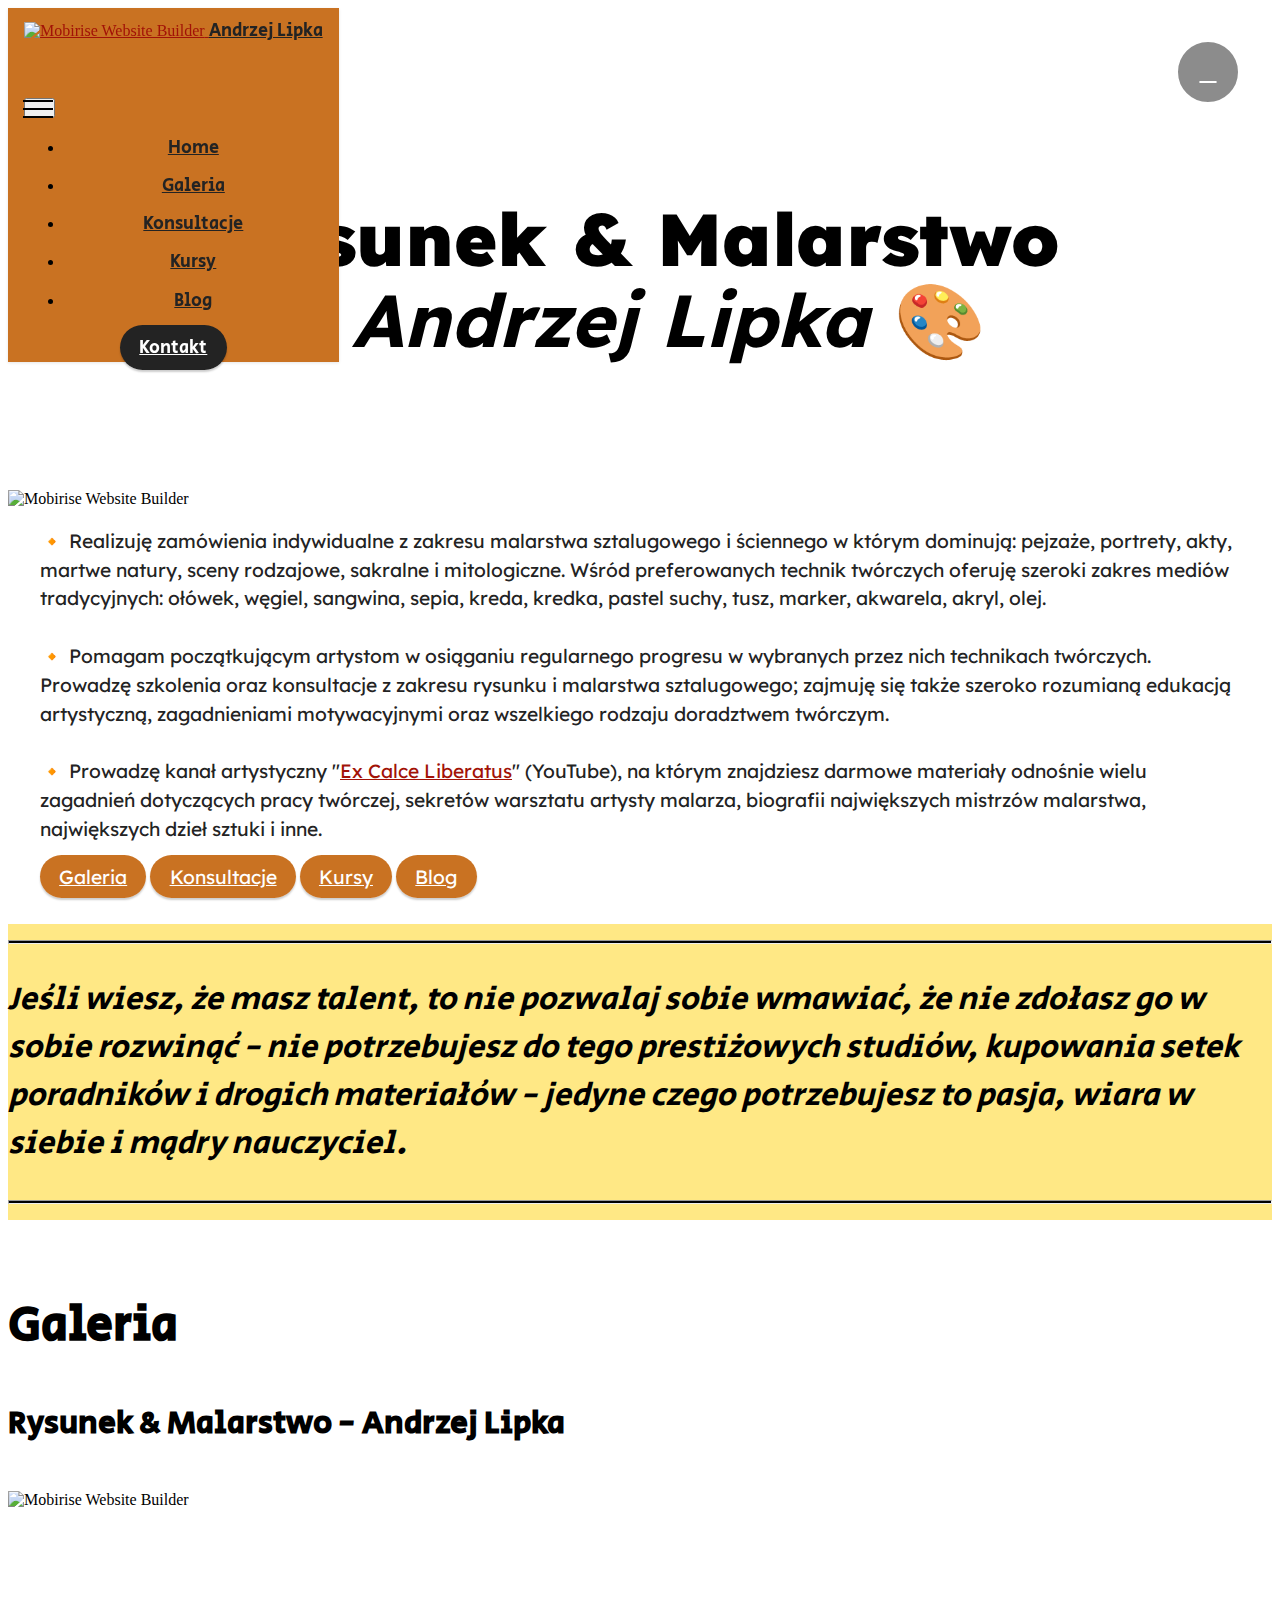
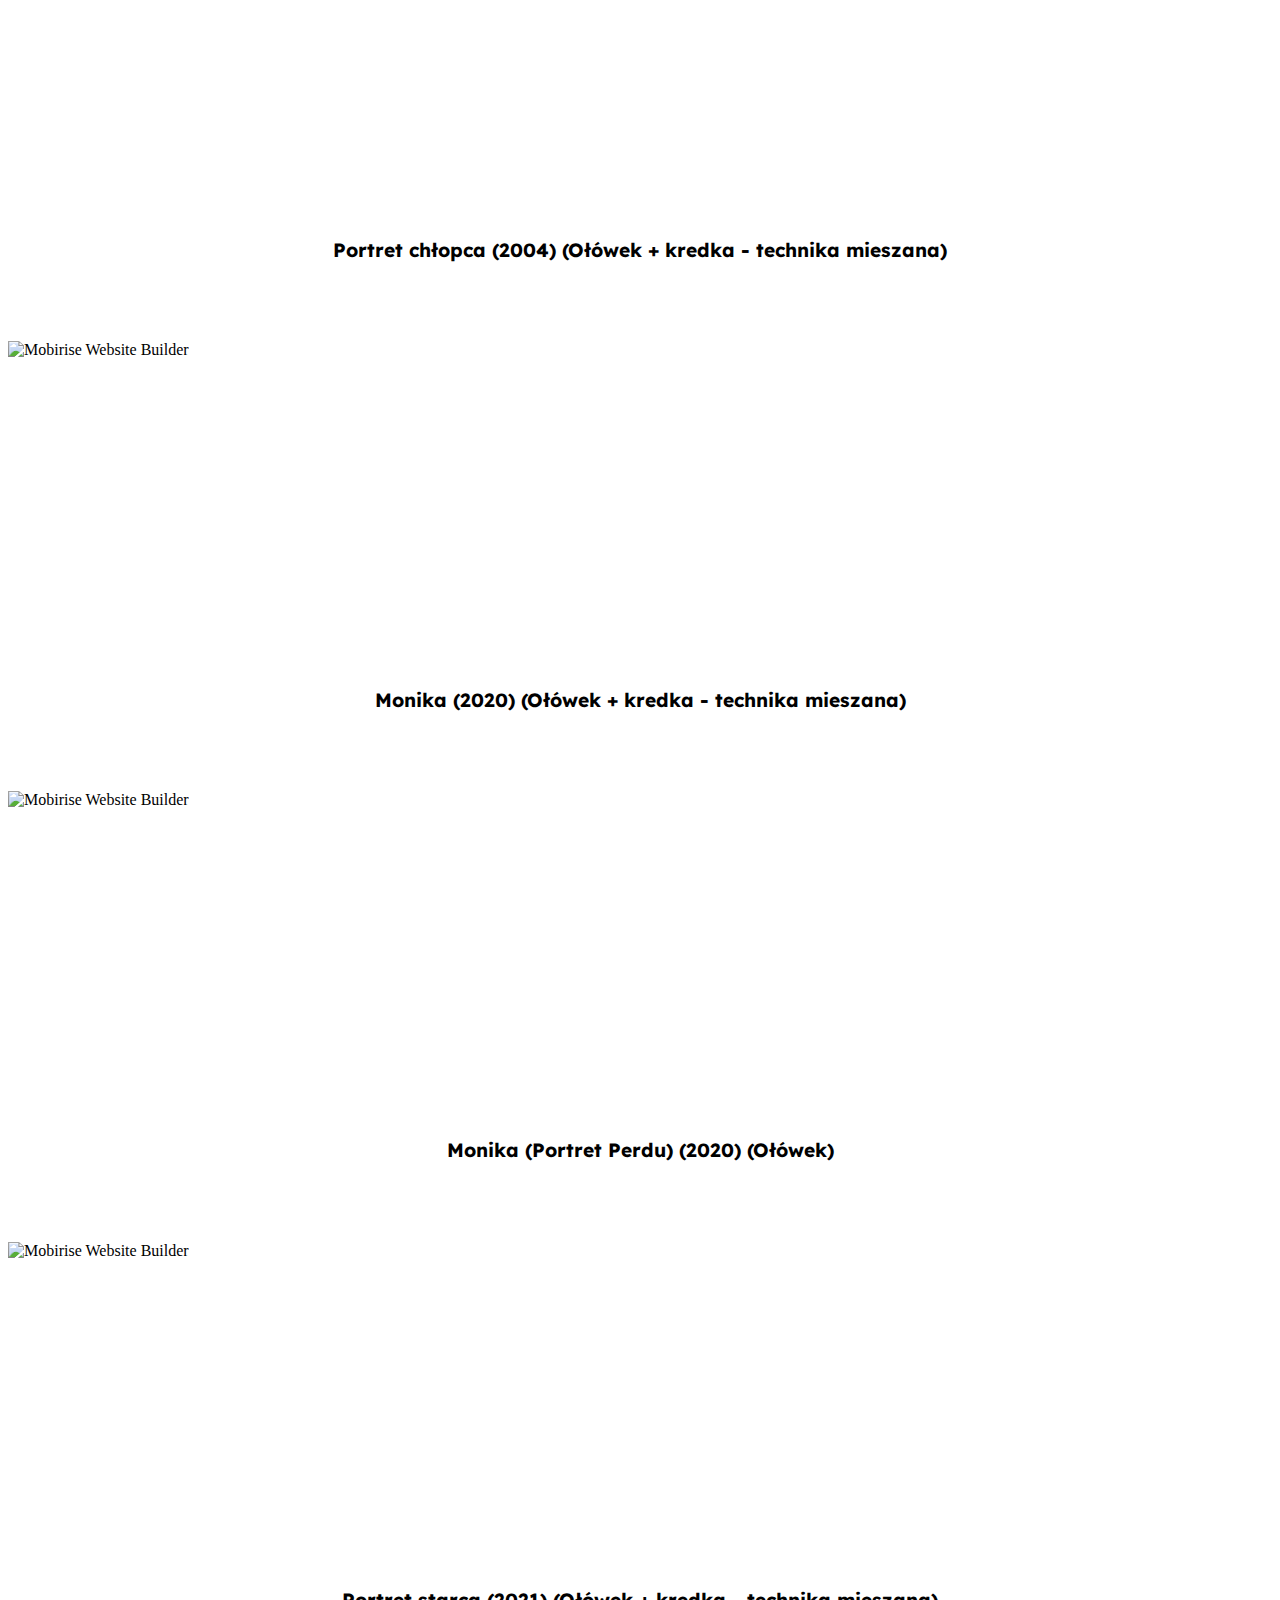
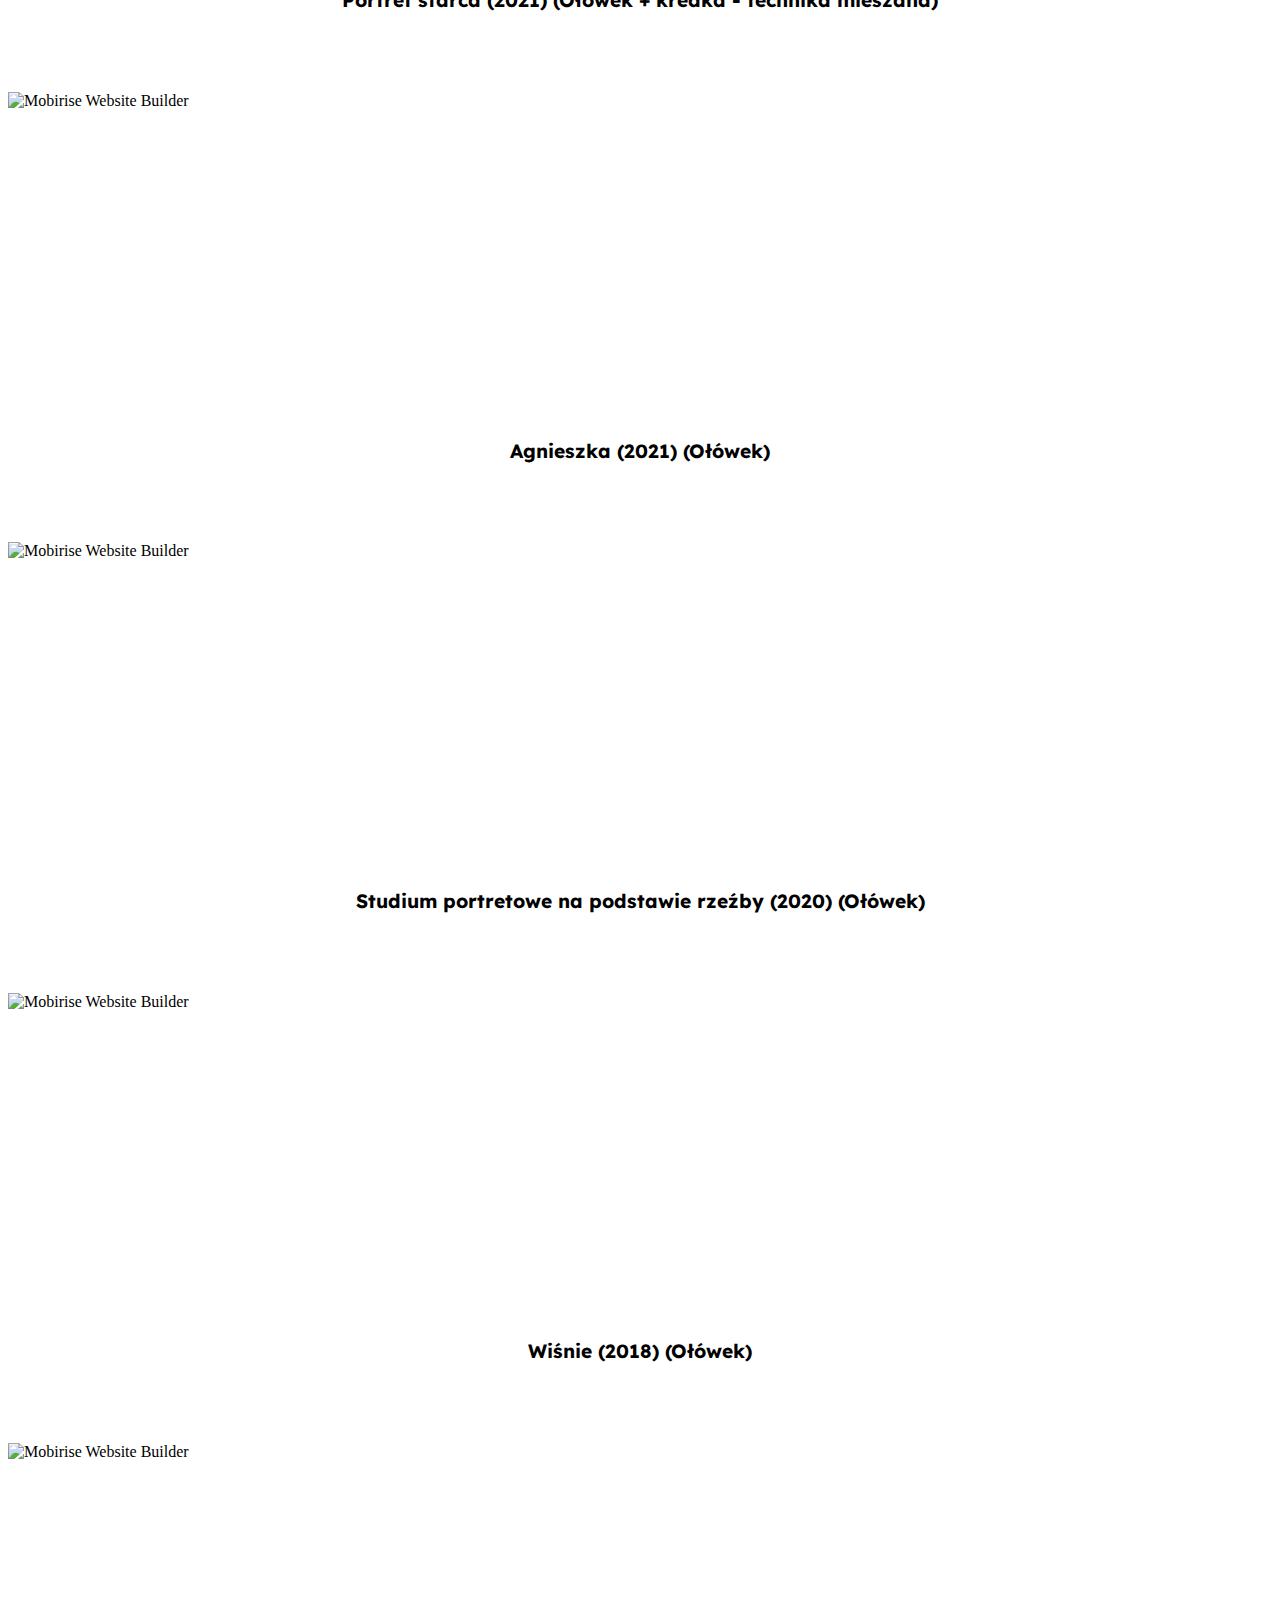
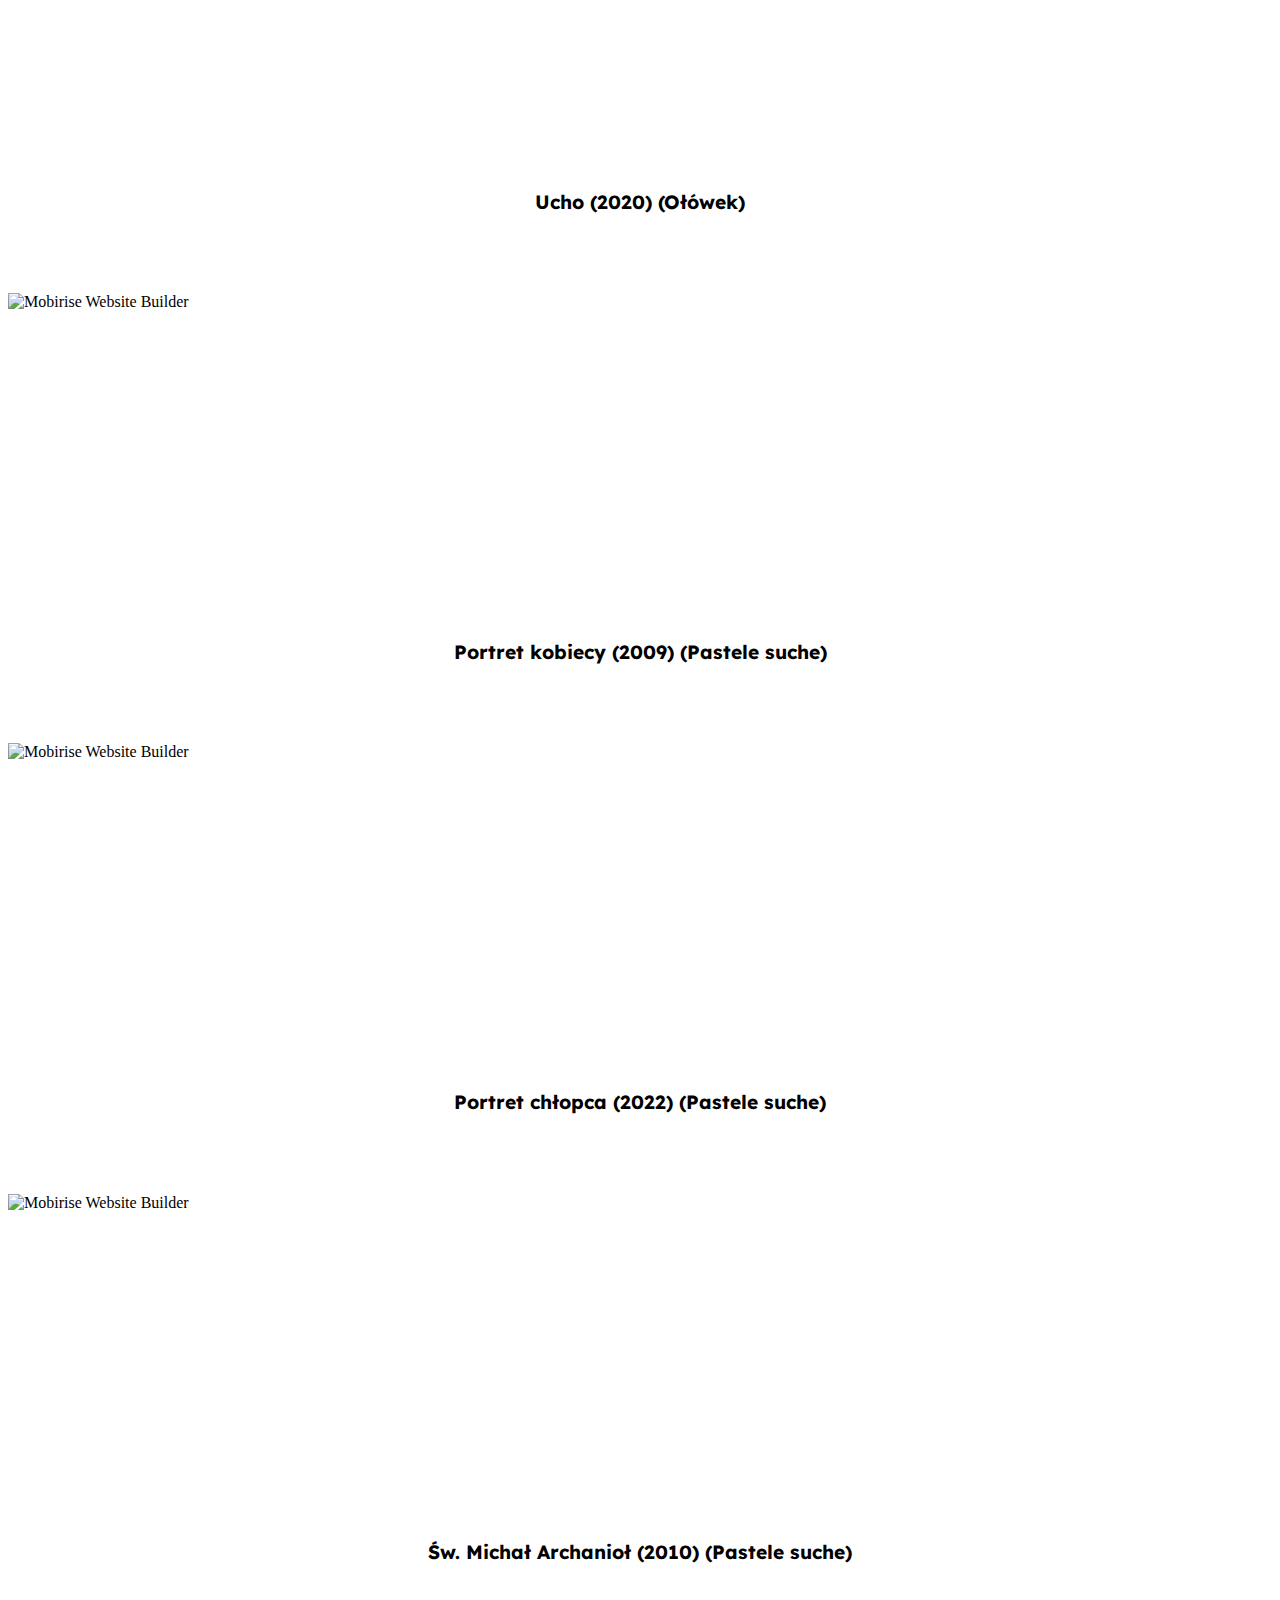
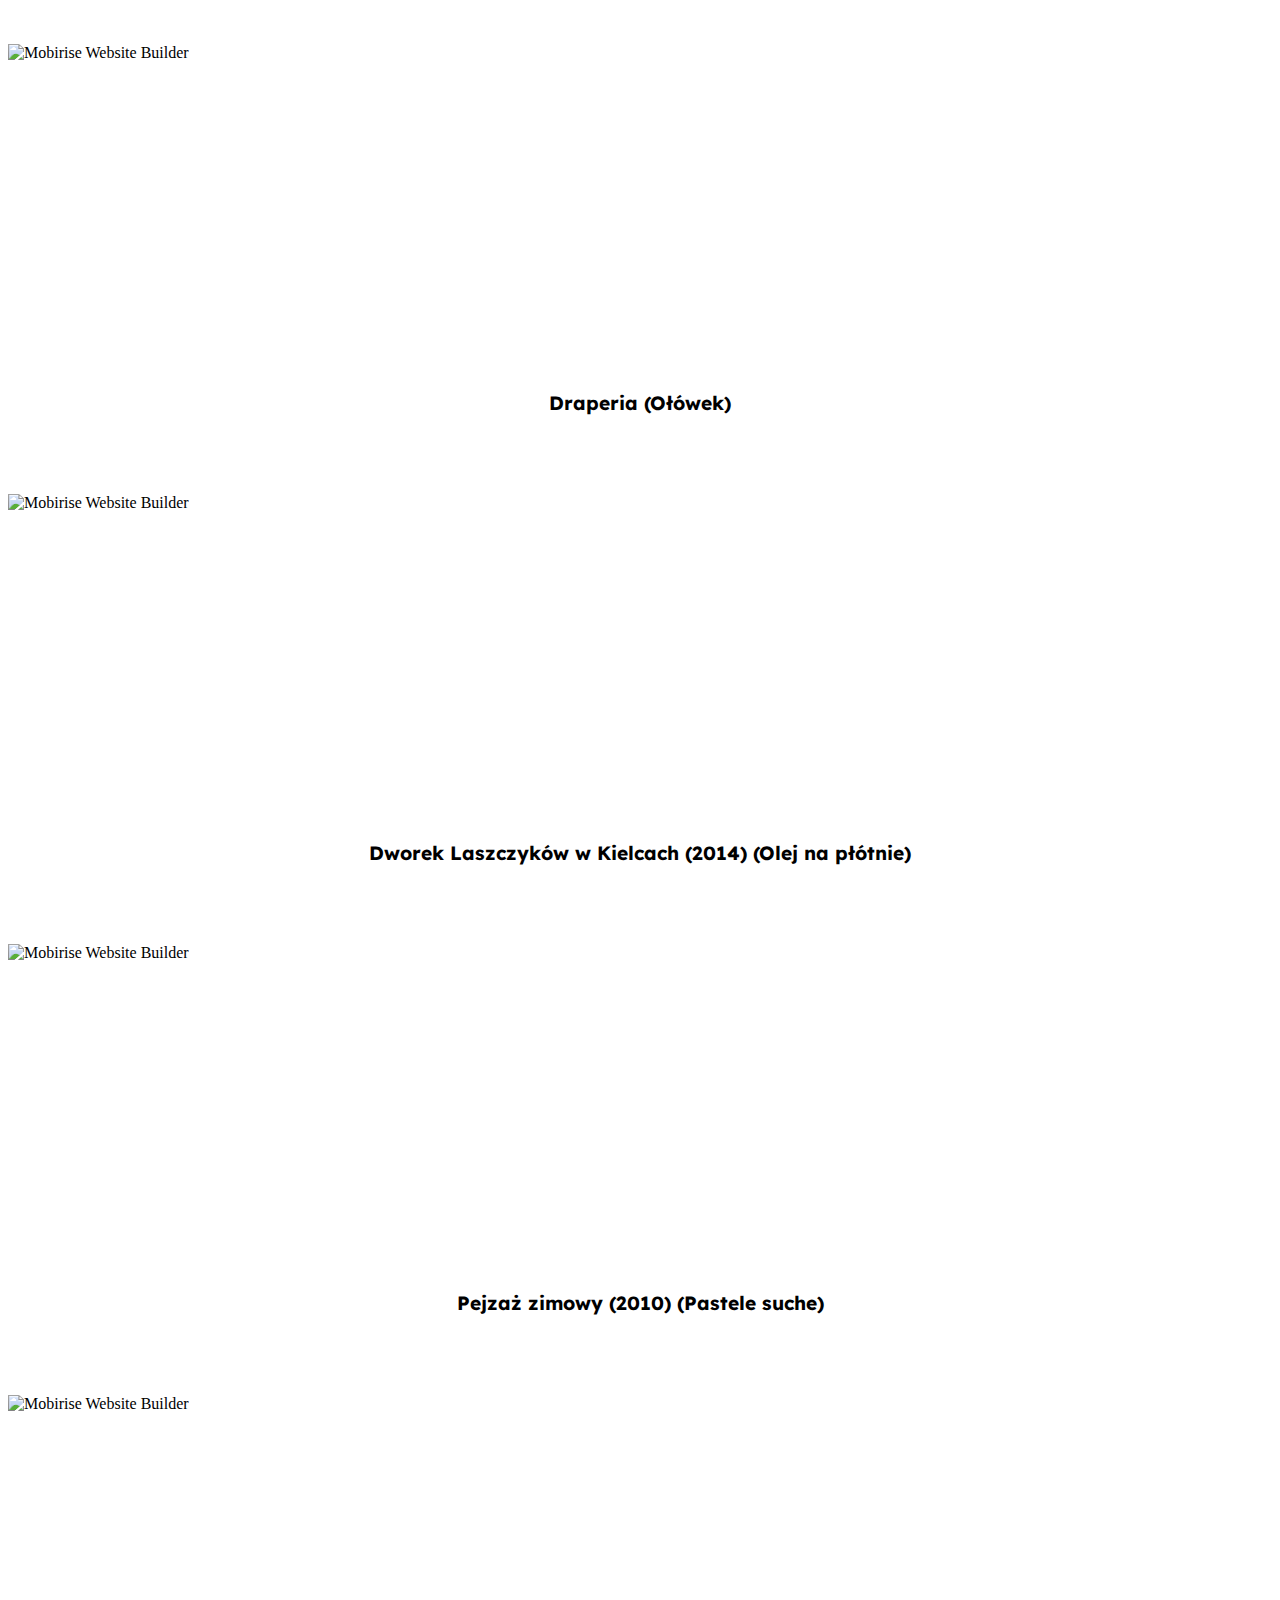
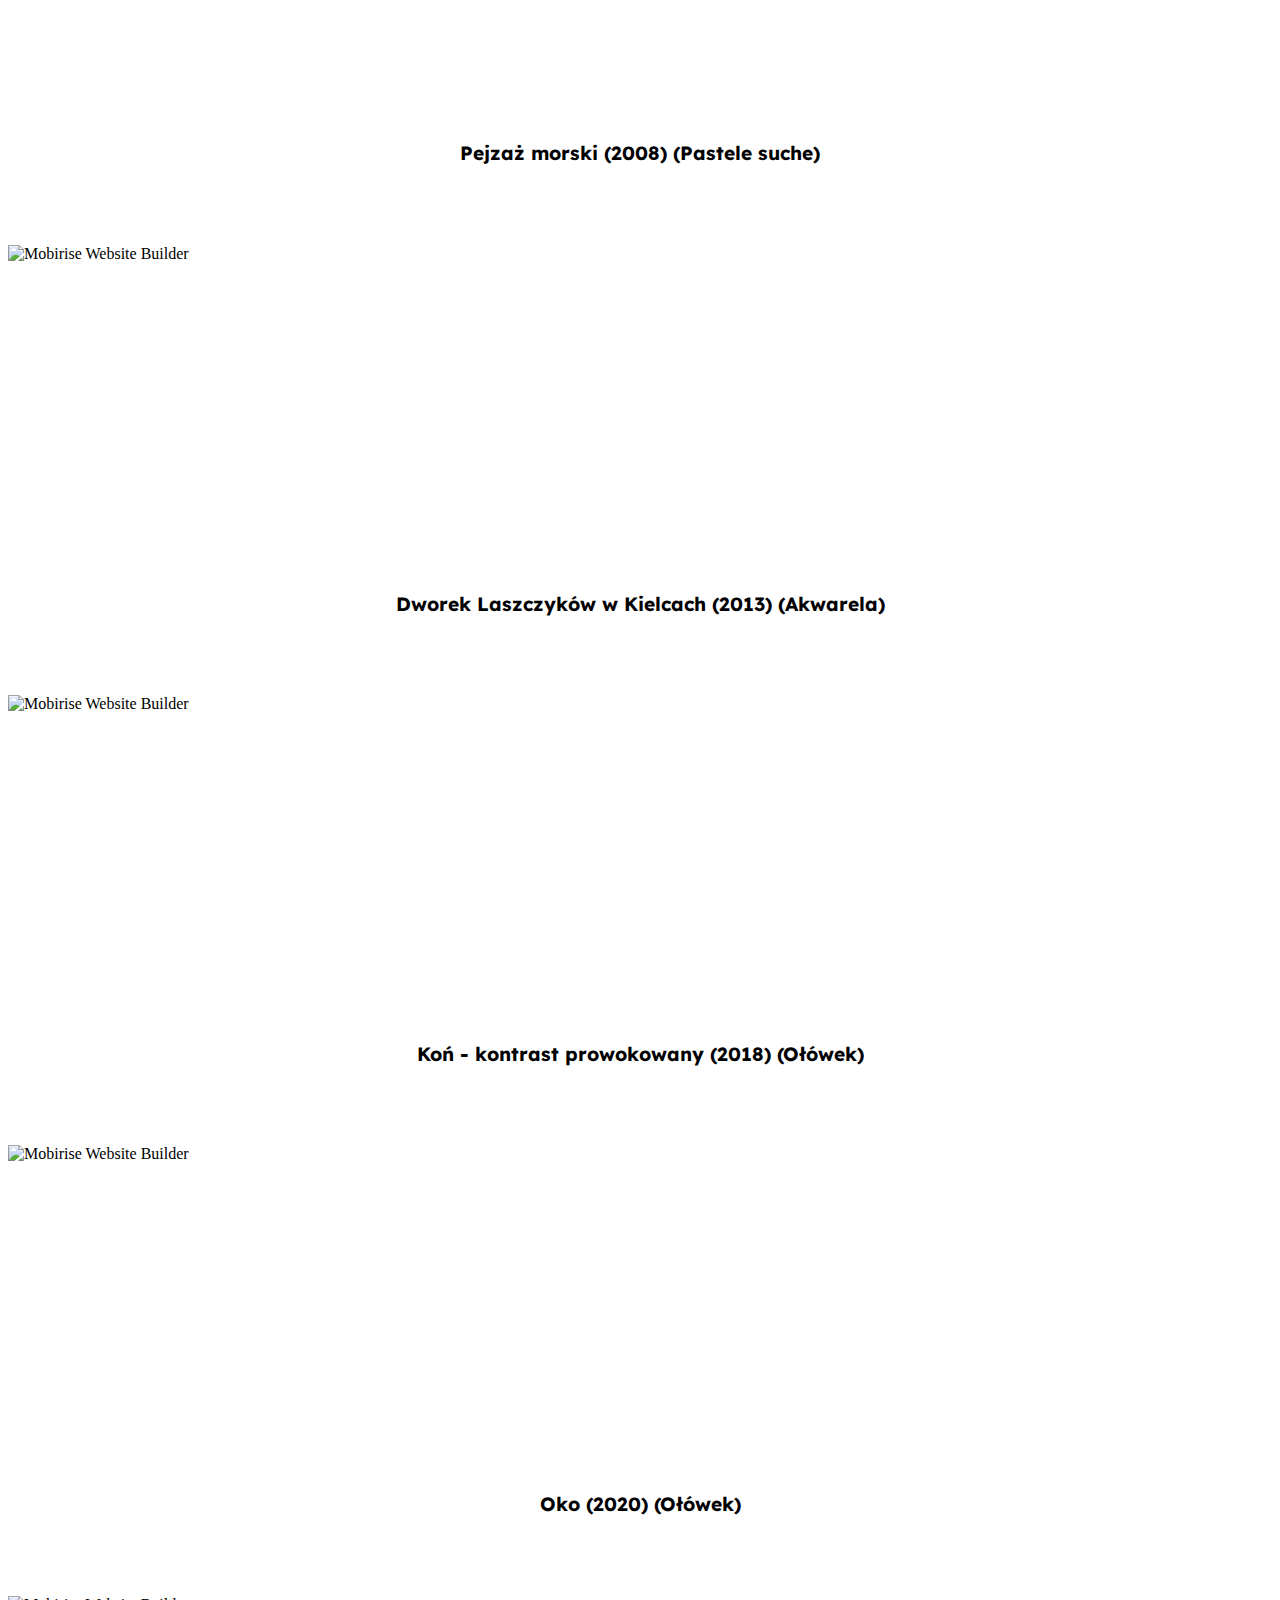
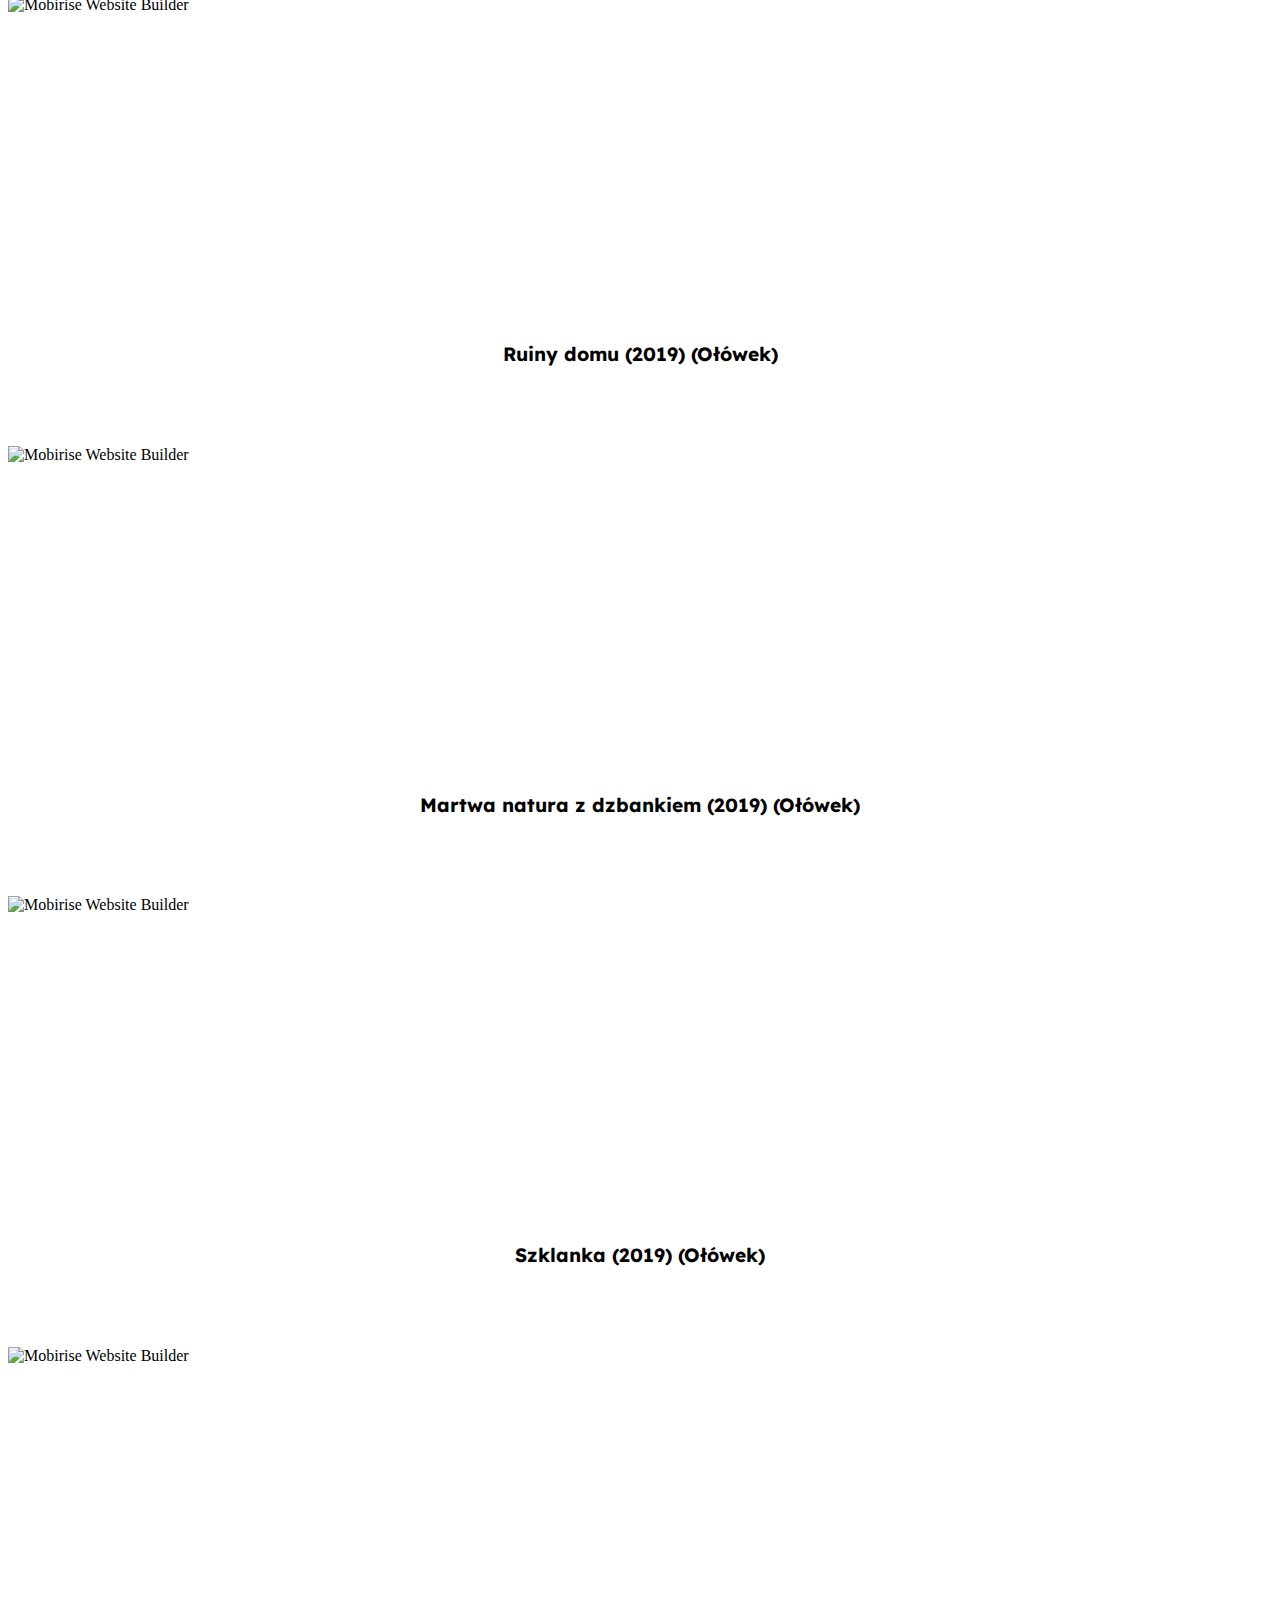
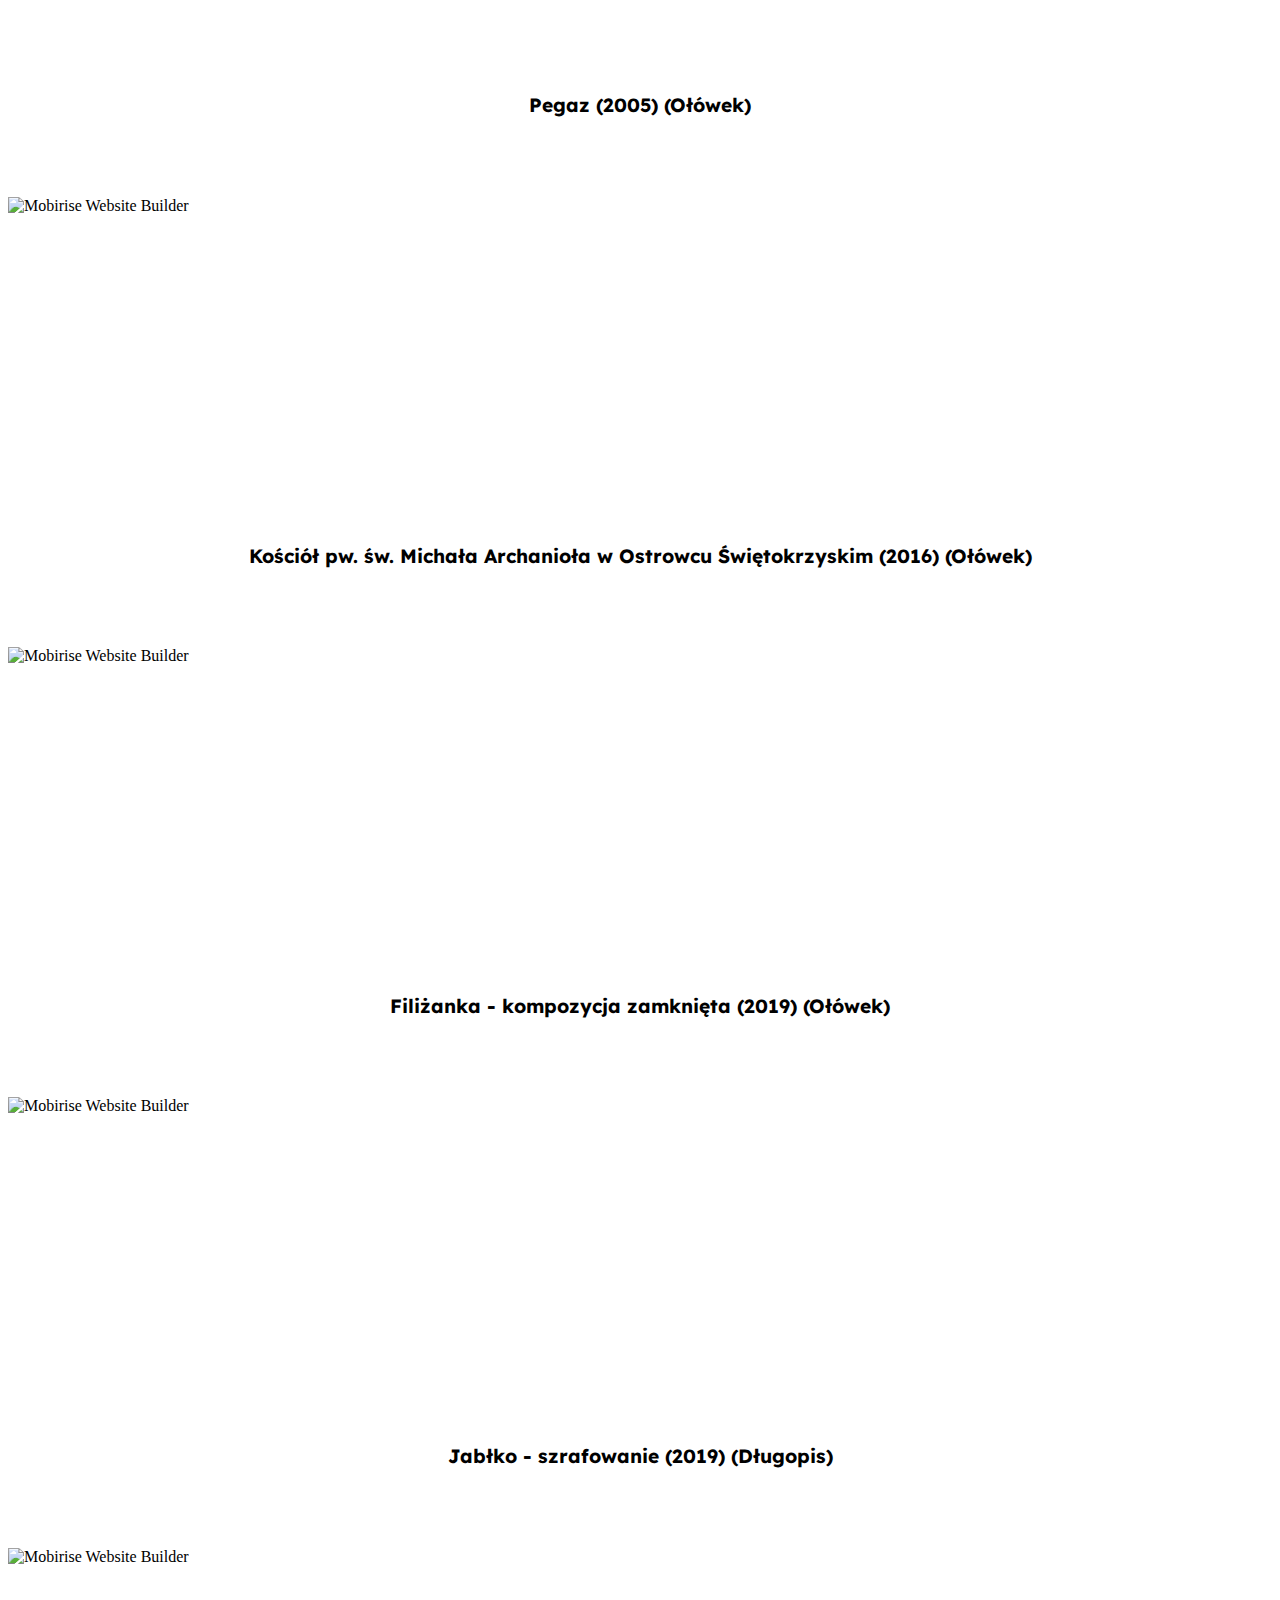
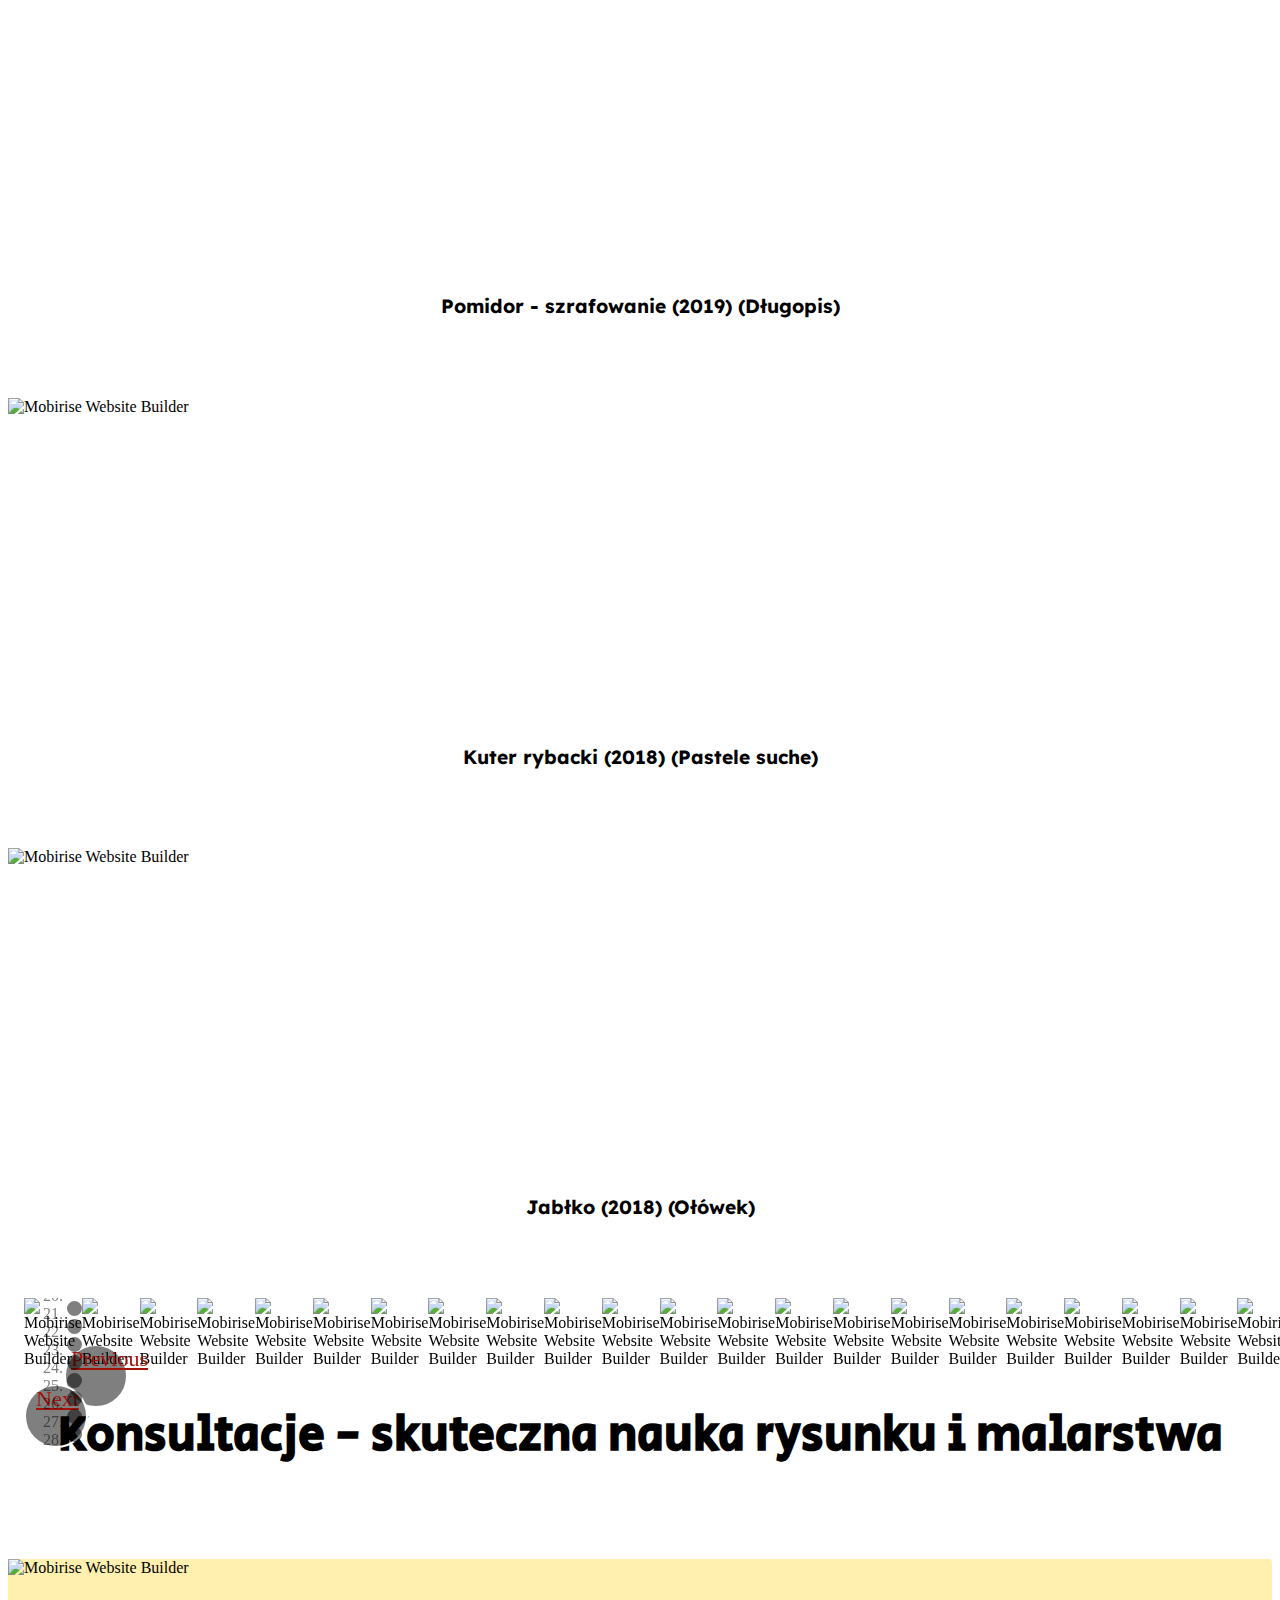
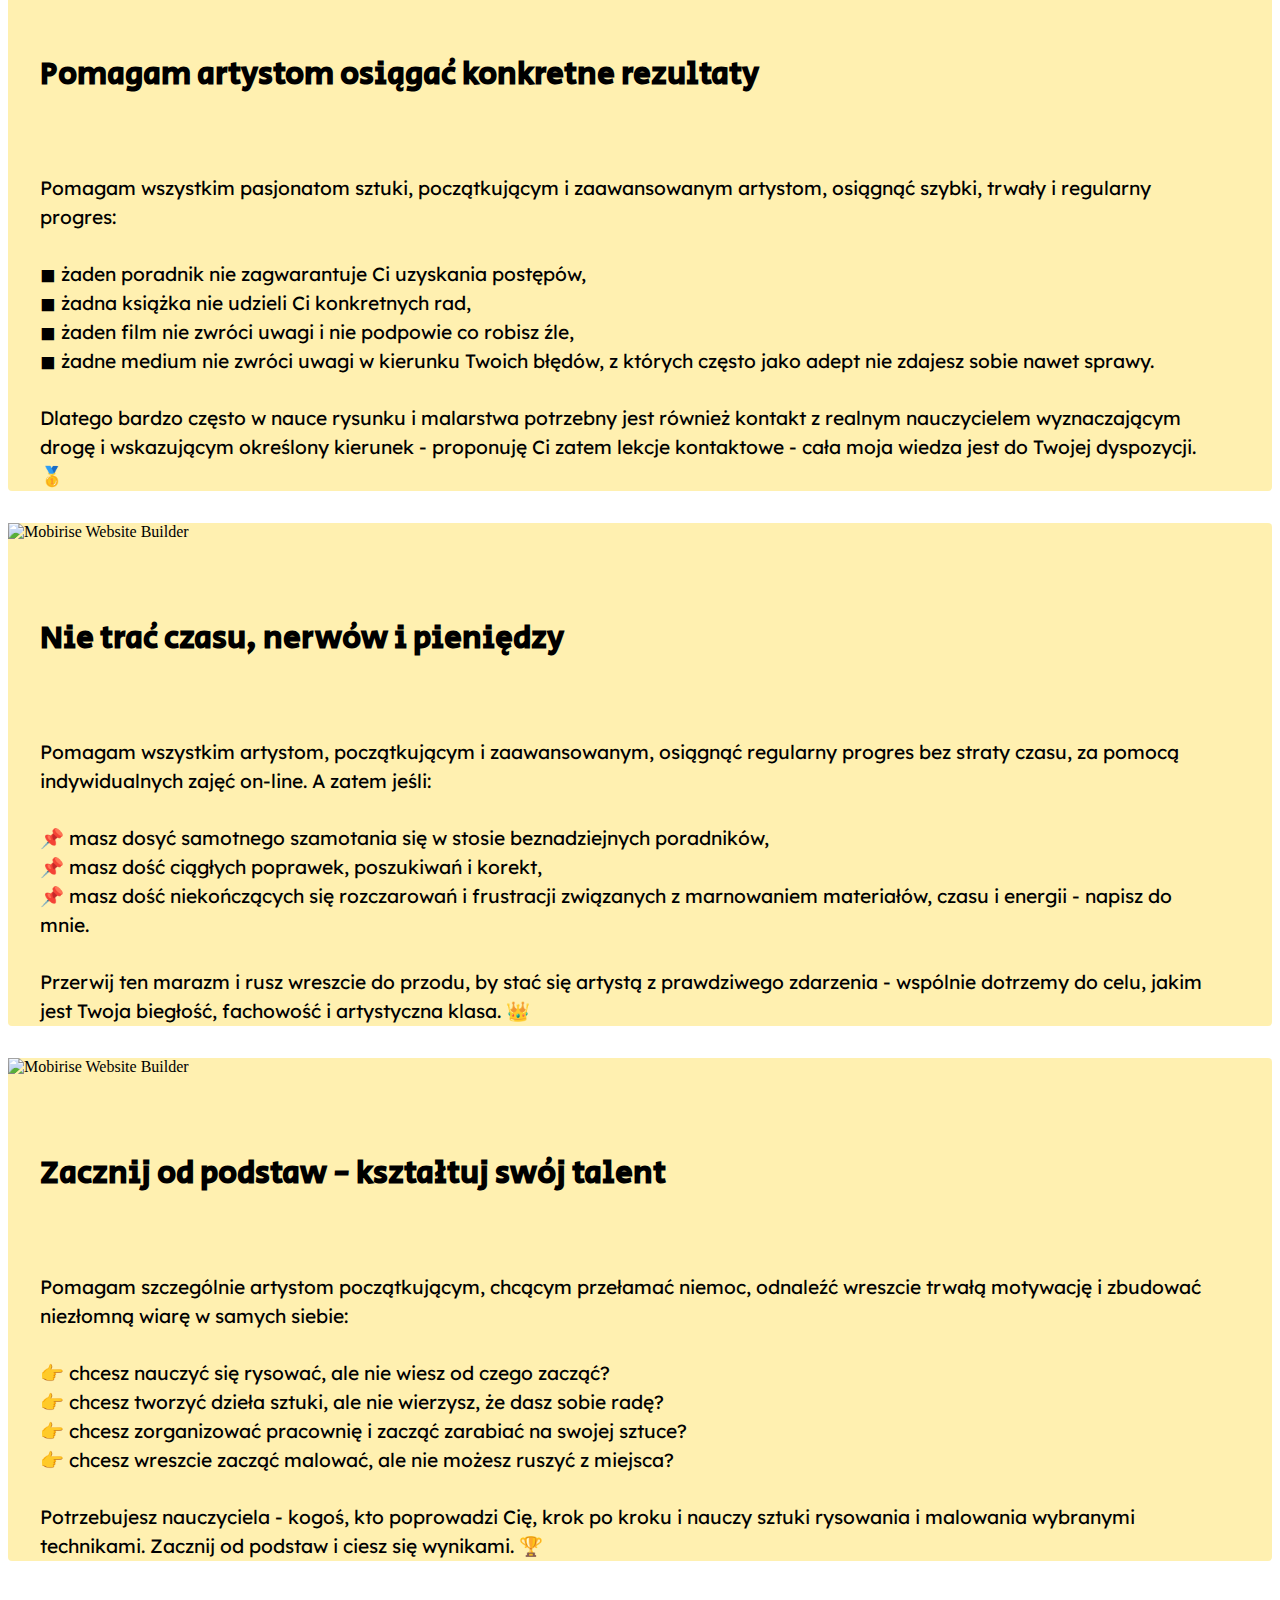
==== index.html @ 4914f76d "Add files via upload" ====
<!DOCTYPE html>
<html  >
<head>
  <!-- Site made with Mobirise Website Builder v5.6.8, https://mobirise.com -->
  <meta charset="UTF-8">
  <meta http-equiv="X-UA-Compatible" content="IE=edge">
  <meta name="generator" content="Mobirise v5.6.8, mobirise.com">
  <meta name="twitter:card" content="summary_large_image"/>
  <meta name="twitter:image:src" content="">
  <meta property="og:image" content="">
  <meta name="twitter:title" content="Rysunek & Malarstwo - Andrzej Lipka">
  <meta name="viewport" content="width=device-width, initial-scale=1, minimum-scale=1">
  <link rel="shortcut icon" href="assets/images/ex-calce-liberatus-andrzej-lipka-96x96.png" type="image/x-icon">
  <meta name="description" content="">
  
  
  <title>Rysunek & Malarstwo - Andrzej Lipka</title>
  <link rel="stylesheet" href="assets/web/assets/mobirise-icons2/mobirise2.css">
  <link rel="stylesheet" href="assets/web/assets/mobirise-icons/mobirise-icons.css">
  <link rel="stylesheet" href="assets/bootstrap/css/bootstrap.min.css">
  <link rel="stylesheet" href="assets/bootstrap/css/bootstrap-grid.min.css">
  <link rel="stylesheet" href="assets/bootstrap/css/bootstrap-reboot.min.css">
  <link rel="stylesheet" href="assets/parallax/jarallax.css">
  <link rel="stylesheet" href="assets/animatecss/animate.css">
  <link rel="stylesheet" href="assets/dropdown/css/style.css">
  <link rel="stylesheet" href="assets/socicon/css/styles.css">
  <link rel="stylesheet" href="assets/theme/css/style.css">
  <link rel="preload" href="https://fonts.googleapis.com/css?family=Lexend:100,200,300,400,500,600,700,800,900&display=swap" as="style" onload="this.onload=null;this.rel='stylesheet'">
  <noscript><link rel="stylesheet" href="https://fonts.googleapis.com/css?family=Lexend:100,200,300,400,500,600,700,800,900&display=swap"></noscript>
  <link rel="preload" href="https://fonts.googleapis.com/css?family=Secular+One:400&display=swap" as="style" onload="this.onload=null;this.rel='stylesheet'">
  <noscript><link rel="stylesheet" href="https://fonts.googleapis.com/css?family=Secular+One:400&display=swap"></noscript>
  <link rel="preload" as="style" href="assets/mobirise/css/mbr-additional.css"><link rel="stylesheet" href="assets/mobirise/css/mbr-additional.css" type="text/css">
  
  
  
  
</head>
<body>
  
  <section data-bs-version="5.1" class="menu menu2 cid-sFF0ciwnEL" once="menu" id="menu2-0">
    
    <nav class="navbar navbar-dropdown navbar-fixed-top navbar-expand-lg">
        <div class="container-fluid">
            <div class="navbar-brand">
                <span class="navbar-logo">
                    <a href="#top">
                        <img src="assets/images/ex-calce-liberatus-andrzej-lipka-96x96.png" alt="Mobirise Website Builder" style="height: 3rem;">
                    </a>
                </span>
                <span class="navbar-caption-wrap"><a class="navbar-caption text-black text-primary display-4" href="#top">Andrzej Lipka</a></span>
            </div>
            <button class="navbar-toggler" type="button" data-toggle="collapse" data-bs-toggle="collapse" data-target="#navbarSupportedContent" data-bs-target="#navbarSupportedContent" aria-controls="navbarNavAltMarkup" aria-expanded="false" aria-label="Toggle navigation">
                <div class="hamburger">
                    <span></span>
                    <span></span>
                    <span></span>
                    <span></span>
                </div>
            </button>
            <div class="collapse navbar-collapse" id="navbarSupportedContent">
                <ul class="navbar-nav nav-dropdown" data-app-modern-menu="true"><li class="nav-item"><a class="nav-link link text-black display-4" href="#top">Home</a></li>
                    <li class="nav-item"><a class="nav-link link text-black text-primary display-4" href="index.html#gallery5-1" aria-expanded="false">Galeria</a></li>
                    <li class="nav-item"><a class="nav-link link text-black show text-primary display-4" href="index.html#info3-36" aria-expanded="false">Konsultacje</a>
                    </li><li class="nav-item"><a class="nav-link link text-black text-primary display-4" href="index.html#content5-3a" aria-expanded="false">Kursy</a></li><li class="nav-item"><a class="nav-link link text-black text-primary display-4" href="https://malarstworysuneklipka.blogspot.com/" target="_blank">Blog</a></li></ul>
                <div class="icons-menu">
                    <a class="iconfont-wrapper" href="https://www.facebook.com/groups/180890492534539" target="_blank">
                        <span class="p-2 mbr-iconfont socicon-facebook socicon"></span>
                    </a>
                    <a class="iconfont-wrapper" href="https://www.youtube.com/channel/UC_ySNqH0Q5Dw-lJQm7mCX-A" target="_blank">
                        <span class="p-2 mbr-iconfont socicon-youtube socicon"></span>
                    </a>
                    <a class="iconfont-wrapper" href="https://www.secure.instagram.com/andrzejlipka1973/" target="_blank">
                        <span class="p-2 mbr-iconfont socicon-instagram socicon"></span>
                    </a>
                    
                </div>
                <div class="navbar-buttons mbr-section-btn"><a class="btn btn-black display-4" href="index.html#contacts2-1t">Kontakt</a></div>
            </div>
        </div>
    </nav>
</section>

<section data-bs-version="5.1" class="info3 cid-te6MUCAaic" id="info3-3e">

    

    
    <div class="mbr-overlay" style="opacity: 0.6; background-color: rgb(255, 225, 97);">
    </div>

    <div class="container-fluid">
        <div class="row justify-content-center">
            <div class="card col-12 col-lg-10">
                <div class="card-wrapper">
                    <div class="card-box align-center">
                        <h4 class="card-title mbr-fonts-style align-center mb-4 display-1"><strong>Rysunek &amp; Malarstwo</strong><strong><br></strong><em>- Andrzej Lipka</em><strong> 🎨</strong></h4>
                        
                        
                    </div>
                </div>
            </div>
        </div>
    </div>
</section>

<section data-bs-version="5.1" class="header11 cid-sFF0SGinka" id="header11-1">

    

    <div class="mbr-overlay" style="opacity: 0.8; background-color: rgb(255, 225, 97);"></div>

    <div class="container">
        <div class="row justify-content-center">
            <div class="col-12 col-md-4 image-wrapper">
                <img class="w-100" src="assets/images/autoportret-2021-r..jpg" alt="Mobirise Website Builder">
            </div>
            <div class="col-12 col-md">
                <div class="text-wrapper text-center">
                    
                    <p class="mbr-text mbr-fonts-style display-7">🔸 Realizuję zamówienia indywidualne z zakresu malarstwa sztalugowego i ściennego w którym dominują: pejzaże, portrety, akty, martwe natury, sceny rodzajowe, sakralne i mitologiczne. Wśród preferowanych technik twórczych oferuję szeroki zakres mediów tradycyjnych: ołówek, węgiel, sangwina, sepia, kreda, kredka, pastel suchy, tusz, marker, akwarela, akryl, olej.<br><br>🔸 Pomagam początkującym artystom w osiąganiu regularnego progresu w wybranych przez nich technikach twórczych. Prowadzę szkolenia oraz konsultacje z zakresu rysunku i malarstwa sztalugowego; zajmuję się także szeroko rozumianą edukacją artystyczną, zagadnieniami motywacyjnymi oraz wszelkiego rodzaju doradztwem twórczym.<br><br>🔸 Prowadzę kanał artystyczny "<a href="https://www.youtube.com/channel/UC_ySNqH0Q5Dw-lJQm7mCX-A" class="text-primary" target="_blank">Ex Calce Liberatus</a>" (YouTube), na którym znajdziesz darmowe materiały odnośnie wielu zagadnień dotyczących pracy twórczej, sekretów warsztatu artysty malarza, biografii największych mistrzów malarstwa, największych dzieł sztuki i inne.</p>
                    <div class="mbr-section-btn mt-3"><a class="btn btn-warning display-7" href="index.html#gallery5-1">Galeria</a>  <a class="btn btn-warning display-7" href="index.html#info3-36">Konsultacje</a> <a class="btn btn-warning display-7" href="index.html#content5-3a">Kursy</a>  <a class="btn btn-warning display-7" href="https://malarstworysuneklipka.blogspot.com/" target="_blank">Blog</a></div>
                </div>
            </div>
        </div>
    </div>
</section>

<section data-bs-version="5.1" class="content6 cid-tahDtfkQEu" id="content6-e">
    
    <div class="container-fluid">
        <div class="row justify-content-center">
            <div class="col-md-12 col-lg-10">
                <hr class="line">
                <p class="mbr-text align-center mbr-fonts-style my-4 display-5"><em>Jeśli wiesz, że masz talent, to nie pozwalaj sobie&nbsp;wmawiać, że nie zdołasz go w sobie rozwinąć - nie potrzebujesz do tego prestiżowych studiów, kupowania setek poradników i drogich materiałów - jedyne czego potrzebujesz to pasja, wiara w siebie i mądry nauczyciel.&nbsp;</em></p>
                <hr class="line">
            </div>
        </div>
    </div>
</section>

<section data-bs-version="5.1" class="gallery5 mbr-gallery cid-t9YKU4lwSB" id="gallery5-1">
    

    
    <div class="mbr-overlay" style="opacity: 0.8; background-color: rgb(255, 225, 97);">
    </div>

    <div class="container">
        <div class="mbr-section-head">
            <h3 class="mbr-section-title mbr-fonts-style align-center m-0 display-2"><strong>Galeria</strong></h3>
            <h4 class="mbr-section-subtitle mbr-fonts-style align-center mb-0 mt-2 display-5">Rysunek &amp; Malarstwo - Andrzej Lipka</h4>
        </div>
        <div class="row mbr-gallery mt-4">
            <div class="col-12 col-md-6 col-lg-3 item gallery-image active">
                <div class="item-wrapper" data-toggle="modal" data-bs-toggle="modal" data-target="#tvVsj2RphM-modal" data-bs-target="#tvVsj2RphM-modal">
                    <img class="w-100" src="assets/images/portret-chopca-2004.jpg" alt="Mobirise Website Builder" data-slide-to="0" data-bs-slide-to="0" data-target="#lb-tvVsj2RphM" data-bs-target="#lb-tvVsj2RphM">
                    <div class="icon-wrapper">
                        <span class="mobi-mbri mobi-mbri-search mbr-iconfont mbr-iconfont-btn"></span>
                    </div>
                </div>
                <h6 class="mbr-item-subtitle mbr-fonts-style align-center mb-2 mt-2 display-7">Portret chłopca (2004) (Ołówek + kredka - technika mieszana)</h6>
            </div><div class="col-12 col-md-6 col-lg-3 item gallery-image">
                <div class="item-wrapper" data-toggle="modal" data-bs-toggle="modal" data-target="#tvVsj2RphM-modal" data-bs-target="#tvVsj2RphM-modal">
                    <img class="w-100" src="assets/images/122303183-1742655925895483-9154289154542082334-n.jpg" alt="Mobirise Website Builder" data-slide-to="1" data-bs-slide-to="1" data-target="#lb-tvVsj2RphM" data-bs-target="#lb-tvVsj2RphM">
                    <div class="icon-wrapper">
                        <span class="mobi-mbri mobi-mbri-search mbr-iconfont mbr-iconfont-btn"></span>
                    </div>
                </div>
                <h6 class="mbr-item-subtitle mbr-fonts-style align-center mb-2 mt-2 display-7">Monika (2020) (Ołówek + kredka - technika mieszana)</h6>
            </div><div class="col-12 col-md-6 col-lg-3 item gallery-image">
                <div class="item-wrapper" data-toggle="modal" data-bs-toggle="modal" data-target="#tvVsj2RphM-modal" data-bs-target="#tvVsj2RphM-modal">
                    <img class="w-100" src="assets/images/monika-portret-perdu-2020-r..jpg" alt="Mobirise Website Builder" data-slide-to="2" data-bs-slide-to="2" data-target="#lb-tvVsj2RphM" data-bs-target="#lb-tvVsj2RphM">
                    <div class="icon-wrapper">
                        <span class="mobi-mbri mobi-mbri-search mbr-iconfont mbr-iconfont-btn"></span>
                    </div>
                </div>
                <h6 class="mbr-item-subtitle mbr-fonts-style align-center mb-2 mt-2 display-7">Monika (Portret Perdu) (2020) (Ołówek)</h6>
            </div><div class="col-12 col-md-6 col-lg-3 item gallery-image">
                <div class="item-wrapper" data-toggle="modal" data-bs-toggle="modal" data-target="#tvVsj2RphM-modal" data-bs-target="#tvVsj2RphM-modal">
                    <img class="w-100" src="assets/images/portret-starca-2021-r..jpg" alt="Mobirise Website Builder" data-slide-to="3" data-bs-slide-to="3" data-target="#lb-tvVsj2RphM" data-bs-target="#lb-tvVsj2RphM">
                    <div class="icon-wrapper">
                        <span class="mobi-mbri mobi-mbri-search mbr-iconfont mbr-iconfont-btn"></span>
                    </div>
                </div>
                <h6 class="mbr-item-subtitle mbr-fonts-style align-center mb-2 mt-2 display-7">Portret starca (2021) (Ołówek + kredka - technika mieszana)</h6>
            </div><div class="col-12 col-md-6 col-lg-3 item gallery-image">
                <div class="item-wrapper" data-toggle="modal" data-bs-toggle="modal" data-target="#tvVsj2RphM-modal" data-bs-target="#tvVsj2RphM-modal">
                    <img class="w-100" src="assets/images/agnieszka-2021-r..jpg" alt="Mobirise Website Builder" data-slide-to="4" data-bs-slide-to="4" data-target="#lb-tvVsj2RphM" data-bs-target="#lb-tvVsj2RphM">
                    <div class="icon-wrapper">
                        <span class="mobi-mbri mobi-mbri-search mbr-iconfont mbr-iconfont-btn"></span>
                    </div>
                </div>
                <h6 class="mbr-item-subtitle mbr-fonts-style align-center mb-2 mt-2 display-7">Agnieszka (2021) (Ołówek)</h6>
            </div>
            
            
            <div class="col-12 col-md-6 col-lg-3 item gallery-image">
                <div class="item-wrapper" data-toggle="modal" data-bs-toggle="modal" data-target="#tvVsj2RphM-modal" data-bs-target="#tvVsj2RphM-modal">
                    <img class="w-100" src="assets/images/studium-portretowe-na-podstawie-rzeby-2020-r..jpg" alt="Mobirise Website Builder" data-slide-to="5" data-bs-slide-to="5" data-target="#lb-tvVsj2RphM" data-bs-target="#lb-tvVsj2RphM">
                    <div class="icon-wrapper">
                        <span class="mobi-mbri mobi-mbri-search mbr-iconfont mbr-iconfont-btn"></span>
                    </div>
                </div>
                <h6 class="mbr-item-subtitle mbr-fonts-style align-center mb-2 mt-2 display-7">Studium portretowe na podstawie rzeźby (2020) (Ołówek)</h6>
            </div><div class="col-12 col-md-6 col-lg-3 item gallery-image">
                <div class="item-wrapper" data-toggle="modal" data-bs-toggle="modal" data-target="#tvVsj2RphM-modal" data-bs-target="#tvVsj2RphM-modal">
                    <img class="w-100" src="assets/images/89.jpg" alt="Mobirise Website Builder" data-slide-to="6" data-bs-slide-to="6" data-target="#lb-tvVsj2RphM" data-bs-target="#lb-tvVsj2RphM">
                    <div class="icon-wrapper">
                        <span class="mobi-mbri mobi-mbri-search mbr-iconfont mbr-iconfont-btn"></span>
                    </div>
                </div>
                <h6 class="mbr-item-subtitle mbr-fonts-style align-center mb-2 mt-2 display-7">Wiśnie (2018) (Ołówek)</h6>
            </div><div class="col-12 col-md-6 col-lg-3 item gallery-image">
                <div class="item-wrapper" data-toggle="modal" data-bs-toggle="modal" data-target="#tvVsj2RphM-modal" data-bs-target="#tvVsj2RphM-modal">
                    <img class="w-100" src="assets/images/ucho-2020-r..jpg" alt="Mobirise Website Builder" data-slide-to="7" data-bs-slide-to="7" data-target="#lb-tvVsj2RphM" data-bs-target="#lb-tvVsj2RphM">
                    <div class="icon-wrapper">
                        <span class="mobi-mbri mobi-mbri-search mbr-iconfont mbr-iconfont-btn"></span>
                    </div>
                </div>
                <h6 class="mbr-item-subtitle mbr-fonts-style align-center mb-2 mt-2 display-7">Ucho (2020) (Ołówek)</h6>
            </div><div class="col-12 col-md-6 col-lg-3 item gallery-image">
                <div class="item-wrapper" data-toggle="modal" data-bs-toggle="modal" data-target="#tvVsj2RphM-modal" data-bs-target="#tvVsj2RphM-modal">
                    <img class="w-100" src="assets/images/portret-izy-2009.jpg" alt="Mobirise Website Builder" data-slide-to="8" data-bs-slide-to="8" data-target="#lb-tvVsj2RphM" data-bs-target="#lb-tvVsj2RphM">
                    <div class="icon-wrapper">
                        <span class="mobi-mbri mobi-mbri-search mbr-iconfont mbr-iconfont-btn"></span>
                    </div>
                </div>
                <h6 class="mbr-item-subtitle mbr-fonts-style align-center mb-2 mt-2 display-7">Portret kobiecy (2009) (Pastele suche)</h6>
            </div><div class="col-12 col-md-6 col-lg-3 item gallery-image">
                <div class="item-wrapper" data-toggle="modal" data-bs-toggle="modal" data-target="#tvVsj2RphM-modal" data-bs-target="#tvVsj2RphM-modal">
                    <img class="w-100" src="assets/images/emil-2022-r..jpg" alt="Mobirise Website Builder" data-slide-to="9" data-bs-slide-to="9" data-target="#lb-tvVsj2RphM" data-bs-target="#lb-tvVsj2RphM">
                    <div class="icon-wrapper">
                        <span class="mobi-mbri mobi-mbri-search mbr-iconfont mbr-iconfont-btn"></span>
                    </div>
                </div>
                <h6 class="mbr-item-subtitle mbr-fonts-style align-center mb-2 mt-2 display-7">Portret chłopca (2022) (Pastele suche)</h6>
            </div><div class="col-12 col-md-6 col-lg-3 item gallery-image">
                <div class="item-wrapper" data-toggle="modal" data-bs-toggle="modal" data-target="#tvVsj2RphM-modal" data-bs-target="#tvVsj2RphM-modal">
                    <img class="w-100" src="assets/images/w.-micha-archanio-2010.jpg" alt="Mobirise Website Builder" data-slide-to="10" data-bs-slide-to="10" data-target="#lb-tvVsj2RphM" data-bs-target="#lb-tvVsj2RphM">
                    <div class="icon-wrapper">
                        <span class="mobi-mbri mobi-mbri-search mbr-iconfont mbr-iconfont-btn"></span>
                    </div>
                </div>
                <h6 class="mbr-item-subtitle mbr-fonts-style align-center mb-2 mt-2 display-7">Św. Michał Archanioł (2010) (Pastele suche)</h6>
            </div><div class="col-12 col-md-6 col-lg-3 item gallery-image">
                <div class="item-wrapper" data-toggle="modal" data-bs-toggle="modal" data-target="#tvVsj2RphM-modal" data-bs-target="#tvVsj2RphM-modal">
                    <img class="w-100" src="assets/images/draperia.jpg" alt="Mobirise Website Builder" data-slide-to="11" data-bs-slide-to="11" data-target="#lb-tvVsj2RphM" data-bs-target="#lb-tvVsj2RphM">
                    <div class="icon-wrapper">
                        <span class="mobi-mbri mobi-mbri-search mbr-iconfont mbr-iconfont-btn"></span>
                    </div>
                </div>
                <h6 class="mbr-item-subtitle mbr-fonts-style align-center mb-2 mt-2 display-7">Draperia (Ołówek)</h6>
            </div><div class="col-12 col-md-6 col-lg-3 item gallery-image">
                <div class="item-wrapper" data-toggle="modal" data-bs-toggle="modal" data-target="#tvVsj2RphM-modal" data-bs-target="#tvVsj2RphM-modal">
                    <img class="w-100" src="assets/images/dworek-laszczykw-w-kielcach-2014.jpg" alt="Mobirise Website Builder" data-slide-to="12" data-bs-slide-to="12" data-target="#lb-tvVsj2RphM" data-bs-target="#lb-tvVsj2RphM">
                    <div class="icon-wrapper">
                        <span class="mobi-mbri mobi-mbri-search mbr-iconfont mbr-iconfont-btn"></span>
                    </div>
                </div>
                <h6 class="mbr-item-subtitle mbr-fonts-style align-center mb-2 mt-2 display-7">Dworek Laszczyków w Kielcach (2014) (Olej na płótnie)</h6>
            </div><div class="col-12 col-md-6 col-lg-3 item gallery-image">
                <div class="item-wrapper" data-toggle="modal" data-bs-toggle="modal" data-target="#tvVsj2RphM-modal" data-bs-target="#tvVsj2RphM-modal">
                    <img class="w-100" src="assets/images/pejza-zimowy-2010.jpg" alt="Mobirise Website Builder" data-slide-to="13" data-bs-slide-to="13" data-target="#lb-tvVsj2RphM" data-bs-target="#lb-tvVsj2RphM">
                    <div class="icon-wrapper">
                        <span class="mobi-mbri mobi-mbri-search mbr-iconfont mbr-iconfont-btn"></span>
                    </div>
                </div>
                <h6 class="mbr-item-subtitle mbr-fonts-style align-center mb-2 mt-2 display-7">Pejzaż zimowy (2010) (Pastele suche)</h6>
            </div><div class="col-12 col-md-6 col-lg-3 item gallery-image">
                <div class="item-wrapper" data-toggle="modal" data-bs-toggle="modal" data-target="#tvVsj2RphM-modal" data-bs-target="#tvVsj2RphM-modal">
                    <img class="w-100" src="assets/images/pejza-morski-b.jpg" alt="Mobirise Website Builder" data-slide-to="14" data-bs-slide-to="14" data-target="#lb-tvVsj2RphM" data-bs-target="#lb-tvVsj2RphM">
                    <div class="icon-wrapper">
                        <span class="mobi-mbri mobi-mbri-search mbr-iconfont mbr-iconfont-btn"></span>
                    </div>
                </div>
                <h6 class="mbr-item-subtitle mbr-fonts-style align-center mb-2 mt-2 display-7">Pejzaż morski (2008) (Pastele suche)</h6>
            </div><div class="col-12 col-md-6 col-lg-3 item gallery-image">
                <div class="item-wrapper" data-toggle="modal" data-bs-toggle="modal" data-target="#tvVsj2RphM-modal" data-bs-target="#tvVsj2RphM-modal">
                    <img class="w-100" src="assets/images/dworek-laszczykw-w-kielcach-2013-1280x960.jpg" alt="Mobirise Website Builder" data-slide-to="15" data-bs-slide-to="15" data-target="#lb-tvVsj2RphM" data-bs-target="#lb-tvVsj2RphM">
                    <div class="icon-wrapper">
                        <span class="mobi-mbri mobi-mbri-search mbr-iconfont mbr-iconfont-btn"></span>
                    </div>
                </div>
                <h6 class="mbr-item-subtitle mbr-fonts-style align-center mb-2 mt-2 display-7">Dworek Laszczyków w Kielcach (2013) (Akwarela)</h6>
            </div><div class="col-12 col-md-6 col-lg-3 item gallery-image">
                <div class="item-wrapper" data-toggle="modal" data-bs-toggle="modal" data-target="#tvVsj2RphM-modal" data-bs-target="#tvVsj2RphM-modal">
                    <img class="w-100" src="assets/images/ko-2018-edycja.jpg" alt="Mobirise Website Builder" data-slide-to="16" data-bs-slide-to="16" data-target="#lb-tvVsj2RphM" data-bs-target="#lb-tvVsj2RphM">
                    <div class="icon-wrapper">
                        <span class="mobi-mbri mobi-mbri-search mbr-iconfont mbr-iconfont-btn"></span>
                    </div>
                </div>
                <h6 class="mbr-item-subtitle mbr-fonts-style align-center mb-2 mt-2 display-7">Koń - kontrast prowokowany (2018) (Ołówek)</h6>
            </div><div class="col-12 col-md-6 col-lg-3 item gallery-image">
                <div class="item-wrapper" data-toggle="modal" data-bs-toggle="modal" data-target="#tvVsj2RphM-modal" data-bs-target="#tvVsj2RphM-modal">
                    <img class="w-100" src="assets/images/oko-2020-r..jpg" alt="Mobirise Website Builder" data-slide-to="17" data-bs-slide-to="17" data-target="#lb-tvVsj2RphM" data-bs-target="#lb-tvVsj2RphM">
                    <div class="icon-wrapper">
                        <span class="mobi-mbri mobi-mbri-search mbr-iconfont mbr-iconfont-btn"></span>
                    </div>
                </div>
                <h6 class="mbr-item-subtitle mbr-fonts-style align-center mb-2 mt-2 display-7">Oko (2020) (Ołówek)</h6>
            </div><div class="col-12 col-md-6 col-lg-3 item gallery-image">
                <div class="item-wrapper" data-toggle="modal" data-bs-toggle="modal" data-target="#tvVsj2RphM-modal" data-bs-target="#tvVsj2RphM-modal">
                    <img class="w-100" src="assets/images/ra.jpg" alt="Mobirise Website Builder" data-slide-to="18" data-bs-slide-to="18" data-target="#lb-tvVsj2RphM" data-bs-target="#lb-tvVsj2RphM">
                    <div class="icon-wrapper">
                        <span class="mobi-mbri mobi-mbri-search mbr-iconfont mbr-iconfont-btn"></span>
                    </div>
                </div>
                <h6 class="mbr-item-subtitle mbr-fonts-style align-center mb-2 mt-2 display-7">Ruiny domu (2019) (Ołówek)</h6>
            </div><div class="col-12 col-md-6 col-lg-3 item gallery-image">
                <div class="item-wrapper" data-toggle="modal" data-bs-toggle="modal" data-target="#tvVsj2RphM-modal" data-bs-target="#tvVsj2RphM-modal">
                    <img class="w-100" src="assets/images/martwa-natura-z-dzbanem-2354x1562.jpg" alt="Mobirise Website Builder" data-slide-to="19" data-bs-slide-to="19" data-target="#lb-tvVsj2RphM" data-bs-target="#lb-tvVsj2RphM">
                    <div class="icon-wrapper">
                        <span class="mobi-mbri mobi-mbri-search mbr-iconfont mbr-iconfont-btn"></span>
                    </div>
                </div>
                <h6 class="mbr-item-subtitle mbr-fonts-style align-center mb-2 mt-2 display-7">Martwa natura z dzbankiem (2019) (Ołówek)</h6>
            </div><div class="col-12 col-md-6 col-lg-3 item gallery-image">
                <div class="item-wrapper" data-toggle="modal" data-bs-toggle="modal" data-target="#tvVsj2RphM-modal" data-bs-target="#tvVsj2RphM-modal">
                    <img class="w-100" src="assets/images/szklanka-2019.jpg" alt="Mobirise Website Builder" data-slide-to="20" data-bs-slide-to="20" data-target="#lb-tvVsj2RphM" data-bs-target="#lb-tvVsj2RphM">
                    <div class="icon-wrapper">
                        <span class="mobi-mbri mobi-mbri-search mbr-iconfont mbr-iconfont-btn"></span>
                    </div>
                </div>
                <h6 class="mbr-item-subtitle mbr-fonts-style align-center mb-2 mt-2 display-7">Szklanka (2019) (Ołówek)</h6>
            </div><div class="col-12 col-md-6 col-lg-3 item gallery-image">
                <div class="item-wrapper" data-toggle="modal" data-bs-toggle="modal" data-target="#tvVsj2RphM-modal" data-bs-target="#tvVsj2RphM-modal">
                    <img class="w-100" src="assets/images/pegaz-2005-1280x1600.jpg" alt="Mobirise Website Builder" data-slide-to="21" data-bs-slide-to="21" data-target="#lb-tvVsj2RphM" data-bs-target="#lb-tvVsj2RphM">
                    <div class="icon-wrapper">
                        <span class="mobi-mbri mobi-mbri-search mbr-iconfont mbr-iconfont-btn"></span>
                    </div>
                </div>
                <h6 class="mbr-item-subtitle mbr-fonts-style align-center mb-2 mt-2 display-7">Pegaz (2005) (Ołówek)</h6>
            </div><div class="col-12 col-md-6 col-lg-3 item gallery-image">
                <div class="item-wrapper" data-toggle="modal" data-bs-toggle="modal" data-target="#tvVsj2RphM-modal" data-bs-target="#tvVsj2RphM-modal">
                    <img class="w-100" src="assets/images/koci-pw.-w.-michaa-archanioa-w-ostrowcu-witokrzyskim-2016-784x1152.jpg" alt="Mobirise Website Builder" data-slide-to="22" data-bs-slide-to="22" data-target="#lb-tvVsj2RphM" data-bs-target="#lb-tvVsj2RphM">
                    <div class="icon-wrapper">
                        <span class="mobi-mbri mobi-mbri-search mbr-iconfont mbr-iconfont-btn"></span>
                    </div>
                </div>
                <h6 class="mbr-item-subtitle mbr-fonts-style align-center mb-2 mt-2 display-7">Kościół pw. św. Michała Archanioła w Ostrowcu Świętokrzyskim (2016) (Ołówek)</h6>
            </div><div class="col-12 col-md-6 col-lg-3 item gallery-image">
                <div class="item-wrapper" data-toggle="modal" data-bs-toggle="modal" data-target="#tvVsj2RphM-modal" data-bs-target="#tvVsj2RphM-modal">
                    <img class="w-100" src="assets/images/kompozycja-zamknita-2354x1562.jpg" alt="Mobirise Website Builder" data-slide-to="23" data-bs-slide-to="23" data-target="#lb-tvVsj2RphM" data-bs-target="#lb-tvVsj2RphM">
                    <div class="icon-wrapper">
                        <span class="mobi-mbri mobi-mbri-search mbr-iconfont mbr-iconfont-btn"></span>
                    </div>
                </div>
                <h6 class="mbr-item-subtitle mbr-fonts-style align-center mb-2 mt-2 display-7">Filiżanka - kompozycja zamknięta (2019) (Ołówek)</h6>
            </div><div class="col-12 col-md-6 col-lg-3 item gallery-image">
                <div class="item-wrapper" data-toggle="modal" data-bs-toggle="modal" data-target="#tvVsj2RphM-modal" data-bs-target="#tvVsj2RphM-modal">
                    <img class="w-100" src="assets/images/szrafowanie-i-modelowanie-jabko-2354x1562.jpg" alt="Mobirise Website Builder" data-slide-to="24" data-bs-slide-to="24" data-target="#lb-tvVsj2RphM" data-bs-target="#lb-tvVsj2RphM">
                    <div class="icon-wrapper">
                        <span class="mobi-mbri mobi-mbri-search mbr-iconfont mbr-iconfont-btn"></span>
                    </div>
                </div>
                <h6 class="mbr-item-subtitle mbr-fonts-style align-center mb-2 mt-2 display-7">Jabłko - szrafowanie (2019) (Długopis)</h6>
            </div><div class="col-12 col-md-6 col-lg-3 item gallery-image">
                <div class="item-wrapper" data-toggle="modal" data-bs-toggle="modal" data-target="#tvVsj2RphM-modal" data-bs-target="#tvVsj2RphM-modal">
                    <img class="w-100" src="assets/images/szrafowanie-i-modelowanie-pomidor-2354x1562.jpg" alt="Mobirise Website Builder" data-slide-to="25" data-bs-slide-to="25" data-target="#lb-tvVsj2RphM" data-bs-target="#lb-tvVsj2RphM">
                    <div class="icon-wrapper">
                        <span class="mobi-mbri mobi-mbri-search mbr-iconfont mbr-iconfont-btn"></span>
                    </div>
                </div>
                <h6 class="mbr-item-subtitle mbr-fonts-style align-center mb-2 mt-2 display-7">Pomidor - szrafowanie (2019) (Długopis)</h6>
            </div><div class="col-12 col-md-6 col-lg-3 item gallery-image">
                <div class="item-wrapper" data-toggle="modal" data-bs-toggle="modal" data-target="#tvVsj2RphM-modal" data-bs-target="#tvVsj2RphM-modal">
                    <img class="w-100" src="assets/images/imgp5765-2813x1937.jpg" alt="Mobirise Website Builder" data-slide-to="26" data-bs-slide-to="26" data-target="#lb-tvVsj2RphM" data-bs-target="#lb-tvVsj2RphM">
                    <div class="icon-wrapper">
                        <span class="mobi-mbri mobi-mbri-search mbr-iconfont mbr-iconfont-btn"></span>
                    </div>
                </div>
                <h6 class="mbr-item-subtitle mbr-fonts-style align-center mb-2 mt-2 display-7">Kuter rybacki (2018) (Pastele suche)</h6>
            </div><div class="col-12 col-md-6 col-lg-3 item gallery-image">
                <div class="item-wrapper" data-toggle="modal" data-bs-toggle="modal" data-target="#tvVsj2RphM-modal" data-bs-target="#tvVsj2RphM-modal">
                    <img class="w-100" src="assets/images/jabko-2354x1562.jpg" alt="Mobirise Website Builder" data-slide-to="27" data-bs-slide-to="27" data-target="#lb-tvVsj2RphM" data-bs-target="#lb-tvVsj2RphM">
                    <div class="icon-wrapper">
                        <span class="mobi-mbri mobi-mbri-search mbr-iconfont mbr-iconfont-btn"></span>
                    </div>
                </div>
                <h6 class="mbr-item-subtitle mbr-fonts-style align-center mb-2 mt-2 display-7">Jabłko (2018) (Ołówek)</h6>
            </div>
        </div>

        <div class="modal mbr-slider" tabindex="-1" role="dialog" aria-hidden="true" id="tvVsj2RphM-modal">
            <div class="modal-dialog" role="document">
                <div class="modal-content">
                    <div class="modal-body">
                        <div class="carousel slide" id="lb-tvVsj2RphM" data-interval="5000" data-bs-interval="5000">
                            <div class="carousel-inner">
                                <div class="carousel-item active">
                                    <img class="d-block w-100" src="assets/images/portret-chopca-2004.jpg" alt="Mobirise Website Builder">
                                </div><div class="carousel-item">
                                    <img class="d-block w-100" src="assets/images/122303183-1742655925895483-9154289154542082334-n.jpg" alt="Mobirise Website Builder">
                                </div><div class="carousel-item">
                                    <img class="d-block w-100" src="assets/images/monika-portret-perdu-2020-r..jpg" alt="Mobirise Website Builder">
                                </div><div class="carousel-item">
                                    <img class="d-block w-100" src="assets/images/portret-starca-2021-r..jpg" alt="Mobirise Website Builder">
                                </div><div class="carousel-item">
                                    <img class="d-block w-100" src="assets/images/agnieszka-2021-r..jpg" alt="Mobirise Website Builder">
                                </div>
                                
                                
                                <div class="carousel-item">
                                    <img class="d-block w-100" src="assets/images/studium-portretowe-na-podstawie-rzeby-2020-r..jpg" alt="Mobirise Website Builder">
                                </div><div class="carousel-item">
                                    <img class="d-block w-100" src="assets/images/89.jpg" alt="Mobirise Website Builder">
                                </div><div class="carousel-item">
                                    <img class="d-block w-100" src="assets/images/ucho-2020-r..jpg" alt="Mobirise Website Builder">
                                </div><div class="carousel-item">
                                    <img class="d-block w-100" src="assets/images/portret-izy-2009.jpg" alt="Mobirise Website Builder">
                                </div><div class="carousel-item">
                                    <img class="d-block w-100" src="assets/images/emil-2022-r..jpg" alt="Mobirise Website Builder">
                                </div><div class="carousel-item">
                                    <img class="d-block w-100" src="assets/images/w.-micha-archanio-2010.jpg" alt="Mobirise Website Builder">
                                </div><div class="carousel-item">
                                    <img class="d-block w-100" src="assets/images/draperia.jpg" alt="Mobirise Website Builder">
                                </div><div class="carousel-item">
                                    <img class="d-block w-100" src="assets/images/dworek-laszczykw-w-kielcach-2014.jpg" alt="Mobirise Website Builder">
                                </div><div class="carousel-item">
                                    <img class="d-block w-100" src="assets/images/pejza-zimowy-2010.jpg" alt="Mobirise Website Builder">
                                </div><div class="carousel-item">
                                    <img class="d-block w-100" src="assets/images/pejza-morski-b.jpg" alt="Mobirise Website Builder">
                                </div><div class="carousel-item">
                                    <img class="d-block w-100" src="assets/images/dworek-laszczykw-w-kielcach-2013-1280x960.jpg" alt="Mobirise Website Builder">
                                </div><div class="carousel-item">
                                    <img class="d-block w-100" src="assets/images/ko-2018-edycja.jpg" alt="Mobirise Website Builder">
                                </div><div class="carousel-item">
                                    <img class="d-block w-100" src="assets/images/oko-2020-r..jpg" alt="Mobirise Website Builder">
                                </div><div class="carousel-item">
                                    <img class="d-block w-100" src="assets/images/ra.jpg" alt="Mobirise Website Builder">
                                </div><div class="carousel-item">
                                    <img class="d-block w-100" src="assets/images/martwa-natura-z-dzbanem-2354x1562.jpg" alt="Mobirise Website Builder">
                                </div><div class="carousel-item">
                                    <img class="d-block w-100" src="assets/images/szklanka-2019.jpg" alt="Mobirise Website Builder">
                                </div><div class="carousel-item">
                                    <img class="d-block w-100" src="assets/images/pegaz-2005-1280x1600.jpg" alt="Mobirise Website Builder">
                                </div><div class="carousel-item">
                                    <img class="d-block w-100" src="assets/images/koci-pw.-w.-michaa-archanioa-w-ostrowcu-witokrzyskim-2016-784x1152.jpg" alt="Mobirise Website Builder">
                                </div><div class="carousel-item">
                                    <img class="d-block w-100" src="assets/images/kompozycja-zamknita-2354x1562.jpg" alt="Mobirise Website Builder">
                                </div><div class="carousel-item">
                                    <img class="d-block w-100" src="assets/images/szrafowanie-i-modelowanie-jabko-2354x1562.jpg" alt="Mobirise Website Builder">
                                </div><div class="carousel-item">
                                    <img class="d-block w-100" src="assets/images/szrafowanie-i-modelowanie-pomidor-2354x1562.jpg" alt="Mobirise Website Builder">
                                </div><div class="carousel-item">
                                    <img class="d-block w-100" src="assets/images/imgp5765-2813x1937.jpg" alt="Mobirise Website Builder">
                                </div><div class="carousel-item">
                                    <img class="d-block w-100" src="assets/images/jabko-2354x1562.jpg" alt="Mobirise Website Builder">
                                </div>
                            </div>
                            <ol class="carousel-indicators">
                                <li data-slide-to="0" data-bs-slide-to="0" class="active" data-target="#lb-tvVsj2RphM" data-bs-target="#lb-tvVsj2RphM"></li>
                                <li data-slide-to="1" data-bs-slide-to="1" data-target="#lb-tvVsj2RphM" data-bs-target="#lb-tvVsj2RphM"></li>
                                <li data-slide-to="2" data-bs-slide-to="2" data-target="#lb-tvVsj2RphM" data-bs-target="#lb-tvVsj2RphM"></li>
                                <li data-slide-to="3" data-bs-slide-to="3" data-target="#lb-tvVsj2RphM" data-bs-target="#lb-tvVsj2RphM"></li><li data-slide-to="4" data-bs-slide-to="4" data-target="#lb-tvVsj2RphM" data-bs-target="#lb-tvVsj2RphM"></li><li data-slide-to="5" data-bs-slide-to="5" data-target="#lb-tvVsj2RphM" data-bs-target="#lb-tvVsj2RphM"></li><li data-slide-to="6" data-bs-slide-to="6" data-target="#lb-tvVsj2RphM" data-bs-target="#lb-tvVsj2RphM"></li><li data-slide-to="7" data-bs-slide-to="7" data-target="#lb-tvVsj2RphM" data-bs-target="#lb-tvVsj2RphM"></li><li data-slide-to="8" data-bs-slide-to="8" data-target="#lb-tvVsj2RphM" data-bs-target="#lb-tvVsj2RphM"></li><li data-slide-to="9" data-bs-slide-to="9" data-target="#lb-tvVsj2RphM" data-bs-target="#lb-tvVsj2RphM"></li><li data-slide-to="10" data-bs-slide-to="10" data-target="#lb-tvVsj2RphM" data-bs-target="#lb-tvVsj2RphM"></li><li data-slide-to="11" data-bs-slide-to="11" data-target="#lb-tvVsj2RphM" data-bs-target="#lb-tvVsj2RphM"></li><li data-slide-to="12" data-bs-slide-to="12" data-target="#lb-tvVsj2RphM" data-bs-target="#lb-tvVsj2RphM"></li><li data-slide-to="13" data-bs-slide-to="13" data-target="#lb-tvVsj2RphM" data-bs-target="#lb-tvVsj2RphM"></li><li data-slide-to="14" data-bs-slide-to="14" data-target="#lb-tvVsj2RphM" data-bs-target="#lb-tvVsj2RphM"></li><li data-slide-to="15" data-bs-slide-to="15" data-target="#lb-tvVsj2RphM" data-bs-target="#lb-tvVsj2RphM"></li><li data-slide-to="16" data-bs-slide-to="16" data-target="#lb-tvVsj2RphM" data-bs-target="#lb-tvVsj2RphM"></li><li data-slide-to="17" data-bs-slide-to="17" data-target="#lb-tvVsj2RphM" data-bs-target="#lb-tvVsj2RphM"></li><li data-slide-to="18" data-bs-slide-to="18" data-target="#lb-tvVsj2RphM" data-bs-target="#lb-tvVsj2RphM"></li><li data-slide-to="19" data-bs-slide-to="19" data-target="#lb-tvVsj2RphM" data-bs-target="#lb-tvVsj2RphM"></li><li data-slide-to="20" data-bs-slide-to="20" data-target="#lb-tvVsj2RphM" data-bs-target="#lb-tvVsj2RphM"></li><li data-slide-to="21" data-bs-slide-to="21" data-target="#lb-tvVsj2RphM" data-bs-target="#lb-tvVsj2RphM"></li><li data-slide-to="22" data-bs-slide-to="22" data-target="#lb-tvVsj2RphM" data-bs-target="#lb-tvVsj2RphM"></li><li data-slide-to="23" data-bs-slide-to="23" data-target="#lb-tvVsj2RphM" data-bs-target="#lb-tvVsj2RphM"></li><li data-slide-to="24" data-bs-slide-to="24" data-target="#lb-tvVsj2RphM" data-bs-target="#lb-tvVsj2RphM"></li><li data-slide-to="25" data-bs-slide-to="25" data-target="#lb-tvVsj2RphM" data-bs-target="#lb-tvVsj2RphM"></li><li data-slide-to="26" data-bs-slide-to="26" data-target="#lb-tvVsj2RphM" data-bs-target="#lb-tvVsj2RphM"></li><li data-slide-to="27" data-bs-slide-to="27" data-target="#lb-tvVsj2RphM" data-bs-target="#lb-tvVsj2RphM"></li>
                            </ol>
                            <a role="button" href="" class="close" data-dismiss="modal" data-bs-dismiss="modal" aria-label="Close">
                            </a>
                            <a class="carousel-control-prev carousel-control" role="button" data-slide="prev" data-bs-slide="prev" href="#lb-tvVsj2RphM">
                                <span class="mobi-mbri mobi-mbri-arrow-prev" aria-hidden="true"></span>
                                <span class="sr-only visually-hidden">Previous</span>
                            </a>
                            <a class="carousel-control-next carousel-control" role="button" data-slide="next" data-bs-slide="next" href="#lb-tvVsj2RphM">
                                <span class="mobi-mbri mobi-mbri-arrow-next" aria-hidden="true"></span>
                                <span class="sr-only visually-hidden">Next</span>
                            </a>
                        </div>
                    </div>
                </div>
            </div>
        </div>
    </div>
</section>

<section data-bs-version="5.1" class="info3 cid-tcUVDo5wAj" id="info3-36">

    

    
    <div class="mbr-overlay" style="opacity: 0.6; background-color: rgb(255, 225, 97);">
    </div>

    <div class="container-fluid">
        <div class="row justify-content-center">
            <div class="card col-12 col-lg-10">
                <div class="card-wrapper">
                    <div class="card-box align-center">
                        <h4 class="card-title mbr-fonts-style align-center mb-4 display-2"><strong>Konsultacje - skuteczna nauka rysunku i malarstwa</strong></h4>
                        
                        
                    </div>
                </div>
            </div>
        </div>
    </div>
</section>

<section data-bs-version="5.1" class="features8 cid-tcUTtm2WmB" xmlns="http://www.w3.org/1999/html" id="features9-35">
    
    

    
    <div class="mbr-overlay" style="opacity: 0.6; background-color: rgb(255, 225, 97);">
    </div>

    <div class="container">
        <div class="card">
            <div class="card-wrapper">
                <div class="row align-items-center">
                    <div class="col-12 col-md-3">
                        <div class="image-wrapper">
                            <img src="assets/images/draperia.jpg" alt="Mobirise Website Builder">
                        </div>
                    </div>
                    <div class="col-12 col-md">
                        <div class="card-box">
                            <div class="row">
                                <div class="col-md">
                                    <h6 class="card-title mbr-fonts-style display-5">
                                        <strong>Pomagam artystom osiągać konkretne rezultaty</strong></h6>
                                    <p class="mbr-text mbr-fonts-style display-7">Pomagam wszystkim pasjonatom sztuki, początkującym i zaawansowanym artystom, osiągnąć szybki, trwały i regularny progres:<br><br>◼ żaden poradnik nie zagwarantuje Ci uzyskania postępów,<br>◼ żadna książka nie udzieli Ci konkretnych rad,<br>◼ żaden film nie zwróci uwagi i nie podpowie co robisz źle,<br>◼ żadne medium nie zwróci uwagi w kierunku Twoich błędów, z których często jako adept nie zdajesz sobie nawet sprawy.<br><br>Dlatego bardzo często w nauce rysunku i malarstwa potrzebny jest również kontakt z realnym nauczycielem wyznaczającym drogę i wskazującym określony kierunek - proponuję Ci zatem lekcje kontaktowe - cała moja wiedza jest do Twojej dyspozycji. 🥇<br></p>
                                </div>
                                
                                <div></div>
                            </div>
                        </div>
                    </div>
                </div>
            </div>
        </div>
        <div class="card">
            <div class="card-wrapper">
                <div class="row align-items-center">
                    <div class="col-12 col-md-3">
                        <div class="image-wrapper">
                            <img src="assets/images/szklanka-2019.jpg" alt="Mobirise Website Builder">
                        </div>
                    </div>
                    <div class="col-12 col-md">
                        <div class="card-box">
                            <div class="row">
                                <div class="col-md">
                                    <h6 class="card-title mbr-fonts-style display-5">
                                        <strong>Nie trać czasu, nerwów i pieniędzy</strong></h6>
                                    <p class="mbr-text mbr-fonts-style display-7">
                                        Pomagam wszystkim artystom, początkującym i zaawansowanym, osiągnąć regularny progres bez straty czasu, za pomocą indywidualnych zajęć on-line. A zatem jeśli:<br><br>📌 masz dosyć samotnego szamotania się w stosie beznadziejnych poradników,<br>📌 masz dość ciągłych poprawek, poszukiwań i&nbsp;korekt,<br>📌 masz dość niekończących się rozczarowań i frustracji związanych z marnowaniem materiałów, czasu i energii - napisz do mnie.<br><br>Przerwij ten marazm i rusz wreszcie do przodu, by stać się artystą z prawdziwego zdarzenia - wspólnie dotrzemy do celu, jakim jest Twoja biegłość, fachowość i artystyczna klasa. 👑
                                    </p>
                                </div>
                                
                                <div></div>
                            </div>
                        </div>
                    </div>
                </div>
            </div>
        </div>
        <div class="card">
            <div class="card-wrapper">
                <div class="row align-items-center">
                    <div class="col-12 col-md-3">
                        <div class="image-wrapper">
                            <img src="assets/images/imgp5141-596x785.jpg" alt="Mobirise Website Builder">
                        </div>
                    </div>
                    <div class="col-12 col-md">
                        <div class="card-box">
                            <div class="row">
                                <div class="col-md">
                                    <h6 class="card-title mbr-fonts-style display-5"><strong>Zacznij od podstaw - kształtuj swój talent</strong></h6>
                                    <p class="mbr-text mbr-fonts-style display-7">Pomagam szczególnie artystom początkującym, chcącym przełamać niemoc, odnaleźć wreszcie trwałą motywację i zbudować niezłomną wiarę w samych siebie:<br><br>👉 chcesz nauczyć się rysować, ale nie wiesz od czego zacząć?<br>👉 chcesz tworzyć dzieła sztuki, ale nie wierzysz, że dasz sobie radę?<br>👉 chcesz zorganizować pracownię i zacząć zarabiać na swojej sztuce?<br>👉 chcesz wreszcie zacząć malować, ale nie możesz ruszyć z miejsca?<br><br>Potrzebujesz nauczyciela - kogoś, kto poprowadzi Cię, krok po kroku i nauczy sztuki rysowania i malowania wybranymi technikami. Zacznij od podstaw i ciesz się wynikami. 🏆</p>
                                </div>
                                
                                <div></div>
                            </div>
                        </div>
                    </div>
                </div>
            </div>
        </div>
    </div>
</section>

<section data-bs-version="5.1" class="features4 cid-ta3QsgBlPa" id="features4-2">
    
    <div class="mbr-overlay"></div>
    <div class="container-fluid">
        <div class="mbr-section-head">
            <h4 class="mbr-section-title mbr-fonts-style align-center mb-0 display-2"><strong>W czym konkretnie mogę pomóc?</strong></h4>
            <h5 class="mbr-section-subtitle mbr-fonts-style align-center mb-0 mt-2 display-5">Nauka Rysunku i Malarstwa</h5>
        </div>
        <div class="row mt-4">
            <div class="item features-image сol-12 col-md-6 col-lg-4">
                <div class="item-wrapper">
                    <div class="item-img">
                        <img src="assets/images/dworek-laszczykw-w-kielcach-2014-815x535.jpg" alt="Mobirise Website Builder" title="" data-slide-to="0" data-bs-slide-to="0">
                    </div>
                    <div class="item-content">
                        <h5 class="item-title mbr-fonts-style display-5"><strong>Tematy</strong></h5>
                        <h6 class="item-subtitle mbr-fonts-style mt-1 display-7">🎨 <em><strong>Wybierz tematykę, która najbardziej odpowiada Twojej wrażliwości artystycznej:</strong></em></h6>
                        <p class="mbr-text mbr-fonts-style mt-3 display-7">✔️&nbsp;<strong>pejzaże</strong> (marynistyczne, zimowe, jesienne, weduty, architektura),
<br>✔️&nbsp;<strong>martwe natury</strong> (owoce, naczynia, przedmioty szklane, sprzęty codziennego użytku),
<br>✔️ <strong>portrety</strong> (męskie, kobiece, dzieci, osób starszych, zwierząt),
<br>✔️ <strong>akty</strong> (kobiece, męskie),
<br>✔️ <strong>postacie animowane</strong> (smoki, elfy, manga, postacie z gier i filmów),
<br>✔️ <strong>sceny sakralne i mitologiczne</strong> (postacie historyczne, sylwetki świętych, malarstwo figuratywne)
<br>✔️ <strong>sceny rodzajowe</strong> (portrety rodzinne, grupowe).</p>
                    </div>
                    
                </div>
            </div>
            <div class="item features-image сol-12 col-md-6 col-lg-4">
                <div class="item-wrapper">
                    <div class="item-img">
                        <img src="assets/images/imgp5765-815x561.jpg" alt="Mobirise Website Builder" title="" data-slide-to="1" data-bs-slide-to="1">
                    </div>
                    <div class="item-content">
                        <h5 class="item-title mbr-fonts-style display-5"><strong>Techniki</strong></h5>
                        <h6 class="item-subtitle mbr-fonts-style mt-1 display-7">🎨 <em><strong>Wybierz technikę, która najbardziej wyraża Twoją osobowość, by móc odkryć w sobie niepowtarzalny styl pracy:</strong></em></h6>
                        <p class="mbr-text mbr-fonts-style mt-3 display-7">👉 <strong>ołówek</strong> (klasyczne narzędzie rysunkowe + techniki mieszane),
<br>👉 <strong>kredki</strong> (+ kredki akwarelowe),<br>👉 <strong>sangwina, sepia, kreda,</strong><br>👉 <strong>węgiel</strong> (+ techniki mieszane),
<br>👉 <strong>pastel suchy,</strong><br>👉 <strong>tusz</strong> (+ tusz i akwarela; + tusz i marker),
<br>👉 <strong>akwarela</strong> (samodzielna technika farby wodnej),
<br>👉 <strong>akryl</strong> (papier, płótno, malarstwo ścienne),
<br>👉 <strong>olej</strong> (płótno, deska, płyty).</p>
                    </div>
                    
                </div>
            </div>
            <div class="item features-image сol-12 col-md-6 col-lg-4">
                <div class="item-wrapper">
                    <div class="item-img">
                        <img src="assets/images/martwa-natura-z-dzbanem-i-winogronami-2014-815x566.jpg" alt="Mobirise Website Builder" title="" data-slide-to="2" data-bs-slide-to="2">
                    </div>
                    <div class="item-content">
                        <h5 class="item-title mbr-fonts-style display-5"><strong>Edukacja</strong></h5>
                        <h6 class="item-subtitle mbr-fonts-style mt-1 display-7">🎨 <em><strong>Wybierz zagadnienia, które najczęściej sprawiają Ci problemy - wspólnie je rozwiążemy:</strong></em></h6>
                        <p class="mbr-text mbr-fonts-style mt-3 display-7">✅ <strong>światłocień</strong> (jak opanować trudną grę świateł i cieni?),<br>✅ <strong>perspektywa</strong> (dlaczego jest skomplikowana i jak ją zrozumieć?),<br>✅ <strong>anatomia ciała ludzkiego</strong> (od czego zacząć rysowanie ludzi?),<br>✅ <strong>kanon głowy ludzkiej</strong> (czy portrety naprawdę są takie trudne?),<br>✅ <strong>teoria koloru</strong> (na czym polega tajemnica mieszania się barw?),<br>✅ <strong>olej na płótnie</strong> (czy malowanie farbami olejnymi jest naprawdę tak bardzo pracochłonne?),<br>✅ <strong>podobieństwo</strong> (jak sprawić by ludzie z obrazów byli wreszcie do siebie podobni?).<br></p>
                    </div>
                    
                </div>
            </div><div class="item features-image сol-12 col-md-6 col-lg-4">
                <div class="item-wrapper">
                    <div class="item-img">
                        <img src="assets/images/pejza-morski-2008-r.-816x612.jpg" alt="Mobirise Website Builder" title="" data-slide-to="3" data-bs-slide-to="3">
                    </div>
                    <div class="item-content">
                        <h5 class="item-title mbr-fonts-style display-5"><strong>Konsultacje</strong></h5>
                        <h6 class="item-subtitle mbr-fonts-style mt-1 display-7">🎨 <em><strong>Wybierz metodę i przedmiot tego, co najbardziej Cię nurtuje w danej chwili i powiedz mi o tym:</strong></em></h6>
                        <p class="mbr-text mbr-fonts-style mt-3 display-7">❧&nbsp;<strong>włosy</strong> (jak rysować włosy, by wyglądały pięknie i naturalnie?),<br>❧ <strong>skóra</strong> (jak cieniować ludzką skórę unikając jej zabrudzenia i nieestetycznych przebarwień?),<br>❧ <strong>proporcje</strong>&nbsp;(jak opanować zachowanie właściwych odniesień?),<br>❧ <strong>kolory</strong> (jak mieszać kolory i jak harmonizować barwy na obrazie?),<br>❧ <strong>światło</strong> (jak nauczyć się wrażliwości na światło i cień?),<br>❧ <strong>walor</strong> (czy istnieje sposób, by szybko nauczyć się efektywnego cieniowania szarościami ołówka?).<br></p>
                    </div>
                    
                </div>
            </div><div class="item features-image сol-12 col-md-6 col-lg-4">
                <div class="item-wrapper">
                    <div class="item-img">
                        <img src="assets/images/martwa-natura-z-dzbanem-816x541.jpg" alt="Mobirise Website Builder" title="" data-slide-to="4" data-bs-slide-to="4">
                    </div>
                    <div class="item-content">
                        <h5 class="item-title mbr-fonts-style display-5"><strong>Mentoring</strong></h5>
                        <h6 class="item-subtitle mbr-fonts-style mt-1 display-7">🎨 <strong><em>Wybierz sposób rozwijania swojego talentu i kształtowania swej artystycznej tożsamości:</em></strong></h6>
                        <p class="mbr-text mbr-fonts-style mt-3 display-7">▶️ <strong>cele:</strong> jak rozsądnie stawiać sobie cele i artystyczne wyzwania, by uniknąć zniechęcenia i rozczarowań?<br>▶️ <strong>motywacja:</strong> jak skutecznie motywować się do efektywnej pracy twórczej każdego dnia?<br>▶️ <strong>pasja:</strong> jak wzmacniać swoją pasję i jak uniknąć okresów twórczej niemocy i znużenia?<br>▶️ <strong>inspiracje:</strong> co ma wpływ na nasze inspiracje i jak je w sobie wciąż na nowo odkrywać?<br>▶️ <strong>siła:</strong> jak nie ulec zniechęceniu podczas nauki i nie zrezygnować?<br>▶️ <strong>krytyka:</strong> jak przyjmować krytykę i jak radzić sobie z krytykanctwem?<br></p>
                    </div>
                    
                </div>
            </div><div class="item features-image сol-12 col-md-6 col-lg-4">
                <div class="item-wrapper">
                    <div class="item-img">
                        <img src="assets/images/pejza-zimowy-2010-816x612.jpg" alt="Mobirise Website Builder" title="" data-slide-to="5" data-bs-slide-to="5">
                    </div>
                    <div class="item-content">
                        <h5 class="item-title mbr-fonts-style display-5"><strong>Społeczność</strong></h5>
                        <h6 class="item-subtitle mbr-fonts-style mt-1 display-7">🎨 <em><strong>Dołącz do nas i s</strong></em><strong><em>prawdź dostępne materiały szkoleniowe całkowicie za darmo:</em></strong></h6>
                        <p class="mbr-text mbr-fonts-style mt-3 display-7">❦ <a href="https://www.youtube.com/channel/UC_ySNqH0Q5Dw-lJQm7mCX-A" class="text-primary" target="_blank"><strong>Ex Calce Liberatus</strong></a>&nbsp;(kanał YouTube zawierający playlisty tematyczne związane z określonym zasobem potrzebnej wiedzy),<br>❦ <a href="https://www.facebook.com/groups/180890492534539" class="text-primary" target="_blank"><strong>Akademia Rysunku i Malarstwa</strong></a> (grupa Facebook zrzeszająca kilka tysięcy osób zajmujących się sztuką na różnym stopniu zaawansowania),<br>❦ <a href="https://www.secure.instagram.com/andrzejlipka1973/" class="text-primary" target="_blank"><strong>Instagram</strong></a> (najnowsze zdjęcia opatrzone krótkimi komentarzami stanowiącymi rodzaj wskazówki),<br>❦ <a href="https://malarstworysuneklipka.blogspot.com/" class="text-primary" target="_blank"><strong>Blog</strong></a><a href="https://malarstworysuneklipka.blogspot.com/" class="text-primary" target="_blank"> </a>(artykuły na temat sztuki, tworzenia, motywacji, edukacji artystycznej, tożsamości twórczej, filozofii bycia malarzem etc...).<br></p>
                    </div>
                    
                </div>
            </div>

        </div>
    </div>
</section>

<section data-bs-version="5.1" class="info3 cid-td06D2gB2R" id="info3-3b">

    

    
    <div class="mbr-overlay" style="opacity: 0.8; background-color: rgb(255, 225, 97);">
    </div>

    <div class="container">
        <div class="row justify-content-center">
            <div class="card col-12 col-lg-10">
                <div class="card-wrapper">
                    <div class="card-box align-center">
                        <h4 class="card-title mbr-fonts-style align-center mb-4 display-2"><strong>Czy nauka rysunku i malarstwa jest trudna?</strong></h4>
                        <p class="mbr-text mbr-fonts-style mb-4 display-7">Mnóstwo ludzi boryka się samotnie z przeróżnymi pytaniami pragnąc rozwiązać to, co je frustruje:
<br>
<br>🔥 masz kłopoty z opanowaniem płynności kreski?
<br>🔥 nie możesz poradzić sobie z malowaniem farbami?
<br>🔥 nie rozumiesz na czym polega oddawanie proporcji?
<br>🔥 nie wiesz jak oddawać podobieństwo w portretach?
<br>
<br>Jeśli tak, to przede wszystkim zapamiętaj, że najważniejsze w nauce rysunku i malarstwa są trzy rzeczy:
<br>
<br>⭐ twórcze rozumowanie połączone z wiedzą,
<br>⭐ dyscyplina pracy połączona z praktyką,
<br>⭐ wiara w siebie połączona z pasją i talentem.
<br>
<br>To one świadczą o artystycznym usposobieniu - to klucze do mistrzostwa i wszelkiej artystycznej biegłości. Najważniejsze dla ucznia jest zatem: rozumieć to, czego się uczy, pracować nad tym, co chce osiągnąć i być świadomym tego, że da sobie radę. Jeśli odkryjesz w sobie tę koniunkcję to nie będzie dla Ciebie rzeczy niemożliwych, nauka nie będzie Ci sprawiała problemów, a moja oferta może jedynie pomóc Ci określić cele i przyspieszyć ich realizację. 📈</p>
                        
                    </div>
                </div>
            </div>
        </div>
    </div>
</section>

<section data-bs-version="5.1" class="content5 cid-tcZY762I3w" id="content5-3a">
    
    <div class="container">
        <div class="row justify-content-center">
            <div class="col-md-12 col-lg-12">
                <h3 class="mbr-section-title mbr-fonts-style mb-4 display-2"><strong>Konsultacje Artystyczne - ile to kosztuje?</strong></h3>
                
                <p class="mbr-text mbr-fonts-style display-7">
                    Zapamiętaj, że twórcze rozumowanie połączone z wiedzą, dyscyplina pracy połączona z praktyką oraz wiara w siebie połączona z pasją i talentem świadczą o artystycznym usposobieniu - to klucze do mistrzostwa i wszelkiej artystycznej biegłości. Najważniejsze dla ucznia jest zatem: rozumieć to, czego się uczy, pracować nad tym, co chce osiągnąć i być świadomym tego, że da sobie radę. Jeśli odkryjesz w sobie tę koniunkcję to nie będzie dla Ciebie rzeczy niemożliwych, a moja oferta może jedynie pomóc Ci określić cele i przyspieszyć ich realizację.&nbsp;📈</p>
            </div>
        </div>
    </div>
</section>

<section data-bs-version="5.1" class="clients2 cid-taPs0IYm0c" id="clients2-1i">

    

    
    
    <div class="container">
        <div class="row justify-content-center">
            <div class="card col-12 col-md-6 col-lg-3">
                <div class="card-wrapper">
                    <div class="img-wrapper">
                        <img src="assets/images/mbr-280x187.jpg" alt="Mobirise Website Builder">
                    </div>
                    <div class="card-box align-center">
                        <h6 class="card-subtitle mbr-fonts-style mb-0 display-4"><strong>Konsultacje Artystyczne On-line (Zoom)</strong></h6>
                        <h5 class="card-title mbr-fonts-style mb-3 display-5"><strong>30 zł/h</strong></h5>
                        <p class="mbr-text mbr-fonts-style mb-4 display-4">👉 konsultacje on-line
<br>👉 korekta prac
<br>👉 prezentacje wideo</p>
                        <div class="mbr-section-btn mt-3"><a class="btn btn-primary display-4" href="page2.html" target="_blank"><span class="mbri-letter mbr-iconfont mbr-iconfont-btn"></span>Zaczynamy</a></div>
                    </div>
                </div>
            </div>
            <div class="card col-12 col-md-6 col-lg-3">
                <div class="card-wrapper">
                    <div class="img-wrapper">
                        <img src="assets/images/mbr-280x186.jpg" alt="Mobirise Website Builder">
                    </div>
                    <div class="card-box align-center">
                        <h6 class="card-subtitle mbr-fonts-style mb-0 display-4"><strong>Konsultacje Korespondencyjne</strong><br></h6>
                        <h5 class="card-title mbr-fonts-style mb-3 display-5"><strong>10 zł/e-mail</strong></h5>
                        <p class="mbr-text mbr-fonts-style mb-4 display-4">👉 konsultacje e-mail
<br>👉 korekta prac
<br>👉 komentarz - analiza<br></p>
                        <div class="mbr-section-btn mt-3"><a class="btn btn-primary display-4" href="page7.html" target="_blank"><span class="mbri-letter mbr-iconfont mbr-iconfont-btn"></span>Zaczynamy</a></div>
                    </div>
                </div>
            </div>
            <div class="card col-12 col-md-6 col-lg-3">
                <div class="card-wrapper">
                    <div class="img-wrapper">
                        <img src="assets/images/mbr-1-280x187.jpg" alt="Mobirise Website Builder">
                    </div>
                    <div class="card-box align-center">
                        <h6 class="card-subtitle mbr-fonts-style mb-0 display-4"><strong>Kurs Artystyczny od podstaw (Seria)</strong></h6>
                        <h5 class="card-title mbr-fonts-style mb-3 display-5"><strong>20 zł/lekcja</strong></h5>
                        <p class="mbr-text mbr-fonts-style mb-4 display-4">👉 kurs on-line
<br>👉 korekta prac
<br>👉 prezentacje wideo</p>
                        <div class="mbr-section-btn mt-3"><a class="btn btn-primary-outline display-4" href="https://mobiri.se"><span class="mobi-mbri mobi-mbri-contact-form mbr-iconfont mbr-iconfont-btn"></span>Niedostępne</a></div>
                    </div>
                </div>
            </div>
            <div class="card col-12 col-md-6 col-lg-3">
                <div class="card-wrapper">
                    <div class="img-wrapper">
                        <img src="assets/images/mbr-2-280x187.jpg" alt="Mobirise Website Builder">
                    </div>
                    <div class="card-box align-center">
                        <h6 class="card-subtitle mbr-fonts-style mb-0 display-4"><strong>Kursy Artystyczne dla zaawansowanych</strong></h6>
                        <h5 class="card-title mbr-fonts-style mb-3 display-5">
                            <strong>(wkrótce)</strong>
                        </h5>
                        <p class="mbr-text mbr-fonts-style mb-4 display-4">👉 kursy wideo
<br>👉 materiały kursowe
<br>👉 konsultacje</p>
                        <div class="mbr-section-btn mt-3"><a class="btn btn-primary-outline display-4" href="https://mobiri.se"><span class="mobi-mbri mobi-mbri-contact-form mbr-iconfont mbr-iconfont-btn"></span>Niedostępne&nbsp;</a></div>
                    </div>
                </div>
            </div>
        </div>
    </div>
</section>

<section data-bs-version="5.1" class="content5 cid-tcUT8G2agw" id="content5-34">
    
    <div class="container">
        <div class="row justify-content-center">
            <div class="col-md-12 col-lg-12">
                
                
                <p class="mbr-text mbr-fonts-style display-7">
                    Na życzenie ucznia, nauka będzie obejmowała cały zakres zagadnień od elementarnych podstaw (również w aspekcie odkrywania predyspozycji, talentów i rozwoju tożsamości twórczej), ale istnieje również możliwość, aby kontrola postępów była dostosowana do indywidualnych potrzeb zaawansowanego uczestnika i obejmowała tylko te zagadnienia, które danego adepta interesują - to znaczy: radzisz sobie coraz lepiej i jesteś zadowolony z postępów w swej pracy twórczej, ale jeśli, np.:<br><br>✅ masz ciągłe problemy z poprawnym rysowaniem oczu - możesz skonsultować swoje wątpliwości i otrzymać konkretne zalecenia podczas dostosowanych wskazówek z określonego zagadnienia dotyczącego właśnie rysowania oczu,<br>✅ masz problemy z rysowaniem światłocienia - zajmiemy się wspólnie tylko i wyłącznie zagadnieniami światłocieniowymi,<br>✅ największe problemy sprawia Ci rysowanie włosów - będziemy pracować dotąd, aż osiągniesz wreszcie zadowalające efekty w przedstawianiu wszelkiego rodzaju fryzur, warkoczy, splotów, kitek i kucyków.<br>✅ nie rozumiesz zasad poprawnej kompozycji - podczas konsultacji skoncentrujemy się wyłącznie na aranżacji planu malarskiego, abyś nauczył się szybko i sprawnie konstruować eleganckie prace.<br><br>W ten sposób unikniesz straty czasu na poświęcanie uwagi rzeczom, które już znasz i skoncentrujesz się na rzeczach wymagających większej uwagi w przyswajaniu wiedzy. 📈</p>
            </div>
        </div>
    </div>
</section>

<section data-bs-version="5.1" class="content5 cid-ta3UPfIxAX" id="content5-6">
    
    <div class="container">
        <div class="row justify-content-center">
            <div class="col-md-12 col-lg-12">
                
                <h4 class="mbr-section-subtitle mbr-fonts-style mb-4 display-5"><strong>Twój czas, Twój talent, Twój wybór 🎨</strong></h4>
                <p class="mbr-text mbr-fonts-style display-7">PS. Za każdym razem, gdy konsultacje będą odnosić się do jakichś konkretnych, określonych problemów, bardzo proszę o wcześniejszy wybór tematów oraz informowanie mnie o tym - ma to na celu przygotowanie dla Ciebie specjalnej prezentacji, która rozwieje wszelkie wątpliwości na jakikolwiek nurtujący Cię temat. Proszę także o regularne przesyłanie zdjęć swoich prac do oceny - tylko wówczas, widząc Twoje dzieła, będę mógł rzeczowo odnieść się do konkretnego zagadnienia i udzielić wyczerpujących rad on-line dotyczących wskazanego przez Ciebie problemu.&nbsp;👑</p>
            </div>
        </div>
    </div>
</section>

<section data-bs-version="5.1" class="contacts2 cid-tcCbtDXBhu" id="contacts2-1t">
    <!---->
    

    
    
    <div class="container">
        <div class="mbr-section-head">
            <h3 class="mbr-section-title mbr-fonts-style align-center mb-0 display-2"><strong>Kontakt 📧 🖌 <em>Andrzej Lipka</em></strong></h3>
            <h4 class="mbr-section-subtitle mbr-fonts-style align-center mb-0 mt-2 display-7">Wszelkie pytania i realizacja zamówień:</h4>
        </div>
        <div class="row justify-content-center mt-4">
            <div class="card col-12 col-md-6">
                <div class="card-wrapper">
                    <div class="image-wrapper">
                        <span class="mbr-iconfont mobi-mbri-phone mobi-mbri"></span>
                    </div>
                    <div class="text-wrapper">
                        <h6 class="card-title mbr-fonts-style mb-1 display-5"><strong>Telefon:</strong></h6>
                        <p class="mbr-text mbr-fonts-style display-7"><strong>(+48) 693-957-705</strong></p>
                    </div>
                </div>
            </div>
            <div class="card col-12 col-md-6">
                <div class="card-wrapper">
                    <div class="image-wrapper">
                        <span class="mbr-iconfont mobi-mbri-letter mobi-mbri"></span>
                    </div>
                    <div class="text-wrapper">
                        <h6 class="card-title mbr-fonts-style mb-1 display-5">
                            <strong>E-mail:</strong></h6>
                        <p class="mbr-text mbr-fonts-style display-7"><a href="mailto:ferdynand1521@gmail.com" class="text-primary"><strong>ferdynand1521@gmail.com</strong></a></p>
                    </div>
                </div>
            </div>
            <div class="card col-12 col-md-6">
                <div class="card-wrapper">
                    <div class="image-wrapper">
                        <span class="mbr-iconfont mobi-mbri-globe mobi-mbri"></span>
                    </div>
                    <div class="text-wrapper">
                        <h6 class="card-title mbr-fonts-style mb-1 display-5">
                            <strong>Adres:</strong></h6>
                        <p class="mbr-text mbr-fonts-style display-7"><strong>
                            Ostrowiec Świętokrzyski</strong></p>
                    </div>
                </div>
            </div>
            <div class="card col-12 col-md-6">
                <div class="card-wrapper">
                    <div class="image-wrapper">
                        <span class="mbr-iconfont mobi-mbri-bulleted-list mobi-mbri"></span>
                    </div>
                    <div class="text-wrapper">
                        <h6 class="card-title mbr-fonts-style mb-1 display-5"><strong>Realizacja:</strong></h6>
                        <p class="mbr-text mbr-fonts-style display-7"><strong>
                            9:00 - 18:00 (od Poniedziałku do Piątku)</strong></p>
                    </div>
                </div>
            </div>
        </div>
    </div>
</section>

<section data-bs-version="5.1" class="contacts4 cid-ta3V5oBxaO" id="contacts4-7">

    

    
    

    <div class="container">
        <div class="row align-items-center justify-content-center">
            <div class="text-content col-12 col-md-6">
                <h2 class="mbr-section-title mbr-fonts-style display-5"><strong>⭐ Media Społecznościowe:</strong></h2>
                
            </div>
            <div class="icons d-flex align-items-center col-12 col-md-6 justify-content-end mt-md-0 mt-2 flex-wrap">
                <a href="https://twitter.com/home" target="_blank">
                    <span class="mbr-iconfont mbr-iconfont-social socicon-twitter socicon"></span>
                </a>
                <a href="https://www.facebook.com/groups/180890492534539" target="_blank">
                    <span class="mbr-iconfont mbr-iconfont-social socicon-facebook socicon"></span>
                </a>
                <a href="https://www.youtube.com/channel/UC_ySNqH0Q5Dw-lJQm7mCX-A" target="_blank">
                    <span class="mbr-iconfont mbr-iconfont-social socicon-youtube socicon"></span>
                </a>
                <a href="https://www.secure.instagram.com/andrzejlipka1973/" target="_blank">
                    <span class="mbr-iconfont mbr-iconfont-social socicon-instagram socicon"></span>
                </a>
                <a href="https://malarstworysuneklipka.blogspot.com/" target="_blank">
                    <span class="mbr-iconfont mbr-iconfont-social socicon-rss socicon"></span>
                </a>
                
                
                
                
                
            </div>
        </div>
    </div>
    
</section><section class="display-7" style="padding: 0;align-items: center;justify-content: center;flex-wrap: wrap;    align-content: center;display: flex;position: relative;height: 4rem;"><a href="https://mobiri.se/2808699" style="flex: 1 1;height: 4rem;position: absolute;width: 100%;z-index: 1;"><img alt="" style="height: 4rem;" src="[data-uri]"></a><p style="margin: 0;text-align: center;" class="display-7">Designed with &#8204;</p><a style="z-index:1" href="https://mobirise.com/html-builder.html">HTML Website Maker</a></section><script src="assets/bootstrap/js/bootstrap.bundle.min.js"></script>  <script src="assets/parallax/jarallax.js"></script>  <script src="assets/smoothscroll/smooth-scroll.js"></script>  <script src="assets/ytplayer/index.js"></script>  <script src="assets/dropdown/js/navbar-dropdown.js"></script>  <script src="assets/sociallikes/social-likes.js"></script>  <script src="assets/theme/js/script.js"></script>  
  
  
 <div id="scrollToTop" class="scrollToTop mbr-arrow-up"><a style="text-align: center;"><i class="mbr-arrow-up-icon mbr-arrow-up-icon-cm cm-icon cm-icon-smallarrow-up"></i></a></div>
    <input name="animation" type="hidden">
  </body>
</html>
---- assets/mobirise/css/mbr-additional.css ----
body {
  font-family: Jost;
}
.display-1 {
  font-family: 'Lexend', sans-serif;
  font-size: 4.6rem;
  line-height: 1.1;
}
.display-1 > .mbr-iconfont {
  font-size: 5.75rem;
}
.display-2 {
  font-family: 'Secular One', sans-serif;
  font-size: 3rem;
  line-height: 1.1;
}
.display-2 > .mbr-iconfont {
  font-size: 3.75rem;
}
.display-4 {
  font-family: 'Secular One', sans-serif;
  font-size: 1.1rem;
  line-height: 1.5;
}
.display-4 > .mbr-iconfont {
  font-size: 1.375rem;
}
.display-5 {
  font-family: 'Secular One', sans-serif;
  font-size: 2rem;
  line-height: 1.5;
}
.display-5 > .mbr-iconfont {
  font-size: 2.5rem;
}
.display-7 {
  font-family: 'Lexend', sans-serif;
  font-size: 1.2rem;
  line-height: 1.5;
}
.display-7 > .mbr-iconfont {
  font-size: 1.5rem;
}
/* ---- Fluid typography for mobile devices ---- */
/* 1.4 - font scale ratio ( bootstrap == 1.42857 ) */
/* 100vw - current viewport width */
/* (48 - 20)  48 == 48rem == 768px, 20 == 20rem == 320px(minimal supported viewport) */
/* 0.65 - min scale variable, may vary */
@media (max-width: 992px) {
  .display-1 {
    font-size: 3.68rem;
  }
}
@media (max-width: 768px) {
  .display-1 {
    font-size: 3.22rem;
    font-size: calc( 2.26rem + (4.6 - 2.26) * ((100vw - 20rem) / (48 - 20)));
    line-height: calc( 1.1 * (2.26rem + (4.6 - 2.26) * ((100vw - 20rem) / (48 - 20))));
  }
  .display-2 {
    font-size: 2.4rem;
    font-size: calc( 1.7rem + (3 - 1.7) * ((100vw - 20rem) / (48 - 20)));
    line-height: calc( 1.3 * (1.7rem + (3 - 1.7) * ((100vw - 20rem) / (48 - 20))));
  }
  .display-4 {
    font-size: 0.88rem;
    font-size: calc( 1.0350000000000001rem + (1.1 - 1.0350000000000001) * ((100vw - 20rem) / (48 - 20)));
    line-height: calc( 1.4 * (1.0350000000000001rem + (1.1 - 1.0350000000000001) * ((100vw - 20rem) / (48 - 20))));
  }
  .display-5 {
    font-size: 1.6rem;
    font-size: calc( 1.35rem + (2 - 1.35) * ((100vw - 20rem) / (48 - 20)));
    line-height: calc( 1.4 * (1.35rem + (2 - 1.35) * ((100vw - 20rem) / (48 - 20))));
  }
  .display-7 {
    font-size: 0.96rem;
    font-size: calc( 1.07rem + (1.2 - 1.07) * ((100vw - 20rem) / (48 - 20)));
    line-height: calc( 1.4 * (1.07rem + (1.2 - 1.07) * ((100vw - 20rem) / (48 - 20))));
  }
}
/* Buttons */
.btn {
  padding: 0.6rem 1.2rem;
  border-radius: 4px;
}
.btn-sm {
  padding: 0.6rem 1.2rem;
  border-radius: 4px;
}
.btn-md {
  padding: 0.6rem 1.2rem;
  border-radius: 4px;
}
.btn-lg {
  padding: 1rem 2.6rem;
  border-radius: 4px;
}
.bg-primary {
  background-color: #a21207 !important;
}
.bg-success {
  background-color: #40b0bf !important;
}
.bg-info {
  background-color: #47b5ed !important;
}
.bg-warning {
  background-color: #c97222 !important;
}
.bg-danger {
  background-color: #ff9966 !important;
}
.btn-primary,
.btn-primary:active {
  background-color: #a21207 !important;
  border-color: #a21207 !important;
  color: #ffffff !important;
  box-shadow: 0 2px 2px 0 rgba(0, 0, 0, 0.2);
}
.btn-primary:hover,
.btn-primary:focus,
.btn-primary.focus,
.btn-primary.active {
  color: #ffffff !important;
  background-color: #4f0903 !important;
  border-color: #4f0903 !important;
  box-shadow: 0 2px 5px 0 rgba(0, 0, 0, 0.2);
}
.btn-primary.disabled,
.btn-primary:disabled {
  color: #ffffff !important;
  background-color: #4f0903 !important;
  border-color: #4f0903 !important;
}
.btn-secondary,
.btn-secondary:active {
  background-color: #d8c3a5 !important;
  border-color: #d8c3a5 !important;
  color: #ffffff !important;
  box-shadow: 0 2px 2px 0 rgba(0, 0, 0, 0.2);
}
.btn-secondary:hover,
.btn-secondary:focus,
.btn-secondary.focus,
.btn-secondary.active {
  color: #ffffff !important;
  background-color: #be9b69 !important;
  border-color: #be9b69 !important;
  box-shadow: 0 2px 5px 0 rgba(0, 0, 0, 0.2);
}
.btn-secondary.disabled,
.btn-secondary:disabled {
  color: #ffffff !important;
  background-color: #be9b69 !important;
  border-color: #be9b69 !important;
}
.btn-info,
.btn-info:active {
  background-color: #47b5ed !important;
  border-color: #47b5ed !important;
  color: #ffffff !important;
  box-shadow: 0 2px 2px 0 rgba(0, 0, 0, 0.2);
}
.btn-info:hover,
.btn-info:focus,
.btn-info.focus,
.btn-info.active {
  color: #ffffff !important;
  background-color: #148cca !important;
  border-color: #148cca !important;
  box-shadow: 0 2px 5px 0 rgba(0, 0, 0, 0.2);
}
.btn-info.disabled,
.btn-info:disabled {
  color: #ffffff !important;
  background-color: #148cca !important;
  border-color: #148cca !important;
}
.btn-success,
.btn-success:active {
  background-color: #40b0bf !important;
  border-color: #40b0bf !important;
  color: #ffffff !important;
  box-shadow: 0 2px 2px 0 rgba(0, 0, 0, 0.2);
}
.btn-success:hover,
.btn-success:focus,
.btn-success.focus,
.btn-success.active {
  color: #ffffff !important;
  background-color: #2a747e !important;
  border-color: #2a747e !important;
  box-shadow: 0 2px 5px 0 rgba(0, 0, 0, 0.2);
}
.btn-success.disabled,
.btn-success:disabled {
  color: #ffffff !important;
  background-color: #2a747e !important;
  border-color: #2a747e !important;
}
.btn-warning,
.btn-warning:active {
  background-color: #c97222 !important;
  border-color: #c97222 !important;
  color: #ffffff !important;
  box-shadow: 0 2px 2px 0 rgba(0, 0, 0, 0.2);
}
.btn-warning:hover,
.btn-warning:focus,
.btn-warning.focus,
.btn-warning.active {
  color: #ffffff !important;
  background-color: #7f4815 !important;
  border-color: #7f4815 !important;
  box-shadow: 0 2px 5px 0 rgba(0, 0, 0, 0.2);
}
.btn-warning.disabled,
.btn-warning:disabled {
  color: #ffffff !important;
  background-color: #7f4815 !important;
  border-color: #7f4815 !important;
}
.btn-danger,
.btn-danger:active {
  background-color: #ff9966 !important;
  border-color: #ff9966 !important;
  color: #ffffff !important;
  box-shadow: 0 2px 2px 0 rgba(0, 0, 0, 0.2);
}
.btn-danger:hover,
.btn-danger:focus,
.btn-danger.focus,
.btn-danger.active {
  color: #ffffff !important;
  background-color: #ff5f0f !important;
  border-color: #ff5f0f !important;
  box-shadow: 0 2px 5px 0 rgba(0, 0, 0, 0.2);
}
.btn-danger.disabled,
.btn-danger:disabled {
  color: #ffffff !important;
  background-color: #ff5f0f !important;
  border-color: #ff5f0f !important;
}
.btn-white,
.btn-white:active {
  background-color: #fafafa !important;
  border-color: #fafafa !important;
  color: #7a7a7a !important;
  box-shadow: 0 2px 2px 0 rgba(0, 0, 0, 0.2);
}
.btn-white:hover,
.btn-white:focus,
.btn-white.focus,
.btn-white.active {
  color: #4f4f4f !important;
  background-color: #cfcfcf !important;
  border-color: #cfcfcf !important;
  box-shadow: 0 2px 5px 0 rgba(0, 0, 0, 0.2);
}
.btn-white.disabled,
.btn-white:disabled {
  color: #7a7a7a !important;
  background-color: #cfcfcf !important;
  border-color: #cfcfcf !important;
}
.btn-black,
.btn-black:active {
  background-color: #232323 !important;
  border-color: #232323 !important;
  color: #ffffff !important;
  box-shadow: 0 2px 2px 0 rgba(0, 0, 0, 0.2);
}
.btn-black:hover,
.btn-black:focus,
.btn-black.focus,
.btn-black.active {
  color: #ffffff !important;
  background-color: #000000 !important;
  border-color: #000000 !important;
  box-shadow: 0 2px 5px 0 rgba(0, 0, 0, 0.2);
}
.btn-black.disabled,
.btn-black:disabled {
  color: #ffffff !important;
  background-color: #000000 !important;
  border-color: #000000 !important;
}
.btn-primary-outline,
.btn-primary-outline:active {
  background-color: transparent !important;
  border-color: transparent;
  color: #a21207;
}
.btn-primary-outline:hover,
.btn-primary-outline:focus,
.btn-primary-outline.focus,
.btn-primary-outline.active {
  color: #4f0903 !important;
  background-color: transparent!important;
  border-color: transparent!important;
  box-shadow: none!important;
}
.btn-primary-outline.disabled,
.btn-primary-outline:disabled {
  color: #ffffff !important;
  background-color: #a21207 !important;
  border-color: #a21207 !important;
}
.btn-secondary-outline,
.btn-secondary-outline:active {
  background-color: transparent !important;
  border-color: transparent;
  color: #d8c3a5;
}
.btn-secondary-outline:hover,
.btn-secondary-outline:focus,
.btn-secondary-outline.focus,
.btn-secondary-outline.active {
  color: #be9b69 !important;
  background-color: transparent!important;
  border-color: transparent!important;
  box-shadow: none!important;
}
.btn-secondary-outline.disabled,
.btn-secondary-outline:disabled {
  color: #ffffff !important;
  background-color: #d8c3a5 !important;
  border-color: #d8c3a5 !important;
}
.btn-info-outline,
.btn-info-outline:active {
  background-color: transparent !important;
  border-color: transparent;
  color: #47b5ed;
}
.btn-info-outline:hover,
.btn-info-outline:focus,
.btn-info-outline.focus,
.btn-info-outline.active {
  color: #148cca !important;
  background-color: transparent!important;
  border-color: transparent!important;
  box-shadow: none!important;
}
.btn-info-outline.disabled,
.btn-info-outline:disabled {
  color: #ffffff !important;
  background-color: #47b5ed !important;
  border-color: #47b5ed !important;
}
.btn-success-outline,
.btn-success-outline:active {
  background-color: transparent !important;
  border-color: transparent;
  color: #40b0bf;
}
.btn-success-outline:hover,
.btn-success-outline:focus,
.btn-success-outline.focus,
.btn-success-outline.active {
  color: #2a747e !important;
  background-color: transparent!important;
  border-color: transparent!important;
  box-shadow: none!important;
}
.btn-success-outline.disabled,
.btn-success-outline:disabled {
  color: #ffffff !important;
  background-color: #40b0bf !important;
  border-color: #40b0bf !important;
}
.btn-warning-outline,
.btn-warning-outline:active {
  background-color: transparent !important;
  border-color: transparent;
  color: #c97222;
}
.btn-warning-outline:hover,
.btn-warning-outline:focus,
.btn-warning-outline.focus,
.btn-warning-outline.active {
  color: #7f4815 !important;
  background-color: transparent!important;
  border-color: transparent!important;
  box-shadow: none!important;
}
.btn-warning-outline.disabled,
.btn-warning-outline:disabled {
  color: #ffffff !important;
  background-color: #c97222 !important;
  border-color: #c97222 !important;
}
.btn-danger-outline,
.btn-danger-outline:active {
  background-color: transparent !important;
  border-color: transparent;
  color: #ff9966;
}
.btn-danger-outline:hover,
.btn-danger-outline:focus,
.btn-danger-outline.focus,
.btn-danger-outline.active {
  color: #ff5f0f !important;
  background-color: transparent!important;
  border-color: transparent!important;
  box-shadow: none!important;
}
.btn-danger-outline.disabled,
.btn-danger-outline:disabled {
  color: #ffffff !important;
  background-color: #ff9966 !important;
  border-color: #ff9966 !important;
}
.btn-black-outline,
.btn-black-outline:active {
  background-color: transparent !important;
  border-color: transparent;
  color: #232323;
}
.btn-black-outline:hover,
.btn-black-outline:focus,
.btn-black-outline.focus,
.btn-black-outline.active {
  color: #000000 !important;
  background-color: transparent!important;
  border-color: transparent!important;
  box-shadow: none!important;
}
.btn-black-outline.disabled,
.btn-black-outline:disabled {
  color: #ffffff !important;
  background-color: #232323 !important;
  border-color: #232323 !important;
}
.btn-white-outline,
.btn-white-outline:active {
  background-color: transparent !important;
  border-color: transparent;
  color: #fafafa;
}
.btn-white-outline:hover,
.btn-white-outline:focus,
.btn-white-outline.focus,
.btn-white-outline.active {
  color: #cfcfcf !important;
  background-color: transparent!important;
  border-color: transparent!important;
  box-shadow: none!important;
}
.btn-white-outline.disabled,
.btn-white-outline:disabled {
  color: #7a7a7a !important;
  background-color: #fafafa !important;
  border-color: #fafafa !important;
}
.text-primary {
  color: #a21207 !important;
}
.text-secondary {
  color: #d8c3a5 !important;
}
.text-success {
  color: #40b0bf !important;
}
.text-info {
  color: #47b5ed !important;
}
.text-warning {
  color: #c97222 !important;
}
.text-danger {
  color: #ff9966 !important;
}
.text-white {
  color: #fafafa !important;
}
.text-black {
  color: #232323 !important;
}
a.text-primary:hover,
a.text-primary:focus,
a.text-primary.active {
  color: #400703 !important;
}
a.text-secondary:hover,
a.text-secondary:focus,
a.text-secondary.active {
  color: #b9945e !important;
}
a.text-success:hover,
a.text-success:focus,
a.text-success.active {
  color: #266a73 !important;
}
a.text-info:hover,
a.text-info:focus,
a.text-info.active {
  color: #1283bc !important;
}
a.text-warning:hover,
a.text-warning:focus,
a.text-warning.active {
  color: #724113 !important;
}
a.text-danger:hover,
a.text-danger:focus,
a.text-danger.active {
  color: #ff5500 !important;
}
a.text-white:hover,
a.text-white:focus,
a.text-white.active {
  color: #c7c7c7 !important;
}
a.text-black:hover,
a.text-black:focus,
a.text-black.active {
  color: #000000 !important;
}
a[class*="text-"]:not(.nav-link):not(.dropdown-item):not([role]):not(.navbar-caption) {
  position: relative;
  background-image: transparent;
  background-size: 10000px 2px;
  background-repeat: no-repeat;
  background-position: 0px 1.2em;
  background-position: -10000px 1.2em;
}
a[class*="text-"]:not(.nav-link):not(.dropdown-item):not([role]):not(.navbar-caption):hover {
  transition: background-position 2s ease-in-out;
  background-image: linear-gradient(currentColor 50%, currentColor 50%);
  background-position: 0px 1.2em;
}
.nav-tabs .nav-link.active {
  color: #a21207;
}
.nav-tabs .nav-link:not(.active) {
  color: #232323;
}
.alert-success {
  background-color: #70c770;
}
.alert-info {
  background-color: #47b5ed;
}
.alert-warning {
  background-color: #c97222;
}
.alert-danger {
  background-color: #ff9966;
}
.mbr-section-btn a.btn:not(.btn-form) {
  border-radius: 100px;
}
.mbr-gallery-filter li a {
  border-radius: 100px !important;
}
.mbr-gallery-filter li.active .btn {
  background-color: #a21207;
  border-color: #a21207;
  color: #ffffff;
}
.mbr-gallery-filter li.active .btn:focus {
  box-shadow: none;
}
.nav-tabs .nav-link {
  border-radius: 100px !important;
}
a,
a:hover {
  color: #a21207;
}
.mbr-plan-header.bg-primary .mbr-plan-subtitle,
.mbr-plan-header.bg-primary .mbr-plan-price-desc {
  color: #f64032;
}
.mbr-plan-header.bg-success .mbr-plan-subtitle,
.mbr-plan-header.bg-success .mbr-plan-price-desc {
  color: #a0d8df;
}
.mbr-plan-header.bg-info .mbr-plan-subtitle,
.mbr-plan-header.bg-info .mbr-plan-price-desc {
  color: #ffffff;
}
.mbr-plan-header.bg-warning .mbr-plan-subtitle,
.mbr-plan-header.bg-warning .mbr-plan-price-desc {
  color: #f5dac2;
}
.mbr-plan-header.bg-danger .mbr-plan-subtitle,
.mbr-plan-header.bg-danger .mbr-plan-price-desc {
  color: #ffffff;
}
/* Scroll to top button*/
#scrollToTop a {
  border-radius: 100px;
}
.form-control {
  font-family: 'Secular One', sans-serif;
  font-size: 1.1rem;
  line-height: 1.5;
  font-weight: 400;
}
.form-control > .mbr-iconfont {
  font-size: 1.375rem;
}
.form-control:hover,
.form-control:focus {
  box-shadow: rgba(0, 0, 0, 0.07) 0px 1px 1px 0px, rgba(0, 0, 0, 0.07) 0px 1px 3px 0px, rgba(0, 0, 0, 0.03) 0px 0px 0px 1px;
  border-color: #a21207 !important;
}
.form-control:-webkit-input-placeholder {
  font-family: 'Secular One', sans-serif;
  font-size: 1.1rem;
  line-height: 1.5;
  font-weight: 400;
}
.form-control:-webkit-input-placeholder > .mbr-iconfont {
  font-size: 1.375rem;
}
blockquote {
  border-color: #a21207;
}
/* Forms */
.mbr-form .input-group-btn a.btn {
  border-radius: 100px !important;
}
.mbr-form .input-group-btn a.btn:hover {
  box-shadow: 0 10px 40px 0 rgba(0, 0, 0, 0.2);
}
.mbr-form .input-group-btn button[type="submit"] {
  border-radius: 100px !important;
  padding: 1rem 3rem;
}
.mbr-form .input-group-btn button[type="submit"]:hover {
  box-shadow: 0 10px 40px 0 rgba(0, 0, 0, 0.2);
}
.jq-selectbox li:hover,
.jq-selectbox li.selected {
  background-color: #a21207;
  color: #ffffff;
}
.jq-number__spin {
  transition: 0.25s ease;
}
.jq-number__spin:hover {
  border-color: #a21207;
}
.jq-selectbox .jq-selectbox__trigger-arrow,
.jq-number__spin.minus:after,
.jq-number__spin.plus:after {
  transition: 0.4s;
  border-top-color: #353535;
  border-bottom-color: #353535;
}
.jq-selectbox:hover .jq-selectbox__trigger-arrow,
.jq-number__spin.minus:hover:after,
.jq-number__spin.plus:hover:after {
  border-top-color: #a21207;
  border-bottom-color: #a21207;
}
.xdsoft_datetimepicker .xdsoft_calendar td.xdsoft_default,
.xdsoft_datetimepicker .xdsoft_calendar td.xdsoft_current,
.xdsoft_datetimepicker .xdsoft_timepicker .xdsoft_time_box > div > div.xdsoft_current {
  color: #ffffff !important;
  background-color: #a21207 !important;
  box-shadow: none !important;
}
.xdsoft_datetimepicker .xdsoft_calendar td:hover,
.xdsoft_datetimepicker .xdsoft_timepicker .xdsoft_time_box > div > div:hover {
  color: #000000 !important;
  background: #d8c3a5 !important;
  box-shadow: none !important;
}
.lazy-bg {
  background-image: none !important;
}
.lazy-placeholder:not(section),
.lazy-none {
  display: block;
  position: relative;
  padding-bottom: 56.25%;
  width: 100%;
  height: auto;
}
iframe.lazy-placeholder,
.lazy-placeholder:after {
  content: '';
  position: absolute;
  width: 200px;
  height: 200px;
  background: transparent no-repeat center;
  background-size: contain;
  top: 50%;
  left: 50%;
  transform: translateX(-50%) translateY(-50%);
  background-image: url("data:image/svg+xml;charset=UTF-8,%3csvg width='32' height='32' viewBox='0 0 64 64' xmlns='http://www.w3.org/2000/svg' stroke='%23a21207' %3e%3cg fill='none' fill-rule='evenodd'%3e%3cg transform='translate(16 16)' stroke-width='2'%3e%3ccircle stroke-opacity='.5' cx='16' cy='16' r='16'/%3e%3cpath d='M32 16c0-9.94-8.06-16-16-16'%3e%3canimateTransform attributeName='transform' type='rotate' from='0 16 16' to='360 16 16' dur='1s' repeatCount='indefinite'/%3e%3c/path%3e%3c/g%3e%3c/g%3e%3c/svg%3e");
}
section.lazy-placeholder:after {
  opacity: 0.5;
}
body {
  overflow-x: hidden;
}
a {
  transition: color 0.6s;
}
.cid-sFF0ciwnEL {
  z-index: 1000;
  width: 100%;
  position: relative;
  min-height: 60px;
}
.cid-sFF0ciwnEL nav.navbar {
  position: fixed;
}
.cid-sFF0ciwnEL .dropdown-item:before {
  font-family: Moririse2 !important;
  content: "\e966";
  display: inline-block;
  width: 0;
  position: absolute;
  left: 1rem;
  top: 0.5rem;
  margin-right: 0.5rem;
  line-height: 1;
  font-size: inherit;
  vertical-align: middle;
  text-align: center;
  overflow: hidden;
  transform: scale(0, 1);
  transition: all 0.25s ease-in-out;
}
.cid-sFF0ciwnEL .dropdown-menu {
  padding: 0;
  border-radius: 4px;
  box-shadow: 0 1px 3px 0 rgba(0, 0, 0, 0.1);
}
.cid-sFF0ciwnEL .dropdown-item {
  border-bottom: 1px solid #e6e6e6;
}
.cid-sFF0ciwnEL .dropdown-item:hover,
.cid-sFF0ciwnEL .dropdown-item:focus {
  background: #a21207 !important;
  color: white !important;
}
.cid-sFF0ciwnEL .dropdown-item:first-child {
  border-top-left-radius: 4px;
  border-top-right-radius: 4px;
}
.cid-sFF0ciwnEL .dropdown-item:last-child {
  border-bottom: none;
  border-bottom-left-radius: 4px;
  border-bottom-right-radius: 4px;
}
.cid-sFF0ciwnEL .nav-dropdown .link {
  padding: 0 0.3em !important;
  margin: 0.667em 1em !important;
}
.cid-sFF0ciwnEL .nav-dropdown .link.dropdown-toggle::after {
  margin-left: 0.5rem;
  margin-top: 0.2rem;
}
.cid-sFF0ciwnEL .nav-link {
  position: relative;
}
.cid-sFF0ciwnEL .container {
  display: flex;
  margin: auto;
}
.cid-sFF0ciwnEL .iconfont-wrapper {
  color: #000000 !important;
  font-size: 1.5rem;
  padding-right: 0.5rem;
}
.cid-sFF0ciwnEL .dropdown-menu,
.cid-sFF0ciwnEL .navbar.opened {
  background: #c97222 !important;
}
.cid-sFF0ciwnEL .nav-item:focus,
.cid-sFF0ciwnEL .nav-link:focus {
  outline: none;
}
.cid-sFF0ciwnEL .dropdown .dropdown-menu .dropdown-item {
  width: auto;
  transition: all 0.25s ease-in-out;
}
.cid-sFF0ciwnEL .dropdown .dropdown-menu .dropdown-item::after {
  right: 0.5rem;
}
.cid-sFF0ciwnEL .dropdown .dropdown-menu .dropdown-item .mbr-iconfont {
  margin-right: 0.5rem;
  vertical-align: sub;
}
.cid-sFF0ciwnEL .dropdown .dropdown-menu .dropdown-item .mbr-iconfont:before {
  display: inline-block;
  transform: scale(1, 1);
  transition: all 0.25s ease-in-out;
}
.cid-sFF0ciwnEL .collapsed .dropdown-menu .dropdown-item:before {
  display: none;
}
.cid-sFF0ciwnEL .collapsed .dropdown .dropdown-menu .dropdown-item {
  padding: 0.235em 1.5em 0.235em 1.5em !important;
  transition: none;
  margin: 0 !important;
}
.cid-sFF0ciwnEL .navbar {
  min-height: 70px;
  transition: all 0.3s;
  border-bottom: 1px solid transparent;
  box-shadow: 0 1px 3px 0 rgba(0, 0, 0, 0.1);
  background: #c97222;
}
.cid-sFF0ciwnEL .navbar.opened {
  transition: all 0.3s;
}
.cid-sFF0ciwnEL .navbar .dropdown-item {
  padding: 0.5rem 1.8rem;
}
.cid-sFF0ciwnEL .navbar .navbar-logo img {
  width: auto;
}
.cid-sFF0ciwnEL .navbar .navbar-collapse {
  justify-content: flex-end;
  z-index: 1;
}
.cid-sFF0ciwnEL .navbar.collapsed {
  justify-content: center;
}
.cid-sFF0ciwnEL .navbar.collapsed .nav-item .nav-link::before {
  display: none;
}
.cid-sFF0ciwnEL .navbar.collapsed.opened .dropdown-menu {
  top: 0;
}
@media (min-width: 992px) {
  .cid-sFF0ciwnEL .navbar.collapsed.opened:not(.navbar-short) .navbar-collapse {
    max-height: calc(98.5vh - 3rem);
  }
}
.cid-sFF0ciwnEL .navbar.collapsed .dropdown-menu .dropdown-submenu {
  left: 0 !important;
}
.cid-sFF0ciwnEL .navbar.collapsed .dropdown-menu .dropdown-item:after {
  right: auto;
}
.cid-sFF0ciwnEL .navbar.collapsed .dropdown-menu .dropdown-toggle[data-toggle="dropdown-submenu"]:after {
  margin-left: 0.5rem;
  margin-top: 0.2rem;
  border-top: 0.35em solid;
  border-right: 0.35em solid transparent;
  border-left: 0.35em solid transparent;
  border-bottom: 0;
  top: 41%;
}
.cid-sFF0ciwnEL .navbar.collapsed ul.navbar-nav li {
  margin: auto;
}
.cid-sFF0ciwnEL .navbar.collapsed .dropdown-menu .dropdown-item {
  padding: 0.25rem 1.5rem;
  text-align: center;
}
.cid-sFF0ciwnEL .navbar.collapsed .icons-menu {
  padding-left: 0;
  padding-right: 0;
  padding-top: 0.5rem;
  padding-bottom: 0.5rem;
}
@media (max-width: 991px) {
  .cid-sFF0ciwnEL .navbar .nav-item .nav-link::before {
    display: none;
  }
  .cid-sFF0ciwnEL .navbar.opened .dropdown-menu {
    top: 0;
  }
  .cid-sFF0ciwnEL .navbar .dropdown-menu .dropdown-submenu {
    left: 0 !important;
  }
  .cid-sFF0ciwnEL .navbar .dropdown-menu .dropdown-item:after {
    right: auto;
  }
  .cid-sFF0ciwnEL .navbar .dropdown-menu .dropdown-toggle[data-toggle="dropdown-submenu"]:after {
    margin-left: 0.5rem;
    margin-top: 0.2rem;
    border-top: 0.35em solid;
    border-right: 0.35em solid transparent;
    border-left: 0.35em solid transparent;
    border-bottom: 0;
    top: 40%;
  }
  .cid-sFF0ciwnEL .navbar .navbar-logo img {
    height: 3rem !important;
  }
  .cid-sFF0ciwnEL .navbar ul.navbar-nav li {
    margin: auto;
  }
  .cid-sFF0ciwnEL .navbar .dropdown-menu .dropdown-item {
    padding: 0.25rem 1.5rem !important;
    text-align: center;
  }
  .cid-sFF0ciwnEL .navbar .navbar-brand {
    flex-shrink: initial;
    flex-basis: auto;
    word-break: break-word;
    padding-right: 2rem;
  }
  .cid-sFF0ciwnEL .navbar .navbar-toggler {
    flex-basis: auto;
  }
  .cid-sFF0ciwnEL .navbar .icons-menu {
    padding-left: 0;
    padding-top: 0.5rem;
    padding-bottom: 0.5rem;
  }
}
.cid-sFF0ciwnEL .navbar.navbar-short {
  min-height: 60px;
}
.cid-sFF0ciwnEL .navbar.navbar-short .navbar-logo img {
  height: 2.5rem !important;
}
.cid-sFF0ciwnEL .navbar.navbar-short .navbar-brand {
  min-height: 60px;
  padding: 0;
}
.cid-sFF0ciwnEL .navbar-brand {
  min-height: 70px;
  flex-shrink: 0;
  align-items: center;
  margin-right: 0;
  padding: 10px 0;
  transition: all 0.3s;
  word-break: break-word;
  z-index: 1;
}
.cid-sFF0ciwnEL .navbar-brand .navbar-caption {
  line-height: inherit !important;
}
.cid-sFF0ciwnEL .navbar-brand .navbar-logo a {
  outline: none;
}
.cid-sFF0ciwnEL .dropdown-item.active,
.cid-sFF0ciwnEL .dropdown-item:active {
  background-color: transparent;
}
.cid-sFF0ciwnEL .navbar-expand-lg .navbar-nav .nav-link {
  padding: 0;
}
.cid-sFF0ciwnEL .nav-dropdown .link.dropdown-toggle {
  margin-right: 1.667em;
}
.cid-sFF0ciwnEL .nav-dropdown .link.dropdown-toggle[aria-expanded="true"] {
  margin-right: 0;
  padding: 0.667em 1.667em;
}
.cid-sFF0ciwnEL .navbar.navbar-expand-lg .dropdown .dropdown-menu {
  background: #c97222;
}
.cid-sFF0ciwnEL .navbar.navbar-expand-lg .dropdown .dropdown-menu .dropdown-submenu {
  margin: 0;
  left: 100%;
}
.cid-sFF0ciwnEL .navbar .dropdown.open > .dropdown-menu {
  display: block;
}
.cid-sFF0ciwnEL ul.navbar-nav {
  flex-wrap: wrap;
}
.cid-sFF0ciwnEL .navbar-buttons {
  text-align: center;
  min-width: 170px;
}
.cid-sFF0ciwnEL button.navbar-toggler {
  outline: none;
  width: 31px;
  height: 20px;
  cursor: pointer;
  transition: all 0.2s;
  position: relative;
  align-self: center;
}
.cid-sFF0ciwnEL button.navbar-toggler .hamburger span {
  position: absolute;
  right: 0;
  width: 30px;
  height: 2px;
  border-right: 5px;
  background-color: #000000;
}
.cid-sFF0ciwnEL button.navbar-toggler .hamburger span:nth-child(1) {
  top: 0;
  transition: all 0.2s;
}
.cid-sFF0ciwnEL button.navbar-toggler .hamburger span:nth-child(2) {
  top: 8px;
  transition: all 0.15s;
}
.cid-sFF0ciwnEL button.navbar-toggler .hamburger span:nth-child(3) {
  top: 8px;
  transition: all 0.15s;
}
.cid-sFF0ciwnEL button.navbar-toggler .hamburger span:nth-child(4) {
  top: 16px;
  transition: all 0.2s;
}
.cid-sFF0ciwnEL nav.opened .hamburger span:nth-child(1) {
  top: 8px;
  width: 0;
  opacity: 0;
  right: 50%;
  transition: all 0.2s;
}
.cid-sFF0ciwnEL nav.opened .hamburger span:nth-child(2) {
  transform: rotate(45deg);
  transition: all 0.25s;
}
.cid-sFF0ciwnEL nav.opened .hamburger span:nth-child(3) {
  transform: rotate(-45deg);
  transition: all 0.25s;
}
.cid-sFF0ciwnEL nav.opened .hamburger span:nth-child(4) {
  top: 8px;
  width: 0;
  opacity: 0;
  right: 50%;
  transition: all 0.2s;
}
.cid-sFF0ciwnEL .navbar-dropdown {
  padding: 0 1rem;
  position: fixed;
}
.cid-sFF0ciwnEL a.nav-link {
  display: flex;
  align-items: center;
  justify-content: center;
}
.cid-sFF0ciwnEL .icons-menu {
  flex-wrap: nowrap;
  display: flex;
  justify-content: center;
  padding-left: 1rem;
  padding-right: 1rem;
  padding-top: 0.3rem;
  text-align: center;
}
@media screen and (-ms-high-contrast: active), (-ms-high-contrast: none) {
  .cid-sFF0ciwnEL .navbar {
    height: 70px;
  }
  .cid-sFF0ciwnEL .navbar.opened {
    height: auto;
  }
  .cid-sFF0ciwnEL .nav-item .nav-link:hover::before {
    width: 175%;
    max-width: calc(100% + 2rem);
    left: -1rem;
  }
}
.cid-te6MUCAaic {
  padding-top: 2rem;
  padding-bottom: 0rem;
  background-image: url("../../../assets/images/pejza-zimowy-2010.jpg");
}
.cid-te6MUCAaic .mbr-fallback-image.disabled {
  display: none;
}
.cid-te6MUCAaic .mbr-fallback-image {
  display: block;
  background-size: cover;
  background-position: center center;
  width: 100%;
  height: 100%;
  position: absolute;
  top: 0;
}
.cid-te6MUCAaic .mbr-text,
.cid-te6MUCAaic .mbr-section-btn {
  color: #232323;
}
.cid-te6MUCAaic .card-title,
.cid-te6MUCAaic .card-box {
  color: #000000;
  text-align: center;
}
.cid-te6MUCAaic .mbr-text,
.cid-te6MUCAaic .link-wrap {
  color: #ffffff;
}
.cid-sFF0SGinka {
  padding-top: 2rem;
  padding-bottom: 2rem;
  background-image: url("../../../assets/images/pejza-zimowy-2010-1632x1224.jpg");
}
.cid-sFF0SGinka .row {
  align-items: center;
}
@media (max-width: 991px) {
  .cid-sFF0SGinka .image-wrapper {
    padding: 1rem;
  }
}
@media (min-width: 992px) {
  .cid-sFF0SGinka .text-wrapper {
    padding: 0 2rem;
  }
}
.cid-sFF0SGinka .mbr-section-title {
  color: #000000;
}
.cid-sFF0SGinka .mbr-text,
.cid-sFF0SGinka .mbr-section-btn {
  color: #232323;
  text-align: left;
}
.cid-sFF0SGinka .mbr-section-title DIV {
  text-align: left;
}
.cid-tahDtfkQEu {
  padding-top: 1rem;
  padding-bottom: 1rem;
  background-color: #ffe885;
}
.cid-tahDtfkQEu .line {
  background-color: #000000;
  align: center;
  height: 2px;
  margin: 0 auto;
}
.cid-t9YKU4lwSB {
  padding-top: 2rem;
  padding-bottom: 1rem;
  background-image: url("../../../assets/images/portret-izy-2009.jpg");
}
.cid-t9YKU4lwSB .mbr-fallback-image.disabled {
  display: none;
}
.cid-t9YKU4lwSB .mbr-fallback-image {
  display: block;
  background-size: cover;
  background-position: center center;
  width: 100%;
  height: 100%;
  position: absolute;
  top: 0;
}
.cid-t9YKU4lwSB .item {
  padding-bottom: 2rem;
}
.cid-t9YKU4lwSB .item-wrapper {
  height: 300px;
  position: relative;
}
.cid-t9YKU4lwSB .item-wrapper img {
  height: 100%;
  object-fit: cover;
}
.cid-t9YKU4lwSB .item-wrapper .icon-wrapper {
  pointer-events: none;
  position: absolute;
  width: 60px;
  height: 60px;
  font-size: 22px;
  left: 50%;
  top: 50%;
  display: flex;
  align-items: center;
  justify-content: center;
  border: 2px solid #ffffff;
  border-radius: 50%;
  opacity: 0;
  color: #ffffff;
  transform: translateX(-50%) translateY(-50%);
  background-color: #1b1b1b;
  transition: 0.2s;
}
.cid-t9YKU4lwSB .item-wrapper:hover .icon-wrapper {
  opacity: 0.7;
}
.cid-t9YKU4lwSB .carousel-control,
.cid-t9YKU4lwSB .close {
  background: #1b1b1b;
}
.cid-t9YKU4lwSB .carousel-control-prev {
  margin-left: 2.5rem;
}
.cid-t9YKU4lwSB .carousel-control-prev span {
  margin-right: 5px;
}
.cid-t9YKU4lwSB .carousel-control-next {
  margin-right: 2.5rem;
}
.cid-t9YKU4lwSB .carousel-control-next span {
  margin-left: 5px;
}
.cid-t9YKU4lwSB .close {
  position: fixed;
  opacity: 0.5;
  font-size: 22px;
  font-weight: 300;
  width: 60px;
  height: 60px;
  border-radius: 50%;
  color: #fff;
  top: 2.5rem;
  right: 2.5rem;
  border: 2px solid #fff;
  text-shadow: none;
  z-index: 5;
  transition: opacity 0.3s ease;
  font-family: 'Moririse2';
  align-items: center;
  justify-content: center;
  display: flex;
}
.cid-t9YKU4lwSB .close::before {
  content: '\e91a';
}
.cid-t9YKU4lwSB .close:hover {
  opacity: 1;
  background: #000;
  color: #fff;
}
.cid-t9YKU4lwSB .carousel-control {
  display: flex;
  top: 50%;
  width: 60px;
  height: 60px;
  margin-top: -1.5rem;
  font-size: 22px;
  background-color: rgba(0, 0, 0, 0.5);
  border: 2px solid #fff;
  border-radius: 50%;
  transition: all 0.3s;
}
.cid-t9YKU4lwSB .carousel-control.carousel-control-prev {
  left: 0;
  margin-left: 2.5rem;
}
.cid-t9YKU4lwSB .carousel-control.carousel-control-next {
  right: 0;
  margin-right: 2.5rem;
}
@media (max-width: 767px) {
  .cid-t9YKU4lwSB .carousel-control {
    top: auto;
    bottom: 1rem;
  }
}
.cid-t9YKU4lwSB .carousel-indicators {
  position: absolute;
  bottom: 0;
  margin-bottom: 3px;
}
.cid-t9YKU4lwSB .carousel-indicators li {
  max-width: 15px;
  height: 15px;
  width: 15px;
  max-height: 15px;
  margin: 3px;
  background-color: rgba(0, 0, 0, 0.5);
  border: 2px solid #fff;
  border-radius: 50%;
  opacity: 0.5;
  transition: all 0.3s;
}
.cid-t9YKU4lwSB .carousel-indicators li.active,
.cid-t9YKU4lwSB .carousel-indicators li:hover {
  opacity: 0.9;
}
.cid-t9YKU4lwSB .carousel-indicators li::after,
.cid-t9YKU4lwSB .carousel-indicators li::before {
  content: none;
}
.cid-t9YKU4lwSB .carousel-indicators.ie-fix {
  left: 50%;
  display: block;
  width: 60%;
  margin-left: -30%;
  text-align: center;
}
@media (max-width: 768px) {
  .cid-t9YKU4lwSB .carousel-indicators {
    display: none !important;
  }
}
@media (max-width: 991px) {
  .cid-t9YKU4lwSB .carousel-indicators {
    margin-bottom: 3.625rem !important;
    padding-left: 2.5rem;
    padding-right: 2.5rem;
  }
}
@media (max-width: 767px) {
  .cid-t9YKU4lwSB .carousel-indicators {
    display: none;
  }
}
.cid-t9YKU4lwSB .carousel-inner {
  display: flex;
  align-items: center;
}
.cid-t9YKU4lwSB .carousel-inner > .active {
  display: block;
}
.cid-t9YKU4lwSB .carousel-control.left {
  left: 0;
  margin-left: 2.5rem;
}
.cid-t9YKU4lwSB .carousel-control.right {
  right: 0;
  margin-right: 2.5rem;
}
.cid-t9YKU4lwSB .carousel-control:hover {
  background: #1b1b1b;
  color: #fff;
  opacity: 1;
}
@media (max-width: 768px) {
  .cid-t9YKU4lwSB .carousel-control,
  .cid-t9YKU4lwSB .carousel-indicators,
  .cid-t9YKU4lwSB .modal .close {
    position: fixed;
  }
}
@media (max-width: 767px) {
  .cid-t9YKU4lwSB .mbr-slider .carousel-control {
    top: auto;
    bottom: 20px;
  }
  .cid-t9YKU4lwSB .mbr-slider > .container .carousel-control {
    margin-bottom: 0;
  }
}
.cid-t9YKU4lwSB .carousel-indicators .active,
.cid-t9YKU4lwSB .carousel-indicators li {
  width: 7px;
  height: 7px;
  margin: 3px;
  background: #000000;
  opacity: 0.5;
  border: 4px solid #000000;
}
.cid-t9YKU4lwSB .carousel-indicators .active {
  background: #fff;
}
.cid-t9YKU4lwSB .carousel-indicators li {
  max-width: 15px;
  max-height: 15px;
  border-radius: 50%;
}
.cid-t9YKU4lwSB .modal {
  padding-left: 0 !important;
  position: fixed;
  overflow: hidden;
  padding-right: 0 !important;
}
.cid-t9YKU4lwSB .modal-dialog {
  margin: 0 auto;
  max-width: 100%;
  padding-left: 1rem;
  padding-right: 1rem;
}
.cid-t9YKU4lwSB .modal-content {
  border-radius: 0;
  border: none;
  background: transparent;
}
.cid-t9YKU4lwSB .modal-body {
  padding: 0;
  display: flex;
  align-items: center;
}
.cid-t9YKU4lwSB .modal-body img {
  width: 100%;
  object-fit: contain;
  max-height: calc(100vh - 1.75rem);
}
.cid-t9YKU4lwSB .carousel {
  width: 100%;
}
.cid-t9YKU4lwSB .modal-backdrop.in {
  opacity: 0.8;
}
.cid-t9YKU4lwSB .modal.fade .modal-dialog {
  transition: margin-top 0.3s ease-out;
}
.cid-t9YKU4lwSB .modal.fade .modal-dialog,
.cid-t9YKU4lwSB .modal.in .modal-dialog {
  transform: none;
}
.cid-t9YKU4lwSB .mbr-gallery .item-wrapper {
  cursor: pointer;
}
.cid-t9YKU4lwSB H6 {
  text-align: center;
  color: #000000;
}
.cid-tcUVDo5wAj {
  padding-top: 2rem;
  padding-bottom: 0rem;
  background-image: url("../../../assets/images/pejza-zimowy-2010.jpg");
}
.cid-tcUVDo5wAj .mbr-fallback-image.disabled {
  display: none;
}
.cid-tcUVDo5wAj .mbr-fallback-image {
  display: block;
  background-size: cover;
  background-position: center center;
  width: 100%;
  height: 100%;
  position: absolute;
  top: 0;
}
.cid-tcUVDo5wAj .mbr-text,
.cid-tcUVDo5wAj .mbr-section-btn {
  color: #232323;
}
.cid-tcUVDo5wAj .card-title,
.cid-tcUVDo5wAj .card-box {
  color: #000000;
  text-align: center;
}
.cid-tcUVDo5wAj .mbr-text,
.cid-tcUVDo5wAj .link-wrap {
  color: #ffffff;
}
.cid-tcUTtm2WmB {
  padding-top: 2rem;
  padding-bottom: 2rem;
  background-image: url("../../../assets/images/imgp5765-596x410.jpg");
}
.cid-tcUTtm2WmB .mbr-fallback-image.disabled {
  display: none;
}
.cid-tcUTtm2WmB .mbr-fallback-image {
  display: block;
  background-size: cover;
  background-position: center center;
  width: 100%;
  height: 100%;
  position: absolute;
  top: 0;
}
@media (max-width: 767px) {
  .cid-tcUTtm2WmB .card-box {
    padding: 1rem;
  }
}
@media (min-width: 768px) {
  .cid-tcUTtm2WmB .card-box {
    padding-right: 2rem;
  }
}
@media (min-width: 992px) {
  .cid-tcUTtm2WmB .card-box {
    padding-left: 2rem;
    padding-right: 4rem;
  }
}
.cid-tcUTtm2WmB .card-wrapper {
  border-radius: 4px;
  background-color: #fff0b0;
}
.cid-tcUTtm2WmB .image-wrapper img {
  width: 100%;
  object-fit: cover;
}
.cid-tcUTtm2WmB .card:not(:nth-last-child(1)) {
  margin-bottom: 2rem;
}
.cid-ta3QsgBlPa {
  padding-top: 2rem;
  padding-bottom: 0rem;
  background-image: url("../../../assets/images/89-1372x1798.jpg");
}
.cid-ta3QsgBlPa .mbr-overlay {
  background: #e6c63b;
  opacity: 0.6;
}
.cid-ta3QsgBlPa img,
.cid-ta3QsgBlPa .item-img {
  width: 100%;
  height: 100%;
  height: 300px;
  object-fit: cover;
}
.cid-ta3QsgBlPa .item:focus,
.cid-ta3QsgBlPa span:focus {
  outline: none;
}
.cid-ta3QsgBlPa .item {
  cursor: pointer;
  margin-bottom: 2rem;
}
.cid-ta3QsgBlPa .item-wrapper {
  position: relative;
  border-radius: 4px;
  background: #ffe885;
  height: 100%;
  display: flex;
  flex-flow: column nowrap;
}
@media (min-width: 992px) {
  .cid-ta3QsgBlPa .item-wrapper .item-content {
    padding: 2rem;
  }
}
@media (max-width: 991px) {
  .cid-ta3QsgBlPa .item-wrapper .item-content {
    padding: 1rem;
  }
}
.cid-ta3QsgBlPa .mbr-section-btn {
  margin-top: auto !important;
}
.cid-ta3QsgBlPa .mbr-section-title {
  color: #000000;
}
.cid-ta3QsgBlPa .mbr-text,
.cid-ta3QsgBlPa .mbr-section-btn {
  text-align: left;
}
.cid-ta3QsgBlPa .item-title {
  text-align: left;
  color: #a21207;
}
.cid-ta3QsgBlPa .item-subtitle {
  text-align: left;
  color: #000000;
}
.cid-td06D2gB2R {
  padding-top: 2rem;
  padding-bottom: 0rem;
  background-image: url("../../../assets/images/pejza-zimowy-2010.jpg");
}
.cid-td06D2gB2R .mbr-fallback-image.disabled {
  display: none;
}
.cid-td06D2gB2R .mbr-fallback-image {
  display: block;
  background-size: cover;
  background-position: center center;
  width: 100%;
  height: 100%;
  position: absolute;
  top: 0;
}
.cid-td06D2gB2R .mbr-text,
.cid-td06D2gB2R .mbr-section-btn {
  color: #232323;
}
.cid-td06D2gB2R .card-title,
.cid-td06D2gB2R .card-box {
  color: #a21207;
  text-align: center;
}
.cid-td06D2gB2R .mbr-text,
.cid-td06D2gB2R .link-wrap {
  color: #ffffff;
}
.cid-td06D2gB2R .card-box .mbr-text,
.cid-td06D2gB2R .mbr-section-btn {
  text-align: left;
  color: #000000;
}
.cid-tcZY762I3w {
  padding-top: 2rem;
  padding-bottom: 0rem;
  background-color: #ffe161;
}
.cid-tcZY762I3w .mbr-section-title {
  text-align: center;
}
.cid-tcZY762I3w .mbr-section-subtitle {
  text-align: center;
}
.cid-taPs0IYm0c {
  padding-top: 1rem;
  padding-bottom: 2rem;
  background-color: #ffe161;
}
.cid-taPs0IYm0c .mbr-fallback-image.disabled {
  display: none;
}
.cid-taPs0IYm0c .mbr-fallback-image {
  display: block;
  background-size: cover;
  background-position: center center;
  width: 100%;
  height: 100%;
  position: absolute;
  top: 0;
}
.cid-taPs0IYm0c .img-wrapper {
  text-align: center;
}
.cid-taPs0IYm0c img {
  margin: auto;
  width: 140px;
  padding-bottom: 2rem;
}
.cid-taPs0IYm0c .row {
  align-items: flex-start;
}
.cid-taPs0IYm0c .card-wrapper {
  border-radius: 4px;
  background: #fff0b0;
}
@media (max-width: 992px) {
  .cid-taPs0IYm0c .card-wrapper {
    margin-bottom: 2rem;
  }
}
@media (min-width: 768px) {
  .cid-taPs0IYm0c .card-wrapper {
    padding: 2rem;
  }
}
@media (max-width: 767px) {
  .cid-taPs0IYm0c .card-wrapper {
    padding: 1rem;
  }
}
.cid-taPs0IYm0c .card-subtitle {
  color: #a21207;
}
.cid-taPs0IYm0c .card-title {
  color: #f21b0a;
}
.cid-taPs0IYm0c .mbr-text,
.cid-taPs0IYm0c .mbr-section-btn {
  text-align: left;
}
.cid-tcUT8G2agw {
  padding-top: 0rem;
  padding-bottom: 0rem;
  background-color: #ffe161;
}
.cid-tcUT8G2agw .mbr-section-title {
  text-align: center;
}
.cid-tcUT8G2agw .mbr-section-subtitle {
  text-align: center;
}
.cid-ta3UPfIxAX {
  padding-top: 1rem;
  padding-bottom: 1rem;
  background-color: #ffe161;
}
.cid-ta3UPfIxAX .mbr-section-subtitle {
  color: #000000;
  text-align: center;
}
.cid-ta3UPfIxAX .mbr-text {
  text-align: left;
}
.cid-tcCbtDXBhu {
  padding-top: 1rem;
  padding-bottom: 1rem;
  background-color: #ffe161;
}
.cid-tcCbtDXBhu .mbr-fallback-image.disabled {
  display: none;
}
.cid-tcCbtDXBhu .mbr-fallback-image {
  display: block;
  background-size: cover;
  background-position: center center;
  width: 100%;
  height: 100%;
  position: absolute;
  top: 0;
}
.cid-tcCbtDXBhu .image-wrapper {
  display: flex;
  align-items: center;
}
.cid-tcCbtDXBhu .card-wrapper {
  margin-bottom: 2rem;
  display: flex;
  border-radius: 4px;
  background: #ffffff;
}
@media (max-width: 991px) {
  .cid-tcCbtDXBhu .card-wrapper {
    padding: 1rem 2rem;
  }
}
@media (min-width: 992px) {
  .cid-tcCbtDXBhu .card-wrapper {
    padding: 2rem 4rem;
  }
}
.cid-tcCbtDXBhu .mbr-iconfont {
  font-size: 3rem;
  padding-right: 1.5rem;
  color: #a21207;
}
.cid-tcCbtDXBhu .mbr-section-title {
  color: #a21207;
}
.cid-tcCbtDXBhu P {
  color: #a21207;
  text-align: center;
}
.cid-ta3V5oBxaO {
  padding-top: 0px;
  padding-bottom: 0px;
  background-color: #c97222;
}
.cid-ta3V5oBxaO .mbr-fallback-image.disabled {
  display: none;
}
.cid-ta3V5oBxaO .mbr-fallback-image {
  display: block;
  background-size: cover;
  background-position: center center;
  width: 100%;
  height: 100%;
  position: absolute;
  top: 0;
}
.cid-ta3V5oBxaO .media-container-row {
  justify-content: space-between;
}
.cid-ta3V5oBxaO .text-content {
  max-width: 50%;
}
@media (max-width: 768px) {
  .cid-ta3V5oBxaO .text-content {
    max-width: none;
  }
}
.cid-ta3V5oBxaO .mbr-iconfont-social {
  margin: 0.5rem;
  font-size: 32px;
  display: flex;
  border-radius: 50%;
  text-align: center;
  color: #000000;
  border: 2px solid #000000;
  justify-content: center;
  align-content: center;
  transition: all 0.3s;
}
.cid-ta3V5oBxaO .mbr-iconfont-social:before {
  padding: 0.6rem;
}
.cid-ta3V5oBxaO .mbr-iconfont-social:hover {
  background-color: #000000;
  color: #ffffff;
}
@media (max-width: 768px) {
  .cid-ta3V5oBxaO .icons {
    justify-content: center !important;
  }
  .cid-ta3V5oBxaO .text-content * {
    text-align: center;
  }
}
.cid-sFAA5oUu2Y .navbar-dropdown {
  position: relative !important;
}
.cid-sFAA5oUu2Y .navbar-dropdown {
  position: absolute !important;
}
.cid-sFAA5oUu2Y .dropdown-item:before {
  font-family: Moririse2 !important;
  content: "\e966";
  display: inline-block;
  width: 0;
  position: absolute;
  left: 1rem;
  top: 0.5rem;
  margin-right: 0.5rem;
  line-height: 1;
  font-size: inherit;
  vertical-align: middle;
  text-align: center;
  overflow: hidden;
  transform: scale(0, 1);
  transition: all 0.25s ease-in-out;
}
.cid-sFAA5oUu2Y .dropdown-menu {
  padding: 0;
  border-radius: 4px;
  box-shadow: 0 1px 3px 0 rgba(0, 0, 0, 0.1);
}
.cid-sFAA5oUu2Y .dropdown-item {
  border-bottom: 1px solid #e6e6e6;
}
.cid-sFAA5oUu2Y .dropdown-item:hover,
.cid-sFAA5oUu2Y .dropdown-item:focus {
  background: #a21207 !important;
  color: white !important;
}
.cid-sFAA5oUu2Y .dropdown-item:first-child {
  border-top-left-radius: 4px;
  border-top-right-radius: 4px;
}
.cid-sFAA5oUu2Y .dropdown-item:last-child {
  border-bottom: none;
  border-bottom-left-radius: 4px;
  border-bottom-right-radius: 4px;
}
.cid-sFAA5oUu2Y .nav-dropdown .link {
  padding: 0 0.3em !important;
  margin: 0.667em 1em !important;
}
.cid-sFAA5oUu2Y .nav-dropdown .link.dropdown-toggle::after {
  margin-left: 0.5rem;
  margin-top: 0.2rem;
}
.cid-sFAA5oUu2Y .nav-link {
  position: relative;
}
.cid-sFAA5oUu2Y .container {
  display: flex;
  margin: auto;
}
.cid-sFAA5oUu2Y .iconfont-wrapper {
  color: #05386b !important;
  font-size: 1.5rem;
  padding-right: 0.5rem;
}
.cid-sFAA5oUu2Y .dropdown-menu,
.cid-sFAA5oUu2Y .navbar.opened {
  background: #c97222 !important;
}
.cid-sFAA5oUu2Y .nav-item:focus,
.cid-sFAA5oUu2Y .nav-link:focus {
  outline: none;
}
.cid-sFAA5oUu2Y .dropdown .dropdown-menu .dropdown-item {
  width: auto;
  transition: all 0.25s ease-in-out;
}
.cid-sFAA5oUu2Y .dropdown .dropdown-menu .dropdown-item::after {
  right: 0.5rem;
}
.cid-sFAA5oUu2Y .dropdown .dropdown-menu .dropdown-item .mbr-iconfont {
  margin-right: 0.5rem;
  vertical-align: sub;
}
.cid-sFAA5oUu2Y .dropdown .dropdown-menu .dropdown-item .mbr-iconfont:before {
  display: inline-block;
  transform: scale(1, 1);
  transition: all 0.25s ease-in-out;
}
.cid-sFAA5oUu2Y .collapsed .dropdown-menu .dropdown-item:before {
  display: none;
}
.cid-sFAA5oUu2Y .collapsed .dropdown .dropdown-menu .dropdown-item {
  padding: 0.235em 1.5em 0.235em 1.5em !important;
  transition: none;
  margin: 0 !important;
}
.cid-sFAA5oUu2Y .navbar {
  min-height: 70px;
  transition: all 0.3s;
  border-bottom: 1px solid transparent;
  background: #c97222;
}
.cid-sFAA5oUu2Y .navbar.opened {
  transition: all 0.3s;
}
.cid-sFAA5oUu2Y .navbar .dropdown-item {
  padding: 0.5rem 1.8rem;
}
.cid-sFAA5oUu2Y .navbar .navbar-logo img {
  width: auto;
}
.cid-sFAA5oUu2Y .navbar .navbar-collapse {
  justify-content: flex-end;
  z-index: 1;
}
.cid-sFAA5oUu2Y .navbar.collapsed {
  justify-content: center;
}
.cid-sFAA5oUu2Y .navbar.collapsed .nav-item .nav-link::before {
  display: none;
}
.cid-sFAA5oUu2Y .navbar.collapsed.opened .dropdown-menu {
  top: 0;
}
.cid-sFAA5oUu2Y .navbar.collapsed .dropdown-menu .dropdown-submenu {
  left: 0 !important;
}
.cid-sFAA5oUu2Y .navbar.collapsed .dropdown-menu .dropdown-item:after {
  right: auto;
}
.cid-sFAA5oUu2Y .navbar.collapsed .dropdown-menu .dropdown-toggle[data-toggle="dropdown-submenu"]:after {
  margin-left: 0.5rem;
  margin-top: 0.2rem;
  border-top: 0.35em solid;
  border-right: 0.35em solid transparent;
  border-left: 0.35em solid transparent;
  border-bottom: 0;
  top: 41%;
}
.cid-sFAA5oUu2Y .navbar.collapsed ul.navbar-nav li {
  margin: auto;
}
.cid-sFAA5oUu2Y .navbar.collapsed .dropdown-menu .dropdown-item {
  padding: 0.25rem 1.5rem;
  text-align: center;
}
.cid-sFAA5oUu2Y .navbar.collapsed .icons-menu {
  padding-left: 0;
  padding-right: 0;
  padding-top: 0.5rem;
  padding-bottom: 0.5rem;
}
@media (max-width: 991px) {
  .cid-sFAA5oUu2Y .navbar .nav-item .nav-link::before {
    display: none;
  }
  .cid-sFAA5oUu2Y .navbar.opened .dropdown-menu {
    top: 0;
  }
  .cid-sFAA5oUu2Y .navbar .dropdown-menu .dropdown-submenu {
    left: 0 !important;
  }
  .cid-sFAA5oUu2Y .navbar .dropdown-menu .dropdown-item:after {
    right: auto;
  }
  .cid-sFAA5oUu2Y .navbar .dropdown-menu .dropdown-toggle[data-toggle="dropdown-submenu"]:after {
    margin-left: 0.5rem;
    margin-top: 0.2rem;
    border-top: 0.35em solid;
    border-right: 0.35em solid transparent;
    border-left: 0.35em solid transparent;
    border-bottom: 0;
    top: 40%;
  }
  .cid-sFAA5oUu2Y .navbar .navbar-logo img {
    height: 3rem !important;
  }
  .cid-sFAA5oUu2Y .navbar ul.navbar-nav li {
    margin: auto;
  }
  .cid-sFAA5oUu2Y .navbar .dropdown-menu .dropdown-item {
    padding: 0.25rem 1.5rem !important;
    text-align: center;
  }
  .cid-sFAA5oUu2Y .navbar .navbar-brand {
    flex-shrink: initial;
    flex-basis: auto;
    word-break: break-word;
    padding-right: 2rem;
  }
  .cid-sFAA5oUu2Y .navbar .navbar-toggler {
    flex-basis: auto;
  }
  .cid-sFAA5oUu2Y .navbar .icons-menu {
    padding-left: 0;
    padding-top: 0.5rem;
    padding-bottom: 0.5rem;
  }
}
.cid-sFAA5oUu2Y .navbar.navbar-short {
  min-height: 60px;
}
.cid-sFAA5oUu2Y .navbar.navbar-short .navbar-logo img {
  height: 2.5rem !important;
}
.cid-sFAA5oUu2Y .navbar.navbar-short .navbar-brand {
  min-height: 60px;
  padding: 0;
}
.cid-sFAA5oUu2Y .navbar-brand {
  min-height: 70px;
  flex-shrink: 0;
  align-items: center;
  margin-right: 0;
  padding: 10px 0;
  transition: all 0.3s;
  word-break: break-word;
  z-index: 1;
}
.cid-sFAA5oUu2Y .navbar-brand .navbar-caption {
  line-height: inherit !important;
}
.cid-sFAA5oUu2Y .navbar-brand .navbar-logo a {
  outline: none;
}
.cid-sFAA5oUu2Y .dropdown-item.active,
.cid-sFAA5oUu2Y .dropdown-item:active {
  background-color: transparent;
}
.cid-sFAA5oUu2Y .navbar-expand-lg .navbar-nav .nav-link {
  padding: 0;
}
.cid-sFAA5oUu2Y .nav-dropdown .link.dropdown-toggle {
  margin-right: 1.667em;
}
.cid-sFAA5oUu2Y .nav-dropdown .link.dropdown-toggle[aria-expanded="true"] {
  margin-right: 0;
  padding: 0.667em 1.667em;
}
.cid-sFAA5oUu2Y .navbar.navbar-expand-lg .dropdown .dropdown-menu {
  background: #c97222;
}
.cid-sFAA5oUu2Y .navbar.navbar-expand-lg .dropdown .dropdown-menu .dropdown-submenu {
  margin: 0;
  left: 100%;
}
.cid-sFAA5oUu2Y .navbar .dropdown.open > .dropdown-menu {
  display: block;
}
.cid-sFAA5oUu2Y ul.navbar-nav {
  flex-wrap: wrap;
}
.cid-sFAA5oUu2Y .navbar-buttons {
  text-align: center;
  min-width: 170px;
}
.cid-sFAA5oUu2Y button.navbar-toggler {
  outline: none;
  width: 31px;
  height: 20px;
  cursor: pointer;
  transition: all 0.2s;
  position: relative;
  align-self: center;
}
.cid-sFAA5oUu2Y button.navbar-toggler .hamburger span {
  position: absolute;
  right: 0;
  width: 30px;
  height: 2px;
  border-right: 5px;
  background-color: #c97222;
}
.cid-sFAA5oUu2Y button.navbar-toggler .hamburger span:nth-child(1) {
  top: 0;
  transition: all 0.2s;
}
.cid-sFAA5oUu2Y button.navbar-toggler .hamburger span:nth-child(2) {
  top: 8px;
  transition: all 0.15s;
}
.cid-sFAA5oUu2Y button.navbar-toggler .hamburger span:nth-child(3) {
  top: 8px;
  transition: all 0.15s;
}
.cid-sFAA5oUu2Y button.navbar-toggler .hamburger span:nth-child(4) {
  top: 16px;
  transition: all 0.2s;
}
.cid-sFAA5oUu2Y nav.opened .hamburger span:nth-child(1) {
  top: 8px;
  width: 0;
  opacity: 0;
  right: 50%;
  transition: all 0.2s;
}
.cid-sFAA5oUu2Y nav.opened .hamburger span:nth-child(2) {
  transform: rotate(45deg);
  transition: all 0.25s;
}
.cid-sFAA5oUu2Y nav.opened .hamburger span:nth-child(3) {
  transform: rotate(-45deg);
  transition: all 0.25s;
}
.cid-sFAA5oUu2Y nav.opened .hamburger span:nth-child(4) {
  top: 8px;
  width: 0;
  opacity: 0;
  right: 50%;
  transition: all 0.2s;
}
.cid-sFAA5oUu2Y .navbar-dropdown {
  padding: 0 1rem;
}
.cid-sFAA5oUu2Y a.nav-link {
  display: flex;
  align-items: center;
  justify-content: center;
}
.cid-sFAA5oUu2Y .icons-menu {
  flex-wrap: nowrap;
  display: flex;
  justify-content: center;
  padding-left: 1rem;
  padding-right: 1rem;
  padding-top: 0.3rem;
  text-align: center;
}
@media screen and (-ms-high-contrast: active), (-ms-high-contrast: none) {
  .cid-sFAA5oUu2Y .navbar {
    height: 70px;
  }
  .cid-sFAA5oUu2Y .navbar.opened {
    height: auto;
  }
  .cid-sFAA5oUu2Y .nav-item .nav-link:hover::before {
    width: 175%;
    max-width: calc(100% + 2rem);
    left: -1rem;
  }
}
.cid-sFADQxFnEn {
  padding-top: 6rem;
  padding-bottom: 0rem;
  background-image: url("../../../assets/images/pejza-zimowy-2010-816x612.jpg");
}
.cid-sFADQxFnEn .mbr-section-title {
  color: #000000;
}
.cid-sFADQxFnEn .mbr-section-subtitle {
  color: #232323;
}
.cid-taWaNq8HeW {
  padding-top: 0rem;
  padding-bottom: 2rem;
  background-color: #ffe161;
}
.cid-taWaNq8HeW .mbr-fallback-image.disabled {
  display: none;
}
.cid-taWaNq8HeW .mbr-fallback-image {
  display: block;
  background-size: cover;
  background-position: center center;
  width: 100%;
  height: 100%;
  position: absolute;
  top: 0;
}
.cid-taWaNq8HeW .oldcost {
  text-decoration: line-through;
  color: #353535;
}
.cid-taWaNq8HeW .currentcost {
  color: #f21b0a;
}
.cid-taWaNq8HeW .card-wrapper {
  border-radius: 4px;
  background: #fafafa;
}
@media (min-width: 992px) {
  .cid-taWaNq8HeW .text-box {
    padding: 2rem;
    padding-right: 4rem;
  }
}
@media (max-width: 991px) {
  .cid-taWaNq8HeW .text-box {
    padding: 2rem;
  }
}
@media (max-width: 767px) {
  .cid-taWaNq8HeW .text-box {
    padding: 1rem;
  }
}
.cid-taWaNq8HeW .image-wrapper img {
  width: 100%;
  object-fit: cover;
}
.cid-taWaNq8HeW H5 {
  color: #a21207;
}
.cid-tcCCsYUEyj {
  padding-top: 2rem;
  padding-bottom: 1rem;
  background-image: url("../../../assets/images/pejza-zimowy-2010-1632x1224.jpg");
}
.cid-tcCCsYUEyj .mbr-overlay {
  background: #ffe161;
  opacity: 0.6;
}
.cid-tcCCsYUEyj img,
.cid-tcCCsYUEyj .item-img {
  width: 100%;
  height: 100%;
  height: 300px;
  object-fit: cover;
}
.cid-tcCCsYUEyj .item:focus,
.cid-tcCCsYUEyj span:focus {
  outline: none;
}
.cid-tcCCsYUEyj .item {
  cursor: pointer;
  margin-bottom: 2rem;
}
.cid-tcCCsYUEyj .item-wrapper {
  position: relative;
  border-radius: 4px;
  background: #ffffff;
  height: 100%;
  display: flex;
  flex-flow: column nowrap;
}
@media (min-width: 992px) {
  .cid-tcCCsYUEyj .item-wrapper .item-content {
    padding: 2rem;
  }
}
@media (max-width: 991px) {
  .cid-tcCCsYUEyj .item-wrapper .item-content {
    padding: 1rem;
  }
}
.cid-tcCCsYUEyj .mbr-section-btn {
  margin-top: auto !important;
}
.cid-tcCCsYUEyj .mbr-section-title {
  color: #232323;
}
.cid-tcCCsYUEyj .mbr-text,
.cid-tcCCsYUEyj .mbr-section-btn {
  text-align: left;
}
.cid-tcCCsYUEyj .item-title {
  text-align: left;
  color: #a21207;
}
.cid-tcCCsYUEyj .item-subtitle {
  text-align: left;
  color: #000000;
}
.cid-tcTRUjQ6JS {
  padding-top: 3rem;
  padding-bottom: 1rem;
  background-image: url("../../../assets/images/mbr-646x470.jpg");
}
.cid-tcTRUjQ6JS .mbr-fallback-image.disabled {
  display: none;
}
.cid-tcTRUjQ6JS .mbr-fallback-image {
  display: block;
  background-size: cover;
  background-position: center center;
  width: 100%;
  height: 100%;
  position: absolute;
  top: 0;
}
@media (max-width: 767px) {
  .cid-tcTRUjQ6JS .card-box {
    padding: 1rem;
  }
}
@media (min-width: 768px) {
  .cid-tcTRUjQ6JS .card-box {
    padding-right: 2rem;
  }
}
@media (min-width: 992px) {
  .cid-tcTRUjQ6JS .card-box {
    padding-left: 2rem;
    padding-right: 4rem;
  }
}
.cid-tcTRUjQ6JS .card-wrapper {
  border-radius: 4px;
  background-color: #ffffff;
}
.cid-tcTRUjQ6JS .image-wrapper img {
  width: 100%;
  object-fit: cover;
}
.cid-tcTRUjQ6JS .card:not(:nth-last-child(1)) {
  margin-bottom: 2rem;
}
.cid-tvVqQWGhqi {
  padding-top: 1rem;
  padding-bottom: 1rem;
  background-color: #ffe161;
}
.cid-tvVqQWGhqi .mbr-fallback-image.disabled {
  display: none;
}
.cid-tvVqQWGhqi .mbr-fallback-image {
  display: block;
  background-size: cover;
  background-position: center center;
  width: 100%;
  height: 100%;
  position: absolute;
  top: 0;
}
.cid-tvVqQWGhqi .image-wrapper {
  display: flex;
  align-items: center;
}
.cid-tvVqQWGhqi .card-wrapper {
  margin-bottom: 2rem;
  display: flex;
  border-radius: 4px;
  background: #ffffff;
}
@media (max-width: 991px) {
  .cid-tvVqQWGhqi .card-wrapper {
    padding: 1rem 2rem;
  }
}
@media (min-width: 992px) {
  .cid-tvVqQWGhqi .card-wrapper {
    padding: 2rem 4rem;
  }
}
.cid-tvVqQWGhqi .mbr-iconfont {
  font-size: 3rem;
  padding-right: 1.5rem;
  color: #a21207;
}
.cid-tvVqQWGhqi .mbr-section-title {
  color: #a21207;
}
.cid-tvVqQWGhqi P {
  color: #a21207;
  text-align: center;
}
.cid-tcO0wNmcgZ .navbar-dropdown {
  position: relative !important;
}
.cid-tcO0wNmcgZ .navbar-dropdown {
  position: absolute !important;
}
.cid-tcO0wNmcgZ .dropdown-item:before {
  font-family: Moririse2 !important;
  content: "\e966";
  display: inline-block;
  width: 0;
  position: absolute;
  left: 1rem;
  top: 0.5rem;
  margin-right: 0.5rem;
  line-height: 1;
  font-size: inherit;
  vertical-align: middle;
  text-align: center;
  overflow: hidden;
  transform: scale(0, 1);
  transition: all 0.25s ease-in-out;
}
.cid-tcO0wNmcgZ .dropdown-menu {
  padding: 0;
  border-radius: 4px;
  box-shadow: 0 1px 3px 0 rgba(0, 0, 0, 0.1);
}
.cid-tcO0wNmcgZ .dropdown-item {
  border-bottom: 1px solid #e6e6e6;
}
.cid-tcO0wNmcgZ .dropdown-item:hover,
.cid-tcO0wNmcgZ .dropdown-item:focus {
  background: #a21207 !important;
  color: white !important;
}
.cid-tcO0wNmcgZ .dropdown-item:first-child {
  border-top-left-radius: 4px;
  border-top-right-radius: 4px;
}
.cid-tcO0wNmcgZ .dropdown-item:last-child {
  border-bottom: none;
  border-bottom-left-radius: 4px;
  border-bottom-right-radius: 4px;
}
.cid-tcO0wNmcgZ .nav-dropdown .link {
  padding: 0 0.3em !important;
  margin: 0.667em 1em !important;
}
.cid-tcO0wNmcgZ .nav-dropdown .link.dropdown-toggle::after {
  margin-left: 0.5rem;
  margin-top: 0.2rem;
}
.cid-tcO0wNmcgZ .nav-link {
  position: relative;
}
.cid-tcO0wNmcgZ .container {
  display: flex;
  margin: auto;
}
.cid-tcO0wNmcgZ .iconfont-wrapper {
  color: #05386b !important;
  font-size: 1.5rem;
  padding-right: 0.5rem;
}
.cid-tcO0wNmcgZ .dropdown-menu,
.cid-tcO0wNmcgZ .navbar.opened {
  background: #c97222 !important;
}
.cid-tcO0wNmcgZ .nav-item:focus,
.cid-tcO0wNmcgZ .nav-link:focus {
  outline: none;
}
.cid-tcO0wNmcgZ .dropdown .dropdown-menu .dropdown-item {
  width: auto;
  transition: all 0.25s ease-in-out;
}
.cid-tcO0wNmcgZ .dropdown .dropdown-menu .dropdown-item::after {
  right: 0.5rem;
}
.cid-tcO0wNmcgZ .dropdown .dropdown-menu .dropdown-item .mbr-iconfont {
  margin-right: 0.5rem;
  vertical-align: sub;
}
.cid-tcO0wNmcgZ .dropdown .dropdown-menu .dropdown-item .mbr-iconfont:before {
  display: inline-block;
  transform: scale(1, 1);
  transition: all 0.25s ease-in-out;
}
.cid-tcO0wNmcgZ .collapsed .dropdown-menu .dropdown-item:before {
  display: none;
}
.cid-tcO0wNmcgZ .collapsed .dropdown .dropdown-menu .dropdown-item {
  padding: 0.235em 1.5em 0.235em 1.5em !important;
  transition: none;
  margin: 0 !important;
}
.cid-tcO0wNmcgZ .navbar {
  min-height: 70px;
  transition: all 0.3s;
  border-bottom: 1px solid transparent;
  background: #c97222;
}
.cid-tcO0wNmcgZ .navbar.opened {
  transition: all 0.3s;
}
.cid-tcO0wNmcgZ .navbar .dropdown-item {
  padding: 0.5rem 1.8rem;
}
.cid-tcO0wNmcgZ .navbar .navbar-logo img {
  width: auto;
}
.cid-tcO0wNmcgZ .navbar .navbar-collapse {
  justify-content: flex-end;
  z-index: 1;
}
.cid-tcO0wNmcgZ .navbar.collapsed {
  justify-content: center;
}
.cid-tcO0wNmcgZ .navbar.collapsed .nav-item .nav-link::before {
  display: none;
}
.cid-tcO0wNmcgZ .navbar.collapsed.opened .dropdown-menu {
  top: 0;
}
.cid-tcO0wNmcgZ .navbar.collapsed .dropdown-menu .dropdown-submenu {
  left: 0 !important;
}
.cid-tcO0wNmcgZ .navbar.collapsed .dropdown-menu .dropdown-item:after {
  right: auto;
}
.cid-tcO0wNmcgZ .navbar.collapsed .dropdown-menu .dropdown-toggle[data-toggle="dropdown-submenu"]:after {
  margin-left: 0.5rem;
  margin-top: 0.2rem;
  border-top: 0.35em solid;
  border-right: 0.35em solid transparent;
  border-left: 0.35em solid transparent;
  border-bottom: 0;
  top: 41%;
}
.cid-tcO0wNmcgZ .navbar.collapsed ul.navbar-nav li {
  margin: auto;
}
.cid-tcO0wNmcgZ .navbar.collapsed .dropdown-menu .dropdown-item {
  padding: 0.25rem 1.5rem;
  text-align: center;
}
.cid-tcO0wNmcgZ .navbar.collapsed .icons-menu {
  padding-left: 0;
  padding-right: 0;
  padding-top: 0.5rem;
  padding-bottom: 0.5rem;
}
@media (max-width: 991px) {
  .cid-tcO0wNmcgZ .navbar .nav-item .nav-link::before {
    display: none;
  }
  .cid-tcO0wNmcgZ .navbar.opened .dropdown-menu {
    top: 0;
  }
  .cid-tcO0wNmcgZ .navbar .dropdown-menu .dropdown-submenu {
    left: 0 !important;
  }
  .cid-tcO0wNmcgZ .navbar .dropdown-menu .dropdown-item:after {
    right: auto;
  }
  .cid-tcO0wNmcgZ .navbar .dropdown-menu .dropdown-toggle[data-toggle="dropdown-submenu"]:after {
    margin-left: 0.5rem;
    margin-top: 0.2rem;
    border-top: 0.35em solid;
    border-right: 0.35em solid transparent;
    border-left: 0.35em solid transparent;
    border-bottom: 0;
    top: 40%;
  }
  .cid-tcO0wNmcgZ .navbar .navbar-logo img {
    height: 3rem !important;
  }
  .cid-tcO0wNmcgZ .navbar ul.navbar-nav li {
    margin: auto;
  }
  .cid-tcO0wNmcgZ .navbar .dropdown-menu .dropdown-item {
    padding: 0.25rem 1.5rem !important;
    text-align: center;
  }
  .cid-tcO0wNmcgZ .navbar .navbar-brand {
    flex-shrink: initial;
    flex-basis: auto;
    word-break: break-word;
    padding-right: 2rem;
  }
  .cid-tcO0wNmcgZ .navbar .navbar-toggler {
    flex-basis: auto;
  }
  .cid-tcO0wNmcgZ .navbar .icons-menu {
    padding-left: 0;
    padding-top: 0.5rem;
    padding-bottom: 0.5rem;
  }
}
.cid-tcO0wNmcgZ .navbar.navbar-short {
  min-height: 60px;
}
.cid-tcO0wNmcgZ .navbar.navbar-short .navbar-logo img {
  height: 2.5rem !important;
}
.cid-tcO0wNmcgZ .navbar.navbar-short .navbar-brand {
  min-height: 60px;
  padding: 0;
}
.cid-tcO0wNmcgZ .navbar-brand {
  min-height: 70px;
  flex-shrink: 0;
  align-items: center;
  margin-right: 0;
  padding: 10px 0;
  transition: all 0.3s;
  word-break: break-word;
  z-index: 1;
}
.cid-tcO0wNmcgZ .navbar-brand .navbar-caption {
  line-height: inherit !important;
}
.cid-tcO0wNmcgZ .navbar-brand .navbar-logo a {
  outline: none;
}
.cid-tcO0wNmcgZ .dropdown-item.active,
.cid-tcO0wNmcgZ .dropdown-item:active {
  background-color: transparent;
}
.cid-tcO0wNmcgZ .navbar-expand-lg .navbar-nav .nav-link {
  padding: 0;
}
.cid-tcO0wNmcgZ .nav-dropdown .link.dropdown-toggle {
  margin-right: 1.667em;
}
.cid-tcO0wNmcgZ .nav-dropdown .link.dropdown-toggle[aria-expanded="true"] {
  margin-right: 0;
  padding: 0.667em 1.667em;
}
.cid-tcO0wNmcgZ .navbar.navbar-expand-lg .dropdown .dropdown-menu {
  background: #c97222;
}
.cid-tcO0wNmcgZ .navbar.navbar-expand-lg .dropdown .dropdown-menu .dropdown-submenu {
  margin: 0;
  left: 100%;
}
.cid-tcO0wNmcgZ .navbar .dropdown.open > .dropdown-menu {
  display: block;
}
.cid-tcO0wNmcgZ ul.navbar-nav {
  flex-wrap: wrap;
}
.cid-tcO0wNmcgZ .navbar-buttons {
  text-align: center;
  min-width: 170px;
}
.cid-tcO0wNmcgZ button.navbar-toggler {
  outline: none;
  width: 31px;
  height: 20px;
  cursor: pointer;
  transition: all 0.2s;
  position: relative;
  align-self: center;
}
.cid-tcO0wNmcgZ button.navbar-toggler .hamburger span {
  position: absolute;
  right: 0;
  width: 30px;
  height: 2px;
  border-right: 5px;
  background-color: #c97222;
}
.cid-tcO0wNmcgZ button.navbar-toggler .hamburger span:nth-child(1) {
  top: 0;
  transition: all 0.2s;
}
.cid-tcO0wNmcgZ button.navbar-toggler .hamburger span:nth-child(2) {
  top: 8px;
  transition: all 0.15s;
}
.cid-tcO0wNmcgZ button.navbar-toggler .hamburger span:nth-child(3) {
  top: 8px;
  transition: all 0.15s;
}
.cid-tcO0wNmcgZ button.navbar-toggler .hamburger span:nth-child(4) {
  top: 16px;
  transition: all 0.2s;
}
.cid-tcO0wNmcgZ nav.opened .hamburger span:nth-child(1) {
  top: 8px;
  width: 0;
  opacity: 0;
  right: 50%;
  transition: all 0.2s;
}
.cid-tcO0wNmcgZ nav.opened .hamburger span:nth-child(2) {
  transform: rotate(45deg);
  transition: all 0.25s;
}
.cid-tcO0wNmcgZ nav.opened .hamburger span:nth-child(3) {
  transform: rotate(-45deg);
  transition: all 0.25s;
}
.cid-tcO0wNmcgZ nav.opened .hamburger span:nth-child(4) {
  top: 8px;
  width: 0;
  opacity: 0;
  right: 50%;
  transition: all 0.2s;
}
.cid-tcO0wNmcgZ .navbar-dropdown {
  padding: 0 1rem;
}
.cid-tcO0wNmcgZ a.nav-link {
  display: flex;
  align-items: center;
  justify-content: center;
}
.cid-tcO0wNmcgZ .icons-menu {
  flex-wrap: nowrap;
  display: flex;
  justify-content: center;
  padding-left: 1rem;
  padding-right: 1rem;
  padding-top: 0.3rem;
  text-align: center;
}
@media screen and (-ms-high-contrast: active), (-ms-high-contrast: none) {
  .cid-tcO0wNmcgZ .navbar {
    height: 70px;
  }
  .cid-tcO0wNmcgZ .navbar.opened {
    height: auto;
  }
  .cid-tcO0wNmcgZ .nav-item .nav-link:hover::before {
    width: 175%;
    max-width: calc(100% + 2rem);
    left: -1rem;
  }
}
.cid-tcO0wOoMDJ {
  padding-top: 6rem;
  padding-bottom: 0rem;
  background-image: url("../../../assets/images/pejza-zimowy-2010-816x612.jpg");
}
.cid-tcO0wOoMDJ .mbr-section-title {
  color: #000000;
}
.cid-tcO0wOoMDJ .mbr-section-subtitle {
  color: #232323;
}
.cid-tcO0wOQLpe {
  padding-top: 0rem;
  padding-bottom: 2rem;
  background-color: #ffe161;
}
.cid-tcO0wOQLpe .mbr-fallback-image.disabled {
  display: none;
}
.cid-tcO0wOQLpe .mbr-fallback-image {
  display: block;
  background-size: cover;
  background-position: center center;
  width: 100%;
  height: 100%;
  position: absolute;
  top: 0;
}
.cid-tcO0wOQLpe .oldcost {
  text-decoration: line-through;
  color: #353535;
}
.cid-tcO0wOQLpe .currentcost {
  color: #f21b0a;
}
.cid-tcO0wOQLpe .card-wrapper {
  border-radius: 4px;
  background: #fafafa;
}
@media (min-width: 992px) {
  .cid-tcO0wOQLpe .text-box {
    padding: 2rem;
    padding-right: 4rem;
  }
}
@media (max-width: 991px) {
  .cid-tcO0wOQLpe .text-box {
    padding: 2rem;
  }
}
@media (max-width: 767px) {
  .cid-tcO0wOQLpe .text-box {
    padding: 1rem;
  }
}
.cid-tcO0wOQLpe .image-wrapper img {
  width: 100%;
  object-fit: cover;
}
.cid-tcO0wOQLpe H5 {
  color: #a21207;
}
.cid-tcO0wPgPwk {
  padding-top: 2rem;
  padding-bottom: 1rem;
  background-image: url("../../../assets/images/pejza-zimowy-2010-1632x1224.jpg");
}
.cid-tcO0wPgPwk .mbr-overlay {
  background: #ffe161;
  opacity: 0.6;
}
.cid-tcO0wPgPwk img,
.cid-tcO0wPgPwk .item-img {
  width: 100%;
  height: 100%;
  height: 300px;
  object-fit: cover;
}
.cid-tcO0wPgPwk .item:focus,
.cid-tcO0wPgPwk span:focus {
  outline: none;
}
.cid-tcO0wPgPwk .item {
  cursor: pointer;
  margin-bottom: 2rem;
}
.cid-tcO0wPgPwk .item-wrapper {
  position: relative;
  border-radius: 4px;
  background: #ffffff;
  height: 100%;
  display: flex;
  flex-flow: column nowrap;
}
@media (min-width: 992px) {
  .cid-tcO0wPgPwk .item-wrapper .item-content {
    padding: 2rem;
  }
}
@media (max-width: 991px) {
  .cid-tcO0wPgPwk .item-wrapper .item-content {
    padding: 1rem;
  }
}
.cid-tcO0wPgPwk .mbr-section-btn {
  margin-top: auto !important;
}
.cid-tcO0wPgPwk .mbr-section-title {
  color: #232323;
}
.cid-tcO0wPgPwk .mbr-text,
.cid-tcO0wPgPwk .mbr-section-btn {
  text-align: left;
}
.cid-tcO0wPgPwk .item-title {
  text-align: left;
  color: #a21207;
}
.cid-tcO0wPgPwk .item-subtitle {
  text-align: left;
  color: #000000;
}
.cid-tcTUwDVrAs {
  padding-top: 2rem;
  padding-bottom: 1rem;
  background-image: url("../../../assets/images/mbr-646x470.jpg");
}
.cid-tcTUwDVrAs .mbr-fallback-image.disabled {
  display: none;
}
.cid-tcTUwDVrAs .mbr-fallback-image {
  display: block;
  background-size: cover;
  background-position: center center;
  width: 100%;
  height: 100%;
  position: absolute;
  top: 0;
}
@media (max-width: 767px) {
  .cid-tcTUwDVrAs .card-box {
    padding: 1rem;
  }
}
@media (min-width: 768px) {
  .cid-tcTUwDVrAs .card-box {
    padding-right: 2rem;
  }
}
@media (min-width: 992px) {
  .cid-tcTUwDVrAs .card-box {
    padding-left: 2rem;
    padding-right: 4rem;
  }
}
.cid-tcTUwDVrAs .card-wrapper {
  border-radius: 4px;
  background-color: #ffffff;
}
.cid-tcTUwDVrAs .image-wrapper img {
  width: 100%;
  object-fit: cover;
}
.cid-tcTUwDVrAs .card:not(:nth-last-child(1)) {
  margin-bottom: 2rem;
}
.cid-tvVr2tifKj {
  padding-top: 1rem;
  padding-bottom: 1rem;
  background-color: #ffe161;
}
.cid-tvVr2tifKj .mbr-fallback-image.disabled {
  display: none;
}
.cid-tvVr2tifKj .mbr-fallback-image {
  display: block;
  background-size: cover;
  background-position: center center;
  width: 100%;
  height: 100%;
  position: absolute;
  top: 0;
}
.cid-tvVr2tifKj .image-wrapper {
  display: flex;
  align-items: center;
}
.cid-tvVr2tifKj .card-wrapper {
  margin-bottom: 2rem;
  display: flex;
  border-radius: 4px;
  background: #ffffff;
}
@media (max-width: 991px) {
  .cid-tvVr2tifKj .card-wrapper {
    padding: 1rem 2rem;
  }
}
@media (min-width: 992px) {
  .cid-tvVr2tifKj .card-wrapper {
    padding: 2rem 4rem;
  }
}
.cid-tvVr2tifKj .mbr-iconfont {
  font-size: 3rem;
  padding-right: 1.5rem;
  color: #a21207;
}
.cid-tvVr2tifKj .mbr-section-title {
  color: #a21207;
}
.cid-tvVr2tifKj P {
  color: #a21207;
  text-align: center;
}
.cid-tcO1lLjNy0 .navbar-dropdown {
  position: relative !important;
}
.cid-tcO1lLjNy0 .navbar-dropdown {
  position: absolute !important;
}
.cid-tcO1lLjNy0 .dropdown-item:before {
  font-family: Moririse2 !important;
  content: "\e966";
  display: inline-block;
  width: 0;
  position: absolute;
  left: 1rem;
  top: 0.5rem;
  margin-right: 0.5rem;
  line-height: 1;
  font-size: inherit;
  vertical-align: middle;
  text-align: center;
  overflow: hidden;
  transform: scale(0, 1);
  transition: all 0.25s ease-in-out;
}
.cid-tcO1lLjNy0 .dropdown-menu {
  padding: 0;
  border-radius: 4px;
  box-shadow: 0 1px 3px 0 rgba(0, 0, 0, 0.1);
}
.cid-tcO1lLjNy0 .dropdown-item {
  border-bottom: 1px solid #e6e6e6;
}
.cid-tcO1lLjNy0 .dropdown-item:hover,
.cid-tcO1lLjNy0 .dropdown-item:focus {
  background: #a21207 !important;
  color: white !important;
}
.cid-tcO1lLjNy0 .dropdown-item:first-child {
  border-top-left-radius: 4px;
  border-top-right-radius: 4px;
}
.cid-tcO1lLjNy0 .dropdown-item:last-child {
  border-bottom: none;
  border-bottom-left-radius: 4px;
  border-bottom-right-radius: 4px;
}
.cid-tcO1lLjNy0 .nav-dropdown .link {
  padding: 0 0.3em !important;
  margin: 0.667em 1em !important;
}
.cid-tcO1lLjNy0 .nav-dropdown .link.dropdown-toggle::after {
  margin-left: 0.5rem;
  margin-top: 0.2rem;
}
.cid-tcO1lLjNy0 .nav-link {
  position: relative;
}
.cid-tcO1lLjNy0 .container {
  display: flex;
  margin: auto;
}
.cid-tcO1lLjNy0 .iconfont-wrapper {
  color: #05386b !important;
  font-size: 1.5rem;
  padding-right: 0.5rem;
}
.cid-tcO1lLjNy0 .dropdown-menu,
.cid-tcO1lLjNy0 .navbar.opened {
  background: #c97222 !important;
}
.cid-tcO1lLjNy0 .nav-item:focus,
.cid-tcO1lLjNy0 .nav-link:focus {
  outline: none;
}
.cid-tcO1lLjNy0 .dropdown .dropdown-menu .dropdown-item {
  width: auto;
  transition: all 0.25s ease-in-out;
}
.cid-tcO1lLjNy0 .dropdown .dropdown-menu .dropdown-item::after {
  right: 0.5rem;
}
.cid-tcO1lLjNy0 .dropdown .dropdown-menu .dropdown-item .mbr-iconfont {
  margin-right: 0.5rem;
  vertical-align: sub;
}
.cid-tcO1lLjNy0 .dropdown .dropdown-menu .dropdown-item .mbr-iconfont:before {
  display: inline-block;
  transform: scale(1, 1);
  transition: all 0.25s ease-in-out;
}
.cid-tcO1lLjNy0 .collapsed .dropdown-menu .dropdown-item:before {
  display: none;
}
.cid-tcO1lLjNy0 .collapsed .dropdown .dropdown-menu .dropdown-item {
  padding: 0.235em 1.5em 0.235em 1.5em !important;
  transition: none;
  margin: 0 !important;
}
.cid-tcO1lLjNy0 .navbar {
  min-height: 70px;
  transition: all 0.3s;
  border-bottom: 1px solid transparent;
  background: #c97222;
}
.cid-tcO1lLjNy0 .navbar.opened {
  transition: all 0.3s;
}
.cid-tcO1lLjNy0 .navbar .dropdown-item {
  padding: 0.5rem 1.8rem;
}
.cid-tcO1lLjNy0 .navbar .navbar-logo img {
  width: auto;
}
.cid-tcO1lLjNy0 .navbar .navbar-collapse {
  justify-content: flex-end;
  z-index: 1;
}
.cid-tcO1lLjNy0 .navbar.collapsed {
  justify-content: center;
}
.cid-tcO1lLjNy0 .navbar.collapsed .nav-item .nav-link::before {
  display: none;
}
.cid-tcO1lLjNy0 .navbar.collapsed.opened .dropdown-menu {
  top: 0;
}
.cid-tcO1lLjNy0 .navbar.collapsed .dropdown-menu .dropdown-submenu {
  left: 0 !important;
}
.cid-tcO1lLjNy0 .navbar.collapsed .dropdown-menu .dropdown-item:after {
  right: auto;
}
.cid-tcO1lLjNy0 .navbar.collapsed .dropdown-menu .dropdown-toggle[data-toggle="dropdown-submenu"]:after {
  margin-left: 0.5rem;
  margin-top: 0.2rem;
  border-top: 0.35em solid;
  border-right: 0.35em solid transparent;
  border-left: 0.35em solid transparent;
  border-bottom: 0;
  top: 41%;
}
.cid-tcO1lLjNy0 .navbar.collapsed ul.navbar-nav li {
  margin: auto;
}
.cid-tcO1lLjNy0 .navbar.collapsed .dropdown-menu .dropdown-item {
  padding: 0.25rem 1.5rem;
  text-align: center;
}
.cid-tcO1lLjNy0 .navbar.collapsed .icons-menu {
  padding-left: 0;
  padding-right: 0;
  padding-top: 0.5rem;
  padding-bottom: 0.5rem;
}
@media (max-width: 991px) {
  .cid-tcO1lLjNy0 .navbar .nav-item .nav-link::before {
    display: none;
  }
  .cid-tcO1lLjNy0 .navbar.opened .dropdown-menu {
    top: 0;
  }
  .cid-tcO1lLjNy0 .navbar .dropdown-menu .dropdown-submenu {
    left: 0 !important;
  }
  .cid-tcO1lLjNy0 .navbar .dropdown-menu .dropdown-item:after {
    right: auto;
  }
  .cid-tcO1lLjNy0 .navbar .dropdown-menu .dropdown-toggle[data-toggle="dropdown-submenu"]:after {
    margin-left: 0.5rem;
    margin-top: 0.2rem;
    border-top: 0.35em solid;
    border-right: 0.35em solid transparent;
    border-left: 0.35em solid transparent;
    border-bottom: 0;
    top: 40%;
  }
  .cid-tcO1lLjNy0 .navbar .navbar-logo img {
    height: 3rem !important;
  }
  .cid-tcO1lLjNy0 .navbar ul.navbar-nav li {
    margin: auto;
  }
  .cid-tcO1lLjNy0 .navbar .dropdown-menu .dropdown-item {
    padding: 0.25rem 1.5rem !important;
    text-align: center;
  }
  .cid-tcO1lLjNy0 .navbar .navbar-brand {
    flex-shrink: initial;
    flex-basis: auto;
    word-break: break-word;
    padding-right: 2rem;
  }
  .cid-tcO1lLjNy0 .navbar .navbar-toggler {
    flex-basis: auto;
  }
  .cid-tcO1lLjNy0 .navbar .icons-menu {
    padding-left: 0;
    padding-top: 0.5rem;
    padding-bottom: 0.5rem;
  }
}
.cid-tcO1lLjNy0 .navbar.navbar-short {
  min-height: 60px;
}
.cid-tcO1lLjNy0 .navbar.navbar-short .navbar-logo img {
  height: 2.5rem !important;
}
.cid-tcO1lLjNy0 .navbar.navbar-short .navbar-brand {
  min-height: 60px;
  padding: 0;
}
.cid-tcO1lLjNy0 .navbar-brand {
  min-height: 70px;
  flex-shrink: 0;
  align-items: center;
  margin-right: 0;
  padding: 10px 0;
  transition: all 0.3s;
  word-break: break-word;
  z-index: 1;
}
.cid-tcO1lLjNy0 .navbar-brand .navbar-caption {
  line-height: inherit !important;
}
.cid-tcO1lLjNy0 .navbar-brand .navbar-logo a {
  outline: none;
}
.cid-tcO1lLjNy0 .dropdown-item.active,
.cid-tcO1lLjNy0 .dropdown-item:active {
  background-color: transparent;
}
.cid-tcO1lLjNy0 .navbar-expand-lg .navbar-nav .nav-link {
  padding: 0;
}
.cid-tcO1lLjNy0 .nav-dropdown .link.dropdown-toggle {
  margin-right: 1.667em;
}
.cid-tcO1lLjNy0 .nav-dropdown .link.dropdown-toggle[aria-expanded="true"] {
  margin-right: 0;
  padding: 0.667em 1.667em;
}
.cid-tcO1lLjNy0 .navbar.navbar-expand-lg .dropdown .dropdown-menu {
  background: #c97222;
}
.cid-tcO1lLjNy0 .navbar.navbar-expand-lg .dropdown .dropdown-menu .dropdown-submenu {
  margin: 0;
  left: 100%;
}
.cid-tcO1lLjNy0 .navbar .dropdown.open > .dropdown-menu {
  display: block;
}
.cid-tcO1lLjNy0 ul.navbar-nav {
  flex-wrap: wrap;
}
.cid-tcO1lLjNy0 .navbar-buttons {
  text-align: center;
  min-width: 170px;
}
.cid-tcO1lLjNy0 button.navbar-toggler {
  outline: none;
  width: 31px;
  height: 20px;
  cursor: pointer;
  transition: all 0.2s;
  position: relative;
  align-self: center;
}
.cid-tcO1lLjNy0 button.navbar-toggler .hamburger span {
  position: absolute;
  right: 0;
  width: 30px;
  height: 2px;
  border-right: 5px;
  background-color: #c97222;
}
.cid-tcO1lLjNy0 button.navbar-toggler .hamburger span:nth-child(1) {
  top: 0;
  transition: all 0.2s;
}
.cid-tcO1lLjNy0 button.navbar-toggler .hamburger span:nth-child(2) {
  top: 8px;
  transition: all 0.15s;
}
.cid-tcO1lLjNy0 button.navbar-toggler .hamburger span:nth-child(3) {
  top: 8px;
  transition: all 0.15s;
}
.cid-tcO1lLjNy0 button.navbar-toggler .hamburger span:nth-child(4) {
  top: 16px;
  transition: all 0.2s;
}
.cid-tcO1lLjNy0 nav.opened .hamburger span:nth-child(1) {
  top: 8px;
  width: 0;
  opacity: 0;
  right: 50%;
  transition: all 0.2s;
}
.cid-tcO1lLjNy0 nav.opened .hamburger span:nth-child(2) {
  transform: rotate(45deg);
  transition: all 0.25s;
}
.cid-tcO1lLjNy0 nav.opened .hamburger span:nth-child(3) {
  transform: rotate(-45deg);
  transition: all 0.25s;
}
.cid-tcO1lLjNy0 nav.opened .hamburger span:nth-child(4) {
  top: 8px;
  width: 0;
  opacity: 0;
  right: 50%;
  transition: all 0.2s;
}
.cid-tcO1lLjNy0 .navbar-dropdown {
  padding: 0 1rem;
}
.cid-tcO1lLjNy0 a.nav-link {
  display: flex;
  align-items: center;
  justify-content: center;
}
.cid-tcO1lLjNy0 .icons-menu {
  flex-wrap: nowrap;
  display: flex;
  justify-content: center;
  padding-left: 1rem;
  padding-right: 1rem;
  padding-top: 0.3rem;
  text-align: center;
}
@media screen and (-ms-high-contrast: active), (-ms-high-contrast: none) {
  .cid-tcO1lLjNy0 .navbar {
    height: 70px;
  }
  .cid-tcO1lLjNy0 .navbar.opened {
    height: auto;
  }
  .cid-tcO1lLjNy0 .nav-item .nav-link:hover::before {
    width: 175%;
    max-width: calc(100% + 2rem);
    left: -1rem;
  }
}
.cid-tcO1lMb0Tl {
  padding-top: 6rem;
  padding-bottom: 0rem;
  background-image: url("../../../assets/images/pejza-zimowy-2010-816x612.jpg");
}
.cid-tcO1lMb0Tl .mbr-section-title {
  color: #000000;
}
.cid-tcO1lMb0Tl .mbr-section-subtitle {
  color: #232323;
}
.cid-tcO1lMCHUX {
  padding-top: 0rem;
  padding-bottom: 2rem;
  background-color: #ffe161;
}
.cid-tcO1lMCHUX .mbr-fallback-image.disabled {
  display: none;
}
.cid-tcO1lMCHUX .mbr-fallback-image {
  display: block;
  background-size: cover;
  background-position: center center;
  width: 100%;
  height: 100%;
  position: absolute;
  top: 0;
}
.cid-tcO1lMCHUX .oldcost {
  text-decoration: line-through;
  color: #353535;
}
.cid-tcO1lMCHUX .currentcost {
  color: #f21b0a;
}
.cid-tcO1lMCHUX .card-wrapper {
  border-radius: 4px;
  background: #fafafa;
}
@media (min-width: 992px) {
  .cid-tcO1lMCHUX .text-box {
    padding: 2rem;
    padding-right: 4rem;
  }
}
@media (max-width: 991px) {
  .cid-tcO1lMCHUX .text-box {
    padding: 2rem;
  }
}
@media (max-width: 767px) {
  .cid-tcO1lMCHUX .text-box {
    padding: 1rem;
  }
}
.cid-tcO1lMCHUX .image-wrapper img {
  width: 100%;
  object-fit: cover;
}
.cid-tcO1lMCHUX H5 {
  color: #a21207;
}
.cid-tcO1lN3gBm {
  padding-top: 2rem;
  padding-bottom: 1rem;
  background-image: url("../../../assets/images/pejza-zimowy-2010-1632x1224.jpg");
}
.cid-tcO1lN3gBm .mbr-overlay {
  background: #ffe161;
  opacity: 0.6;
}
.cid-tcO1lN3gBm img,
.cid-tcO1lN3gBm .item-img {
  width: 100%;
  height: 100%;
  height: 300px;
  object-fit: cover;
}
.cid-tcO1lN3gBm .item:focus,
.cid-tcO1lN3gBm span:focus {
  outline: none;
}
.cid-tcO1lN3gBm .item {
  cursor: pointer;
  margin-bottom: 2rem;
}
.cid-tcO1lN3gBm .item-wrapper {
  position: relative;
  border-radius: 4px;
  background: #ffffff;
  height: 100%;
  display: flex;
  flex-flow: column nowrap;
}
@media (min-width: 992px) {
  .cid-tcO1lN3gBm .item-wrapper .item-content {
    padding: 2rem;
  }
}
@media (max-width: 991px) {
  .cid-tcO1lN3gBm .item-wrapper .item-content {
    padding: 1rem;
  }
}
.cid-tcO1lN3gBm .mbr-section-btn {
  margin-top: auto !important;
}
.cid-tcO1lN3gBm .mbr-section-title {
  color: #232323;
}
.cid-tcO1lN3gBm .mbr-text,
.cid-tcO1lN3gBm .mbr-section-btn {
  text-align: left;
}
.cid-tcO1lN3gBm .item-title {
  text-align: left;
  color: #a21207;
}
.cid-tcO1lN3gBm .item-subtitle {
  text-align: left;
  color: #000000;
}
.cid-tcTVeXKhA6 {
  padding-top: 2rem;
  padding-bottom: 1rem;
  background-image: url("../../../assets/images/mbr-646x470.jpg");
}
.cid-tcTVeXKhA6 .mbr-fallback-image.disabled {
  display: none;
}
.cid-tcTVeXKhA6 .mbr-fallback-image {
  display: block;
  background-size: cover;
  background-position: center center;
  width: 100%;
  height: 100%;
  position: absolute;
  top: 0;
}
@media (max-width: 767px) {
  .cid-tcTVeXKhA6 .card-box {
    padding: 1rem;
  }
}
@media (min-width: 768px) {
  .cid-tcTVeXKhA6 .card-box {
    padding-right: 2rem;
  }
}
@media (min-width: 992px) {
  .cid-tcTVeXKhA6 .card-box {
    padding-left: 2rem;
    padding-right: 4rem;
  }
}
.cid-tcTVeXKhA6 .card-wrapper {
  border-radius: 4px;
  background-color: #ffffff;
}
.cid-tcTVeXKhA6 .image-wrapper img {
  width: 100%;
  object-fit: cover;
}
.cid-tcTVeXKhA6 .card:not(:nth-last-child(1)) {
  margin-bottom: 2rem;
}
.cid-tcOWFuuCRn .navbar-dropdown {
  position: relative !important;
}
.cid-tcOWFuuCRn .navbar-dropdown {
  position: absolute !important;
}
.cid-tcOWFuuCRn .dropdown-item:before {
  font-family: Moririse2 !important;
  content: "\e966";
  display: inline-block;
  width: 0;
  position: absolute;
  left: 1rem;
  top: 0.5rem;
  margin-right: 0.5rem;
  line-height: 1;
  font-size: inherit;
  vertical-align: middle;
  text-align: center;
  overflow: hidden;
  transform: scale(0, 1);
  transition: all 0.25s ease-in-out;
}
.cid-tcOWFuuCRn .dropdown-menu {
  padding: 0;
  border-radius: 4px;
  box-shadow: 0 1px 3px 0 rgba(0, 0, 0, 0.1);
}
.cid-tcOWFuuCRn .dropdown-item {
  border-bottom: 1px solid #e6e6e6;
}
.cid-tcOWFuuCRn .dropdown-item:hover,
.cid-tcOWFuuCRn .dropdown-item:focus {
  background: #a21207 !important;
  color: white !important;
}
.cid-tcOWFuuCRn .dropdown-item:first-child {
  border-top-left-radius: 4px;
  border-top-right-radius: 4px;
}
.cid-tcOWFuuCRn .dropdown-item:last-child {
  border-bottom: none;
  border-bottom-left-radius: 4px;
  border-bottom-right-radius: 4px;
}
.cid-tcOWFuuCRn .nav-dropdown .link {
  padding: 0 0.3em !important;
  margin: 0.667em 1em !important;
}
.cid-tcOWFuuCRn .nav-dropdown .link.dropdown-toggle::after {
  margin-left: 0.5rem;
  margin-top: 0.2rem;
}
.cid-tcOWFuuCRn .nav-link {
  position: relative;
}
.cid-tcOWFuuCRn .container {
  display: flex;
  margin: auto;
}
.cid-tcOWFuuCRn .iconfont-wrapper {
  color: #05386b !important;
  font-size: 1.5rem;
  padding-right: 0.5rem;
}
.cid-tcOWFuuCRn .dropdown-menu,
.cid-tcOWFuuCRn .navbar.opened {
  background: #c97222 !important;
}
.cid-tcOWFuuCRn .nav-item:focus,
.cid-tcOWFuuCRn .nav-link:focus {
  outline: none;
}
.cid-tcOWFuuCRn .dropdown .dropdown-menu .dropdown-item {
  width: auto;
  transition: all 0.25s ease-in-out;
}
.cid-tcOWFuuCRn .dropdown .dropdown-menu .dropdown-item::after {
  right: 0.5rem;
}
.cid-tcOWFuuCRn .dropdown .dropdown-menu .dropdown-item .mbr-iconfont {
  margin-right: 0.5rem;
  vertical-align: sub;
}
.cid-tcOWFuuCRn .dropdown .dropdown-menu .dropdown-item .mbr-iconfont:before {
  display: inline-block;
  transform: scale(1, 1);
  transition: all 0.25s ease-in-out;
}
.cid-tcOWFuuCRn .collapsed .dropdown-menu .dropdown-item:before {
  display: none;
}
.cid-tcOWFuuCRn .collapsed .dropdown .dropdown-menu .dropdown-item {
  padding: 0.235em 1.5em 0.235em 1.5em !important;
  transition: none;
  margin: 0 !important;
}
.cid-tcOWFuuCRn .navbar {
  min-height: 70px;
  transition: all 0.3s;
  border-bottom: 1px solid transparent;
  background: #c97222;
}
.cid-tcOWFuuCRn .navbar.opened {
  transition: all 0.3s;
}
.cid-tcOWFuuCRn .navbar .dropdown-item {
  padding: 0.5rem 1.8rem;
}
.cid-tcOWFuuCRn .navbar .navbar-logo img {
  width: auto;
}
.cid-tcOWFuuCRn .navbar .navbar-collapse {
  justify-content: flex-end;
  z-index: 1;
}
.cid-tcOWFuuCRn .navbar.collapsed {
  justify-content: center;
}
.cid-tcOWFuuCRn .navbar.collapsed .nav-item .nav-link::before {
  display: none;
}
.cid-tcOWFuuCRn .navbar.collapsed.opened .dropdown-menu {
  top: 0;
}
.cid-tcOWFuuCRn .navbar.collapsed .dropdown-menu .dropdown-submenu {
  left: 0 !important;
}
.cid-tcOWFuuCRn .navbar.collapsed .dropdown-menu .dropdown-item:after {
  right: auto;
}
.cid-tcOWFuuCRn .navbar.collapsed .dropdown-menu .dropdown-toggle[data-toggle="dropdown-submenu"]:after {
  margin-left: 0.5rem;
  margin-top: 0.2rem;
  border-top: 0.35em solid;
  border-right: 0.35em solid transparent;
  border-left: 0.35em solid transparent;
  border-bottom: 0;
  top: 41%;
}
.cid-tcOWFuuCRn .navbar.collapsed ul.navbar-nav li {
  margin: auto;
}
.cid-tcOWFuuCRn .navbar.collapsed .dropdown-menu .dropdown-item {
  padding: 0.25rem 1.5rem;
  text-align: center;
}
.cid-tcOWFuuCRn .navbar.collapsed .icons-menu {
  padding-left: 0;
  padding-right: 0;
  padding-top: 0.5rem;
  padding-bottom: 0.5rem;
}
@media (max-width: 991px) {
  .cid-tcOWFuuCRn .navbar .nav-item .nav-link::before {
    display: none;
  }
  .cid-tcOWFuuCRn .navbar.opened .dropdown-menu {
    top: 0;
  }
  .cid-tcOWFuuCRn .navbar .dropdown-menu .dropdown-submenu {
    left: 0 !important;
  }
  .cid-tcOWFuuCRn .navbar .dropdown-menu .dropdown-item:after {
    right: auto;
  }
  .cid-tcOWFuuCRn .navbar .dropdown-menu .dropdown-toggle[data-toggle="dropdown-submenu"]:after {
    margin-left: 0.5rem;
    margin-top: 0.2rem;
    border-top: 0.35em solid;
    border-right: 0.35em solid transparent;
    border-left: 0.35em solid transparent;
    border-bottom: 0;
    top: 40%;
  }
  .cid-tcOWFuuCRn .navbar .navbar-logo img {
    height: 3rem !important;
  }
  .cid-tcOWFuuCRn .navbar ul.navbar-nav li {
    margin: auto;
  }
  .cid-tcOWFuuCRn .navbar .dropdown-menu .dropdown-item {
    padding: 0.25rem 1.5rem !important;
    text-align: center;
  }
  .cid-tcOWFuuCRn .navbar .navbar-brand {
    flex-shrink: initial;
    flex-basis: auto;
    word-break: break-word;
    padding-right: 2rem;
  }
  .cid-tcOWFuuCRn .navbar .navbar-toggler {
    flex-basis: auto;
  }
  .cid-tcOWFuuCRn .navbar .icons-menu {
    padding-left: 0;
    padding-top: 0.5rem;
    padding-bottom: 0.5rem;
  }
}
.cid-tcOWFuuCRn .navbar.navbar-short {
  min-height: 60px;
}
.cid-tcOWFuuCRn .navbar.navbar-short .navbar-logo img {
  height: 2.5rem !important;
}
.cid-tcOWFuuCRn .navbar.navbar-short .navbar-brand {
  min-height: 60px;
  padding: 0;
}
.cid-tcOWFuuCRn .navbar-brand {
  min-height: 70px;
  flex-shrink: 0;
  align-items: center;
  margin-right: 0;
  padding: 10px 0;
  transition: all 0.3s;
  word-break: break-word;
  z-index: 1;
}
.cid-tcOWFuuCRn .navbar-brand .navbar-caption {
  line-height: inherit !important;
}
.cid-tcOWFuuCRn .navbar-brand .navbar-logo a {
  outline: none;
}
.cid-tcOWFuuCRn .dropdown-item.active,
.cid-tcOWFuuCRn .dropdown-item:active {
  background-color: transparent;
}
.cid-tcOWFuuCRn .navbar-expand-lg .navbar-nav .nav-link {
  padding: 0;
}
.cid-tcOWFuuCRn .nav-dropdown .link.dropdown-toggle {
  margin-right: 1.667em;
}
.cid-tcOWFuuCRn .nav-dropdown .link.dropdown-toggle[aria-expanded="true"] {
  margin-right: 0;
  padding: 0.667em 1.667em;
}
.cid-tcOWFuuCRn .navbar.navbar-expand-lg .dropdown .dropdown-menu {
  background: #c97222;
}
.cid-tcOWFuuCRn .navbar.navbar-expand-lg .dropdown .dropdown-menu .dropdown-submenu {
  margin: 0;
  left: 100%;
}
.cid-tcOWFuuCRn .navbar .dropdown.open > .dropdown-menu {
  display: block;
}
.cid-tcOWFuuCRn ul.navbar-nav {
  flex-wrap: wrap;
}
.cid-tcOWFuuCRn .navbar-buttons {
  text-align: center;
  min-width: 170px;
}
.cid-tcOWFuuCRn button.navbar-toggler {
  outline: none;
  width: 31px;
  height: 20px;
  cursor: pointer;
  transition: all 0.2s;
  position: relative;
  align-self: center;
}
.cid-tcOWFuuCRn button.navbar-toggler .hamburger span {
  position: absolute;
  right: 0;
  width: 30px;
  height: 2px;
  border-right: 5px;
  background-color: #c97222;
}
.cid-tcOWFuuCRn button.navbar-toggler .hamburger span:nth-child(1) {
  top: 0;
  transition: all 0.2s;
}
.cid-tcOWFuuCRn button.navbar-toggler .hamburger span:nth-child(2) {
  top: 8px;
  transition: all 0.15s;
}
.cid-tcOWFuuCRn button.navbar-toggler .hamburger span:nth-child(3) {
  top: 8px;
  transition: all 0.15s;
}
.cid-tcOWFuuCRn button.navbar-toggler .hamburger span:nth-child(4) {
  top: 16px;
  transition: all 0.2s;
}
.cid-tcOWFuuCRn nav.opened .hamburger span:nth-child(1) {
  top: 8px;
  width: 0;
  opacity: 0;
  right: 50%;
  transition: all 0.2s;
}
.cid-tcOWFuuCRn nav.opened .hamburger span:nth-child(2) {
  transform: rotate(45deg);
  transition: all 0.25s;
}
.cid-tcOWFuuCRn nav.opened .hamburger span:nth-child(3) {
  transform: rotate(-45deg);
  transition: all 0.25s;
}
.cid-tcOWFuuCRn nav.opened .hamburger span:nth-child(4) {
  top: 8px;
  width: 0;
  opacity: 0;
  right: 50%;
  transition: all 0.2s;
}
.cid-tcOWFuuCRn .navbar-dropdown {
  padding: 0 1rem;
}
.cid-tcOWFuuCRn a.nav-link {
  display: flex;
  align-items: center;
  justify-content: center;
}
.cid-tcOWFuuCRn .icons-menu {
  flex-wrap: nowrap;
  display: flex;
  justify-content: center;
  padding-left: 1rem;
  padding-right: 1rem;
  padding-top: 0.3rem;
  text-align: center;
}
@media screen and (-ms-high-contrast: active), (-ms-high-contrast: none) {
  .cid-tcOWFuuCRn .navbar {
    height: 70px;
  }
  .cid-tcOWFuuCRn .navbar.opened {
    height: auto;
  }
  .cid-tcOWFuuCRn .nav-item .nav-link:hover::before {
    width: 175%;
    max-width: calc(100% + 2rem);
    left: -1rem;
  }
}
.cid-tcOWFv0nHz {
  padding-top: 6rem;
  padding-bottom: 0rem;
  background-image: url("../../../assets/images/pejza-zimowy-2010-816x612.jpg");
}
.cid-tcOWFv0nHz .mbr-section-title {
  color: #000000;
}
.cid-tcOWFv0nHz .mbr-section-subtitle {
  color: #232323;
}
.cid-te6P74pede {
  padding-top: 1rem;
  padding-bottom: 1rem;
  background-color: #ffe161;
}
.cid-te6P74pede .mbr-fallback-image.disabled {
  display: none;
}
.cid-te6P74pede .mbr-fallback-image {
  display: block;
  background-size: cover;
  background-position: center center;
  width: 100%;
  height: 100%;
  position: absolute;
  top: 0;
}
.cid-te6P74pede .oldcost {
  text-decoration: line-through;
  color: #353535;
}
.cid-te6P74pede .currentcost {
  color: #f21b0a;
  text-align: left;
}
.cid-te6P74pede .card-wrapper {
  border-radius: 4px;
  background: #fafafa;
}
@media (min-width: 992px) {
  .cid-te6P74pede .text-box {
    padding: 2rem;
    padding-right: 4rem;
  }
}
@media (max-width: 991px) {
  .cid-te6P74pede .text-box {
    padding: 2rem;
  }
}
@media (max-width: 767px) {
  .cid-te6P74pede .text-box {
    padding: 1rem;
  }
}
.cid-te6P74pede .image-wrapper img {
  width: 100%;
  object-fit: cover;
}
.cid-te6P74pede H5 {
  color: #a21207;
}
.cid-tcOWFvEitc {
  padding-top: 2rem;
  padding-bottom: 1rem;
  background-image: url("../../../assets/images/pejza-zimowy-2010-1632x1224.jpg");
}
.cid-tcOWFvEitc .mbr-overlay {
  background: #ffe161;
  opacity: 0.6;
}
.cid-tcOWFvEitc img,
.cid-tcOWFvEitc .item-img {
  width: 100%;
  height: 100%;
  height: 300px;
  object-fit: cover;
}
.cid-tcOWFvEitc .item:focus,
.cid-tcOWFvEitc span:focus {
  outline: none;
}
.cid-tcOWFvEitc .item {
  cursor: pointer;
  margin-bottom: 2rem;
}
.cid-tcOWFvEitc .item-wrapper {
  position: relative;
  border-radius: 4px;
  background: #ffffff;
  height: 100%;
  display: flex;
  flex-flow: column nowrap;
}
@media (min-width: 992px) {
  .cid-tcOWFvEitc .item-wrapper .item-content {
    padding: 2rem;
  }
}
@media (max-width: 991px) {
  .cid-tcOWFvEitc .item-wrapper .item-content {
    padding: 1rem;
  }
}
.cid-tcOWFvEitc .mbr-section-btn {
  margin-top: auto !important;
}
.cid-tcOWFvEitc .mbr-section-title {
  color: #232323;
}
.cid-tcOWFvEitc .mbr-text,
.cid-tcOWFvEitc .mbr-section-btn {
  text-align: left;
}
.cid-tcOWFvEitc .item-title {
  text-align: left;
  color: #a21207;
}
.cid-tcOWFvEitc .item-subtitle {
  text-align: left;
  color: #000000;
}
.cid-tcP2N8z56v {
  padding-top: 3rem;
  padding-bottom: 1rem;
  background-image: url("../../../assets/images/mbr-646x470.jpg");
}
.cid-tcP2N8z56v .mbr-fallback-image.disabled {
  display: none;
}
.cid-tcP2N8z56v .mbr-fallback-image {
  display: block;
  background-size: cover;
  background-position: center center;
  width: 100%;
  height: 100%;
  position: absolute;
  top: 0;
}
@media (max-width: 767px) {
  .cid-tcP2N8z56v .card-box {
    padding: 1rem;
  }
}
@media (min-width: 768px) {
  .cid-tcP2N8z56v .card-box {
    padding-right: 2rem;
  }
}
@media (min-width: 992px) {
  .cid-tcP2N8z56v .card-box {
    padding-left: 2rem;
    padding-right: 4rem;
  }
}
.cid-tcP2N8z56v .card-wrapper {
  border-radius: 4px;
  background-color: #ffffff;
}
.cid-tcP2N8z56v .image-wrapper img {
  width: 100%;
  object-fit: cover;
}
.cid-tcP2N8z56v .card:not(:nth-last-child(1)) {
  margin-bottom: 2rem;
}
.cid-tvVnOai0XS {
  padding-top: 1rem;
  padding-bottom: 1rem;
  background-color: #e6c63b;
}
.cid-tvVnOai0XS .mbr-fallback-image.disabled {
  display: none;
}
.cid-tvVnOai0XS .mbr-fallback-image {
  display: block;
  background-size: cover;
  background-position: center center;
  width: 100%;
  height: 100%;
  position: absolute;
  top: 0;
}
.cid-tvVnOai0XS .image-wrapper {
  display: flex;
  align-items: center;
}
.cid-tvVnOai0XS .card-wrapper {
  margin-bottom: 2rem;
  display: flex;
  border-radius: 4px;
  background: #ffffff;
}
@media (max-width: 991px) {
  .cid-tvVnOai0XS .card-wrapper {
    padding: 1rem 2rem;
  }
}
@media (min-width: 992px) {
  .cid-tvVnOai0XS .card-wrapper {
    padding: 2rem 4rem;
  }
}
.cid-tvVnOai0XS .mbr-iconfont {
  font-size: 3rem;
  padding-right: 1.5rem;
  color: #a21207;
}
.cid-tvVnOai0XS .mbr-section-title {
  color: #a21207;
}
.cid-tvVnOai0XS P {
  color: #a21207;
  text-align: center;
}
---- assets/mobirise/css/mbr-additional.css ----
body {
  font-family: Jost;
}
.display-1 {
  font-family: 'Lexend', sans-serif;
  font-size: 4.6rem;
  line-height: 1.1;
}
.display-1 > .mbr-iconfont {
  font-size: 5.75rem;
}
.display-2 {
  font-family: 'Secular One', sans-serif;
  font-size: 3rem;
  line-height: 1.1;
}
.display-2 > .mbr-iconfont {
  font-size: 3.75rem;
}
.display-4 {
  font-family: 'Secular One', sans-serif;
  font-size: 1.1rem;
  line-height: 1.5;
}
.display-4 > .mbr-iconfont {
  font-size: 1.375rem;
}
.display-5 {
  font-family: 'Secular One', sans-serif;
  font-size: 2rem;
  line-height: 1.5;
}
.display-5 > .mbr-iconfont {
  font-size: 2.5rem;
}
.display-7 {
  font-family: 'Lexend', sans-serif;
  font-size: 1.2rem;
  line-height: 1.5;
}
.display-7 > .mbr-iconfont {
  font-size: 1.5rem;
}
/* ---- Fluid typography for mobile devices ---- */
/* 1.4 - font scale ratio ( bootstrap == 1.42857 ) */
/* 100vw - current viewport width */
/* (48 - 20)  48 == 48rem == 768px, 20 == 20rem == 320px(minimal supported viewport) */
/* 0.65 - min scale variable, may vary */
@media (max-width: 992px) {
  .display-1 {
    font-size: 3.68rem;
  }
}
@media (max-width: 768px) {
  .display-1 {
    font-size: 3.22rem;
    font-size: calc( 2.26rem + (4.6 - 2.26) * ((100vw - 20rem) / (48 - 20)));
    line-height: calc( 1.1 * (2.26rem + (4.6 - 2.26) * ((100vw - 20rem) / (48 - 20))));
  }
  .display-2 {
    font-size: 2.4rem;
    font-size: calc( 1.7rem + (3 - 1.7) * ((100vw - 20rem) / (48 - 20)));
    line-height: calc( 1.3 * (1.7rem + (3 - 1.7) * ((100vw - 20rem) / (48 - 20))));
  }
  .display-4 {
    font-size: 0.88rem;
    font-size: calc( 1.0350000000000001rem + (1.1 - 1.0350000000000001) * ((100vw - 20rem) / (48 - 20)));
    line-height: calc( 1.4 * (1.0350000000000001rem + (1.1 - 1.0350000000000001) * ((100vw - 20rem) / (48 - 20))));
  }
  .display-5 {
    font-size: 1.6rem;
    font-size: calc( 1.35rem + (2 - 1.35) * ((100vw - 20rem) / (48 - 20)));
    line-height: calc( 1.4 * (1.35rem + (2 - 1.35) * ((100vw - 20rem) / (48 - 20))));
  }
  .display-7 {
    font-size: 0.96rem;
    font-size: calc( 1.07rem + (1.2 - 1.07) * ((100vw - 20rem) / (48 - 20)));
    line-height: calc( 1.4 * (1.07rem + (1.2 - 1.07) * ((100vw - 20rem) / (48 - 20))));
  }
}
/* Buttons */
.btn {
  padding: 0.6rem 1.2rem;
  border-radius: 4px;
}
.btn-sm {
  padding: 0.6rem 1.2rem;
  border-radius: 4px;
}
.btn-md {
  padding: 0.6rem 1.2rem;
  border-radius: 4px;
}
.btn-lg {
  padding: 1rem 2.6rem;
  border-radius: 4px;
}
.bg-primary {
  background-color: #a21207 !important;
}
.bg-success {
  background-color: #40b0bf !important;
}
.bg-info {
  background-color: #47b5ed !important;
}
.bg-warning {
  background-color: #c97222 !important;
}
.bg-danger {
  background-color: #ff9966 !important;
}
.btn-primary,
.btn-primary:active {
  background-color: #a21207 !important;
  border-color: #a21207 !important;
  color: #ffffff !important;
  box-shadow: 0 2px 2px 0 rgba(0, 0, 0, 0.2);
}
.btn-primary:hover,
.btn-primary:focus,
.btn-primary.focus,
.btn-primary.active {
  color: #ffffff !important;
  background-color: #4f0903 !important;
  border-color: #4f0903 !important;
  box-shadow: 0 2px 5px 0 rgba(0, 0, 0, 0.2);
}
.btn-primary.disabled,
.btn-primary:disabled {
  color: #ffffff !important;
  background-color: #4f0903 !important;
  border-color: #4f0903 !important;
}
.btn-secondary,
.btn-secondary:active {
  background-color: #d8c3a5 !important;
  border-color: #d8c3a5 !important;
  color: #ffffff !important;
  box-shadow: 0 2px 2px 0 rgba(0, 0, 0, 0.2);
}
.btn-secondary:hover,
.btn-secondary:focus,
.btn-secondary.focus,
.btn-secondary.active {
  color: #ffffff !important;
  background-color: #be9b69 !important;
  border-color: #be9b69 !important;
  box-shadow: 0 2px 5px 0 rgba(0, 0, 0, 0.2);
}
.btn-secondary.disabled,
.btn-secondary:disabled {
  color: #ffffff !important;
  background-color: #be9b69 !important;
  border-color: #be9b69 !important;
}
.btn-info,
.btn-info:active {
  background-color: #47b5ed !important;
  border-color: #47b5ed !important;
  color: #ffffff !important;
  box-shadow: 0 2px 2px 0 rgba(0, 0, 0, 0.2);
}
.btn-info:hover,
.btn-info:focus,
.btn-info.focus,
.btn-info.active {
  color: #ffffff !important;
  background-color: #148cca !important;
  border-color: #148cca !important;
  box-shadow: 0 2px 5px 0 rgba(0, 0, 0, 0.2);
}
.btn-info.disabled,
.btn-info:disabled {
  color: #ffffff !important;
  background-color: #148cca !important;
  border-color: #148cca !important;
}
.btn-success,
.btn-success:active {
  background-color: #40b0bf !important;
  border-color: #40b0bf !important;
  color: #ffffff !important;
  box-shadow: 0 2px 2px 0 rgba(0, 0, 0, 0.2);
}
.btn-success:hover,
.btn-success:focus,
.btn-success.focus,
.btn-success.active {
  color: #ffffff !important;
  background-color: #2a747e !important;
  border-color: #2a747e !important;
  box-shadow: 0 2px 5px 0 rgba(0, 0, 0, 0.2);
}
.btn-success.disabled,
.btn-success:disabled {
  color: #ffffff !important;
  background-color: #2a747e !important;
  border-color: #2a747e !important;
}
.btn-warning,
.btn-warning:active {
  background-color: #c97222 !important;
  border-color: #c97222 !important;
  color: #ffffff !important;
  box-shadow: 0 2px 2px 0 rgba(0, 0, 0, 0.2);
}
.btn-warning:hover,
.btn-warning:focus,
.btn-warning.focus,
.btn-warning.active {
  color: #ffffff !important;
  background-color: #7f4815 !important;
  border-color: #7f4815 !important;
  box-shadow: 0 2px 5px 0 rgba(0, 0, 0, 0.2);
}
.btn-warning.disabled,
.btn-warning:disabled {
  color: #ffffff !important;
  background-color: #7f4815 !important;
  border-color: #7f4815 !important;
}
.btn-danger,
.btn-danger:active {
  background-color: #ff9966 !important;
  border-color: #ff9966 !important;
  color: #ffffff !important;
  box-shadow: 0 2px 2px 0 rgba(0, 0, 0, 0.2);
}
.btn-danger:hover,
.btn-danger:focus,
.btn-danger.focus,
.btn-danger.active {
  color: #ffffff !important;
  background-color: #ff5f0f !important;
  border-color: #ff5f0f !important;
  box-shadow: 0 2px 5px 0 rgba(0, 0, 0, 0.2);
}
.btn-danger.disabled,
.btn-danger:disabled {
  color: #ffffff !important;
  background-color: #ff5f0f !important;
  border-color: #ff5f0f !important;
}
.btn-white,
.btn-white:active {
  background-color: #fafafa !important;
  border-color: #fafafa !important;
  color: #7a7a7a !important;
  box-shadow: 0 2px 2px 0 rgba(0, 0, 0, 0.2);
}
.btn-white:hover,
.btn-white:focus,
.btn-white.focus,
.btn-white.active {
  color: #4f4f4f !important;
  background-color: #cfcfcf !important;
  border-color: #cfcfcf !important;
  box-shadow: 0 2px 5px 0 rgba(0, 0, 0, 0.2);
}
.btn-white.disabled,
.btn-white:disabled {
  color: #7a7a7a !important;
  background-color: #cfcfcf !important;
  border-color: #cfcfcf !important;
}
.btn-black,
.btn-black:active {
  background-color: #232323 !important;
  border-color: #232323 !important;
  color: #ffffff !important;
  box-shadow: 0 2px 2px 0 rgba(0, 0, 0, 0.2);
}
.btn-black:hover,
.btn-black:focus,
.btn-black.focus,
.btn-black.active {
  color: #ffffff !important;
  background-color: #000000 !important;
  border-color: #000000 !important;
  box-shadow: 0 2px 5px 0 rgba(0, 0, 0, 0.2);
}
.btn-black.disabled,
.btn-black:disabled {
  color: #ffffff !important;
  background-color: #000000 !important;
  border-color: #000000 !important;
}
.btn-primary-outline,
.btn-primary-outline:active {
  background-color: transparent !important;
  border-color: transparent;
  color: #a21207;
}
.btn-primary-outline:hover,
.btn-primary-outline:focus,
.btn-primary-outline.focus,
.btn-primary-outline.active {
  color: #4f0903 !important;
  background-color: transparent!important;
  border-color: transparent!important;
  box-shadow: none!important;
}
.btn-primary-outline.disabled,
.btn-primary-outline:disabled {
  color: #ffffff !important;
  background-color: #a21207 !important;
  border-color: #a21207 !important;
}
.btn-secondary-outline,
.btn-secondary-outline:active {
  background-color: transparent !important;
  border-color: transparent;
  color: #d8c3a5;
}
.btn-secondary-outline:hover,
.btn-secondary-outline:focus,
.btn-secondary-outline.focus,
.btn-secondary-outline.active {
  color: #be9b69 !important;
  background-color: transparent!important;
  border-color: transparent!important;
  box-shadow: none!important;
}
.btn-secondary-outline.disabled,
.btn-secondary-outline:disabled {
  color: #ffffff !important;
  background-color: #d8c3a5 !important;
  border-color: #d8c3a5 !important;
}
.btn-info-outline,
.btn-info-outline:active {
  background-color: transparent !important;
  border-color: transparent;
  color: #47b5ed;
}
.btn-info-outline:hover,
.btn-info-outline:focus,
.btn-info-outline.focus,
.btn-info-outline.active {
  color: #148cca !important;
  background-color: transparent!important;
  border-color: transparent!important;
  box-shadow: none!important;
}
.btn-info-outline.disabled,
.btn-info-outline:disabled {
  color: #ffffff !important;
  background-color: #47b5ed !important;
  border-color: #47b5ed !important;
}
.btn-success-outline,
.btn-success-outline:active {
  background-color: transparent !important;
  border-color: transparent;
  color: #40b0bf;
}
.btn-success-outline:hover,
.btn-success-outline:focus,
.btn-success-outline.focus,
.btn-success-outline.active {
  color: #2a747e !important;
  background-color: transparent!important;
  border-color: transparent!important;
  box-shadow: none!important;
}
.btn-success-outline.disabled,
.btn-success-outline:disabled {
  color: #ffffff !important;
  background-color: #40b0bf !important;
  border-color: #40b0bf !important;
}
.btn-warning-outline,
.btn-warning-outline:active {
  background-color: transparent !important;
  border-color: transparent;
  color: #c97222;
}
.btn-warning-outline:hover,
.btn-warning-outline:focus,
.btn-warning-outline.focus,
.btn-warning-outline.active {
  color: #7f4815 !important;
  background-color: transparent!important;
  border-color: transparent!important;
  box-shadow: none!important;
}
.btn-warning-outline.disabled,
.btn-warning-outline:disabled {
  color: #ffffff !important;
  background-color: #c97222 !important;
  border-color: #c97222 !important;
}
.btn-danger-outline,
.btn-danger-outline:active {
  background-color: transparent !important;
  border-color: transparent;
  color: #ff9966;
}
.btn-danger-outline:hover,
.btn-danger-outline:focus,
.btn-danger-outline.focus,
.btn-danger-outline.active {
  color: #ff5f0f !important;
  background-color: transparent!important;
  border-color: transparent!important;
  box-shadow: none!important;
}
.btn-danger-outline.disabled,
.btn-danger-outline:disabled {
  color: #ffffff !important;
  background-color: #ff9966 !important;
  border-color: #ff9966 !important;
}
.btn-black-outline,
.btn-black-outline:active {
  background-color: transparent !important;
  border-color: transparent;
  color: #232323;
}
.btn-black-outline:hover,
.btn-black-outline:focus,
.btn-black-outline.focus,
.btn-black-outline.active {
  color: #000000 !important;
  background-color: transparent!important;
  border-color: transparent!important;
  box-shadow: none!important;
}
.btn-black-outline.disabled,
.btn-black-outline:disabled {
  color: #ffffff !important;
  background-color: #232323 !important;
  border-color: #232323 !important;
}
.btn-white-outline,
.btn-white-outline:active {
  background-color: transparent !important;
  border-color: transparent;
  color: #fafafa;
}
.btn-white-outline:hover,
.btn-white-outline:focus,
.btn-white-outline.focus,
.btn-white-outline.active {
  color: #cfcfcf !important;
  background-color: transparent!important;
  border-color: transparent!important;
  box-shadow: none!important;
}
.btn-white-outline.disabled,
.btn-white-outline:disabled {
  color: #7a7a7a !important;
  background-color: #fafafa !important;
  border-color: #fafafa !important;
}
.text-primary {
  color: #a21207 !important;
}
.text-secondary {
  color: #d8c3a5 !important;
}
.text-success {
  color: #40b0bf !important;
}
.text-info {
  color: #47b5ed !important;
}
.text-warning {
  color: #c97222 !important;
}
.text-danger {
  color: #ff9966 !important;
}
.text-white {
  color: #fafafa !important;
}
.text-black {
  color: #232323 !important;
}
a.text-primary:hover,
a.text-primary:focus,
a.text-primary.active {
  color: #400703 !important;
}
a.text-secondary:hover,
a.text-secondary:focus,
a.text-secondary.active {
  color: #b9945e !important;
}
a.text-success:hover,
a.text-success:focus,
a.text-success.active {
  color: #266a73 !important;
}
a.text-info:hover,
a.text-info:focus,
a.text-info.active {
  color: #1283bc !important;
}
a.text-warning:hover,
a.text-warning:focus,
a.text-warning.active {
  color: #724113 !important;
}
a.text-danger:hover,
a.text-danger:focus,
a.text-danger.active {
  color: #ff5500 !important;
}
a.text-white:hover,
a.text-white:focus,
a.text-white.active {
  color: #c7c7c7 !important;
}
a.text-black:hover,
a.text-black:focus,
a.text-black.active {
  color: #000000 !important;
}
a[class*="text-"]:not(.nav-link):not(.dropdown-item):not([role]):not(.navbar-caption) {
  position: relative;
  background-image: transparent;
  background-size: 10000px 2px;
  background-repeat: no-repeat;
  background-position: 0px 1.2em;
  background-position: -10000px 1.2em;
}
a[class*="text-"]:not(.nav-link):not(.dropdown-item):not([role]):not(.navbar-caption):hover {
  transition: background-position 2s ease-in-out;
  background-image: linear-gradient(currentColor 50%, currentColor 50%);
  background-position: 0px 1.2em;
}
.nav-tabs .nav-link.active {
  color: #a21207;
}
.nav-tabs .nav-link:not(.active) {
  color: #232323;
}
.alert-success {
  background-color: #70c770;
}
.alert-info {
  background-color: #47b5ed;
}
.alert-warning {
  background-color: #c97222;
}
.alert-danger {
  background-color: #ff9966;
}
.mbr-section-btn a.btn:not(.btn-form) {
  border-radius: 100px;
}
.mbr-gallery-filter li a {
  border-radius: 100px !important;
}
.mbr-gallery-filter li.active .btn {
  background-color: #a21207;
  border-color: #a21207;
  color: #ffffff;
}
.mbr-gallery-filter li.active .btn:focus {
  box-shadow: none;
}
.nav-tabs .nav-link {
  border-radius: 100px !important;
}
a,
a:hover {
  color: #a21207;
}
.mbr-plan-header.bg-primary .mbr-plan-subtitle,
.mbr-plan-header.bg-primary .mbr-plan-price-desc {
  color: #f64032;
}
.mbr-plan-header.bg-success .mbr-plan-subtitle,
.mbr-plan-header.bg-success .mbr-plan-price-desc {
  color: #a0d8df;
}
.mbr-plan-header.bg-info .mbr-plan-subtitle,
.mbr-plan-header.bg-info .mbr-plan-price-desc {
  color: #ffffff;
}
.mbr-plan-header.bg-warning .mbr-plan-subtitle,
.mbr-plan-header.bg-warning .mbr-plan-price-desc {
  color: #f5dac2;
}
.mbr-plan-header.bg-danger .mbr-plan-subtitle,
.mbr-plan-header.bg-danger .mbr-plan-price-desc {
  color: #ffffff;
}
/* Scroll to top button*/
#scrollToTop a {
  border-radius: 100px;
}
.form-control {
  font-family: 'Secular One', sans-serif;
  font-size: 1.1rem;
  line-height: 1.5;
  font-weight: 400;
}
.form-control > .mbr-iconfont {
  font-size: 1.375rem;
}
.form-control:hover,
.form-control:focus {
  box-shadow: rgba(0, 0, 0, 0.07) 0px 1px 1px 0px, rgba(0, 0, 0, 0.07) 0px 1px 3px 0px, rgba(0, 0, 0, 0.03) 0px 0px 0px 1px;
  border-color: #a21207 !important;
}
.form-control:-webkit-input-placeholder {
  font-family: 'Secular One', sans-serif;
  font-size: 1.1rem;
  line-height: 1.5;
  font-weight: 400;
}
.form-control:-webkit-input-placeholder > .mbr-iconfont {
  font-size: 1.375rem;
}
blockquote {
  border-color: #a21207;
}
/* Forms */
.mbr-form .input-group-btn a.btn {
  border-radius: 100px !important;
}
.mbr-form .input-group-btn a.btn:hover {
  box-shadow: 0 10px 40px 0 rgba(0, 0, 0, 0.2);
}
.mbr-form .input-group-btn button[type="submit"] {
  border-radius: 100px !important;
  padding: 1rem 3rem;
}
.mbr-form .input-group-btn button[type="submit"]:hover {
  box-shadow: 0 10px 40px 0 rgba(0, 0, 0, 0.2);
}
.jq-selectbox li:hover,
.jq-selectbox li.selected {
  background-color: #a21207;
  color: #ffffff;
}
.jq-number__spin {
  transition: 0.25s ease;
}
.jq-number__spin:hover {
  border-color: #a21207;
}
.jq-selectbox .jq-selectbox__trigger-arrow,
.jq-number__spin.minus:after,
.jq-number__spin.plus:after {
  transition: 0.4s;
  border-top-color: #353535;
  border-bottom-color: #353535;
}
.jq-selectbox:hover .jq-selectbox__trigger-arrow,
.jq-number__spin.minus:hover:after,
.jq-number__spin.plus:hover:after {
  border-top-color: #a21207;
  border-bottom-color: #a21207;
}
.xdsoft_datetimepicker .xdsoft_calendar td.xdsoft_default,
.xdsoft_datetimepicker .xdsoft_calendar td.xdsoft_current,
.xdsoft_datetimepicker .xdsoft_timepicker .xdsoft_time_box > div > div.xdsoft_current {
  color: #ffffff !important;
  background-color: #a21207 !important;
  box-shadow: none !important;
}
.xdsoft_datetimepicker .xdsoft_calendar td:hover,
.xdsoft_datetimepicker .xdsoft_timepicker .xdsoft_time_box > div > div:hover {
  color: #000000 !important;
  background: #d8c3a5 !important;
  box-shadow: none !important;
}
.lazy-bg {
  background-image: none !important;
}
.lazy-placeholder:not(section),
.lazy-none {
  display: block;
  position: relative;
  padding-bottom: 56.25%;
  width: 100%;
  height: auto;
}
iframe.lazy-placeholder,
.lazy-placeholder:after {
  content: '';
  position: absolute;
  width: 200px;
  height: 200px;
  background: transparent no-repeat center;
  background-size: contain;
  top: 50%;
  left: 50%;
  transform: translateX(-50%) translateY(-50%);
  background-image: url("data:image/svg+xml;charset=UTF-8,%3csvg width='32' height='32' viewBox='0 0 64 64' xmlns='http://www.w3.org/2000/svg' stroke='%23a21207' %3e%3cg fill='none' fill-rule='evenodd'%3e%3cg transform='translate(16 16)' stroke-width='2'%3e%3ccircle stroke-opacity='.5' cx='16' cy='16' r='16'/%3e%3cpath d='M32 16c0-9.94-8.06-16-16-16'%3e%3canimateTransform attributeName='transform' type='rotate' from='0 16 16' to='360 16 16' dur='1s' repeatCount='indefinite'/%3e%3c/path%3e%3c/g%3e%3c/g%3e%3c/svg%3e");
}
section.lazy-placeholder:after {
  opacity: 0.5;
}
body {
  overflow-x: hidden;
}
a {
  transition: color 0.6s;
}
.cid-sFF0ciwnEL {
  z-index: 1000;
  width: 100%;
  position: relative;
  min-height: 60px;
}
.cid-sFF0ciwnEL nav.navbar {
  position: fixed;
}
.cid-sFF0ciwnEL .dropdown-item:before {
  font-family: Moririse2 !important;
  content: "\e966";
  display: inline-block;
  width: 0;
  position: absolute;
  left: 1rem;
  top: 0.5rem;
  margin-right: 0.5rem;
  line-height: 1;
  font-size: inherit;
  vertical-align: middle;
  text-align: center;
  overflow: hidden;
  transform: scale(0, 1);
  transition: all 0.25s ease-in-out;
}
.cid-sFF0ciwnEL .dropdown-menu {
  padding: 0;
  border-radius: 4px;
  box-shadow: 0 1px 3px 0 rgba(0, 0, 0, 0.1);
}
.cid-sFF0ciwnEL .dropdown-item {
  border-bottom: 1px solid #e6e6e6;
}
.cid-sFF0ciwnEL .dropdown-item:hover,
.cid-sFF0ciwnEL .dropdown-item:focus {
  background: #a21207 !important;
  color: white !important;
}
.cid-sFF0ciwnEL .dropdown-item:first-child {
  border-top-left-radius: 4px;
  border-top-right-radius: 4px;
}
.cid-sFF0ciwnEL .dropdown-item:last-child {
  border-bottom: none;
  border-bottom-left-radius: 4px;
  border-bottom-right-radius: 4px;
}
.cid-sFF0ciwnEL .nav-dropdown .link {
  padding: 0 0.3em !important;
  margin: 0.667em 1em !important;
}
.cid-sFF0ciwnEL .nav-dropdown .link.dropdown-toggle::after {
  margin-left: 0.5rem;
  margin-top: 0.2rem;
}
.cid-sFF0ciwnEL .nav-link {
  position: relative;
}
.cid-sFF0ciwnEL .container {
  display: flex;
  margin: auto;
}
.cid-sFF0ciwnEL .iconfont-wrapper {
  color: #000000 !important;
  font-size: 1.5rem;
  padding-right: 0.5rem;
}
.cid-sFF0ciwnEL .dropdown-menu,
.cid-sFF0ciwnEL .navbar.opened {
  background: #c97222 !important;
}
.cid-sFF0ciwnEL .nav-item:focus,
.cid-sFF0ciwnEL .nav-link:focus {
  outline: none;
}
.cid-sFF0ciwnEL .dropdown .dropdown-menu .dropdown-item {
  width: auto;
  transition: all 0.25s ease-in-out;
}
.cid-sFF0ciwnEL .dropdown .dropdown-menu .dropdown-item::after {
  right: 0.5rem;
}
.cid-sFF0ciwnEL .dropdown .dropdown-menu .dropdown-item .mbr-iconfont {
  margin-right: 0.5rem;
  vertical-align: sub;
}
.cid-sFF0ciwnEL .dropdown .dropdown-menu .dropdown-item .mbr-iconfont:before {
  display: inline-block;
  transform: scale(1, 1);
  transition: all 0.25s ease-in-out;
}
.cid-sFF0ciwnEL .collapsed .dropdown-menu .dropdown-item:before {
  display: none;
}
.cid-sFF0ciwnEL .collapsed .dropdown .dropdown-menu .dropdown-item {
  padding: 0.235em 1.5em 0.235em 1.5em !important;
  transition: none;
  margin: 0 !important;
}
.cid-sFF0ciwnEL .navbar {
  min-height: 70px;
  transition: all 0.3s;
  border-bottom: 1px solid transparent;
  box-shadow: 0 1px 3px 0 rgba(0, 0, 0, 0.1);
  background: #c97222;
}
.cid-sFF0ciwnEL .navbar.opened {
  transition: all 0.3s;
}
.cid-sFF0ciwnEL .navbar .dropdown-item {
  padding: 0.5rem 1.8rem;
}
.cid-sFF0ciwnEL .navbar .navbar-logo img {
  width: auto;
}
.cid-sFF0ciwnEL .navbar .navbar-collapse {
  justify-content: flex-end;
  z-index: 1;
}
.cid-sFF0ciwnEL .navbar.collapsed {
  justify-content: center;
}
.cid-sFF0ciwnEL .navbar.collapsed .nav-item .nav-link::before {
  display: none;
}
.cid-sFF0ciwnEL .navbar.collapsed.opened .dropdown-menu {
  top: 0;
}
@media (min-width: 992px) {
  .cid-sFF0ciwnEL .navbar.collapsed.opened:not(.navbar-short) .navbar-collapse {
    max-height: calc(98.5vh - 3rem);
  }
}
.cid-sFF0ciwnEL .navbar.collapsed .dropdown-menu .dropdown-submenu {
  left: 0 !important;
}
.cid-sFF0ciwnEL .navbar.collapsed .dropdown-menu .dropdown-item:after {
  right: auto;
}
.cid-sFF0ciwnEL .navbar.collapsed .dropdown-menu .dropdown-toggle[data-toggle="dropdown-submenu"]:after {
  margin-left: 0.5rem;
  margin-top: 0.2rem;
  border-top: 0.35em solid;
  border-right: 0.35em solid transparent;
  border-left: 0.35em solid transparent;
  border-bottom: 0;
  top: 41%;
}
.cid-sFF0ciwnEL .navbar.collapsed ul.navbar-nav li {
  margin: auto;
}
.cid-sFF0ciwnEL .navbar.collapsed .dropdown-menu .dropdown-item {
  padding: 0.25rem 1.5rem;
  text-align: center;
}
.cid-sFF0ciwnEL .navbar.collapsed .icons-menu {
  padding-left: 0;
  padding-right: 0;
  padding-top: 0.5rem;
  padding-bottom: 0.5rem;
}
@media (max-width: 991px) {
  .cid-sFF0ciwnEL .navbar .nav-item .nav-link::before {
    display: none;
  }
  .cid-sFF0ciwnEL .navbar.opened .dropdown-menu {
    top: 0;
  }
  .cid-sFF0ciwnEL .navbar .dropdown-menu .dropdown-submenu {
    left: 0 !important;
  }
  .cid-sFF0ciwnEL .navbar .dropdown-menu .dropdown-item:after {
    right: auto;
  }
  .cid-sFF0ciwnEL .navbar .dropdown-menu .dropdown-toggle[data-toggle="dropdown-submenu"]:after {
    margin-left: 0.5rem;
    margin-top: 0.2rem;
    border-top: 0.35em solid;
    border-right: 0.35em solid transparent;
    border-left: 0.35em solid transparent;
    border-bottom: 0;
    top: 40%;
  }
  .cid-sFF0ciwnEL .navbar .navbar-logo img {
    height: 3rem !important;
  }
  .cid-sFF0ciwnEL .navbar ul.navbar-nav li {
    margin: auto;
  }
  .cid-sFF0ciwnEL .navbar .dropdown-menu .dropdown-item {
    padding: 0.25rem 1.5rem !important;
    text-align: center;
  }
  .cid-sFF0ciwnEL .navbar .navbar-brand {
    flex-shrink: initial;
    flex-basis: auto;
    word-break: break-word;
    padding-right: 2rem;
  }
  .cid-sFF0ciwnEL .navbar .navbar-toggler {
    flex-basis: auto;
  }
  .cid-sFF0ciwnEL .navbar .icons-menu {
    padding-left: 0;
    padding-top: 0.5rem;
    padding-bottom: 0.5rem;
  }
}
.cid-sFF0ciwnEL .navbar.navbar-short {
  min-height: 60px;
}
.cid-sFF0ciwnEL .navbar.navbar-short .navbar-logo img {
  height: 2.5rem !important;
}
.cid-sFF0ciwnEL .navbar.navbar-short .navbar-brand {
  min-height: 60px;
  padding: 0;
}
.cid-sFF0ciwnEL .navbar-brand {
  min-height: 70px;
  flex-shrink: 0;
  align-items: center;
  margin-right: 0;
  padding: 10px 0;
  transition: all 0.3s;
  word-break: break-word;
  z-index: 1;
}
.cid-sFF0ciwnEL .navbar-brand .navbar-caption {
  line-height: inherit !important;
}
.cid-sFF0ciwnEL .navbar-brand .navbar-logo a {
  outline: none;
}
.cid-sFF0ciwnEL .dropdown-item.active,
.cid-sFF0ciwnEL .dropdown-item:active {
  background-color: transparent;
}
.cid-sFF0ciwnEL .navbar-expand-lg .navbar-nav .nav-link {
  padding: 0;
}
.cid-sFF0ciwnEL .nav-dropdown .link.dropdown-toggle {
  margin-right: 1.667em;
}
.cid-sFF0ciwnEL .nav-dropdown .link.dropdown-toggle[aria-expanded="true"] {
  margin-right: 0;
  padding: 0.667em 1.667em;
}
.cid-sFF0ciwnEL .navbar.navbar-expand-lg .dropdown .dropdown-menu {
  background: #c97222;
}
.cid-sFF0ciwnEL .navbar.navbar-expand-lg .dropdown .dropdown-menu .dropdown-submenu {
  margin: 0;
  left: 100%;
}
.cid-sFF0ciwnEL .navbar .dropdown.open > .dropdown-menu {
  display: block;
}
.cid-sFF0ciwnEL ul.navbar-nav {
  flex-wrap: wrap;
}
.cid-sFF0ciwnEL .navbar-buttons {
  text-align: center;
  min-width: 170px;
}
.cid-sFF0ciwnEL button.navbar-toggler {
  outline: none;
  width: 31px;
  height: 20px;
  cursor: pointer;
  transition: all 0.2s;
  position: relative;
  align-self: center;
}
.cid-sFF0ciwnEL button.navbar-toggler .hamburger span {
  position: absolute;
  right: 0;
  width: 30px;
  height: 2px;
  border-right: 5px;
  background-color: #000000;
}
.cid-sFF0ciwnEL button.navbar-toggler .hamburger span:nth-child(1) {
  top: 0;
  transition: all 0.2s;
}
.cid-sFF0ciwnEL button.navbar-toggler .hamburger span:nth-child(2) {
  top: 8px;
  transition: all 0.15s;
}
.cid-sFF0ciwnEL button.navbar-toggler .hamburger span:nth-child(3) {
  top: 8px;
  transition: all 0.15s;
}
.cid-sFF0ciwnEL button.navbar-toggler .hamburger span:nth-child(4) {
  top: 16px;
  transition: all 0.2s;
}
.cid-sFF0ciwnEL nav.opened .hamburger span:nth-child(1) {
  top: 8px;
  width: 0;
  opacity: 0;
  right: 50%;
  transition: all 0.2s;
}
.cid-sFF0ciwnEL nav.opened .hamburger span:nth-child(2) {
  transform: rotate(45deg);
  transition: all 0.25s;
}
.cid-sFF0ciwnEL nav.opened .hamburger span:nth-child(3) {
  transform: rotate(-45deg);
  transition: all 0.25s;
}
.cid-sFF0ciwnEL nav.opened .hamburger span:nth-child(4) {
  top: 8px;
  width: 0;
  opacity: 0;
  right: 50%;
  transition: all 0.2s;
}
.cid-sFF0ciwnEL .navbar-dropdown {
  padding: 0 1rem;
  position: fixed;
}
.cid-sFF0ciwnEL a.nav-link {
  display: flex;
  align-items: center;
  justify-content: center;
}
.cid-sFF0ciwnEL .icons-menu {
  flex-wrap: nowrap;
  display: flex;
  justify-content: center;
  padding-left: 1rem;
  padding-right: 1rem;
  padding-top: 0.3rem;
  text-align: center;
}
@media screen and (-ms-high-contrast: active), (-ms-high-contrast: none) {
  .cid-sFF0ciwnEL .navbar {
    height: 70px;
  }
  .cid-sFF0ciwnEL .navbar.opened {
    height: auto;
  }
  .cid-sFF0ciwnEL .nav-item .nav-link:hover::before {
    width: 175%;
    max-width: calc(100% + 2rem);
    left: -1rem;
  }
}
.cid-te6MUCAaic {
  padding-top: 2rem;
  padding-bottom: 0rem;
  background-image: url("../../../assets/images/pejza-zimowy-2010.jpg");
}
.cid-te6MUCAaic .mbr-fallback-image.disabled {
  display: none;
}
.cid-te6MUCAaic .mbr-fallback-image {
  display: block;
  background-size: cover;
  background-position: center center;
  width: 100%;
  height: 100%;
  position: absolute;
  top: 0;
}
.cid-te6MUCAaic .mbr-text,
.cid-te6MUCAaic .mbr-section-btn {
  color: #232323;
}
.cid-te6MUCAaic .card-title,
.cid-te6MUCAaic .card-box {
  color: #000000;
  text-align: center;
}
.cid-te6MUCAaic .mbr-text,
.cid-te6MUCAaic .link-wrap {
  color: #ffffff;
}
.cid-sFF0SGinka {
  padding-top: 2rem;
  padding-bottom: 2rem;
  background-image: url("../../../assets/images/pejza-zimowy-2010-1632x1224.jpg");
}
.cid-sFF0SGinka .row {
  align-items: center;
}
@media (max-width: 991px) {
  .cid-sFF0SGinka .image-wrapper {
    padding: 1rem;
  }
}
@media (min-width: 992px) {
  .cid-sFF0SGinka .text-wrapper {
    padding: 0 2rem;
  }
}
.cid-sFF0SGinka .mbr-section-title {
  color: #000000;
}
.cid-sFF0SGinka .mbr-text,
.cid-sFF0SGinka .mbr-section-btn {
  color: #232323;
  text-align: left;
}
.cid-sFF0SGinka .mbr-section-title DIV {
  text-align: left;
}
.cid-tahDtfkQEu {
  padding-top: 1rem;
  padding-bottom: 1rem;
  background-color: #ffe885;
}
.cid-tahDtfkQEu .line {
  background-color: #000000;
  align: center;
  height: 2px;
  margin: 0 auto;
}
.cid-t9YKU4lwSB {
  padding-top: 2rem;
  padding-bottom: 1rem;
  background-image: url("../../../assets/images/portret-izy-2009.jpg");
}
.cid-t9YKU4lwSB .mbr-fallback-image.disabled {
  display: none;
}
.cid-t9YKU4lwSB .mbr-fallback-image {
  display: block;
  background-size: cover;
  background-position: center center;
  width: 100%;
  height: 100%;
  position: absolute;
  top: 0;
}
.cid-t9YKU4lwSB .item {
  padding-bottom: 2rem;
}
.cid-t9YKU4lwSB .item-wrapper {
  height: 300px;
  position: relative;
}
.cid-t9YKU4lwSB .item-wrapper img {
  height: 100%;
  object-fit: cover;
}
.cid-t9YKU4lwSB .item-wrapper .icon-wrapper {
  pointer-events: none;
  position: absolute;
  width: 60px;
  height: 60px;
  font-size: 22px;
  left: 50%;
  top: 50%;
  display: flex;
  align-items: center;
  justify-content: center;
  border: 2px solid #ffffff;
  border-radius: 50%;
  opacity: 0;
  color: #ffffff;
  transform: translateX(-50%) translateY(-50%);
  background-color: #1b1b1b;
  transition: 0.2s;
}
.cid-t9YKU4lwSB .item-wrapper:hover .icon-wrapper {
  opacity: 0.7;
}
.cid-t9YKU4lwSB .carousel-control,
.cid-t9YKU4lwSB .close {
  background: #1b1b1b;
}
.cid-t9YKU4lwSB .carousel-control-prev {
  margin-left: 2.5rem;
}
.cid-t9YKU4lwSB .carousel-control-prev span {
  margin-right: 5px;
}
.cid-t9YKU4lwSB .carousel-control-next {
  margin-right: 2.5rem;
}
.cid-t9YKU4lwSB .carousel-control-next span {
  margin-left: 5px;
}
.cid-t9YKU4lwSB .close {
  position: fixed;
  opacity: 0.5;
  font-size: 22px;
  font-weight: 300;
  width: 60px;
  height: 60px;
  border-radius: 50%;
  color: #fff;
  top: 2.5rem;
  right: 2.5rem;
  border: 2px solid #fff;
  text-shadow: none;
  z-index: 5;
  transition: opacity 0.3s ease;
  font-family: 'Moririse2';
  align-items: center;
  justify-content: center;
  display: flex;
}
.cid-t9YKU4lwSB .close::before {
  content: '\e91a';
}
.cid-t9YKU4lwSB .close:hover {
  opacity: 1;
  background: #000;
  color: #fff;
}
.cid-t9YKU4lwSB .carousel-control {
  display: flex;
  top: 50%;
  width: 60px;
  height: 60px;
  margin-top: -1.5rem;
  font-size: 22px;
  background-color: rgba(0, 0, 0, 0.5);
  border: 2px solid #fff;
  border-radius: 50%;
  transition: all 0.3s;
}
.cid-t9YKU4lwSB .carousel-control.carousel-control-prev {
  left: 0;
  margin-left: 2.5rem;
}
.cid-t9YKU4lwSB .carousel-control.carousel-control-next {
  right: 0;
  margin-right: 2.5rem;
}
@media (max-width: 767px) {
  .cid-t9YKU4lwSB .carousel-control {
    top: auto;
    bottom: 1rem;
  }
}
.cid-t9YKU4lwSB .carousel-indicators {
  position: absolute;
  bottom: 0;
  margin-bottom: 3px;
}
.cid-t9YKU4lwSB .carousel-indicators li {
  max-width: 15px;
  height: 15px;
  width: 15px;
  max-height: 15px;
  margin: 3px;
  background-color: rgba(0, 0, 0, 0.5);
  border: 2px solid #fff;
  border-radius: 50%;
  opacity: 0.5;
  transition: all 0.3s;
}
.cid-t9YKU4lwSB .carousel-indicators li.active,
.cid-t9YKU4lwSB .carousel-indicators li:hover {
  opacity: 0.9;
}
.cid-t9YKU4lwSB .carousel-indicators li::after,
.cid-t9YKU4lwSB .carousel-indicators li::before {
  content: none;
}
.cid-t9YKU4lwSB .carousel-indicators.ie-fix {
  left: 50%;
  display: block;
  width: 60%;
  margin-left: -30%;
  text-align: center;
}
@media (max-width: 768px) {
  .cid-t9YKU4lwSB .carousel-indicators {
    display: none !important;
  }
}
@media (max-width: 991px) {
  .cid-t9YKU4lwSB .carousel-indicators {
    margin-bottom: 3.625rem !important;
    padding-left: 2.5rem;
    padding-right: 2.5rem;
  }
}
@media (max-width: 767px) {
  .cid-t9YKU4lwSB .carousel-indicators {
    display: none;
  }
}
.cid-t9YKU4lwSB .carousel-inner {
  display: flex;
  align-items: center;
}
.cid-t9YKU4lwSB .carousel-inner > .active {
  display: block;
}
.cid-t9YKU4lwSB .carousel-control.left {
  left: 0;
  margin-left: 2.5rem;
}
.cid-t9YKU4lwSB .carousel-control.right {
  right: 0;
  margin-right: 2.5rem;
}
.cid-t9YKU4lwSB .carousel-control:hover {
  background: #1b1b1b;
  color: #fff;
  opacity: 1;
}
@media (max-width: 768px) {
  .cid-t9YKU4lwSB .carousel-control,
  .cid-t9YKU4lwSB .carousel-indicators,
  .cid-t9YKU4lwSB .modal .close {
    position: fixed;
  }
}
@media (max-width: 767px) {
  .cid-t9YKU4lwSB .mbr-slider .carousel-control {
    top: auto;
    bottom: 20px;
  }
  .cid-t9YKU4lwSB .mbr-slider > .container .carousel-control {
    margin-bottom: 0;
  }
}
.cid-t9YKU4lwSB .carousel-indicators .active,
.cid-t9YKU4lwSB .carousel-indicators li {
  width: 7px;
  height: 7px;
  margin: 3px;
  background: #000000;
  opacity: 0.5;
  border: 4px solid #000000;
}
.cid-t9YKU4lwSB .carousel-indicators .active {
  background: #fff;
}
.cid-t9YKU4lwSB .carousel-indicators li {
  max-width: 15px;
  max-height: 15px;
  border-radius: 50%;
}
.cid-t9YKU4lwSB .modal {
  padding-left: 0 !important;
  position: fixed;
  overflow: hidden;
  padding-right: 0 !important;
}
.cid-t9YKU4lwSB .modal-dialog {
  margin: 0 auto;
  max-width: 100%;
  padding-left: 1rem;
  padding-right: 1rem;
}
.cid-t9YKU4lwSB .modal-content {
  border-radius: 0;
  border: none;
  background: transparent;
}
.cid-t9YKU4lwSB .modal-body {
  padding: 0;
  display: flex;
  align-items: center;
}
.cid-t9YKU4lwSB .modal-body img {
  width: 100%;
  object-fit: contain;
  max-height: calc(100vh - 1.75rem);
}
.cid-t9YKU4lwSB .carousel {
  width: 100%;
}
.cid-t9YKU4lwSB .modal-backdrop.in {
  opacity: 0.8;
}
.cid-t9YKU4lwSB .modal.fade .modal-dialog {
  transition: margin-top 0.3s ease-out;
}
.cid-t9YKU4lwSB .modal.fade .modal-dialog,
.cid-t9YKU4lwSB .modal.in .modal-dialog {
  transform: none;
}
.cid-t9YKU4lwSB .mbr-gallery .item-wrapper {
  cursor: pointer;
}
.cid-t9YKU4lwSB H6 {
  text-align: center;
  color: #000000;
}
.cid-tcUVDo5wAj {
  padding-top: 2rem;
  padding-bottom: 0rem;
  background-image: url("../../../assets/images/pejza-zimowy-2010.jpg");
}
.cid-tcUVDo5wAj .mbr-fallback-image.disabled {
  display: none;
}
.cid-tcUVDo5wAj .mbr-fallback-image {
  display: block;
  background-size: cover;
  background-position: center center;
  width: 100%;
  height: 100%;
  position: absolute;
  top: 0;
}
.cid-tcUVDo5wAj .mbr-text,
.cid-tcUVDo5wAj .mbr-section-btn {
  color: #232323;
}
.cid-tcUVDo5wAj .card-title,
.cid-tcUVDo5wAj .card-box {
  color: #000000;
  text-align: center;
}
.cid-tcUVDo5wAj .mbr-text,
.cid-tcUVDo5wAj .link-wrap {
  color: #ffffff;
}
.cid-tcUTtm2WmB {
  padding-top: 2rem;
  padding-bottom: 2rem;
  background-image: url("../../../assets/images/imgp5765-596x410.jpg");
}
.cid-tcUTtm2WmB .mbr-fallback-image.disabled {
  display: none;
}
.cid-tcUTtm2WmB .mbr-fallback-image {
  display: block;
  background-size: cover;
  background-position: center center;
  width: 100%;
  height: 100%;
  position: absolute;
  top: 0;
}
@media (max-width: 767px) {
  .cid-tcUTtm2WmB .card-box {
    padding: 1rem;
  }
}
@media (min-width: 768px) {
  .cid-tcUTtm2WmB .card-box {
    padding-right: 2rem;
  }
}
@media (min-width: 992px) {
  .cid-tcUTtm2WmB .card-box {
    padding-left: 2rem;
    padding-right: 4rem;
  }
}
.cid-tcUTtm2WmB .card-wrapper {
  border-radius: 4px;
  background-color: #fff0b0;
}
.cid-tcUTtm2WmB .image-wrapper img {
  width: 100%;
  object-fit: cover;
}
.cid-tcUTtm2WmB .card:not(:nth-last-child(1)) {
  margin-bottom: 2rem;
}
.cid-ta3QsgBlPa {
  padding-top: 2rem;
  padding-bottom: 0rem;
  background-image: url("../../../assets/images/89-1372x1798.jpg");
}
.cid-ta3QsgBlPa .mbr-overlay {
  background: #e6c63b;
  opacity: 0.6;
}
.cid-ta3QsgBlPa img,
.cid-ta3QsgBlPa .item-img {
  width: 100%;
  height: 100%;
  height: 300px;
  object-fit: cover;
}
.cid-ta3QsgBlPa .item:focus,
.cid-ta3QsgBlPa span:focus {
  outline: none;
}
.cid-ta3QsgBlPa .item {
  cursor: pointer;
  margin-bottom: 2rem;
}
.cid-ta3QsgBlPa .item-wrapper {
  position: relative;
  border-radius: 4px;
  background: #ffe885;
  height: 100%;
  display: flex;
  flex-flow: column nowrap;
}
@media (min-width: 992px) {
  .cid-ta3QsgBlPa .item-wrapper .item-content {
    padding: 2rem;
  }
}
@media (max-width: 991px) {
  .cid-ta3QsgBlPa .item-wrapper .item-content {
    padding: 1rem;
  }
}
.cid-ta3QsgBlPa .mbr-section-btn {
  margin-top: auto !important;
}
.cid-ta3QsgBlPa .mbr-section-title {
  color: #000000;
}
.cid-ta3QsgBlPa .mbr-text,
.cid-ta3QsgBlPa .mbr-section-btn {
  text-align: left;
}
.cid-ta3QsgBlPa .item-title {
  text-align: left;
  color: #a21207;
}
.cid-ta3QsgBlPa .item-subtitle {
  text-align: left;
  color: #000000;
}
.cid-td06D2gB2R {
  padding-top: 2rem;
  padding-bottom: 0rem;
  background-image: url("../../../assets/images/pejza-zimowy-2010.jpg");
}
.cid-td06D2gB2R .mbr-fallback-image.disabled {
  display: none;
}
.cid-td06D2gB2R .mbr-fallback-image {
  display: block;
  background-size: cover;
  background-position: center center;
  width: 100%;
  height: 100%;
  position: absolute;
  top: 0;
}
.cid-td06D2gB2R .mbr-text,
.cid-td06D2gB2R .mbr-section-btn {
  color: #232323;
}
.cid-td06D2gB2R .card-title,
.cid-td06D2gB2R .card-box {
  color: #a21207;
  text-align: center;
}
.cid-td06D2gB2R .mbr-text,
.cid-td06D2gB2R .link-wrap {
  color: #ffffff;
}
.cid-td06D2gB2R .card-box .mbr-text,
.cid-td06D2gB2R .mbr-section-btn {
  text-align: left;
  color: #000000;
}
.cid-tcZY762I3w {
  padding-top: 2rem;
  padding-bottom: 0rem;
  background-color: #ffe161;
}
.cid-tcZY762I3w .mbr-section-title {
  text-align: center;
}
.cid-tcZY762I3w .mbr-section-subtitle {
  text-align: center;
}
.cid-taPs0IYm0c {
  padding-top: 1rem;
  padding-bottom: 2rem;
  background-color: #ffe161;
}
.cid-taPs0IYm0c .mbr-fallback-image.disabled {
  display: none;
}
.cid-taPs0IYm0c .mbr-fallback-image {
  display: block;
  background-size: cover;
  background-position: center center;
  width: 100%;
  height: 100%;
  position: absolute;
  top: 0;
}
.cid-taPs0IYm0c .img-wrapper {
  text-align: center;
}
.cid-taPs0IYm0c img {
  margin: auto;
  width: 140px;
  padding-bottom: 2rem;
}
.cid-taPs0IYm0c .row {
  align-items: flex-start;
}
.cid-taPs0IYm0c .card-wrapper {
  border-radius: 4px;
  background: #fff0b0;
}
@media (max-width: 992px) {
  .cid-taPs0IYm0c .card-wrapper {
    margin-bottom: 2rem;
  }
}
@media (min-width: 768px) {
  .cid-taPs0IYm0c .card-wrapper {
    padding: 2rem;
  }
}
@media (max-width: 767px) {
  .cid-taPs0IYm0c .card-wrapper {
    padding: 1rem;
  }
}
.cid-taPs0IYm0c .card-subtitle {
  color: #a21207;
}
.cid-taPs0IYm0c .card-title {
  color: #f21b0a;
}
.cid-taPs0IYm0c .mbr-text,
.cid-taPs0IYm0c .mbr-section-btn {
  text-align: left;
}
.cid-tcUT8G2agw {
  padding-top: 0rem;
  padding-bottom: 0rem;
  background-color: #ffe161;
}
.cid-tcUT8G2agw .mbr-section-title {
  text-align: center;
}
.cid-tcUT8G2agw .mbr-section-subtitle {
  text-align: center;
}
.cid-ta3UPfIxAX {
  padding-top: 1rem;
  padding-bottom: 1rem;
  background-color: #ffe161;
}
.cid-ta3UPfIxAX .mbr-section-subtitle {
  color: #000000;
  text-align: center;
}
.cid-ta3UPfIxAX .mbr-text {
  text-align: left;
}
.cid-tcCbtDXBhu {
  padding-top: 1rem;
  padding-bottom: 1rem;
  background-color: #ffe161;
}
.cid-tcCbtDXBhu .mbr-fallback-image.disabled {
  display: none;
}
.cid-tcCbtDXBhu .mbr-fallback-image {
  display: block;
  background-size: cover;
  background-position: center center;
  width: 100%;
  height: 100%;
  position: absolute;
  top: 0;
}
.cid-tcCbtDXBhu .image-wrapper {
  display: flex;
  align-items: center;
}
.cid-tcCbtDXBhu .card-wrapper {
  margin-bottom: 2rem;
  display: flex;
  border-radius: 4px;
  background: #ffffff;
}
@media (max-width: 991px) {
  .cid-tcCbtDXBhu .card-wrapper {
    padding: 1rem 2rem;
  }
}
@media (min-width: 992px) {
  .cid-tcCbtDXBhu .card-wrapper {
    padding: 2rem 4rem;
  }
}
.cid-tcCbtDXBhu .mbr-iconfont {
  font-size: 3rem;
  padding-right: 1.5rem;
  color: #a21207;
}
.cid-tcCbtDXBhu .mbr-section-title {
  color: #a21207;
}
.cid-tcCbtDXBhu P {
  color: #a21207;
  text-align: center;
}
.cid-ta3V5oBxaO {
  padding-top: 0px;
  padding-bottom: 0px;
  background-color: #c97222;
}
.cid-ta3V5oBxaO .mbr-fallback-image.disabled {
  display: none;
}
.cid-ta3V5oBxaO .mbr-fallback-image {
  display: block;
  background-size: cover;
  background-position: center center;
  width: 100%;
  height: 100%;
  position: absolute;
  top: 0;
}
.cid-ta3V5oBxaO .media-container-row {
  justify-content: space-between;
}
.cid-ta3V5oBxaO .text-content {
  max-width: 50%;
}
@media (max-width: 768px) {
  .cid-ta3V5oBxaO .text-content {
    max-width: none;
  }
}
.cid-ta3V5oBxaO .mbr-iconfont-social {
  margin: 0.5rem;
  font-size: 32px;
  display: flex;
  border-radius: 50%;
  text-align: center;
  color: #000000;
  border: 2px solid #000000;
  justify-content: center;
  align-content: center;
  transition: all 0.3s;
}
.cid-ta3V5oBxaO .mbr-iconfont-social:before {
  padding: 0.6rem;
}
.cid-ta3V5oBxaO .mbr-iconfont-social:hover {
  background-color: #000000;
  color: #ffffff;
}
@media (max-width: 768px) {
  .cid-ta3V5oBxaO .icons {
    justify-content: center !important;
  }
  .cid-ta3V5oBxaO .text-content * {
    text-align: center;
  }
}
.cid-sFAA5oUu2Y .navbar-dropdown {
  position: relative !important;
}
.cid-sFAA5oUu2Y .navbar-dropdown {
  position: absolute !important;
}
.cid-sFAA5oUu2Y .dropdown-item:before {
  font-family: Moririse2 !important;
  content: "\e966";
  display: inline-block;
  width: 0;
  position: absolute;
  left: 1rem;
  top: 0.5rem;
  margin-right: 0.5rem;
  line-height: 1;
  font-size: inherit;
  vertical-align: middle;
  text-align: center;
  overflow: hidden;
  transform: scale(0, 1);
  transition: all 0.25s ease-in-out;
}
.cid-sFAA5oUu2Y .dropdown-menu {
  padding: 0;
  border-radius: 4px;
  box-shadow: 0 1px 3px 0 rgba(0, 0, 0, 0.1);
}
.cid-sFAA5oUu2Y .dropdown-item {
  border-bottom: 1px solid #e6e6e6;
}
.cid-sFAA5oUu2Y .dropdown-item:hover,
.cid-sFAA5oUu2Y .dropdown-item:focus {
  background: #a21207 !important;
  color: white !important;
}
.cid-sFAA5oUu2Y .dropdown-item:first-child {
  border-top-left-radius: 4px;
  border-top-right-radius: 4px;
}
.cid-sFAA5oUu2Y .dropdown-item:last-child {
  border-bottom: none;
  border-bottom-left-radius: 4px;
  border-bottom-right-radius: 4px;
}
.cid-sFAA5oUu2Y .nav-dropdown .link {
  padding: 0 0.3em !important;
  margin: 0.667em 1em !important;
}
.cid-sFAA5oUu2Y .nav-dropdown .link.dropdown-toggle::after {
  margin-left: 0.5rem;
  margin-top: 0.2rem;
}
.cid-sFAA5oUu2Y .nav-link {
  position: relative;
}
.cid-sFAA5oUu2Y .container {
  display: flex;
  margin: auto;
}
.cid-sFAA5oUu2Y .iconfont-wrapper {
  color: #05386b !important;
  font-size: 1.5rem;
  padding-right: 0.5rem;
}
.cid-sFAA5oUu2Y .dropdown-menu,
.cid-sFAA5oUu2Y .navbar.opened {
  background: #c97222 !important;
}
.cid-sFAA5oUu2Y .nav-item:focus,
.cid-sFAA5oUu2Y .nav-link:focus {
  outline: none;
}
.cid-sFAA5oUu2Y .dropdown .dropdown-menu .dropdown-item {
  width: auto;
  transition: all 0.25s ease-in-out;
}
.cid-sFAA5oUu2Y .dropdown .dropdown-menu .dropdown-item::after {
  right: 0.5rem;
}
.cid-sFAA5oUu2Y .dropdown .dropdown-menu .dropdown-item .mbr-iconfont {
  margin-right: 0.5rem;
  vertical-align: sub;
}
.cid-sFAA5oUu2Y .dropdown .dropdown-menu .dropdown-item .mbr-iconfont:before {
  display: inline-block;
  transform: scale(1, 1);
  transition: all 0.25s ease-in-out;
}
.cid-sFAA5oUu2Y .collapsed .dropdown-menu .dropdown-item:before {
  display: none;
}
.cid-sFAA5oUu2Y .collapsed .dropdown .dropdown-menu .dropdown-item {
  padding: 0.235em 1.5em 0.235em 1.5em !important;
  transition: none;
  margin: 0 !important;
}
.cid-sFAA5oUu2Y .navbar {
  min-height: 70px;
  transition: all 0.3s;
  border-bottom: 1px solid transparent;
  background: #c97222;
}
.cid-sFAA5oUu2Y .navbar.opened {
  transition: all 0.3s;
}
.cid-sFAA5oUu2Y .navbar .dropdown-item {
  padding: 0.5rem 1.8rem;
}
.cid-sFAA5oUu2Y .navbar .navbar-logo img {
  width: auto;
}
.cid-sFAA5oUu2Y .navbar .navbar-collapse {
  justify-content: flex-end;
  z-index: 1;
}
.cid-sFAA5oUu2Y .navbar.collapsed {
  justify-content: center;
}
.cid-sFAA5oUu2Y .navbar.collapsed .nav-item .nav-link::before {
  display: none;
}
.cid-sFAA5oUu2Y .navbar.collapsed.opened .dropdown-menu {
  top: 0;
}
.cid-sFAA5oUu2Y .navbar.collapsed .dropdown-menu .dropdown-submenu {
  left: 0 !important;
}
.cid-sFAA5oUu2Y .navbar.collapsed .dropdown-menu .dropdown-item:after {
  right: auto;
}
.cid-sFAA5oUu2Y .navbar.collapsed .dropdown-menu .dropdown-toggle[data-toggle="dropdown-submenu"]:after {
  margin-left: 0.5rem;
  margin-top: 0.2rem;
  border-top: 0.35em solid;
  border-right: 0.35em solid transparent;
  border-left: 0.35em solid transparent;
  border-bottom: 0;
  top: 41%;
}
.cid-sFAA5oUu2Y .navbar.collapsed ul.navbar-nav li {
  margin: auto;
}
.cid-sFAA5oUu2Y .navbar.collapsed .dropdown-menu .dropdown-item {
  padding: 0.25rem 1.5rem;
  text-align: center;
}
.cid-sFAA5oUu2Y .navbar.collapsed .icons-menu {
  padding-left: 0;
  padding-right: 0;
  padding-top: 0.5rem;
  padding-bottom: 0.5rem;
}
@media (max-width: 991px) {
  .cid-sFAA5oUu2Y .navbar .nav-item .nav-link::before {
    display: none;
  }
  .cid-sFAA5oUu2Y .navbar.opened .dropdown-menu {
    top: 0;
  }
  .cid-sFAA5oUu2Y .navbar .dropdown-menu .dropdown-submenu {
    left: 0 !important;
  }
  .cid-sFAA5oUu2Y .navbar .dropdown-menu .dropdown-item:after {
    right: auto;
  }
  .cid-sFAA5oUu2Y .navbar .dropdown-menu .dropdown-toggle[data-toggle="dropdown-submenu"]:after {
    margin-left: 0.5rem;
    margin-top: 0.2rem;
    border-top: 0.35em solid;
    border-right: 0.35em solid transparent;
    border-left: 0.35em solid transparent;
    border-bottom: 0;
    top: 40%;
  }
  .cid-sFAA5oUu2Y .navbar .navbar-logo img {
    height: 3rem !important;
  }
  .cid-sFAA5oUu2Y .navbar ul.navbar-nav li {
    margin: auto;
  }
  .cid-sFAA5oUu2Y .navbar .dropdown-menu .dropdown-item {
    padding: 0.25rem 1.5rem !important;
    text-align: center;
  }
  .cid-sFAA5oUu2Y .navbar .navbar-brand {
    flex-shrink: initial;
    flex-basis: auto;
    word-break: break-word;
    padding-right: 2rem;
  }
  .cid-sFAA5oUu2Y .navbar .navbar-toggler {
    flex-basis: auto;
  }
  .cid-sFAA5oUu2Y .navbar .icons-menu {
    padding-left: 0;
    padding-top: 0.5rem;
    padding-bottom: 0.5rem;
  }
}
.cid-sFAA5oUu2Y .navbar.navbar-short {
  min-height: 60px;
}
.cid-sFAA5oUu2Y .navbar.navbar-short .navbar-logo img {
  height: 2.5rem !important;
}
.cid-sFAA5oUu2Y .navbar.navbar-short .navbar-brand {
  min-height: 60px;
  padding: 0;
}
.cid-sFAA5oUu2Y .navbar-brand {
  min-height: 70px;
  flex-shrink: 0;
  align-items: center;
  margin-right: 0;
  padding: 10px 0;
  transition: all 0.3s;
  word-break: break-word;
  z-index: 1;
}
.cid-sFAA5oUu2Y .navbar-brand .navbar-caption {
  line-height: inherit !important;
}
.cid-sFAA5oUu2Y .navbar-brand .navbar-logo a {
  outline: none;
}
.cid-sFAA5oUu2Y .dropdown-item.active,
.cid-sFAA5oUu2Y .dropdown-item:active {
  background-color: transparent;
}
.cid-sFAA5oUu2Y .navbar-expand-lg .navbar-nav .nav-link {
  padding: 0;
}
.cid-sFAA5oUu2Y .nav-dropdown .link.dropdown-toggle {
  margin-right: 1.667em;
}
.cid-sFAA5oUu2Y .nav-dropdown .link.dropdown-toggle[aria-expanded="true"] {
  margin-right: 0;
  padding: 0.667em 1.667em;
}
.cid-sFAA5oUu2Y .navbar.navbar-expand-lg .dropdown .dropdown-menu {
  background: #c97222;
}
.cid-sFAA5oUu2Y .navbar.navbar-expand-lg .dropdown .dropdown-menu .dropdown-submenu {
  margin: 0;
  left: 100%;
}
.cid-sFAA5oUu2Y .navbar .dropdown.open > .dropdown-menu {
  display: block;
}
.cid-sFAA5oUu2Y ul.navbar-nav {
  flex-wrap: wrap;
}
.cid-sFAA5oUu2Y .navbar-buttons {
  text-align: center;
  min-width: 170px;
}
.cid-sFAA5oUu2Y button.navbar-toggler {
  outline: none;
  width: 31px;
  height: 20px;
  cursor: pointer;
  transition: all 0.2s;
  position: relative;
  align-self: center;
}
.cid-sFAA5oUu2Y button.navbar-toggler .hamburger span {
  position: absolute;
  right: 0;
  width: 30px;
  height: 2px;
  border-right: 5px;
  background-color: #c97222;
}
.cid-sFAA5oUu2Y button.navbar-toggler .hamburger span:nth-child(1) {
  top: 0;
  transition: all 0.2s;
}
.cid-sFAA5oUu2Y button.navbar-toggler .hamburger span:nth-child(2) {
  top: 8px;
  transition: all 0.15s;
}
.cid-sFAA5oUu2Y button.navbar-toggler .hamburger span:nth-child(3) {
  top: 8px;
  transition: all 0.15s;
}
.cid-sFAA5oUu2Y button.navbar-toggler .hamburger span:nth-child(4) {
  top: 16px;
  transition: all 0.2s;
}
.cid-sFAA5oUu2Y nav.opened .hamburger span:nth-child(1) {
  top: 8px;
  width: 0;
  opacity: 0;
  right: 50%;
  transition: all 0.2s;
}
.cid-sFAA5oUu2Y nav.opened .hamburger span:nth-child(2) {
  transform: rotate(45deg);
  transition: all 0.25s;
}
.cid-sFAA5oUu2Y nav.opened .hamburger span:nth-child(3) {
  transform: rotate(-45deg);
  transition: all 0.25s;
}
.cid-sFAA5oUu2Y nav.opened .hamburger span:nth-child(4) {
  top: 8px;
  width: 0;
  opacity: 0;
  right: 50%;
  transition: all 0.2s;
}
.cid-sFAA5oUu2Y .navbar-dropdown {
  padding: 0 1rem;
}
.cid-sFAA5oUu2Y a.nav-link {
  display: flex;
  align-items: center;
  justify-content: center;
}
.cid-sFAA5oUu2Y .icons-menu {
  flex-wrap: nowrap;
  display: flex;
  justify-content: center;
  padding-left: 1rem;
  padding-right: 1rem;
  padding-top: 0.3rem;
  text-align: center;
}
@media screen and (-ms-high-contrast: active), (-ms-high-contrast: none) {
  .cid-sFAA5oUu2Y .navbar {
    height: 70px;
  }
  .cid-sFAA5oUu2Y .navbar.opened {
    height: auto;
  }
  .cid-sFAA5oUu2Y .nav-item .nav-link:hover::before {
    width: 175%;
    max-width: calc(100% + 2rem);
    left: -1rem;
  }
}
.cid-sFADQxFnEn {
  padding-top: 6rem;
  padding-bottom: 0rem;
  background-image: url("../../../assets/images/pejza-zimowy-2010-816x612.jpg");
}
.cid-sFADQxFnEn .mbr-section-title {
  color: #000000;
}
.cid-sFADQxFnEn .mbr-section-subtitle {
  color: #232323;
}
.cid-taWaNq8HeW {
  padding-top: 0rem;
  padding-bottom: 2rem;
  background-color: #ffe161;
}
.cid-taWaNq8HeW .mbr-fallback-image.disabled {
  display: none;
}
.cid-taWaNq8HeW .mbr-fallback-image {
  display: block;
  background-size: cover;
  background-position: center center;
  width: 100%;
  height: 100%;
  position: absolute;
  top: 0;
}
.cid-taWaNq8HeW .oldcost {
  text-decoration: line-through;
  color: #353535;
}
.cid-taWaNq8HeW .currentcost {
  color: #f21b0a;
}
.cid-taWaNq8HeW .card-wrapper {
  border-radius: 4px;
  background: #fafafa;
}
@media (min-width: 992px) {
  .cid-taWaNq8HeW .text-box {
    padding: 2rem;
    padding-right: 4rem;
  }
}
@media (max-width: 991px) {
  .cid-taWaNq8HeW .text-box {
    padding: 2rem;
  }
}
@media (max-width: 767px) {
  .cid-taWaNq8HeW .text-box {
    padding: 1rem;
  }
}
.cid-taWaNq8HeW .image-wrapper img {
  width: 100%;
  object-fit: cover;
}
.cid-taWaNq8HeW H5 {
  color: #a21207;
}
.cid-tcCCsYUEyj {
  padding-top: 2rem;
  padding-bottom: 1rem;
  background-image: url("../../../assets/images/pejza-zimowy-2010-1632x1224.jpg");
}
.cid-tcCCsYUEyj .mbr-overlay {
  background: #ffe161;
  opacity: 0.6;
}
.cid-tcCCsYUEyj img,
.cid-tcCCsYUEyj .item-img {
  width: 100%;
  height: 100%;
  height: 300px;
  object-fit: cover;
}
.cid-tcCCsYUEyj .item:focus,
.cid-tcCCsYUEyj span:focus {
  outline: none;
}
.cid-tcCCsYUEyj .item {
  cursor: pointer;
  margin-bottom: 2rem;
}
.cid-tcCCsYUEyj .item-wrapper {
  position: relative;
  border-radius: 4px;
  background: #ffffff;
  height: 100%;
  display: flex;
  flex-flow: column nowrap;
}
@media (min-width: 992px) {
  .cid-tcCCsYUEyj .item-wrapper .item-content {
    padding: 2rem;
  }
}
@media (max-width: 991px) {
  .cid-tcCCsYUEyj .item-wrapper .item-content {
    padding: 1rem;
  }
}
.cid-tcCCsYUEyj .mbr-section-btn {
  margin-top: auto !important;
}
.cid-tcCCsYUEyj .mbr-section-title {
  color: #232323;
}
.cid-tcCCsYUEyj .mbr-text,
.cid-tcCCsYUEyj .mbr-section-btn {
  text-align: left;
}
.cid-tcCCsYUEyj .item-title {
  text-align: left;
  color: #a21207;
}
.cid-tcCCsYUEyj .item-subtitle {
  text-align: left;
  color: #000000;
}
.cid-tcTRUjQ6JS {
  padding-top: 3rem;
  padding-bottom: 1rem;
  background-image: url("../../../assets/images/mbr-646x470.jpg");
}
.cid-tcTRUjQ6JS .mbr-fallback-image.disabled {
  display: none;
}
.cid-tcTRUjQ6JS .mbr-fallback-image {
  display: block;
  background-size: cover;
  background-position: center center;
  width: 100%;
  height: 100%;
  position: absolute;
  top: 0;
}
@media (max-width: 767px) {
  .cid-tcTRUjQ6JS .card-box {
    padding: 1rem;
  }
}
@media (min-width: 768px) {
  .cid-tcTRUjQ6JS .card-box {
    padding-right: 2rem;
  }
}
@media (min-width: 992px) {
  .cid-tcTRUjQ6JS .card-box {
    padding-left: 2rem;
    padding-right: 4rem;
  }
}
.cid-tcTRUjQ6JS .card-wrapper {
  border-radius: 4px;
  background-color: #ffffff;
}
.cid-tcTRUjQ6JS .image-wrapper img {
  width: 100%;
  object-fit: cover;
}
.cid-tcTRUjQ6JS .card:not(:nth-last-child(1)) {
  margin-bottom: 2rem;
}
.cid-tvVqQWGhqi {
  padding-top: 1rem;
  padding-bottom: 1rem;
  background-color: #ffe161;
}
.cid-tvVqQWGhqi .mbr-fallback-image.disabled {
  display: none;
}
.cid-tvVqQWGhqi .mbr-fallback-image {
  display: block;
  background-size: cover;
  background-position: center center;
  width: 100%;
  height: 100%;
  position: absolute;
  top: 0;
}
.cid-tvVqQWGhqi .image-wrapper {
  display: flex;
  align-items: center;
}
.cid-tvVqQWGhqi .card-wrapper {
  margin-bottom: 2rem;
  display: flex;
  border-radius: 4px;
  background: #ffffff;
}
@media (max-width: 991px) {
  .cid-tvVqQWGhqi .card-wrapper {
    padding: 1rem 2rem;
  }
}
@media (min-width: 992px) {
  .cid-tvVqQWGhqi .card-wrapper {
    padding: 2rem 4rem;
  }
}
.cid-tvVqQWGhqi .mbr-iconfont {
  font-size: 3rem;
  padding-right: 1.5rem;
  color: #a21207;
}
.cid-tvVqQWGhqi .mbr-section-title {
  color: #a21207;
}
.cid-tvVqQWGhqi P {
  color: #a21207;
  text-align: center;
}
.cid-tcO0wNmcgZ .navbar-dropdown {
  position: relative !important;
}
.cid-tcO0wNmcgZ .navbar-dropdown {
  position: absolute !important;
}
.cid-tcO0wNmcgZ .dropdown-item:before {
  font-family: Moririse2 !important;
  content: "\e966";
  display: inline-block;
  width: 0;
  position: absolute;
  left: 1rem;
  top: 0.5rem;
  margin-right: 0.5rem;
  line-height: 1;
  font-size: inherit;
  vertical-align: middle;
  text-align: center;
  overflow: hidden;
  transform: scale(0, 1);
  transition: all 0.25s ease-in-out;
}
.cid-tcO0wNmcgZ .dropdown-menu {
  padding: 0;
  border-radius: 4px;
  box-shadow: 0 1px 3px 0 rgba(0, 0, 0, 0.1);
}
.cid-tcO0wNmcgZ .dropdown-item {
  border-bottom: 1px solid #e6e6e6;
}
.cid-tcO0wNmcgZ .dropdown-item:hover,
.cid-tcO0wNmcgZ .dropdown-item:focus {
  background: #a21207 !important;
  color: white !important;
}
.cid-tcO0wNmcgZ .dropdown-item:first-child {
  border-top-left-radius: 4px;
  border-top-right-radius: 4px;
}
.cid-tcO0wNmcgZ .dropdown-item:last-child {
  border-bottom: none;
  border-bottom-left-radius: 4px;
  border-bottom-right-radius: 4px;
}
.cid-tcO0wNmcgZ .nav-dropdown .link {
  padding: 0 0.3em !important;
  margin: 0.667em 1em !important;
}
.cid-tcO0wNmcgZ .nav-dropdown .link.dropdown-toggle::after {
  margin-left: 0.5rem;
  margin-top: 0.2rem;
}
.cid-tcO0wNmcgZ .nav-link {
  position: relative;
}
.cid-tcO0wNmcgZ .container {
  display: flex;
  margin: auto;
}
.cid-tcO0wNmcgZ .iconfont-wrapper {
  color: #05386b !important;
  font-size: 1.5rem;
  padding-right: 0.5rem;
}
.cid-tcO0wNmcgZ .dropdown-menu,
.cid-tcO0wNmcgZ .navbar.opened {
  background: #c97222 !important;
}
.cid-tcO0wNmcgZ .nav-item:focus,
.cid-tcO0wNmcgZ .nav-link:focus {
  outline: none;
}
.cid-tcO0wNmcgZ .dropdown .dropdown-menu .dropdown-item {
  width: auto;
  transition: all 0.25s ease-in-out;
}
.cid-tcO0wNmcgZ .dropdown .dropdown-menu .dropdown-item::after {
  right: 0.5rem;
}
.cid-tcO0wNmcgZ .dropdown .dropdown-menu .dropdown-item .mbr-iconfont {
  margin-right: 0.5rem;
  vertical-align: sub;
}
.cid-tcO0wNmcgZ .dropdown .dropdown-menu .dropdown-item .mbr-iconfont:before {
  display: inline-block;
  transform: scale(1, 1);
  transition: all 0.25s ease-in-out;
}
.cid-tcO0wNmcgZ .collapsed .dropdown-menu .dropdown-item:before {
  display: none;
}
.cid-tcO0wNmcgZ .collapsed .dropdown .dropdown-menu .dropdown-item {
  padding: 0.235em 1.5em 0.235em 1.5em !important;
  transition: none;
  margin: 0 !important;
}
.cid-tcO0wNmcgZ .navbar {
  min-height: 70px;
  transition: all 0.3s;
  border-bottom: 1px solid transparent;
  background: #c97222;
}
.cid-tcO0wNmcgZ .navbar.opened {
  transition: all 0.3s;
}
.cid-tcO0wNmcgZ .navbar .dropdown-item {
  padding: 0.5rem 1.8rem;
}
.cid-tcO0wNmcgZ .navbar .navbar-logo img {
  width: auto;
}
.cid-tcO0wNmcgZ .navbar .navbar-collapse {
  justify-content: flex-end;
  z-index: 1;
}
.cid-tcO0wNmcgZ .navbar.collapsed {
  justify-content: center;
}
.cid-tcO0wNmcgZ .navbar.collapsed .nav-item .nav-link::before {
  display: none;
}
.cid-tcO0wNmcgZ .navbar.collapsed.opened .dropdown-menu {
  top: 0;
}
.cid-tcO0wNmcgZ .navbar.collapsed .dropdown-menu .dropdown-submenu {
  left: 0 !important;
}
.cid-tcO0wNmcgZ .navbar.collapsed .dropdown-menu .dropdown-item:after {
  right: auto;
}
.cid-tcO0wNmcgZ .navbar.collapsed .dropdown-menu .dropdown-toggle[data-toggle="dropdown-submenu"]:after {
  margin-left: 0.5rem;
  margin-top: 0.2rem;
  border-top: 0.35em solid;
  border-right: 0.35em solid transparent;
  border-left: 0.35em solid transparent;
  border-bottom: 0;
  top: 41%;
}
.cid-tcO0wNmcgZ .navbar.collapsed ul.navbar-nav li {
  margin: auto;
}
.cid-tcO0wNmcgZ .navbar.collapsed .dropdown-menu .dropdown-item {
  padding: 0.25rem 1.5rem;
  text-align: center;
}
.cid-tcO0wNmcgZ .navbar.collapsed .icons-menu {
  padding-left: 0;
  padding-right: 0;
  padding-top: 0.5rem;
  padding-bottom: 0.5rem;
}
@media (max-width: 991px) {
  .cid-tcO0wNmcgZ .navbar .nav-item .nav-link::before {
    display: none;
  }
  .cid-tcO0wNmcgZ .navbar.opened .dropdown-menu {
    top: 0;
  }
  .cid-tcO0wNmcgZ .navbar .dropdown-menu .dropdown-submenu {
    left: 0 !important;
  }
  .cid-tcO0wNmcgZ .navbar .dropdown-menu .dropdown-item:after {
    right: auto;
  }
  .cid-tcO0wNmcgZ .navbar .dropdown-menu .dropdown-toggle[data-toggle="dropdown-submenu"]:after {
    margin-left: 0.5rem;
    margin-top: 0.2rem;
    border-top: 0.35em solid;
    border-right: 0.35em solid transparent;
    border-left: 0.35em solid transparent;
    border-bottom: 0;
    top: 40%;
  }
  .cid-tcO0wNmcgZ .navbar .navbar-logo img {
    height: 3rem !important;
  }
  .cid-tcO0wNmcgZ .navbar ul.navbar-nav li {
    margin: auto;
  }
  .cid-tcO0wNmcgZ .navbar .dropdown-menu .dropdown-item {
    padding: 0.25rem 1.5rem !important;
    text-align: center;
  }
  .cid-tcO0wNmcgZ .navbar .navbar-brand {
    flex-shrink: initial;
    flex-basis: auto;
    word-break: break-word;
    padding-right: 2rem;
  }
  .cid-tcO0wNmcgZ .navbar .navbar-toggler {
    flex-basis: auto;
  }
  .cid-tcO0wNmcgZ .navbar .icons-menu {
    padding-left: 0;
    padding-top: 0.5rem;
    padding-bottom: 0.5rem;
  }
}
.cid-tcO0wNmcgZ .navbar.navbar-short {
  min-height: 60px;
}
.cid-tcO0wNmcgZ .navbar.navbar-short .navbar-logo img {
  height: 2.5rem !important;
}
.cid-tcO0wNmcgZ .navbar.navbar-short .navbar-brand {
  min-height: 60px;
  padding: 0;
}
.cid-tcO0wNmcgZ .navbar-brand {
  min-height: 70px;
  flex-shrink: 0;
  align-items: center;
  margin-right: 0;
  padding: 10px 0;
  transition: all 0.3s;
  word-break: break-word;
  z-index: 1;
}
.cid-tcO0wNmcgZ .navbar-brand .navbar-caption {
  line-height: inherit !important;
}
.cid-tcO0wNmcgZ .navbar-brand .navbar-logo a {
  outline: none;
}
.cid-tcO0wNmcgZ .dropdown-item.active,
.cid-tcO0wNmcgZ .dropdown-item:active {
  background-color: transparent;
}
.cid-tcO0wNmcgZ .navbar-expand-lg .navbar-nav .nav-link {
  padding: 0;
}
.cid-tcO0wNmcgZ .nav-dropdown .link.dropdown-toggle {
  margin-right: 1.667em;
}
.cid-tcO0wNmcgZ .nav-dropdown .link.dropdown-toggle[aria-expanded="true"] {
  margin-right: 0;
  padding: 0.667em 1.667em;
}
.cid-tcO0wNmcgZ .navbar.navbar-expand-lg .dropdown .dropdown-menu {
  background: #c97222;
}
.cid-tcO0wNmcgZ .navbar.navbar-expand-lg .dropdown .dropdown-menu .dropdown-submenu {
  margin: 0;
  left: 100%;
}
.cid-tcO0wNmcgZ .navbar .dropdown.open > .dropdown-menu {
  display: block;
}
.cid-tcO0wNmcgZ ul.navbar-nav {
  flex-wrap: wrap;
}
.cid-tcO0wNmcgZ .navbar-buttons {
  text-align: center;
  min-width: 170px;
}
.cid-tcO0wNmcgZ button.navbar-toggler {
  outline: none;
  width: 31px;
  height: 20px;
  cursor: pointer;
  transition: all 0.2s;
  position: relative;
  align-self: center;
}
.cid-tcO0wNmcgZ button.navbar-toggler .hamburger span {
  position: absolute;
  right: 0;
  width: 30px;
  height: 2px;
  border-right: 5px;
  background-color: #c97222;
}
.cid-tcO0wNmcgZ button.navbar-toggler .hamburger span:nth-child(1) {
  top: 0;
  transition: all 0.2s;
}
.cid-tcO0wNmcgZ button.navbar-toggler .hamburger span:nth-child(2) {
  top: 8px;
  transition: all 0.15s;
}
.cid-tcO0wNmcgZ button.navbar-toggler .hamburger span:nth-child(3) {
  top: 8px;
  transition: all 0.15s;
}
.cid-tcO0wNmcgZ button.navbar-toggler .hamburger span:nth-child(4) {
  top: 16px;
  transition: all 0.2s;
}
.cid-tcO0wNmcgZ nav.opened .hamburger span:nth-child(1) {
  top: 8px;
  width: 0;
  opacity: 0;
  right: 50%;
  transition: all 0.2s;
}
.cid-tcO0wNmcgZ nav.opened .hamburger span:nth-child(2) {
  transform: rotate(45deg);
  transition: all 0.25s;
}
.cid-tcO0wNmcgZ nav.opened .hamburger span:nth-child(3) {
  transform: rotate(-45deg);
  transition: all 0.25s;
}
.cid-tcO0wNmcgZ nav.opened .hamburger span:nth-child(4) {
  top: 8px;
  width: 0;
  opacity: 0;
  right: 50%;
  transition: all 0.2s;
}
.cid-tcO0wNmcgZ .navbar-dropdown {
  padding: 0 1rem;
}
.cid-tcO0wNmcgZ a.nav-link {
  display: flex;
  align-items: center;
  justify-content: center;
}
.cid-tcO0wNmcgZ .icons-menu {
  flex-wrap: nowrap;
  display: flex;
  justify-content: center;
  padding-left: 1rem;
  padding-right: 1rem;
  padding-top: 0.3rem;
  text-align: center;
}
@media screen and (-ms-high-contrast: active), (-ms-high-contrast: none) {
  .cid-tcO0wNmcgZ .navbar {
    height: 70px;
  }
  .cid-tcO0wNmcgZ .navbar.opened {
    height: auto;
  }
  .cid-tcO0wNmcgZ .nav-item .nav-link:hover::before {
    width: 175%;
    max-width: calc(100% + 2rem);
    left: -1rem;
  }
}
.cid-tcO0wOoMDJ {
  padding-top: 6rem;
  padding-bottom: 0rem;
  background-image: url("../../../assets/images/pejza-zimowy-2010-816x612.jpg");
}
.cid-tcO0wOoMDJ .mbr-section-title {
  color: #000000;
}
.cid-tcO0wOoMDJ .mbr-section-subtitle {
  color: #232323;
}
.cid-tcO0wOQLpe {
  padding-top: 0rem;
  padding-bottom: 2rem;
  background-color: #ffe161;
}
.cid-tcO0wOQLpe .mbr-fallback-image.disabled {
  display: none;
}
.cid-tcO0wOQLpe .mbr-fallback-image {
  display: block;
  background-size: cover;
  background-position: center center;
  width: 100%;
  height: 100%;
  position: absolute;
  top: 0;
}
.cid-tcO0wOQLpe .oldcost {
  text-decoration: line-through;
  color: #353535;
}
.cid-tcO0wOQLpe .currentcost {
  color: #f21b0a;
}
.cid-tcO0wOQLpe .card-wrapper {
  border-radius: 4px;
  background: #fafafa;
}
@media (min-width: 992px) {
  .cid-tcO0wOQLpe .text-box {
    padding: 2rem;
    padding-right: 4rem;
  }
}
@media (max-width: 991px) {
  .cid-tcO0wOQLpe .text-box {
    padding: 2rem;
  }
}
@media (max-width: 767px) {
  .cid-tcO0wOQLpe .text-box {
    padding: 1rem;
  }
}
.cid-tcO0wOQLpe .image-wrapper img {
  width: 100%;
  object-fit: cover;
}
.cid-tcO0wOQLpe H5 {
  color: #a21207;
}
.cid-tcO0wPgPwk {
  padding-top: 2rem;
  padding-bottom: 1rem;
  background-image: url("../../../assets/images/pejza-zimowy-2010-1632x1224.jpg");
}
.cid-tcO0wPgPwk .mbr-overlay {
  background: #ffe161;
  opacity: 0.6;
}
.cid-tcO0wPgPwk img,
.cid-tcO0wPgPwk .item-img {
  width: 100%;
  height: 100%;
  height: 300px;
  object-fit: cover;
}
.cid-tcO0wPgPwk .item:focus,
.cid-tcO0wPgPwk span:focus {
  outline: none;
}
.cid-tcO0wPgPwk .item {
  cursor: pointer;
  margin-bottom: 2rem;
}
.cid-tcO0wPgPwk .item-wrapper {
  position: relative;
  border-radius: 4px;
  background: #ffffff;
  height: 100%;
  display: flex;
  flex-flow: column nowrap;
}
@media (min-width: 992px) {
  .cid-tcO0wPgPwk .item-wrapper .item-content {
    padding: 2rem;
  }
}
@media (max-width: 991px) {
  .cid-tcO0wPgPwk .item-wrapper .item-content {
    padding: 1rem;
  }
}
.cid-tcO0wPgPwk .mbr-section-btn {
  margin-top: auto !important;
}
.cid-tcO0wPgPwk .mbr-section-title {
  color: #232323;
}
.cid-tcO0wPgPwk .mbr-text,
.cid-tcO0wPgPwk .mbr-section-btn {
  text-align: left;
}
.cid-tcO0wPgPwk .item-title {
  text-align: left;
  color: #a21207;
}
.cid-tcO0wPgPwk .item-subtitle {
  text-align: left;
  color: #000000;
}
.cid-tcTUwDVrAs {
  padding-top: 2rem;
  padding-bottom: 1rem;
  background-image: url("../../../assets/images/mbr-646x470.jpg");
}
.cid-tcTUwDVrAs .mbr-fallback-image.disabled {
  display: none;
}
.cid-tcTUwDVrAs .mbr-fallback-image {
  display: block;
  background-size: cover;
  background-position: center center;
  width: 100%;
  height: 100%;
  position: absolute;
  top: 0;
}
@media (max-width: 767px) {
  .cid-tcTUwDVrAs .card-box {
    padding: 1rem;
  }
}
@media (min-width: 768px) {
  .cid-tcTUwDVrAs .card-box {
    padding-right: 2rem;
  }
}
@media (min-width: 992px) {
  .cid-tcTUwDVrAs .card-box {
    padding-left: 2rem;
    padding-right: 4rem;
  }
}
.cid-tcTUwDVrAs .card-wrapper {
  border-radius: 4px;
  background-color: #ffffff;
}
.cid-tcTUwDVrAs .image-wrapper img {
  width: 100%;
  object-fit: cover;
}
.cid-tcTUwDVrAs .card:not(:nth-last-child(1)) {
  margin-bottom: 2rem;
}
.cid-tvVr2tifKj {
  padding-top: 1rem;
  padding-bottom: 1rem;
  background-color: #ffe161;
}
.cid-tvVr2tifKj .mbr-fallback-image.disabled {
  display: none;
}
.cid-tvVr2tifKj .mbr-fallback-image {
  display: block;
  background-size: cover;
  background-position: center center;
  width: 100%;
  height: 100%;
  position: absolute;
  top: 0;
}
.cid-tvVr2tifKj .image-wrapper {
  display: flex;
  align-items: center;
}
.cid-tvVr2tifKj .card-wrapper {
  margin-bottom: 2rem;
  display: flex;
  border-radius: 4px;
  background: #ffffff;
}
@media (max-width: 991px) {
  .cid-tvVr2tifKj .card-wrapper {
    padding: 1rem 2rem;
  }
}
@media (min-width: 992px) {
  .cid-tvVr2tifKj .card-wrapper {
    padding: 2rem 4rem;
  }
}
.cid-tvVr2tifKj .mbr-iconfont {
  font-size: 3rem;
  padding-right: 1.5rem;
  color: #a21207;
}
.cid-tvVr2tifKj .mbr-section-title {
  color: #a21207;
}
.cid-tvVr2tifKj P {
  color: #a21207;
  text-align: center;
}
.cid-tcO1lLjNy0 .navbar-dropdown {
  position: relative !important;
}
.cid-tcO1lLjNy0 .navbar-dropdown {
  position: absolute !important;
}
.cid-tcO1lLjNy0 .dropdown-item:before {
  font-family: Moririse2 !important;
  content: "\e966";
  display: inline-block;
  width: 0;
  position: absolute;
  left: 1rem;
  top: 0.5rem;
  margin-right: 0.5rem;
  line-height: 1;
  font-size: inherit;
  vertical-align: middle;
  text-align: center;
  overflow: hidden;
  transform: scale(0, 1);
  transition: all 0.25s ease-in-out;
}
.cid-tcO1lLjNy0 .dropdown-menu {
  padding: 0;
  border-radius: 4px;
  box-shadow: 0 1px 3px 0 rgba(0, 0, 0, 0.1);
}
.cid-tcO1lLjNy0 .dropdown-item {
  border-bottom: 1px solid #e6e6e6;
}
.cid-tcO1lLjNy0 .dropdown-item:hover,
.cid-tcO1lLjNy0 .dropdown-item:focus {
  background: #a21207 !important;
  color: white !important;
}
.cid-tcO1lLjNy0 .dropdown-item:first-child {
  border-top-left-radius: 4px;
  border-top-right-radius: 4px;
}
.cid-tcO1lLjNy0 .dropdown-item:last-child {
  border-bottom: none;
  border-bottom-left-radius: 4px;
  border-bottom-right-radius: 4px;
}
.cid-tcO1lLjNy0 .nav-dropdown .link {
  padding: 0 0.3em !important;
  margin: 0.667em 1em !important;
}
.cid-tcO1lLjNy0 .nav-dropdown .link.dropdown-toggle::after {
  margin-left: 0.5rem;
  margin-top: 0.2rem;
}
.cid-tcO1lLjNy0 .nav-link {
  position: relative;
}
.cid-tcO1lLjNy0 .container {
  display: flex;
  margin: auto;
}
.cid-tcO1lLjNy0 .iconfont-wrapper {
  color: #05386b !important;
  font-size: 1.5rem;
  padding-right: 0.5rem;
}
.cid-tcO1lLjNy0 .dropdown-menu,
.cid-tcO1lLjNy0 .navbar.opened {
  background: #c97222 !important;
}
.cid-tcO1lLjNy0 .nav-item:focus,
.cid-tcO1lLjNy0 .nav-link:focus {
  outline: none;
}
.cid-tcO1lLjNy0 .dropdown .dropdown-menu .dropdown-item {
  width: auto;
  transition: all 0.25s ease-in-out;
}
.cid-tcO1lLjNy0 .dropdown .dropdown-menu .dropdown-item::after {
  right: 0.5rem;
}
.cid-tcO1lLjNy0 .dropdown .dropdown-menu .dropdown-item .mbr-iconfont {
  margin-right: 0.5rem;
  vertical-align: sub;
}
.cid-tcO1lLjNy0 .dropdown .dropdown-menu .dropdown-item .mbr-iconfont:before {
  display: inline-block;
  transform: scale(1, 1);
  transition: all 0.25s ease-in-out;
}
.cid-tcO1lLjNy0 .collapsed .dropdown-menu .dropdown-item:before {
  display: none;
}
.cid-tcO1lLjNy0 .collapsed .dropdown .dropdown-menu .dropdown-item {
  padding: 0.235em 1.5em 0.235em 1.5em !important;
  transition: none;
  margin: 0 !important;
}
.cid-tcO1lLjNy0 .navbar {
  min-height: 70px;
  transition: all 0.3s;
  border-bottom: 1px solid transparent;
  background: #c97222;
}
.cid-tcO1lLjNy0 .navbar.opened {
  transition: all 0.3s;
}
.cid-tcO1lLjNy0 .navbar .dropdown-item {
  padding: 0.5rem 1.8rem;
}
.cid-tcO1lLjNy0 .navbar .navbar-logo img {
  width: auto;
}
.cid-tcO1lLjNy0 .navbar .navbar-collapse {
  justify-content: flex-end;
  z-index: 1;
}
.cid-tcO1lLjNy0 .navbar.collapsed {
  justify-content: center;
}
.cid-tcO1lLjNy0 .navbar.collapsed .nav-item .nav-link::before {
  display: none;
}
.cid-tcO1lLjNy0 .navbar.collapsed.opened .dropdown-menu {
  top: 0;
}
.cid-tcO1lLjNy0 .navbar.collapsed .dropdown-menu .dropdown-submenu {
  left: 0 !important;
}
.cid-tcO1lLjNy0 .navbar.collapsed .dropdown-menu .dropdown-item:after {
  right: auto;
}
.cid-tcO1lLjNy0 .navbar.collapsed .dropdown-menu .dropdown-toggle[data-toggle="dropdown-submenu"]:after {
  margin-left: 0.5rem;
  margin-top: 0.2rem;
  border-top: 0.35em solid;
  border-right: 0.35em solid transparent;
  border-left: 0.35em solid transparent;
  border-bottom: 0;
  top: 41%;
}
.cid-tcO1lLjNy0 .navbar.collapsed ul.navbar-nav li {
  margin: auto;
}
.cid-tcO1lLjNy0 .navbar.collapsed .dropdown-menu .dropdown-item {
  padding: 0.25rem 1.5rem;
  text-align: center;
}
.cid-tcO1lLjNy0 .navbar.collapsed .icons-menu {
  padding-left: 0;
  padding-right: 0;
  padding-top: 0.5rem;
  padding-bottom: 0.5rem;
}
@media (max-width: 991px) {
  .cid-tcO1lLjNy0 .navbar .nav-item .nav-link::before {
    display: none;
  }
  .cid-tcO1lLjNy0 .navbar.opened .dropdown-menu {
    top: 0;
  }
  .cid-tcO1lLjNy0 .navbar .dropdown-menu .dropdown-submenu {
    left: 0 !important;
  }
  .cid-tcO1lLjNy0 .navbar .dropdown-menu .dropdown-item:after {
    right: auto;
  }
  .cid-tcO1lLjNy0 .navbar .dropdown-menu .dropdown-toggle[data-toggle="dropdown-submenu"]:after {
    margin-left: 0.5rem;
    margin-top: 0.2rem;
    border-top: 0.35em solid;
    border-right: 0.35em solid transparent;
    border-left: 0.35em solid transparent;
    border-bottom: 0;
    top: 40%;
  }
  .cid-tcO1lLjNy0 .navbar .navbar-logo img {
    height: 3rem !important;
  }
  .cid-tcO1lLjNy0 .navbar ul.navbar-nav li {
    margin: auto;
  }
  .cid-tcO1lLjNy0 .navbar .dropdown-menu .dropdown-item {
    padding: 0.25rem 1.5rem !important;
    text-align: center;
  }
  .cid-tcO1lLjNy0 .navbar .navbar-brand {
    flex-shrink: initial;
    flex-basis: auto;
    word-break: break-word;
    padding-right: 2rem;
  }
  .cid-tcO1lLjNy0 .navbar .navbar-toggler {
    flex-basis: auto;
  }
  .cid-tcO1lLjNy0 .navbar .icons-menu {
    padding-left: 0;
    padding-top: 0.5rem;
    padding-bottom: 0.5rem;
  }
}
.cid-tcO1lLjNy0 .navbar.navbar-short {
  min-height: 60px;
}
.cid-tcO1lLjNy0 .navbar.navbar-short .navbar-logo img {
  height: 2.5rem !important;
}
.cid-tcO1lLjNy0 .navbar.navbar-short .navbar-brand {
  min-height: 60px;
  padding: 0;
}
.cid-tcO1lLjNy0 .navbar-brand {
  min-height: 70px;
  flex-shrink: 0;
  align-items: center;
  margin-right: 0;
  padding: 10px 0;
  transition: all 0.3s;
  word-break: break-word;
  z-index: 1;
}
.cid-tcO1lLjNy0 .navbar-brand .navbar-caption {
  line-height: inherit !important;
}
.cid-tcO1lLjNy0 .navbar-brand .navbar-logo a {
  outline: none;
}
.cid-tcO1lLjNy0 .dropdown-item.active,
.cid-tcO1lLjNy0 .dropdown-item:active {
  background-color: transparent;
}
.cid-tcO1lLjNy0 .navbar-expand-lg .navbar-nav .nav-link {
  padding: 0;
}
.cid-tcO1lLjNy0 .nav-dropdown .link.dropdown-toggle {
  margin-right: 1.667em;
}
.cid-tcO1lLjNy0 .nav-dropdown .link.dropdown-toggle[aria-expanded="true"] {
  margin-right: 0;
  padding: 0.667em 1.667em;
}
.cid-tcO1lLjNy0 .navbar.navbar-expand-lg .dropdown .dropdown-menu {
  background: #c97222;
}
.cid-tcO1lLjNy0 .navbar.navbar-expand-lg .dropdown .dropdown-menu .dropdown-submenu {
  margin: 0;
  left: 100%;
}
.cid-tcO1lLjNy0 .navbar .dropdown.open > .dropdown-menu {
  display: block;
}
.cid-tcO1lLjNy0 ul.navbar-nav {
  flex-wrap: wrap;
}
.cid-tcO1lLjNy0 .navbar-buttons {
  text-align: center;
  min-width: 170px;
}
.cid-tcO1lLjNy0 button.navbar-toggler {
  outline: none;
  width: 31px;
  height: 20px;
  cursor: pointer;
  transition: all 0.2s;
  position: relative;
  align-self: center;
}
.cid-tcO1lLjNy0 button.navbar-toggler .hamburger span {
  position: absolute;
  right: 0;
  width: 30px;
  height: 2px;
  border-right: 5px;
  background-color: #c97222;
}
.cid-tcO1lLjNy0 button.navbar-toggler .hamburger span:nth-child(1) {
  top: 0;
  transition: all 0.2s;
}
.cid-tcO1lLjNy0 button.navbar-toggler .hamburger span:nth-child(2) {
  top: 8px;
  transition: all 0.15s;
}
.cid-tcO1lLjNy0 button.navbar-toggler .hamburger span:nth-child(3) {
  top: 8px;
  transition: all 0.15s;
}
.cid-tcO1lLjNy0 button.navbar-toggler .hamburger span:nth-child(4) {
  top: 16px;
  transition: all 0.2s;
}
.cid-tcO1lLjNy0 nav.opened .hamburger span:nth-child(1) {
  top: 8px;
  width: 0;
  opacity: 0;
  right: 50%;
  transition: all 0.2s;
}
.cid-tcO1lLjNy0 nav.opened .hamburger span:nth-child(2) {
  transform: rotate(45deg);
  transition: all 0.25s;
}
.cid-tcO1lLjNy0 nav.opened .hamburger span:nth-child(3) {
  transform: rotate(-45deg);
  transition: all 0.25s;
}
.cid-tcO1lLjNy0 nav.opened .hamburger span:nth-child(4) {
  top: 8px;
  width: 0;
  opacity: 0;
  right: 50%;
  transition: all 0.2s;
}
.cid-tcO1lLjNy0 .navbar-dropdown {
  padding: 0 1rem;
}
.cid-tcO1lLjNy0 a.nav-link {
  display: flex;
  align-items: center;
  justify-content: center;
}
.cid-tcO1lLjNy0 .icons-menu {
  flex-wrap: nowrap;
  display: flex;
  justify-content: center;
  padding-left: 1rem;
  padding-right: 1rem;
  padding-top: 0.3rem;
  text-align: center;
}
@media screen and (-ms-high-contrast: active), (-ms-high-contrast: none) {
  .cid-tcO1lLjNy0 .navbar {
    height: 70px;
  }
  .cid-tcO1lLjNy0 .navbar.opened {
    height: auto;
  }
  .cid-tcO1lLjNy0 .nav-item .nav-link:hover::before {
    width: 175%;
    max-width: calc(100% + 2rem);
    left: -1rem;
  }
}
.cid-tcO1lMb0Tl {
  padding-top: 6rem;
  padding-bottom: 0rem;
  background-image: url("../../../assets/images/pejza-zimowy-2010-816x612.jpg");
}
.cid-tcO1lMb0Tl .mbr-section-title {
  color: #000000;
}
.cid-tcO1lMb0Tl .mbr-section-subtitle {
  color: #232323;
}
.cid-tcO1lMCHUX {
  padding-top: 0rem;
  padding-bottom: 2rem;
  background-color: #ffe161;
}
.cid-tcO1lMCHUX .mbr-fallback-image.disabled {
  display: none;
}
.cid-tcO1lMCHUX .mbr-fallback-image {
  display: block;
  background-size: cover;
  background-position: center center;
  width: 100%;
  height: 100%;
  position: absolute;
  top: 0;
}
.cid-tcO1lMCHUX .oldcost {
  text-decoration: line-through;
  color: #353535;
}
.cid-tcO1lMCHUX .currentcost {
  color: #f21b0a;
}
.cid-tcO1lMCHUX .card-wrapper {
  border-radius: 4px;
  background: #fafafa;
}
@media (min-width: 992px) {
  .cid-tcO1lMCHUX .text-box {
    padding: 2rem;
    padding-right: 4rem;
  }
}
@media (max-width: 991px) {
  .cid-tcO1lMCHUX .text-box {
    padding: 2rem;
  }
}
@media (max-width: 767px) {
  .cid-tcO1lMCHUX .text-box {
    padding: 1rem;
  }
}
.cid-tcO1lMCHUX .image-wrapper img {
  width: 100%;
  object-fit: cover;
}
.cid-tcO1lMCHUX H5 {
  color: #a21207;
}
.cid-tcO1lN3gBm {
  padding-top: 2rem;
  padding-bottom: 1rem;
  background-image: url("../../../assets/images/pejza-zimowy-2010-1632x1224.jpg");
}
.cid-tcO1lN3gBm .mbr-overlay {
  background: #ffe161;
  opacity: 0.6;
}
.cid-tcO1lN3gBm img,
.cid-tcO1lN3gBm .item-img {
  width: 100%;
  height: 100%;
  height: 300px;
  object-fit: cover;
}
.cid-tcO1lN3gBm .item:focus,
.cid-tcO1lN3gBm span:focus {
  outline: none;
}
.cid-tcO1lN3gBm .item {
  cursor: pointer;
  margin-bottom: 2rem;
}
.cid-tcO1lN3gBm .item-wrapper {
  position: relative;
  border-radius: 4px;
  background: #ffffff;
  height: 100%;
  display: flex;
  flex-flow: column nowrap;
}
@media (min-width: 992px) {
  .cid-tcO1lN3gBm .item-wrapper .item-content {
    padding: 2rem;
  }
}
@media (max-width: 991px) {
  .cid-tcO1lN3gBm .item-wrapper .item-content {
    padding: 1rem;
  }
}
.cid-tcO1lN3gBm .mbr-section-btn {
  margin-top: auto !important;
}
.cid-tcO1lN3gBm .mbr-section-title {
  color: #232323;
}
.cid-tcO1lN3gBm .mbr-text,
.cid-tcO1lN3gBm .mbr-section-btn {
  text-align: left;
}
.cid-tcO1lN3gBm .item-title {
  text-align: left;
  color: #a21207;
}
.cid-tcO1lN3gBm .item-subtitle {
  text-align: left;
  color: #000000;
}
.cid-tcTVeXKhA6 {
  padding-top: 2rem;
  padding-bottom: 1rem;
  background-image: url("../../../assets/images/mbr-646x470.jpg");
}
.cid-tcTVeXKhA6 .mbr-fallback-image.disabled {
  display: none;
}
.cid-tcTVeXKhA6 .mbr-fallback-image {
  display: block;
  background-size: cover;
  background-position: center center;
  width: 100%;
  height: 100%;
  position: absolute;
  top: 0;
}
@media (max-width: 767px) {
  .cid-tcTVeXKhA6 .card-box {
    padding: 1rem;
  }
}
@media (min-width: 768px) {
  .cid-tcTVeXKhA6 .card-box {
    padding-right: 2rem;
  }
}
@media (min-width: 992px) {
  .cid-tcTVeXKhA6 .card-box {
    padding-left: 2rem;
    padding-right: 4rem;
  }
}
.cid-tcTVeXKhA6 .card-wrapper {
  border-radius: 4px;
  background-color: #ffffff;
}
.cid-tcTVeXKhA6 .image-wrapper img {
  width: 100%;
  object-fit: cover;
}
.cid-tcTVeXKhA6 .card:not(:nth-last-child(1)) {
  margin-bottom: 2rem;
}
.cid-tcOWFuuCRn .navbar-dropdown {
  position: relative !important;
}
.cid-tcOWFuuCRn .navbar-dropdown {
  position: absolute !important;
}
.cid-tcOWFuuCRn .dropdown-item:before {
  font-family: Moririse2 !important;
  content: "\e966";
  display: inline-block;
  width: 0;
  position: absolute;
  left: 1rem;
  top: 0.5rem;
  margin-right: 0.5rem;
  line-height: 1;
  font-size: inherit;
  vertical-align: middle;
  text-align: center;
  overflow: hidden;
  transform: scale(0, 1);
  transition: all 0.25s ease-in-out;
}
.cid-tcOWFuuCRn .dropdown-menu {
  padding: 0;
  border-radius: 4px;
  box-shadow: 0 1px 3px 0 rgba(0, 0, 0, 0.1);
}
.cid-tcOWFuuCRn .dropdown-item {
  border-bottom: 1px solid #e6e6e6;
}
.cid-tcOWFuuCRn .dropdown-item:hover,
.cid-tcOWFuuCRn .dropdown-item:focus {
  background: #a21207 !important;
  color: white !important;
}
.cid-tcOWFuuCRn .dropdown-item:first-child {
  border-top-left-radius: 4px;
  border-top-right-radius: 4px;
}
.cid-tcOWFuuCRn .dropdown-item:last-child {
  border-bottom: none;
  border-bottom-left-radius: 4px;
  border-bottom-right-radius: 4px;
}
.cid-tcOWFuuCRn .nav-dropdown .link {
  padding: 0 0.3em !important;
  margin: 0.667em 1em !important;
}
.cid-tcOWFuuCRn .nav-dropdown .link.dropdown-toggle::after {
  margin-left: 0.5rem;
  margin-top: 0.2rem;
}
.cid-tcOWFuuCRn .nav-link {
  position: relative;
}
.cid-tcOWFuuCRn .container {
  display: flex;
  margin: auto;
}
.cid-tcOWFuuCRn .iconfont-wrapper {
  color: #05386b !important;
  font-size: 1.5rem;
  padding-right: 0.5rem;
}
.cid-tcOWFuuCRn .dropdown-menu,
.cid-tcOWFuuCRn .navbar.opened {
  background: #c97222 !important;
}
.cid-tcOWFuuCRn .nav-item:focus,
.cid-tcOWFuuCRn .nav-link:focus {
  outline: none;
}
.cid-tcOWFuuCRn .dropdown .dropdown-menu .dropdown-item {
  width: auto;
  transition: all 0.25s ease-in-out;
}
.cid-tcOWFuuCRn .dropdown .dropdown-menu .dropdown-item::after {
  right: 0.5rem;
}
.cid-tcOWFuuCRn .dropdown .dropdown-menu .dropdown-item .mbr-iconfont {
  margin-right: 0.5rem;
  vertical-align: sub;
}
.cid-tcOWFuuCRn .dropdown .dropdown-menu .dropdown-item .mbr-iconfont:before {
  display: inline-block;
  transform: scale(1, 1);
  transition: all 0.25s ease-in-out;
}
.cid-tcOWFuuCRn .collapsed .dropdown-menu .dropdown-item:before {
  display: none;
}
.cid-tcOWFuuCRn .collapsed .dropdown .dropdown-menu .dropdown-item {
  padding: 0.235em 1.5em 0.235em 1.5em !important;
  transition: none;
  margin: 0 !important;
}
.cid-tcOWFuuCRn .navbar {
  min-height: 70px;
  transition: all 0.3s;
  border-bottom: 1px solid transparent;
  background: #c97222;
}
.cid-tcOWFuuCRn .navbar.opened {
  transition: all 0.3s;
}
.cid-tcOWFuuCRn .navbar .dropdown-item {
  padding: 0.5rem 1.8rem;
}
.cid-tcOWFuuCRn .navbar .navbar-logo img {
  width: auto;
}
.cid-tcOWFuuCRn .navbar .navbar-collapse {
  justify-content: flex-end;
  z-index: 1;
}
.cid-tcOWFuuCRn .navbar.collapsed {
  justify-content: center;
}
.cid-tcOWFuuCRn .navbar.collapsed .nav-item .nav-link::before {
  display: none;
}
.cid-tcOWFuuCRn .navbar.collapsed.opened .dropdown-menu {
  top: 0;
}
.cid-tcOWFuuCRn .navbar.collapsed .dropdown-menu .dropdown-submenu {
  left: 0 !important;
}
.cid-tcOWFuuCRn .navbar.collapsed .dropdown-menu .dropdown-item:after {
  right: auto;
}
.cid-tcOWFuuCRn .navbar.collapsed .dropdown-menu .dropdown-toggle[data-toggle="dropdown-submenu"]:after {
  margin-left: 0.5rem;
  margin-top: 0.2rem;
  border-top: 0.35em solid;
  border-right: 0.35em solid transparent;
  border-left: 0.35em solid transparent;
  border-bottom: 0;
  top: 41%;
}
.cid-tcOWFuuCRn .navbar.collapsed ul.navbar-nav li {
  margin: auto;
}
.cid-tcOWFuuCRn .navbar.collapsed .dropdown-menu .dropdown-item {
  padding: 0.25rem 1.5rem;
  text-align: center;
}
.cid-tcOWFuuCRn .navbar.collapsed .icons-menu {
  padding-left: 0;
  padding-right: 0;
  padding-top: 0.5rem;
  padding-bottom: 0.5rem;
}
@media (max-width: 991px) {
  .cid-tcOWFuuCRn .navbar .nav-item .nav-link::before {
    display: none;
  }
  .cid-tcOWFuuCRn .navbar.opened .dropdown-menu {
    top: 0;
  }
  .cid-tcOWFuuCRn .navbar .dropdown-menu .dropdown-submenu {
    left: 0 !important;
  }
  .cid-tcOWFuuCRn .navbar .dropdown-menu .dropdown-item:after {
    right: auto;
  }
  .cid-tcOWFuuCRn .navbar .dropdown-menu .dropdown-toggle[data-toggle="dropdown-submenu"]:after {
    margin-left: 0.5rem;
    margin-top: 0.2rem;
    border-top: 0.35em solid;
    border-right: 0.35em solid transparent;
    border-left: 0.35em solid transparent;
    border-bottom: 0;
    top: 40%;
  }
  .cid-tcOWFuuCRn .navbar .navbar-logo img {
    height: 3rem !important;
  }
  .cid-tcOWFuuCRn .navbar ul.navbar-nav li {
    margin: auto;
  }
  .cid-tcOWFuuCRn .navbar .dropdown-menu .dropdown-item {
    padding: 0.25rem 1.5rem !important;
    text-align: center;
  }
  .cid-tcOWFuuCRn .navbar .navbar-brand {
    flex-shrink: initial;
    flex-basis: auto;
    word-break: break-word;
    padding-right: 2rem;
  }
  .cid-tcOWFuuCRn .navbar .navbar-toggler {
    flex-basis: auto;
  }
  .cid-tcOWFuuCRn .navbar .icons-menu {
    padding-left: 0;
    padding-top: 0.5rem;
    padding-bottom: 0.5rem;
  }
}
.cid-tcOWFuuCRn .navbar.navbar-short {
  min-height: 60px;
}
.cid-tcOWFuuCRn .navbar.navbar-short .navbar-logo img {
  height: 2.5rem !important;
}
.cid-tcOWFuuCRn .navbar.navbar-short .navbar-brand {
  min-height: 60px;
  padding: 0;
}
.cid-tcOWFuuCRn .navbar-brand {
  min-height: 70px;
  flex-shrink: 0;
  align-items: center;
  margin-right: 0;
  padding: 10px 0;
  transition: all 0.3s;
  word-break: break-word;
  z-index: 1;
}
.cid-tcOWFuuCRn .navbar-brand .navbar-caption {
  line-height: inherit !important;
}
.cid-tcOWFuuCRn .navbar-brand .navbar-logo a {
  outline: none;
}
.cid-tcOWFuuCRn .dropdown-item.active,
.cid-tcOWFuuCRn .dropdown-item:active {
  background-color: transparent;
}
.cid-tcOWFuuCRn .navbar-expand-lg .navbar-nav .nav-link {
  padding: 0;
}
.cid-tcOWFuuCRn .nav-dropdown .link.dropdown-toggle {
  margin-right: 1.667em;
}
.cid-tcOWFuuCRn .nav-dropdown .link.dropdown-toggle[aria-expanded="true"] {
  margin-right: 0;
  padding: 0.667em 1.667em;
}
.cid-tcOWFuuCRn .navbar.navbar-expand-lg .dropdown .dropdown-menu {
  background: #c97222;
}
.cid-tcOWFuuCRn .navbar.navbar-expand-lg .dropdown .dropdown-menu .dropdown-submenu {
  margin: 0;
  left: 100%;
}
.cid-tcOWFuuCRn .navbar .dropdown.open > .dropdown-menu {
  display: block;
}
.cid-tcOWFuuCRn ul.navbar-nav {
  flex-wrap: wrap;
}
.cid-tcOWFuuCRn .navbar-buttons {
  text-align: center;
  min-width: 170px;
}
.cid-tcOWFuuCRn button.navbar-toggler {
  outline: none;
  width: 31px;
  height: 20px;
  cursor: pointer;
  transition: all 0.2s;
  position: relative;
  align-self: center;
}
.cid-tcOWFuuCRn button.navbar-toggler .hamburger span {
  position: absolute;
  right: 0;
  width: 30px;
  height: 2px;
  border-right: 5px;
  background-color: #c97222;
}
.cid-tcOWFuuCRn button.navbar-toggler .hamburger span:nth-child(1) {
  top: 0;
  transition: all 0.2s;
}
.cid-tcOWFuuCRn button.navbar-toggler .hamburger span:nth-child(2) {
  top: 8px;
  transition: all 0.15s;
}
.cid-tcOWFuuCRn button.navbar-toggler .hamburger span:nth-child(3) {
  top: 8px;
  transition: all 0.15s;
}
.cid-tcOWFuuCRn button.navbar-toggler .hamburger span:nth-child(4) {
  top: 16px;
  transition: all 0.2s;
}
.cid-tcOWFuuCRn nav.opened .hamburger span:nth-child(1) {
  top: 8px;
  width: 0;
  opacity: 0;
  right: 50%;
  transition: all 0.2s;
}
.cid-tcOWFuuCRn nav.opened .hamburger span:nth-child(2) {
  transform: rotate(45deg);
  transition: all 0.25s;
}
.cid-tcOWFuuCRn nav.opened .hamburger span:nth-child(3) {
  transform: rotate(-45deg);
  transition: all 0.25s;
}
.cid-tcOWFuuCRn nav.opened .hamburger span:nth-child(4) {
  top: 8px;
  width: 0;
  opacity: 0;
  right: 50%;
  transition: all 0.2s;
}
.cid-tcOWFuuCRn .navbar-dropdown {
  padding: 0 1rem;
}
.cid-tcOWFuuCRn a.nav-link {
  display: flex;
  align-items: center;
  justify-content: center;
}
.cid-tcOWFuuCRn .icons-menu {
  flex-wrap: nowrap;
  display: flex;
  justify-content: center;
  padding-left: 1rem;
  padding-right: 1rem;
  padding-top: 0.3rem;
  text-align: center;
}
@media screen and (-ms-high-contrast: active), (-ms-high-contrast: none) {
  .cid-tcOWFuuCRn .navbar {
    height: 70px;
  }
  .cid-tcOWFuuCRn .navbar.opened {
    height: auto;
  }
  .cid-tcOWFuuCRn .nav-item .nav-link:hover::before {
    width: 175%;
    max-width: calc(100% + 2rem);
    left: -1rem;
  }
}
.cid-tcOWFv0nHz {
  padding-top: 6rem;
  padding-bottom: 0rem;
  background-image: url("../../../assets/images/pejza-zimowy-2010-816x612.jpg");
}
.cid-tcOWFv0nHz .mbr-section-title {
  color: #000000;
}
.cid-tcOWFv0nHz .mbr-section-subtitle {
  color: #232323;
}
.cid-te6P74pede {
  padding-top: 1rem;
  padding-bottom: 1rem;
  background-color: #ffe161;
}
.cid-te6P74pede .mbr-fallback-image.disabled {
  display: none;
}
.cid-te6P74pede .mbr-fallback-image {
  display: block;
  background-size: cover;
  background-position: center center;
  width: 100%;
  height: 100%;
  position: absolute;
  top: 0;
}
.cid-te6P74pede .oldcost {
  text-decoration: line-through;
  color: #353535;
}
.cid-te6P74pede .currentcost {
  color: #f21b0a;
  text-align: left;
}
.cid-te6P74pede .card-wrapper {
  border-radius: 4px;
  background: #fafafa;
}
@media (min-width: 992px) {
  .cid-te6P74pede .text-box {
    padding: 2rem;
    padding-right: 4rem;
  }
}
@media (max-width: 991px) {
  .cid-te6P74pede .text-box {
    padding: 2rem;
  }
}
@media (max-width: 767px) {
  .cid-te6P74pede .text-box {
    padding: 1rem;
  }
}
.cid-te6P74pede .image-wrapper img {
  width: 100%;
  object-fit: cover;
}
.cid-te6P74pede H5 {
  color: #a21207;
}
.cid-tcOWFvEitc {
  padding-top: 2rem;
  padding-bottom: 1rem;
  background-image: url("../../../assets/images/pejza-zimowy-2010-1632x1224.jpg");
}
.cid-tcOWFvEitc .mbr-overlay {
  background: #ffe161;
  opacity: 0.6;
}
.cid-tcOWFvEitc img,
.cid-tcOWFvEitc .item-img {
  width: 100%;
  height: 100%;
  height: 300px;
  object-fit: cover;
}
.cid-tcOWFvEitc .item:focus,
.cid-tcOWFvEitc span:focus {
  outline: none;
}
.cid-tcOWFvEitc .item {
  cursor: pointer;
  margin-bottom: 2rem;
}
.cid-tcOWFvEitc .item-wrapper {
  position: relative;
  border-radius: 4px;
  background: #ffffff;
  height: 100%;
  display: flex;
  flex-flow: column nowrap;
}
@media (min-width: 992px) {
  .cid-tcOWFvEitc .item-wrapper .item-content {
    padding: 2rem;
  }
}
@media (max-width: 991px) {
  .cid-tcOWFvEitc .item-wrapper .item-content {
    padding: 1rem;
  }
}
.cid-tcOWFvEitc .mbr-section-btn {
  margin-top: auto !important;
}
.cid-tcOWFvEitc .mbr-section-title {
  color: #232323;
}
.cid-tcOWFvEitc .mbr-text,
.cid-tcOWFvEitc .mbr-section-btn {
  text-align: left;
}
.cid-tcOWFvEitc .item-title {
  text-align: left;
  color: #a21207;
}
.cid-tcOWFvEitc .item-subtitle {
  text-align: left;
  color: #000000;
}
.cid-tcP2N8z56v {
  padding-top: 3rem;
  padding-bottom: 1rem;
  background-image: url("../../../assets/images/mbr-646x470.jpg");
}
.cid-tcP2N8z56v .mbr-fallback-image.disabled {
  display: none;
}
.cid-tcP2N8z56v .mbr-fallback-image {
  display: block;
  background-size: cover;
  background-position: center center;
  width: 100%;
  height: 100%;
  position: absolute;
  top: 0;
}
@media (max-width: 767px) {
  .cid-tcP2N8z56v .card-box {
    padding: 1rem;
  }
}
@media (min-width: 768px) {
  .cid-tcP2N8z56v .card-box {
    padding-right: 2rem;
  }
}
@media (min-width: 992px) {
  .cid-tcP2N8z56v .card-box {
    padding-left: 2rem;
    padding-right: 4rem;
  }
}
.cid-tcP2N8z56v .card-wrapper {
  border-radius: 4px;
  background-color: #ffffff;
}
.cid-tcP2N8z56v .image-wrapper img {
  width: 100%;
  object-fit: cover;
}
.cid-tcP2N8z56v .card:not(:nth-last-child(1)) {
  margin-bottom: 2rem;
}
.cid-tvVnOai0XS {
  padding-top: 1rem;
  padding-bottom: 1rem;
  background-color: #e6c63b;
}
.cid-tvVnOai0XS .mbr-fallback-image.disabled {
  display: none;
}
.cid-tvVnOai0XS .mbr-fallback-image {
  display: block;
  background-size: cover;
  background-position: center center;
  width: 100%;
  height: 100%;
  position: absolute;
  top: 0;
}
.cid-tvVnOai0XS .image-wrapper {
  display: flex;
  align-items: center;
}
.cid-tvVnOai0XS .card-wrapper {
  margin-bottom: 2rem;
  display: flex;
  border-radius: 4px;
  background: #ffffff;
}
@media (max-width: 991px) {
  .cid-tvVnOai0XS .card-wrapper {
    padding: 1rem 2rem;
  }
}
@media (min-width: 992px) {
  .cid-tvVnOai0XS .card-wrapper {
    padding: 2rem 4rem;
  }
}
.cid-tvVnOai0XS .mbr-iconfont {
  font-size: 3rem;
  padding-right: 1.5rem;
  color: #a21207;
}
.cid-tvVnOai0XS .mbr-section-title {
  color: #a21207;
}
.cid-tvVnOai0XS P {
  color: #a21207;
  text-align: center;
}
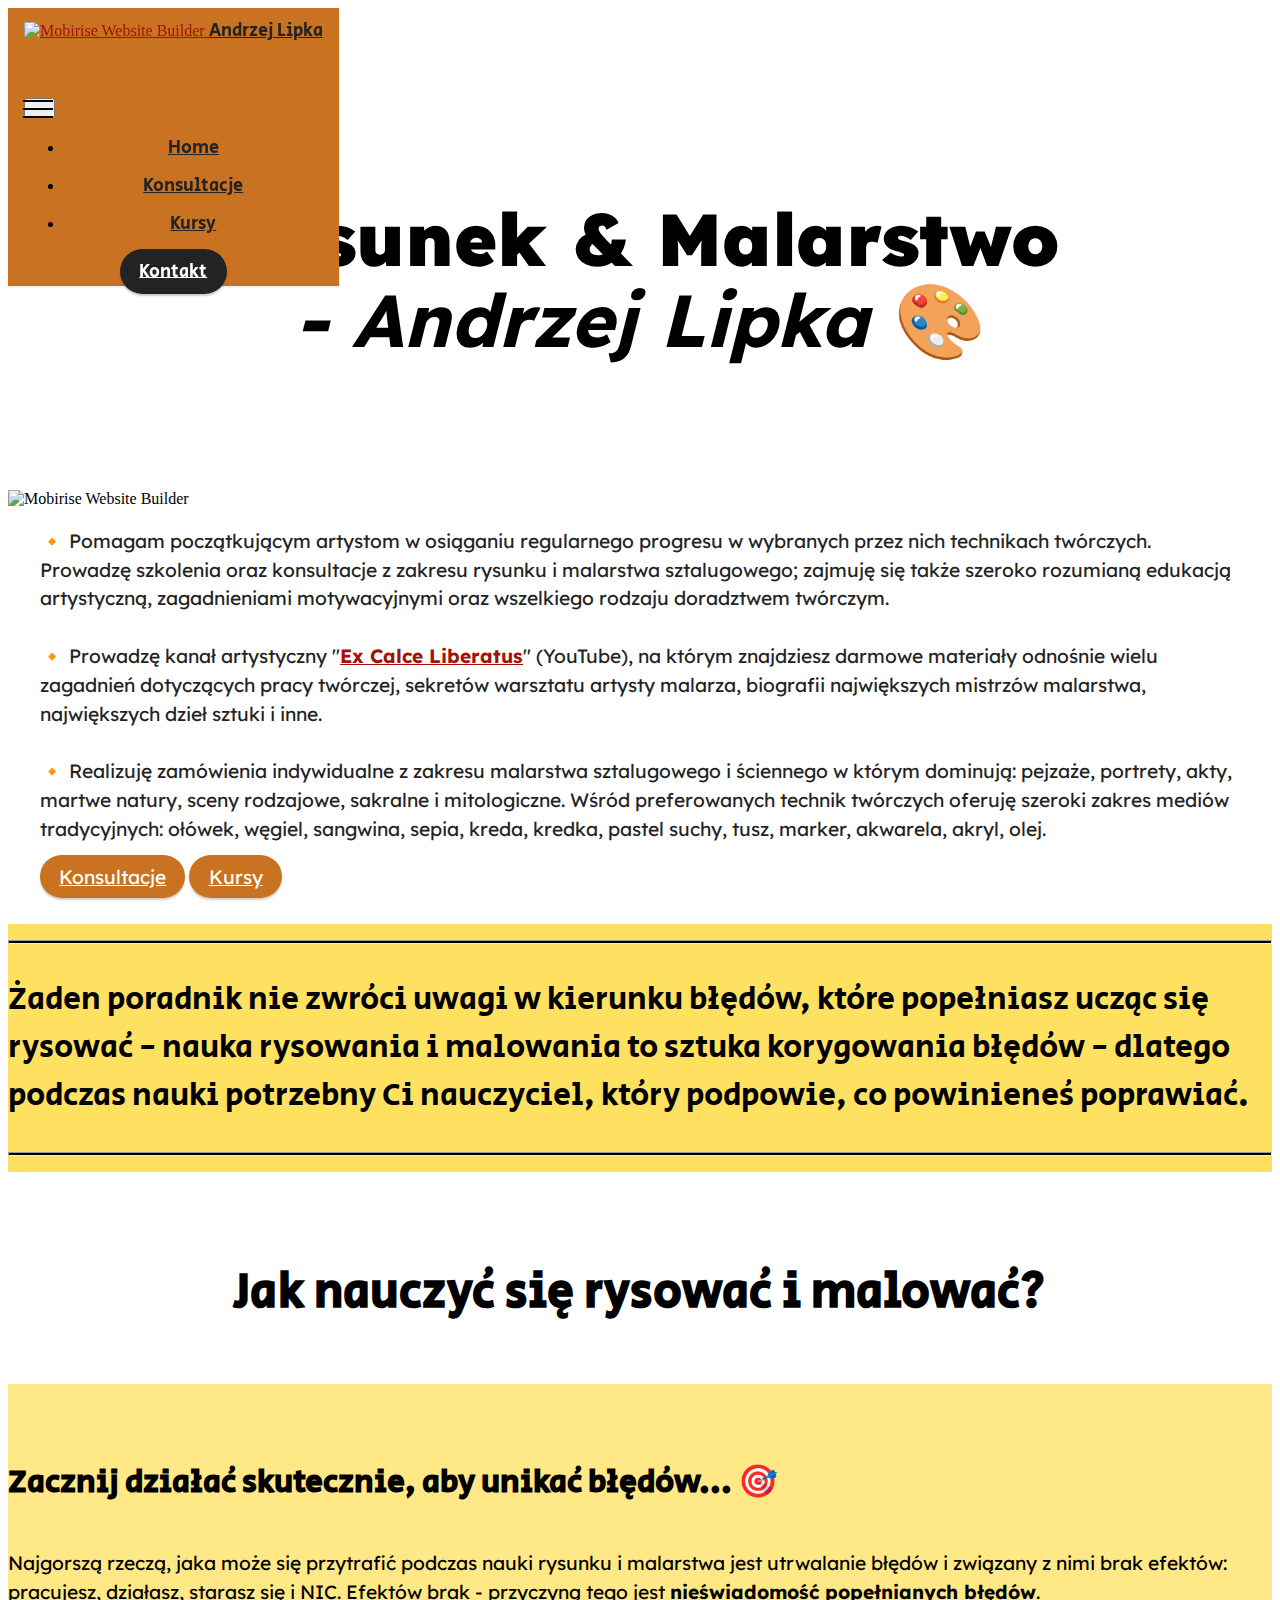
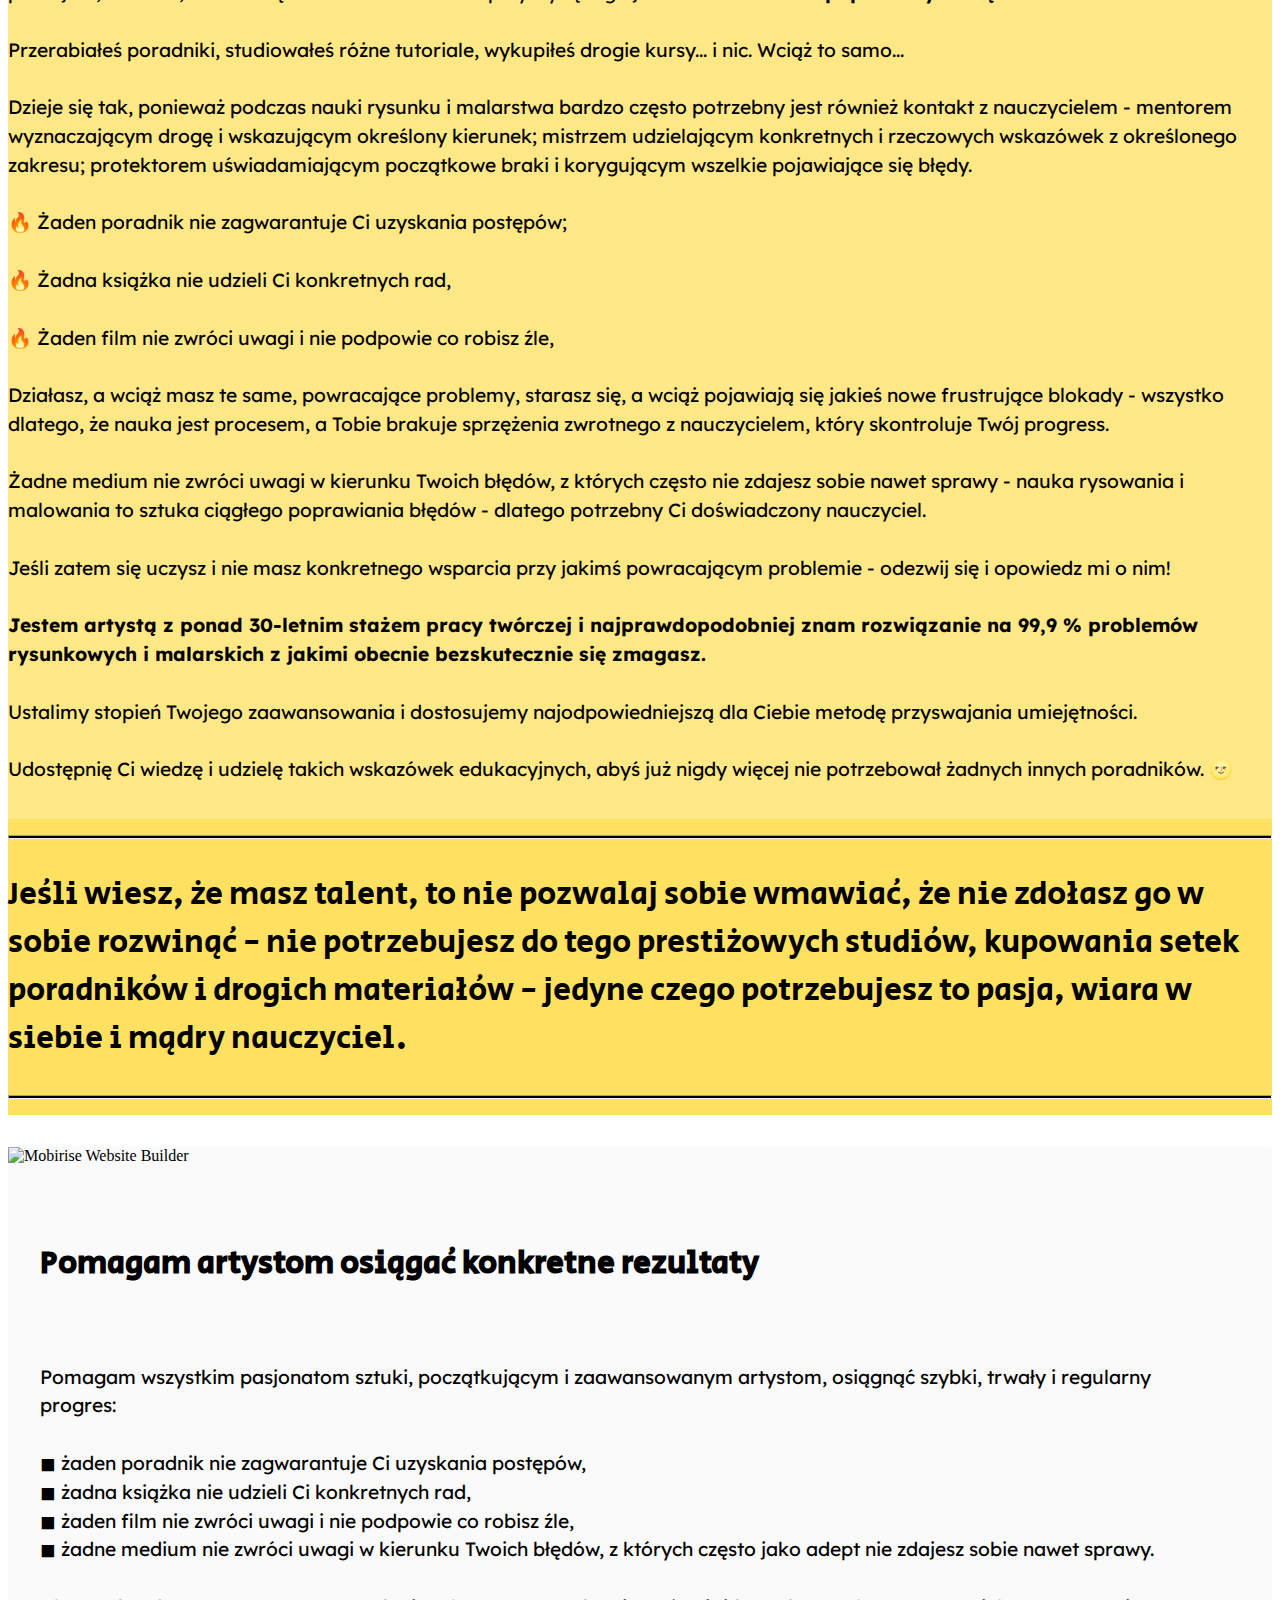
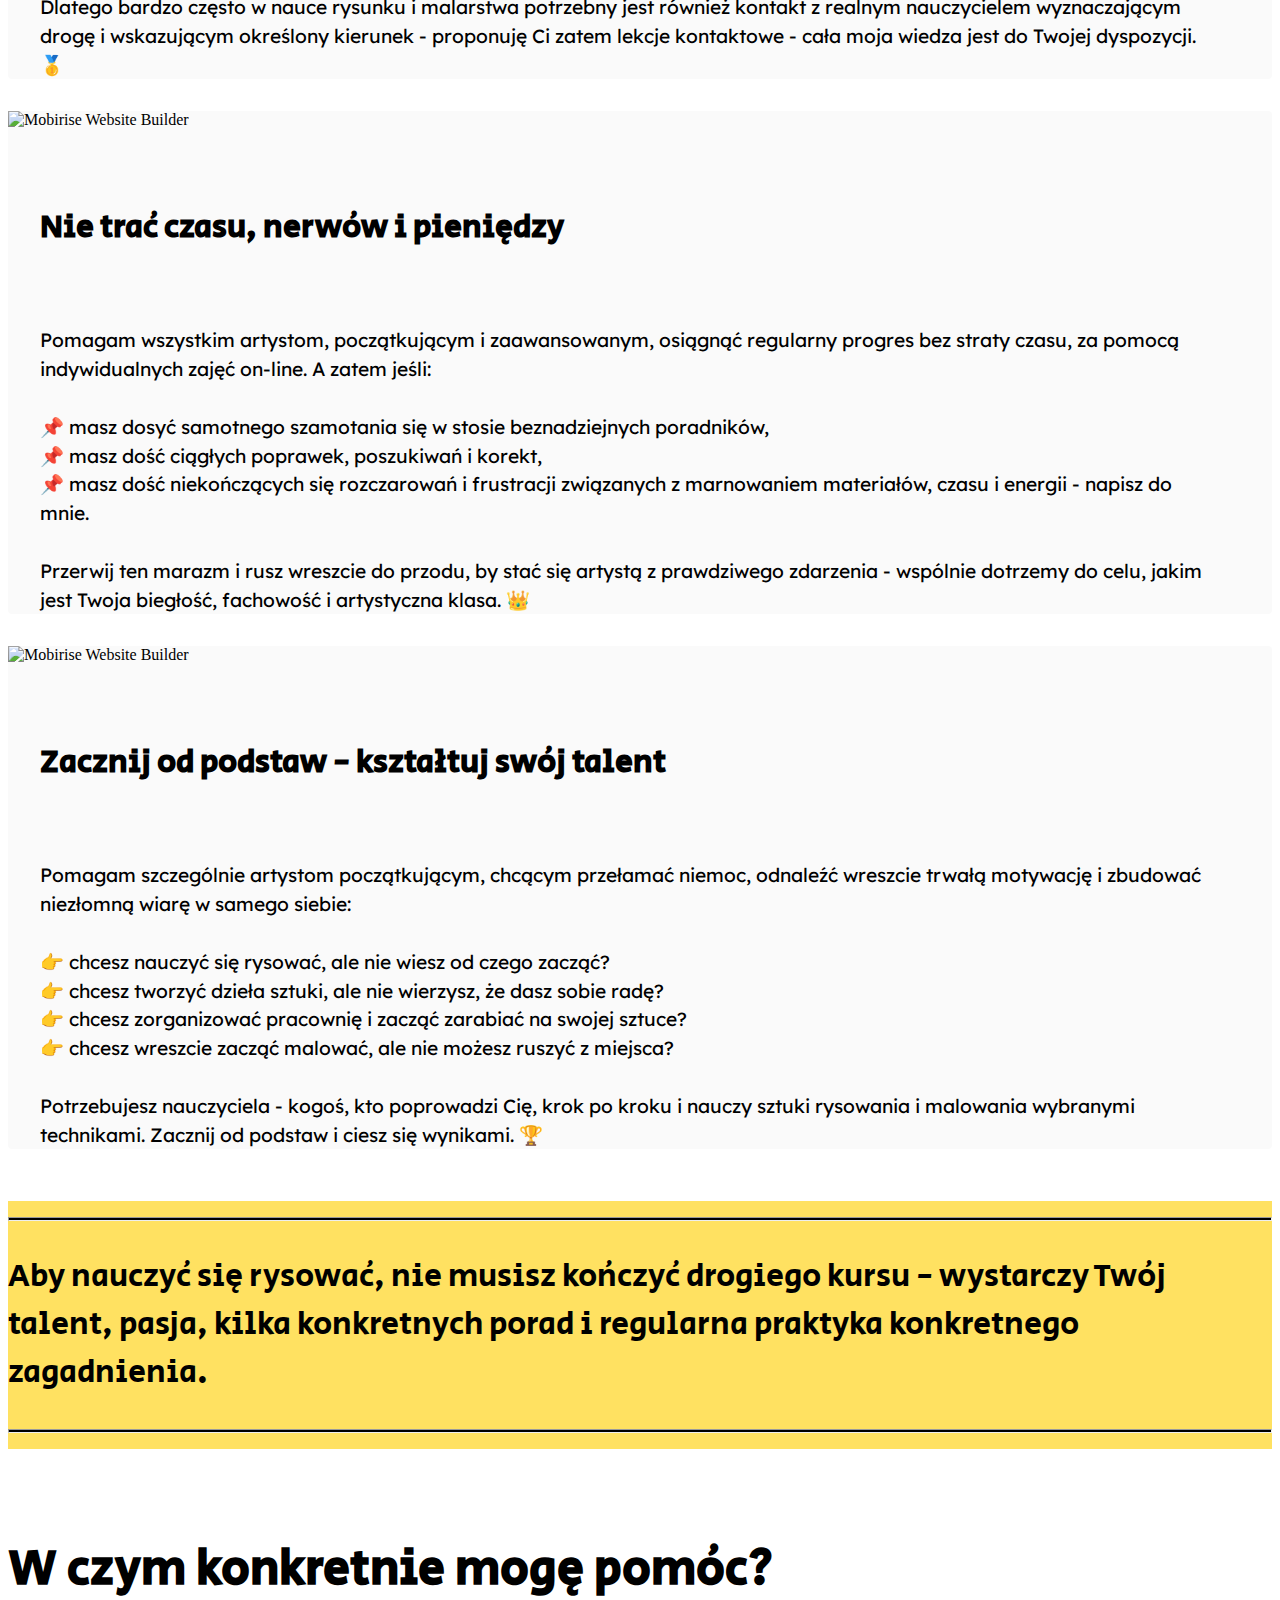
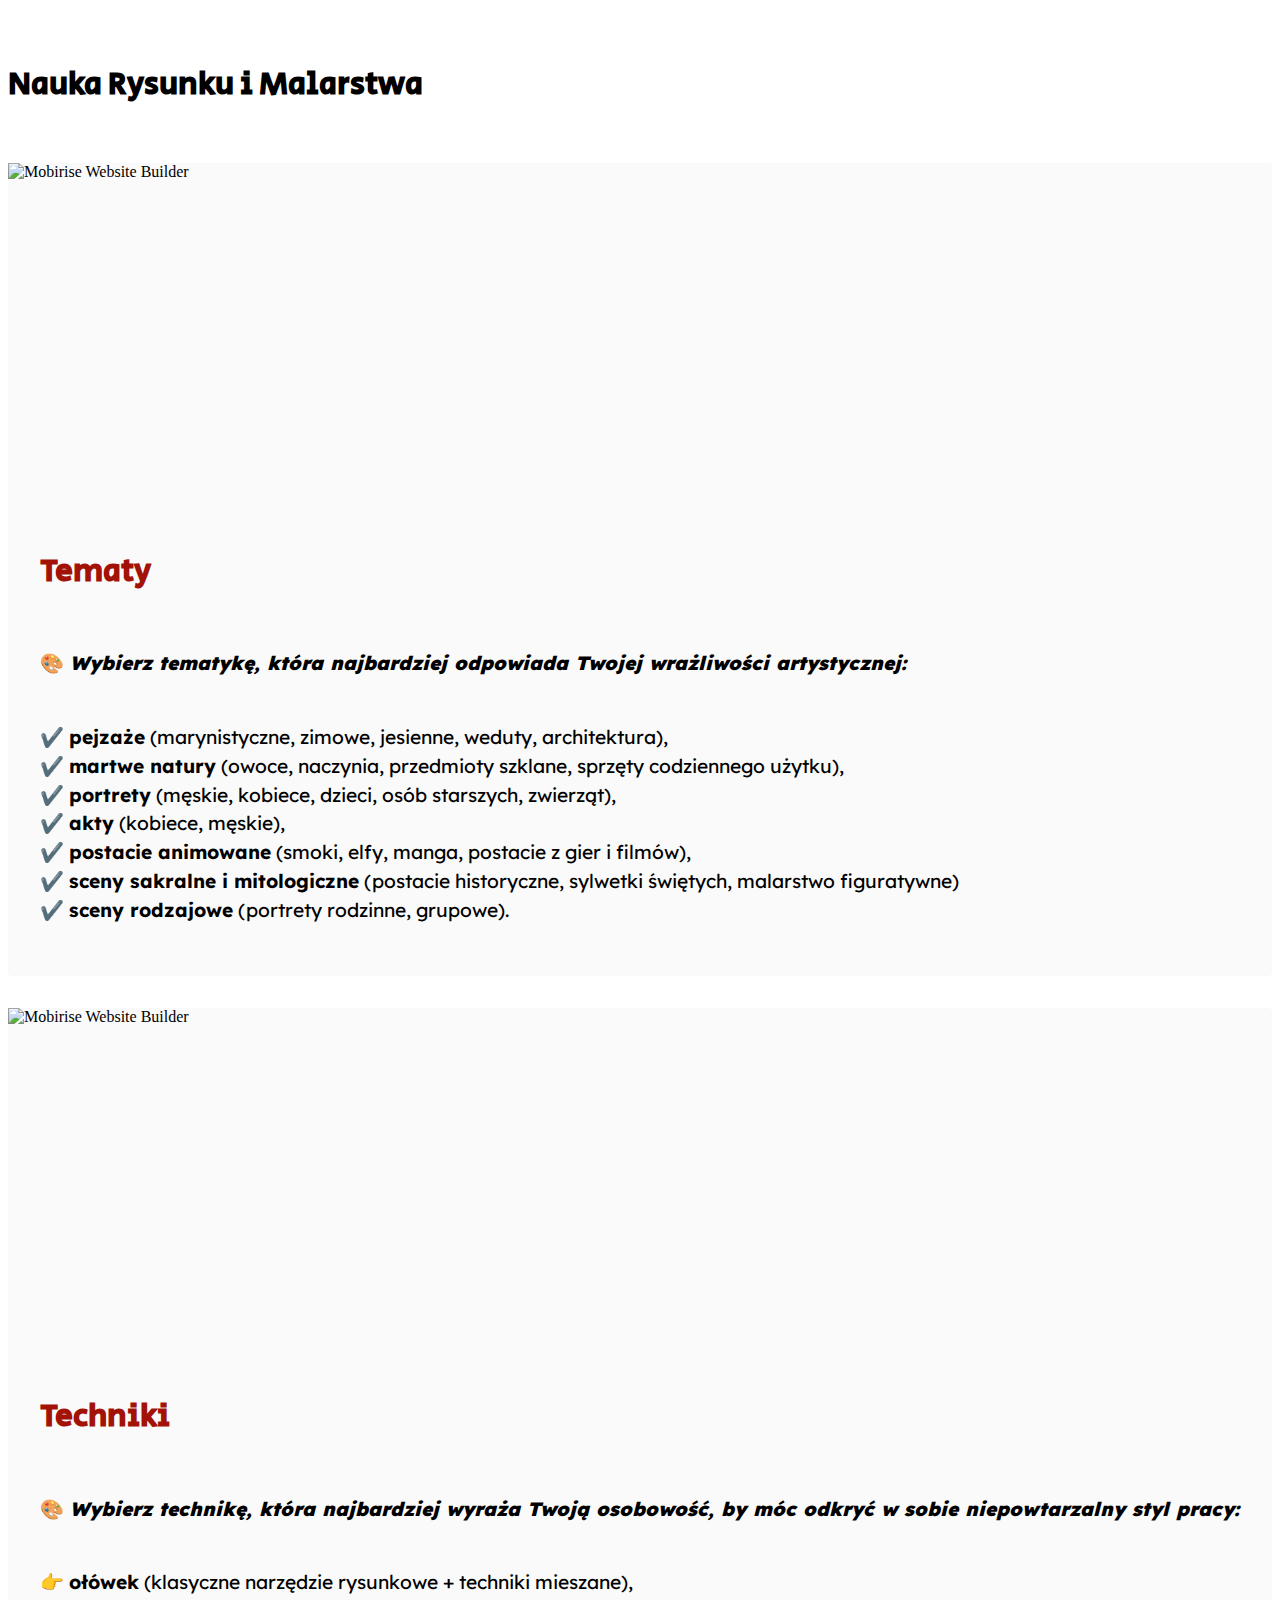
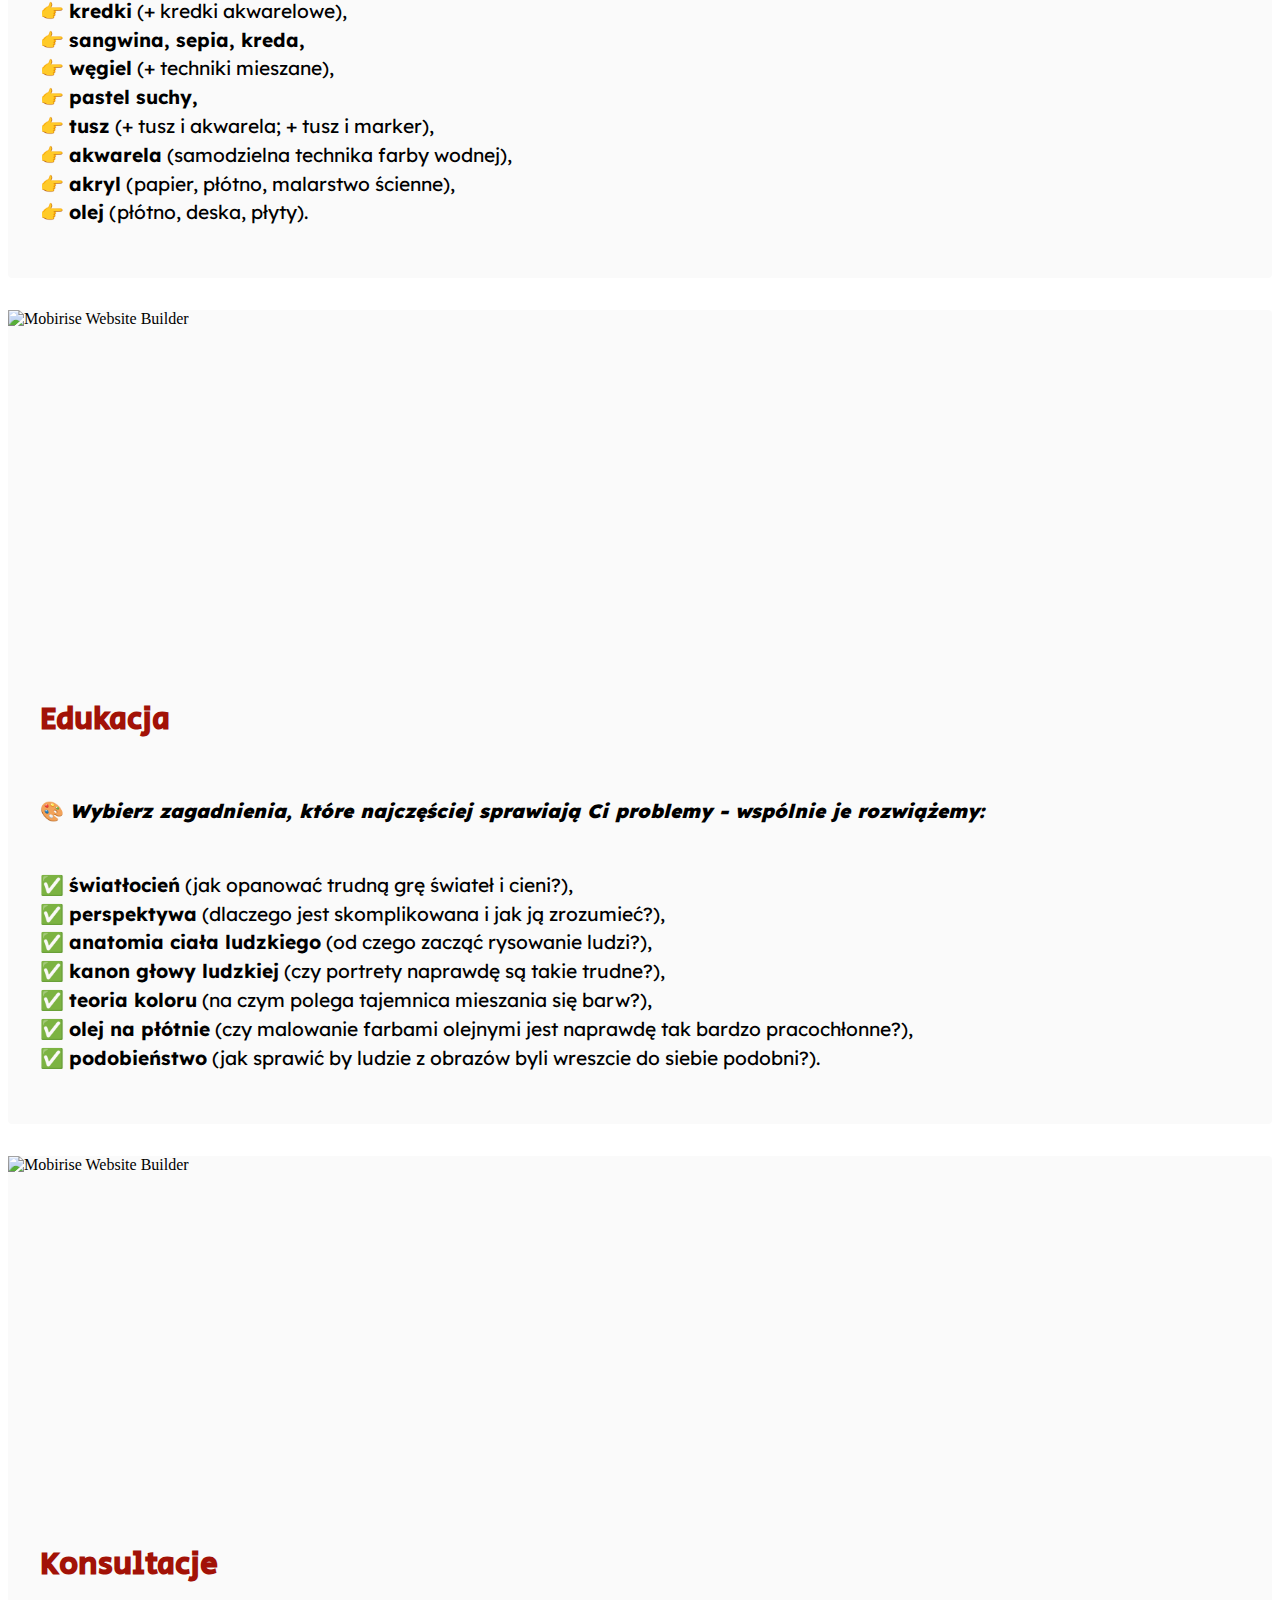
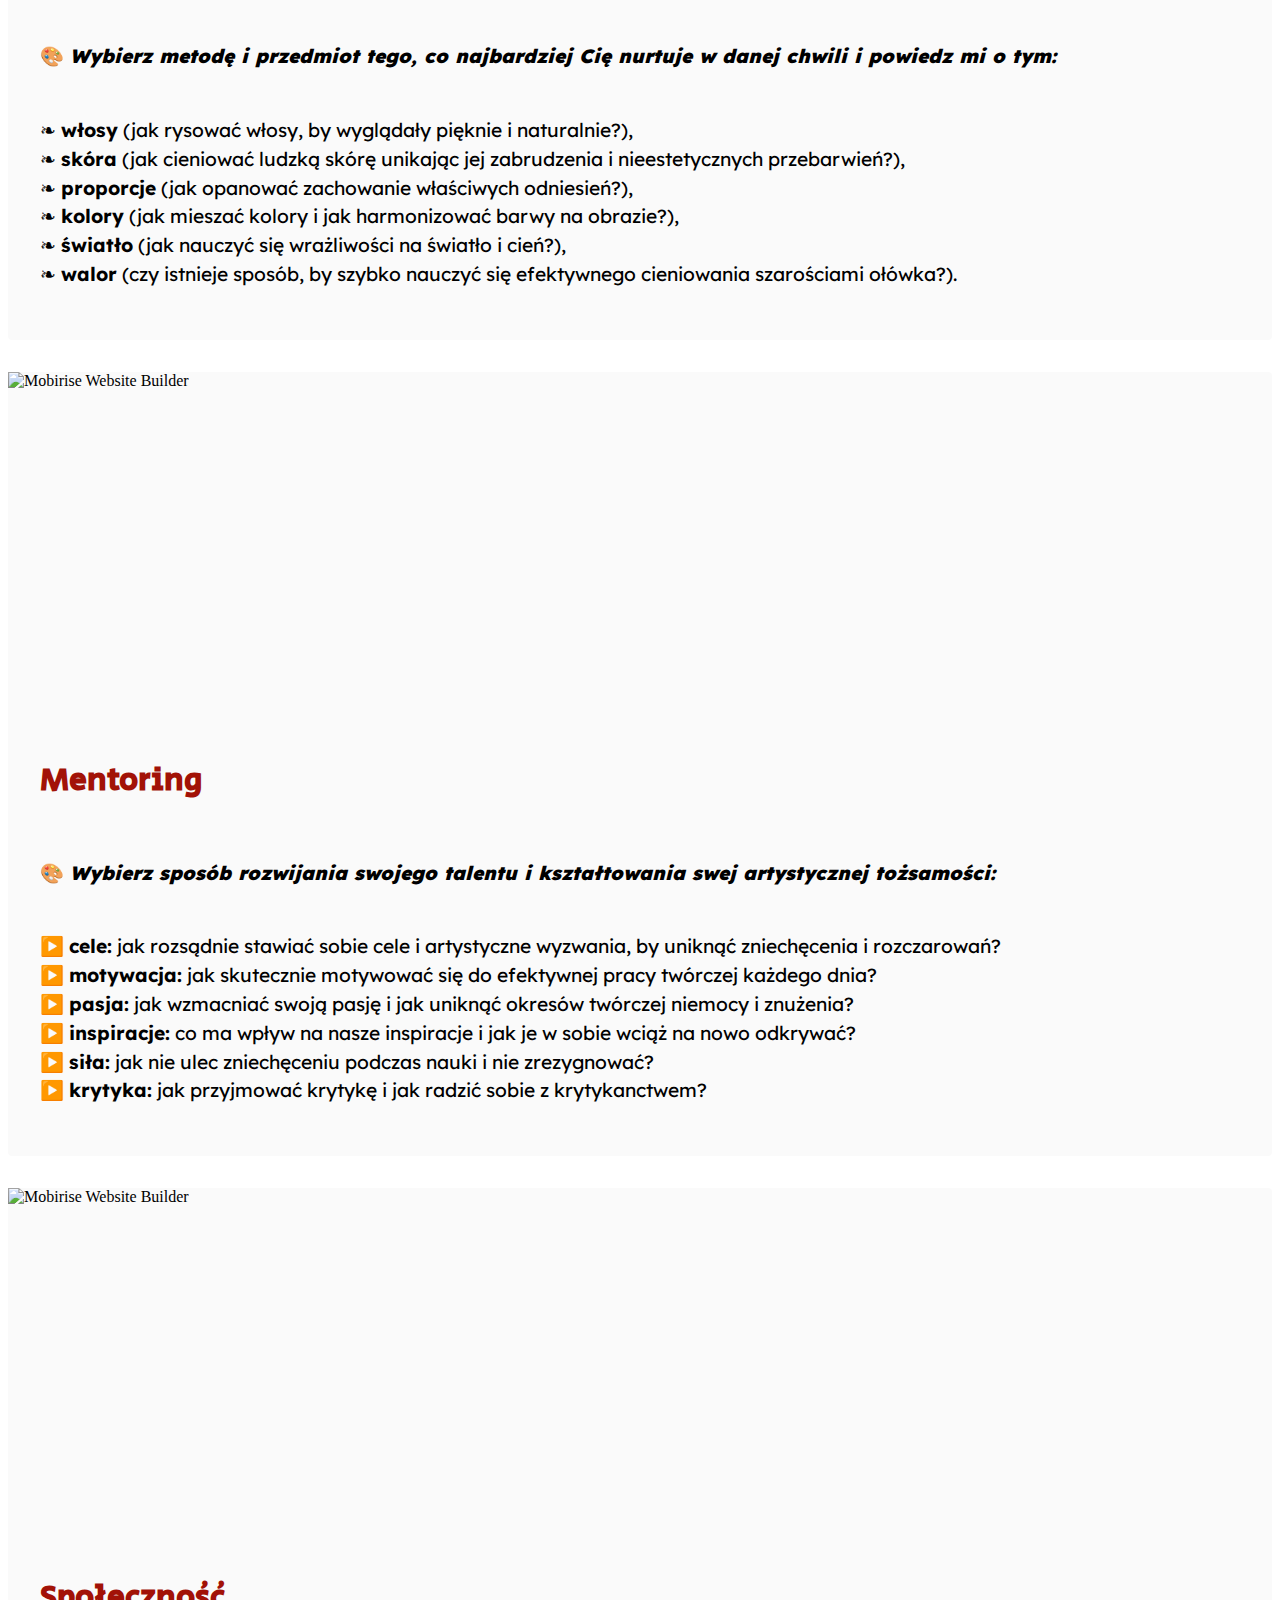
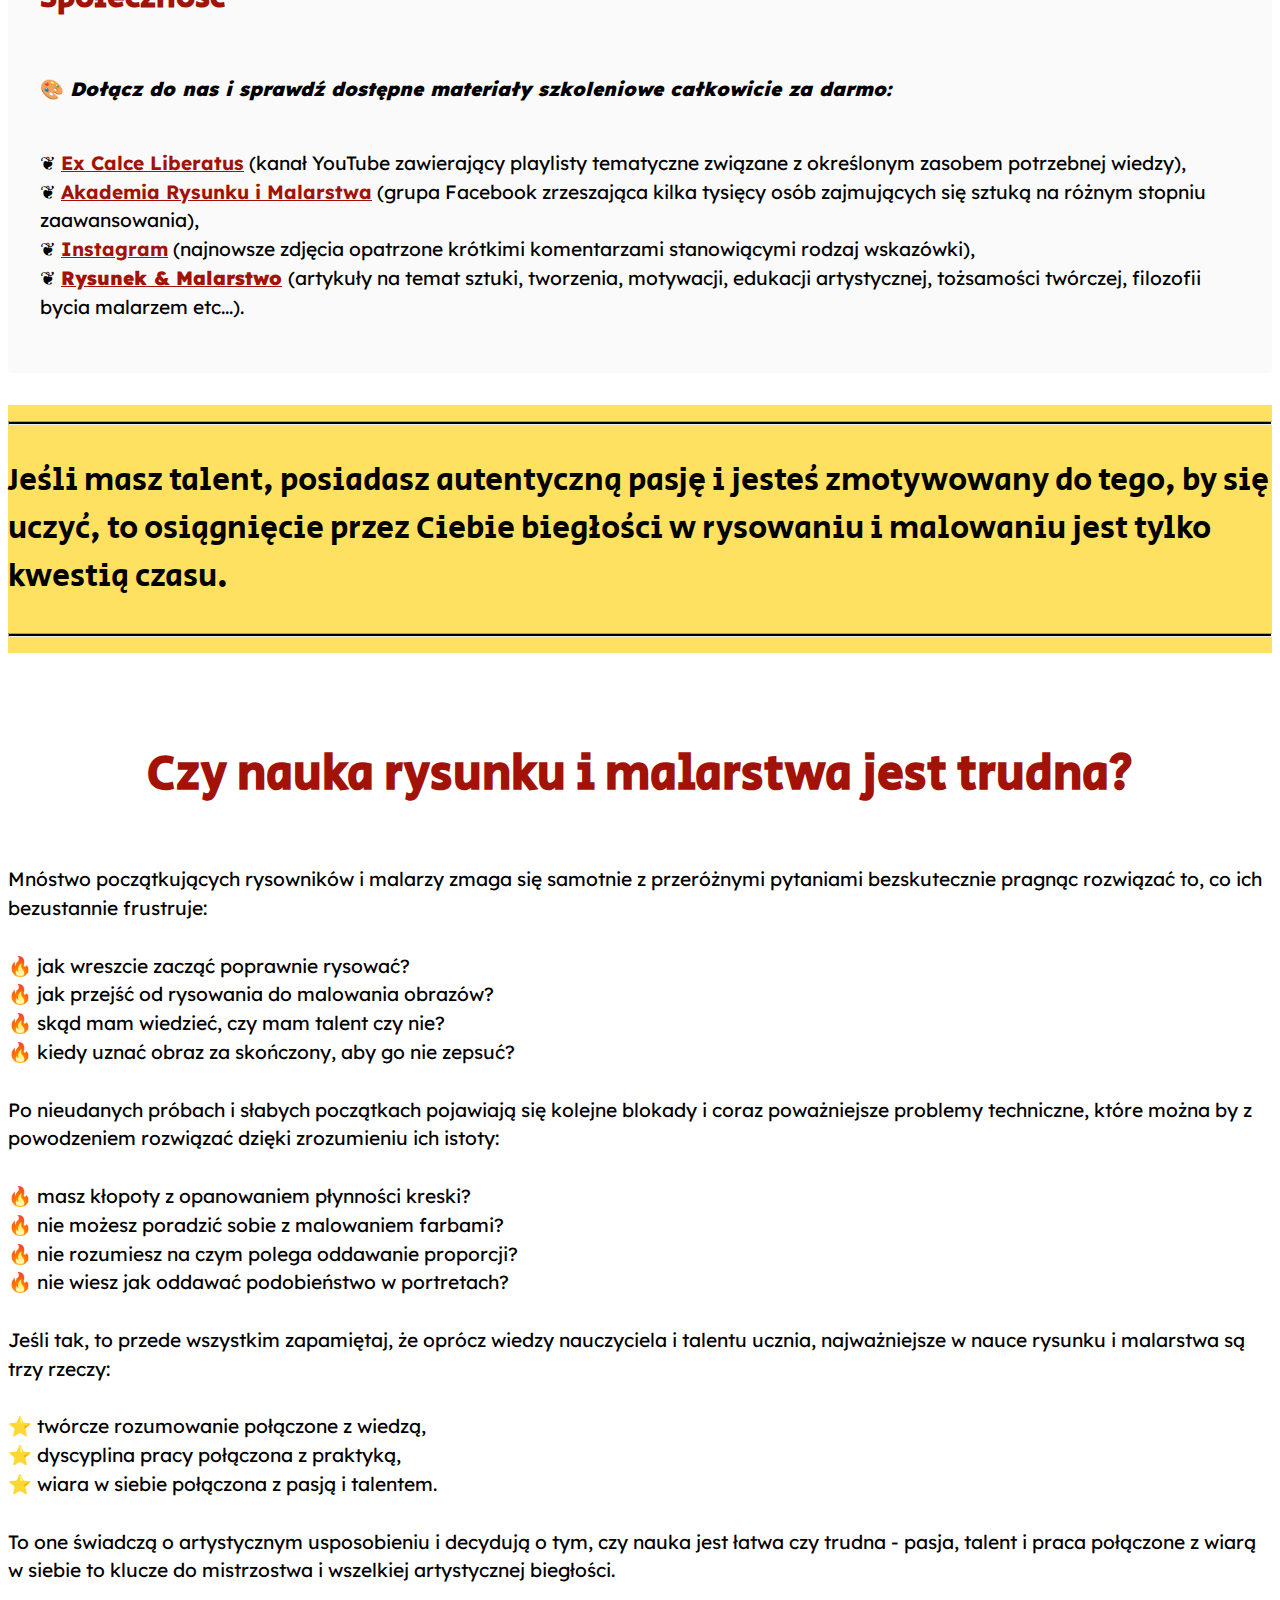
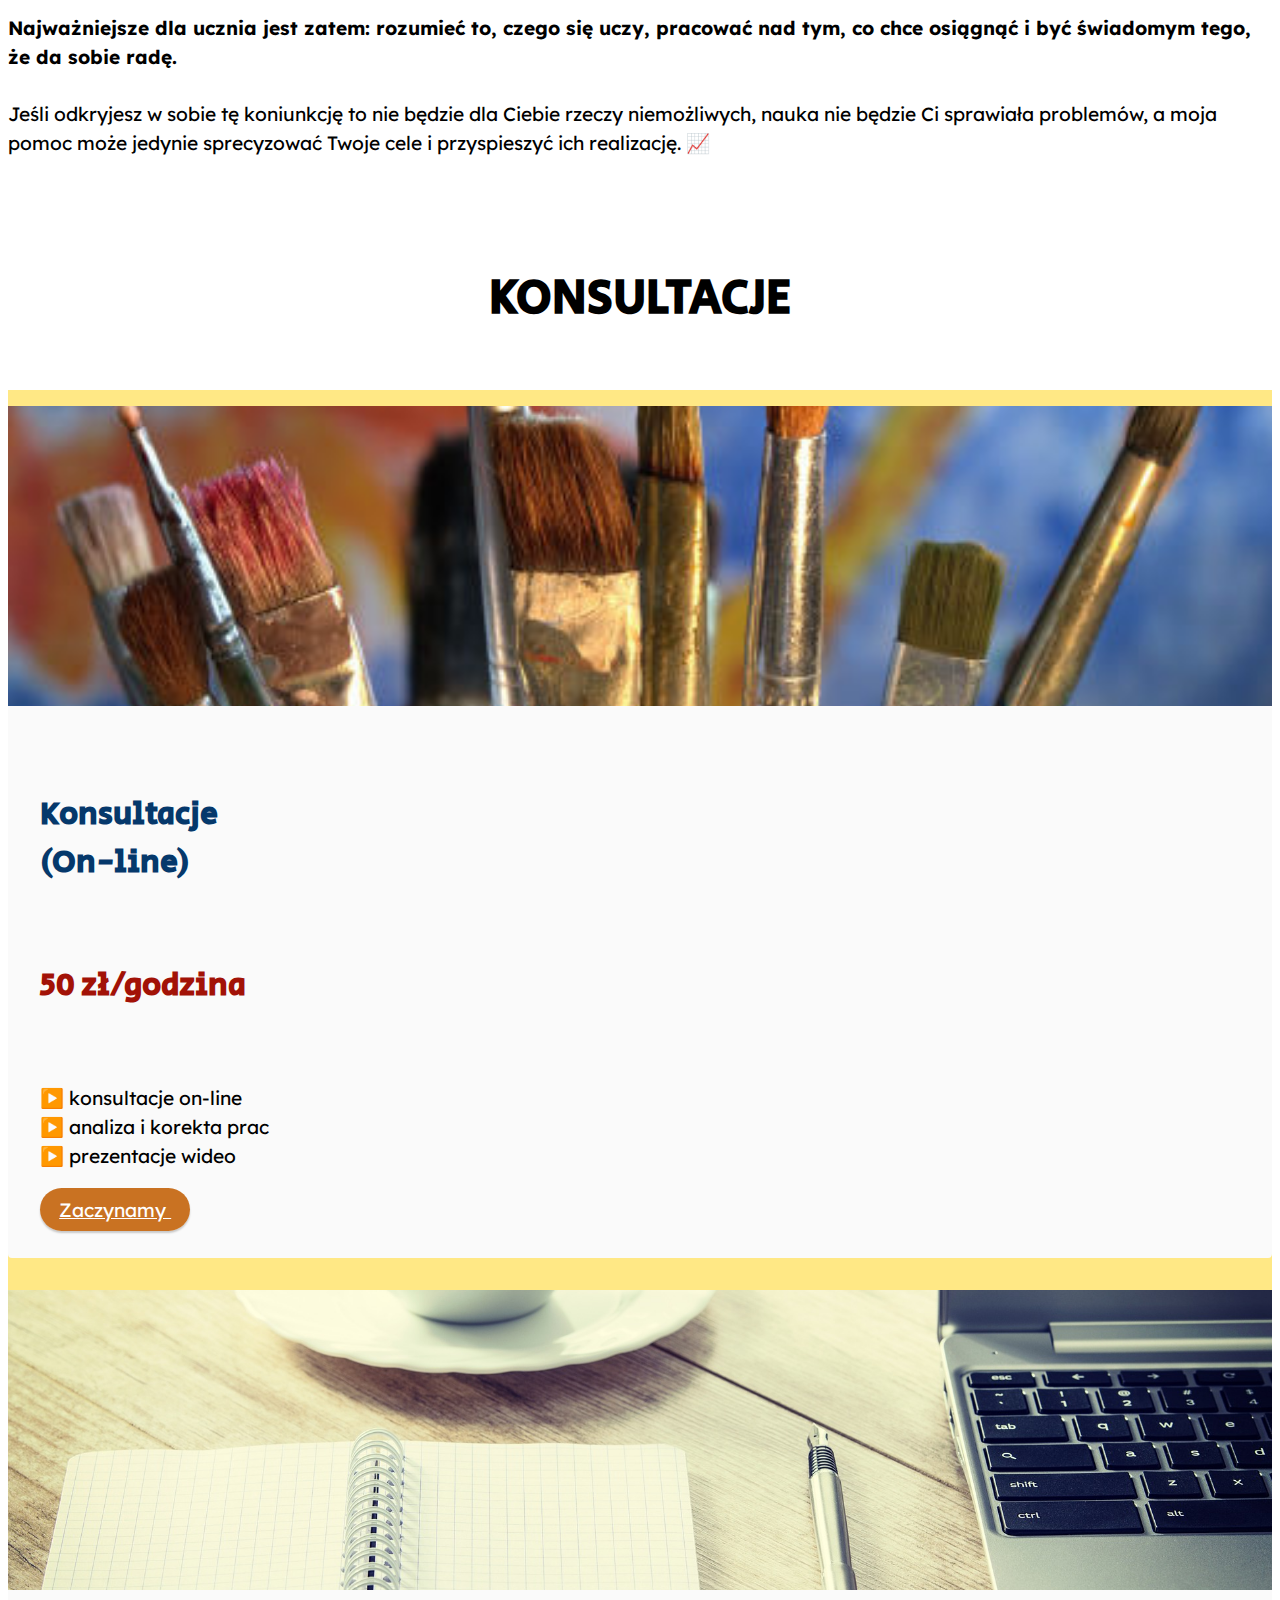
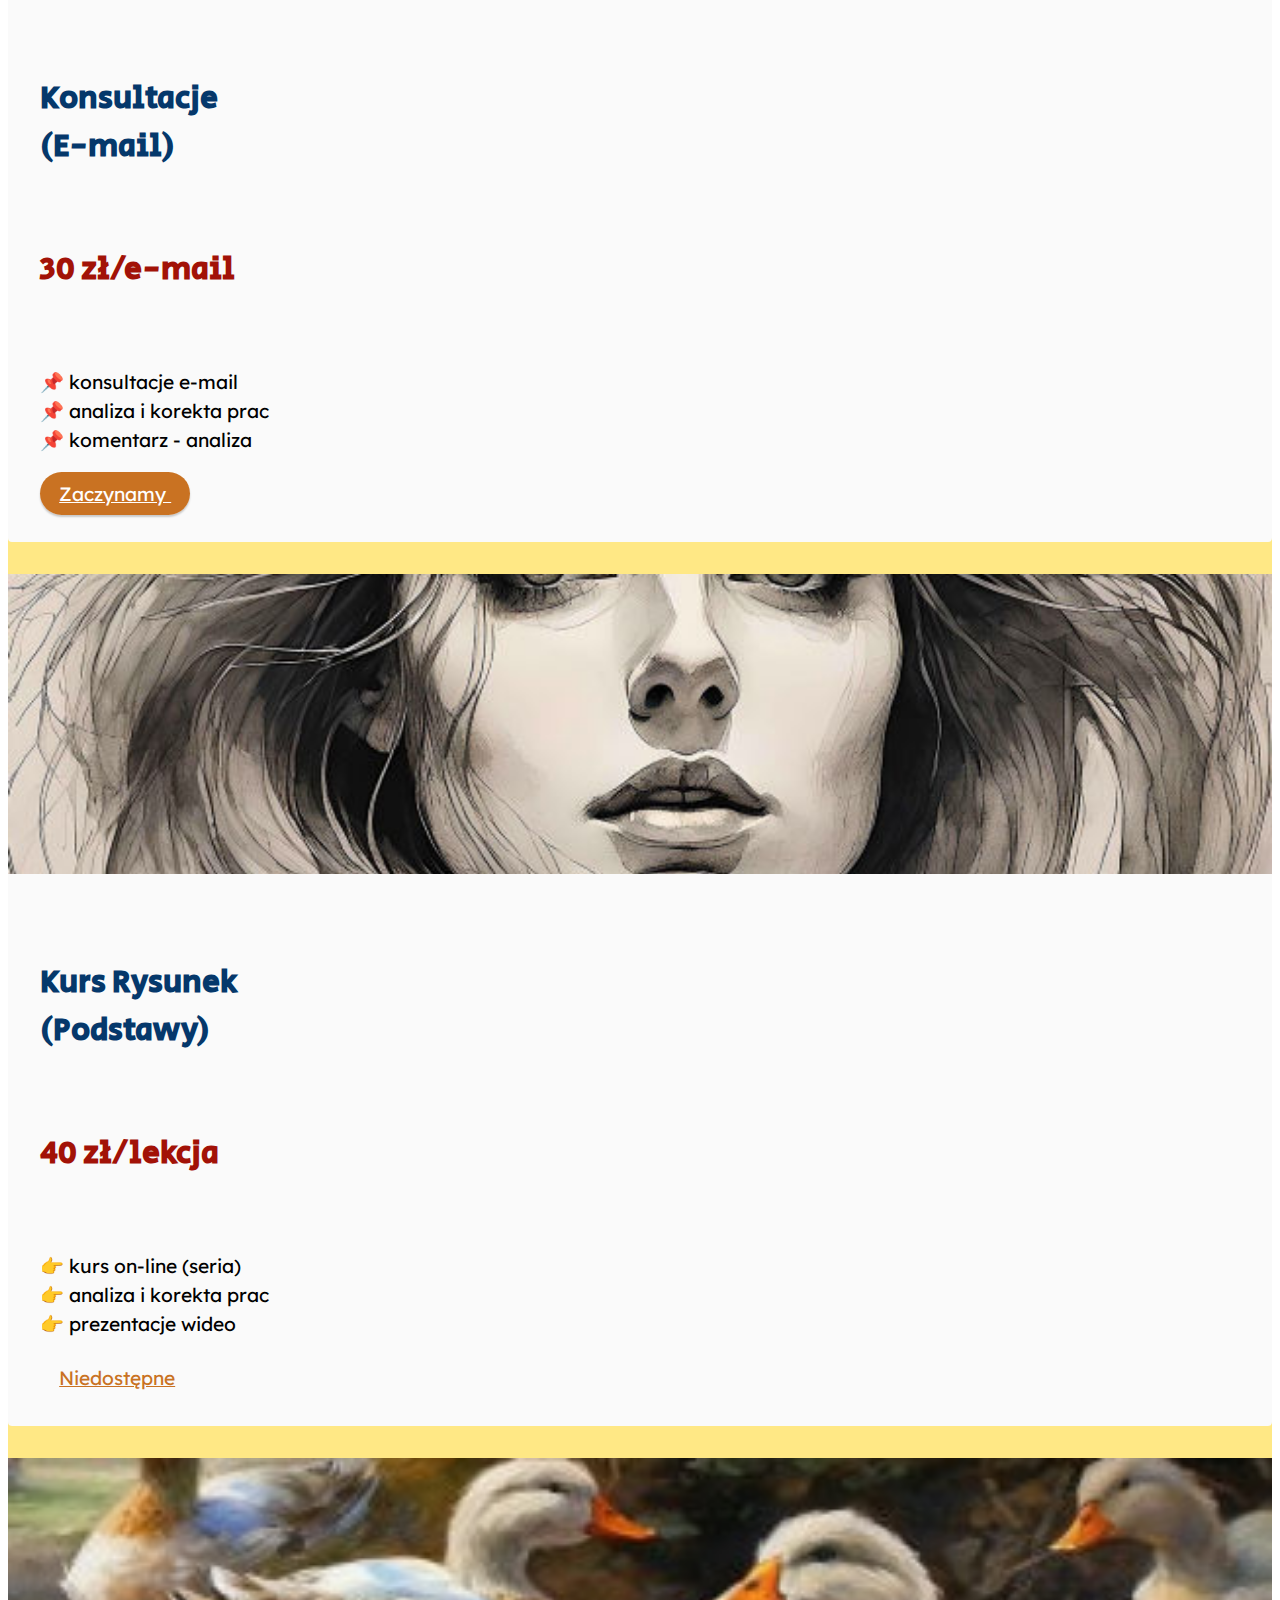
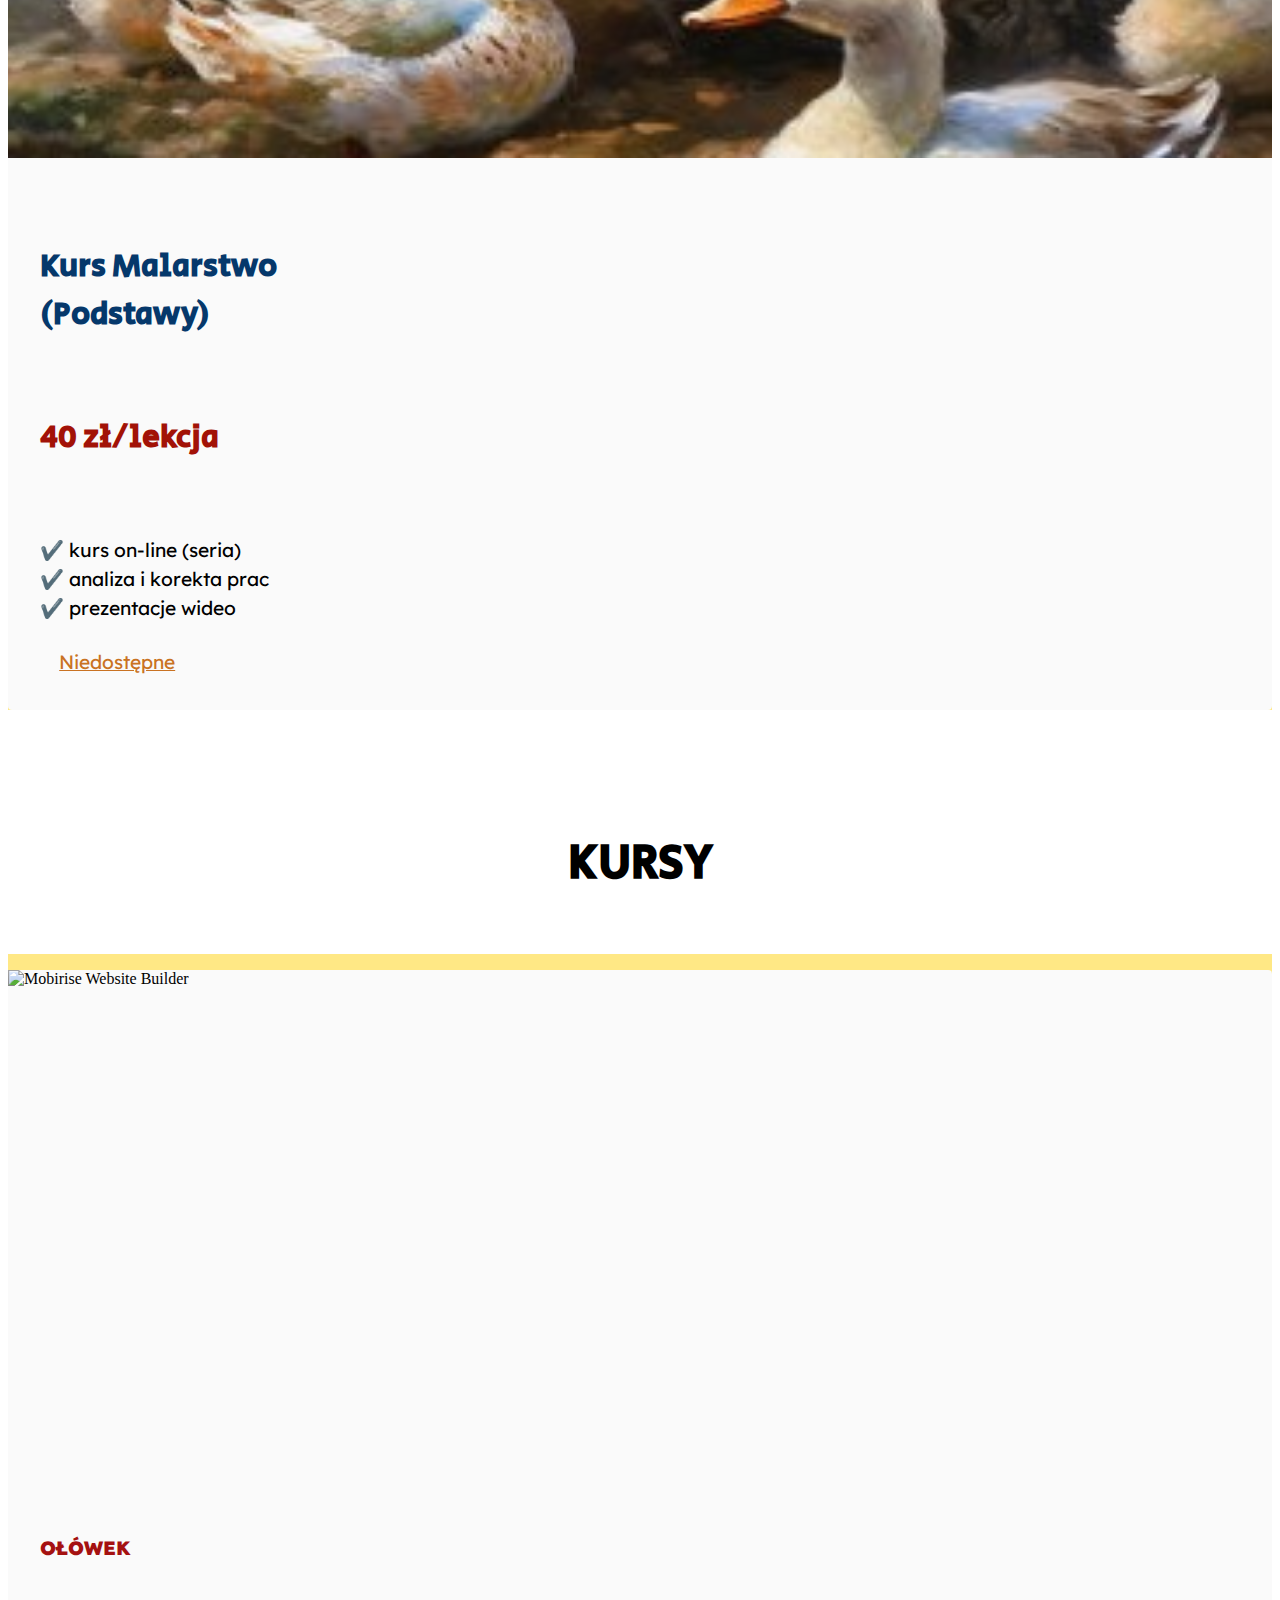
==== commit 06836f06: "Add files via upload" ====
--- a/index.html
+++ b/index.html
@@ -20,7 +20,6 @@
   <link rel="stylesheet" href="assets/bootstrap/css/bootstrap.min.css">
   <link rel="stylesheet" href="assets/bootstrap/css/bootstrap-grid.min.css">
   <link rel="stylesheet" href="assets/bootstrap/css/bootstrap-reboot.min.css">
-  <link rel="stylesheet" href="assets/parallax/jarallax.css">
   <link rel="stylesheet" href="assets/animatecss/animate.css">
   <link rel="stylesheet" href="assets/dropdown/css/style.css">
   <link rel="stylesheet" href="assets/socicon/css/styles.css">
@@ -59,9 +58,9 @@
             </button>
             <div class="collapse navbar-collapse" id="navbarSupportedContent">
                 <ul class="navbar-nav nav-dropdown" data-app-modern-menu="true"><li class="nav-item"><a class="nav-link link text-black display-4" href="#top">Home</a></li>
-                    <li class="nav-item"><a class="nav-link link text-black text-primary display-4" href="index.html#gallery5-1" aria-expanded="false">Galeria</a></li>
+                    
                     <li class="nav-item"><a class="nav-link link text-black show text-primary display-4" href="index.html#info3-36" aria-expanded="false">Konsultacje</a>
-                    </li><li class="nav-item"><a class="nav-link link text-black text-primary display-4" href="index.html#content5-3a" aria-expanded="false">Kursy</a></li><li class="nav-item"><a class="nav-link link text-black text-primary display-4" href="https://malarstworysuneklipka.blogspot.com/" target="_blank">Blog</a></li></ul>
+                    </li><li class="nav-item"><a class="nav-link link text-black text-primary display-4" href="index.html#info3-3l" aria-expanded="false">Kursy</a></li></ul>
                 <div class="icons-menu">
                     <a class="iconfont-wrapper" href="https://www.facebook.com/groups/180890492534539" target="_blank">
                         <span class="p-2 mbr-iconfont socicon-facebook socicon"></span>
@@ -85,7 +84,7 @@
     
 
     
-    <div class="mbr-overlay" style="opacity: 0.6; background-color: rgb(255, 225, 97);">
+    <div class="mbr-overlay" style="opacity: 0.6; background-color: rgb(230, 198, 59);">
     </div>
 
     <div class="container-fluid">
@@ -107,7 +106,7 @@
 
     
 
-    <div class="mbr-overlay" style="opacity: 0.8; background-color: rgb(255, 225, 97);"></div>
+    <div class="mbr-overlay" style="opacity: 0.8; background-color: rgb(255, 232, 133);"></div>
 
     <div class="container">
         <div class="row justify-content-center">
@@ -117,8 +116,8 @@
             <div class="col-12 col-md">
                 <div class="text-wrapper text-center">
                     
-                    <p class="mbr-text mbr-fonts-style display-7">🔸 Realizuję zamówienia indywidualne z zakresu malarstwa sztalugowego i ściennego w którym dominują: pejzaże, portrety, akty, martwe natury, sceny rodzajowe, sakralne i mitologiczne. Wśród preferowanych technik twórczych oferuję szeroki zakres mediów tradycyjnych: ołówek, węgiel, sangwina, sepia, kreda, kredka, pastel suchy, tusz, marker, akwarela, akryl, olej.<br><br>🔸 Pomagam początkującym artystom w osiąganiu regularnego progresu w wybranych przez nich technikach twórczych. Prowadzę szkolenia oraz konsultacje z zakresu rysunku i malarstwa sztalugowego; zajmuję się także szeroko rozumianą edukacją artystyczną, zagadnieniami motywacyjnymi oraz wszelkiego rodzaju doradztwem twórczym.<br><br>🔸 Prowadzę kanał artystyczny "<a href="https://www.youtube.com/channel/UC_ySNqH0Q5Dw-lJQm7mCX-A" class="text-primary" target="_blank">Ex Calce Liberatus</a>" (YouTube), na którym znajdziesz darmowe materiały odnośnie wielu zagadnień dotyczących pracy twórczej, sekretów warsztatu artysty malarza, biografii największych mistrzów malarstwa, największych dzieł sztuki i inne.</p>
-                    <div class="mbr-section-btn mt-3"><a class="btn btn-warning display-7" href="index.html#gallery5-1">Galeria</a>  <a class="btn btn-warning display-7" href="index.html#info3-36">Konsultacje</a> <a class="btn btn-warning display-7" href="index.html#content5-3a">Kursy</a>  <a class="btn btn-warning display-7" href="https://malarstworysuneklipka.blogspot.com/" target="_blank">Blog</a></div>
+                    <p class="mbr-text mbr-fonts-style display-7">🔸 Pomagam początkującym artystom w osiąganiu regularnego progresu w wybranych przez nich technikach twórczych. Prowadzę szkolenia oraz konsultacje z zakresu rysunku i malarstwa sztalugowego; zajmuję się także szeroko rozumianą edukacją artystyczną, zagadnieniami motywacyjnymi oraz wszelkiego rodzaju doradztwem twórczym.<br><br>🔸 Prowadzę kanał artystyczny "<a href="https://www.youtube.com/channel/UC_ySNqH0Q5Dw-lJQm7mCX-A" class="text-primary" target="_blank"><strong>Ex Calce Liberatus</strong></a>" (YouTube), na którym znajdziesz darmowe materiały odnośnie wielu zagadnień dotyczących pracy twórczej, sekretów warsztatu artysty malarza, biografii największych mistrzów malarstwa, największych dzieł sztuki i inne.<br><br>🔸 Realizuję zamówienia indywidualne z zakresu malarstwa sztalugowego i ściennego w którym dominują: pejzaże, portrety, akty, martwe natury, sceny rodzajowe, sakralne i mitologiczne. Wśród preferowanych technik twórczych oferuję szeroki zakres mediów tradycyjnych: ołówek, węgiel, sangwina, sepia, kreda, kredka, pastel suchy, tusz, marker, akwarela, akryl, olej.<br></p>
+                    <div class="mbr-section-btn mt-3"><a class="btn btn-warning display-7" href="index.html#info3-36">Konsultacje</a> <a class="btn btn-warning display-7" href="index.html#info3-3l">Kursy</a></div>
                 </div>
             </div>
         </div>
@@ -129,355 +128,21 @@
     
     <div class="container-fluid">
         <div class="row justify-content-center">
-            <div class="col-md-12 col-lg-10">
-                <hr class="line">
-                <p class="mbr-text align-center mbr-fonts-style my-4 display-5"><em>Jeśli wiesz, że masz talent, to nie pozwalaj sobie&nbsp;wmawiać, że nie zdołasz go w sobie rozwinąć - nie potrzebujesz do tego prestiżowych studiów, kupowania setek poradników i drogich materiałów - jedyne czego potrzebujesz to pasja, wiara w siebie i mądry nauczyciel.&nbsp;</em></p>
-                <hr class="line">
-            </div>
-        </div>
-    </div>
-</section>
-
-<section data-bs-version="5.1" class="gallery5 mbr-gallery cid-t9YKU4lwSB" id="gallery5-1">
-    
-
-    
-    <div class="mbr-overlay" style="opacity: 0.8; background-color: rgb(255, 225, 97);">
-    </div>
-
-    <div class="container">
-        <div class="mbr-section-head">
-            <h3 class="mbr-section-title mbr-fonts-style align-center m-0 display-2"><strong>Galeria</strong></h3>
-            <h4 class="mbr-section-subtitle mbr-fonts-style align-center mb-0 mt-2 display-5">Rysunek &amp; Malarstwo - Andrzej Lipka</h4>
-        </div>
-        <div class="row mbr-gallery mt-4">
-            <div class="col-12 col-md-6 col-lg-3 item gallery-image active">
-                <div class="item-wrapper" data-toggle="modal" data-bs-toggle="modal" data-target="#tvVsj2RphM-modal" data-bs-target="#tvVsj2RphM-modal">
-                    <img class="w-100" src="assets/images/portret-chopca-2004.jpg" alt="Mobirise Website Builder" data-slide-to="0" data-bs-slide-to="0" data-target="#lb-tvVsj2RphM" data-bs-target="#lb-tvVsj2RphM">
-                    <div class="icon-wrapper">
-                        <span class="mobi-mbri mobi-mbri-search mbr-iconfont mbr-iconfont-btn"></span>
-                    </div>
-                </div>
-                <h6 class="mbr-item-subtitle mbr-fonts-style align-center mb-2 mt-2 display-7">Portret chłopca (2004) (Ołówek + kredka - technika mieszana)</h6>
-            </div><div class="col-12 col-md-6 col-lg-3 item gallery-image">
-                <div class="item-wrapper" data-toggle="modal" data-bs-toggle="modal" data-target="#tvVsj2RphM-modal" data-bs-target="#tvVsj2RphM-modal">
-                    <img class="w-100" src="assets/images/122303183-1742655925895483-9154289154542082334-n.jpg" alt="Mobirise Website Builder" data-slide-to="1" data-bs-slide-to="1" data-target="#lb-tvVsj2RphM" data-bs-target="#lb-tvVsj2RphM">
-                    <div class="icon-wrapper">
-                        <span class="mobi-mbri mobi-mbri-search mbr-iconfont mbr-iconfont-btn"></span>
-                    </div>
-                </div>
-                <h6 class="mbr-item-subtitle mbr-fonts-style align-center mb-2 mt-2 display-7">Monika (2020) (Ołówek + kredka - technika mieszana)</h6>
-            </div><div class="col-12 col-md-6 col-lg-3 item gallery-image">
-                <div class="item-wrapper" data-toggle="modal" data-bs-toggle="modal" data-target="#tvVsj2RphM-modal" data-bs-target="#tvVsj2RphM-modal">
-                    <img class="w-100" src="assets/images/monika-portret-perdu-2020-r..jpg" alt="Mobirise Website Builder" data-slide-to="2" data-bs-slide-to="2" data-target="#lb-tvVsj2RphM" data-bs-target="#lb-tvVsj2RphM">
-                    <div class="icon-wrapper">
-                        <span class="mobi-mbri mobi-mbri-search mbr-iconfont mbr-iconfont-btn"></span>
-                    </div>
-                </div>
-                <h6 class="mbr-item-subtitle mbr-fonts-style align-center mb-2 mt-2 display-7">Monika (Portret Perdu) (2020) (Ołówek)</h6>
-            </div><div class="col-12 col-md-6 col-lg-3 item gallery-image">
-                <div class="item-wrapper" data-toggle="modal" data-bs-toggle="modal" data-target="#tvVsj2RphM-modal" data-bs-target="#tvVsj2RphM-modal">
-                    <img class="w-100" src="assets/images/portret-starca-2021-r..jpg" alt="Mobirise Website Builder" data-slide-to="3" data-bs-slide-to="3" data-target="#lb-tvVsj2RphM" data-bs-target="#lb-tvVsj2RphM">
-                    <div class="icon-wrapper">
-                        <span class="mobi-mbri mobi-mbri-search mbr-iconfont mbr-iconfont-btn"></span>
-                    </div>
-                </div>
-                <h6 class="mbr-item-subtitle mbr-fonts-style align-center mb-2 mt-2 display-7">Portret starca (2021) (Ołówek + kredka - technika mieszana)</h6>
-            </div><div class="col-12 col-md-6 col-lg-3 item gallery-image">
-                <div class="item-wrapper" data-toggle="modal" data-bs-toggle="modal" data-target="#tvVsj2RphM-modal" data-bs-target="#tvVsj2RphM-modal">
-                    <img class="w-100" src="assets/images/agnieszka-2021-r..jpg" alt="Mobirise Website Builder" data-slide-to="4" data-bs-slide-to="4" data-target="#lb-tvVsj2RphM" data-bs-target="#lb-tvVsj2RphM">
-                    <div class="icon-wrapper">
-                        <span class="mobi-mbri mobi-mbri-search mbr-iconfont mbr-iconfont-btn"></span>
-                    </div>
-                </div>
-                <h6 class="mbr-item-subtitle mbr-fonts-style align-center mb-2 mt-2 display-7">Agnieszka (2021) (Ołówek)</h6>
-            </div>
-            
-            
-            <div class="col-12 col-md-6 col-lg-3 item gallery-image">
-                <div class="item-wrapper" data-toggle="modal" data-bs-toggle="modal" data-target="#tvVsj2RphM-modal" data-bs-target="#tvVsj2RphM-modal">
-                    <img class="w-100" src="assets/images/studium-portretowe-na-podstawie-rzeby-2020-r..jpg" alt="Mobirise Website Builder" data-slide-to="5" data-bs-slide-to="5" data-target="#lb-tvVsj2RphM" data-bs-target="#lb-tvVsj2RphM">
-                    <div class="icon-wrapper">
-                        <span class="mobi-mbri mobi-mbri-search mbr-iconfont mbr-iconfont-btn"></span>
-                    </div>
-                </div>
-                <h6 class="mbr-item-subtitle mbr-fonts-style align-center mb-2 mt-2 display-7">Studium portretowe na podstawie rzeźby (2020) (Ołówek)</h6>
-            </div><div class="col-12 col-md-6 col-lg-3 item gallery-image">
-                <div class="item-wrapper" data-toggle="modal" data-bs-toggle="modal" data-target="#tvVsj2RphM-modal" data-bs-target="#tvVsj2RphM-modal">
-                    <img class="w-100" src="assets/images/89.jpg" alt="Mobirise Website Builder" data-slide-to="6" data-bs-slide-to="6" data-target="#lb-tvVsj2RphM" data-bs-target="#lb-tvVsj2RphM">
-                    <div class="icon-wrapper">
-                        <span class="mobi-mbri mobi-mbri-search mbr-iconfont mbr-iconfont-btn"></span>
-                    </div>
-                </div>
-                <h6 class="mbr-item-subtitle mbr-fonts-style align-center mb-2 mt-2 display-7">Wiśnie (2018) (Ołówek)</h6>
-            </div><div class="col-12 col-md-6 col-lg-3 item gallery-image">
-                <div class="item-wrapper" data-toggle="modal" data-bs-toggle="modal" data-target="#tvVsj2RphM-modal" data-bs-target="#tvVsj2RphM-modal">
-                    <img class="w-100" src="assets/images/ucho-2020-r..jpg" alt="Mobirise Website Builder" data-slide-to="7" data-bs-slide-to="7" data-target="#lb-tvVsj2RphM" data-bs-target="#lb-tvVsj2RphM">
-                    <div class="icon-wrapper">
-                        <span class="mobi-mbri mobi-mbri-search mbr-iconfont mbr-iconfont-btn"></span>
-                    </div>
-                </div>
-                <h6 class="mbr-item-subtitle mbr-fonts-style align-center mb-2 mt-2 display-7">Ucho (2020) (Ołówek)</h6>
-            </div><div class="col-12 col-md-6 col-lg-3 item gallery-image">
-                <div class="item-wrapper" data-toggle="modal" data-bs-toggle="modal" data-target="#tvVsj2RphM-modal" data-bs-target="#tvVsj2RphM-modal">
-                    <img class="w-100" src="assets/images/portret-izy-2009.jpg" alt="Mobirise Website Builder" data-slide-to="8" data-bs-slide-to="8" data-target="#lb-tvVsj2RphM" data-bs-target="#lb-tvVsj2RphM">
-                    <div class="icon-wrapper">
-                        <span class="mobi-mbri mobi-mbri-search mbr-iconfont mbr-iconfont-btn"></span>
-                    </div>
-                </div>
-                <h6 class="mbr-item-subtitle mbr-fonts-style align-center mb-2 mt-2 display-7">Portret kobiecy (2009) (Pastele suche)</h6>
-            </div><div class="col-12 col-md-6 col-lg-3 item gallery-image">
-                <div class="item-wrapper" data-toggle="modal" data-bs-toggle="modal" data-target="#tvVsj2RphM-modal" data-bs-target="#tvVsj2RphM-modal">
-                    <img class="w-100" src="assets/images/emil-2022-r..jpg" alt="Mobirise Website Builder" data-slide-to="9" data-bs-slide-to="9" data-target="#lb-tvVsj2RphM" data-bs-target="#lb-tvVsj2RphM">
-                    <div class="icon-wrapper">
-                        <span class="mobi-mbri mobi-mbri-search mbr-iconfont mbr-iconfont-btn"></span>
-                    </div>
-                </div>
-                <h6 class="mbr-item-subtitle mbr-fonts-style align-center mb-2 mt-2 display-7">Portret chłopca (2022) (Pastele suche)</h6>
-            </div><div class="col-12 col-md-6 col-lg-3 item gallery-image">
-                <div class="item-wrapper" data-toggle="modal" data-bs-toggle="modal" data-target="#tvVsj2RphM-modal" data-bs-target="#tvVsj2RphM-modal">
-                    <img class="w-100" src="assets/images/w.-micha-archanio-2010.jpg" alt="Mobirise Website Builder" data-slide-to="10" data-bs-slide-to="10" data-target="#lb-tvVsj2RphM" data-bs-target="#lb-tvVsj2RphM">
-                    <div class="icon-wrapper">
-                        <span class="mobi-mbri mobi-mbri-search mbr-iconfont mbr-iconfont-btn"></span>
-                    </div>
-                </div>
-                <h6 class="mbr-item-subtitle mbr-fonts-style align-center mb-2 mt-2 display-7">Św. Michał Archanioł (2010) (Pastele suche)</h6>
-            </div><div class="col-12 col-md-6 col-lg-3 item gallery-image">
-                <div class="item-wrapper" data-toggle="modal" data-bs-toggle="modal" data-target="#tvVsj2RphM-modal" data-bs-target="#tvVsj2RphM-modal">
-                    <img class="w-100" src="assets/images/draperia.jpg" alt="Mobirise Website Builder" data-slide-to="11" data-bs-slide-to="11" data-target="#lb-tvVsj2RphM" data-bs-target="#lb-tvVsj2RphM">
-                    <div class="icon-wrapper">
-                        <span class="mobi-mbri mobi-mbri-search mbr-iconfont mbr-iconfont-btn"></span>
-                    </div>
-                </div>
-                <h6 class="mbr-item-subtitle mbr-fonts-style align-center mb-2 mt-2 display-7">Draperia (Ołówek)</h6>
-            </div><div class="col-12 col-md-6 col-lg-3 item gallery-image">
-                <div class="item-wrapper" data-toggle="modal" data-bs-toggle="modal" data-target="#tvVsj2RphM-modal" data-bs-target="#tvVsj2RphM-modal">
-                    <img class="w-100" src="assets/images/dworek-laszczykw-w-kielcach-2014.jpg" alt="Mobirise Website Builder" data-slide-to="12" data-bs-slide-to="12" data-target="#lb-tvVsj2RphM" data-bs-target="#lb-tvVsj2RphM">
-                    <div class="icon-wrapper">
-                        <span class="mobi-mbri mobi-mbri-search mbr-iconfont mbr-iconfont-btn"></span>
-                    </div>
-                </div>
-                <h6 class="mbr-item-subtitle mbr-fonts-style align-center mb-2 mt-2 display-7">Dworek Laszczyków w Kielcach (2014) (Olej na płótnie)</h6>
-            </div><div class="col-12 col-md-6 col-lg-3 item gallery-image">
-                <div class="item-wrapper" data-toggle="modal" data-bs-toggle="modal" data-target="#tvVsj2RphM-modal" data-bs-target="#tvVsj2RphM-modal">
-                    <img class="w-100" src="assets/images/pejza-zimowy-2010.jpg" alt="Mobirise Website Builder" data-slide-to="13" data-bs-slide-to="13" data-target="#lb-tvVsj2RphM" data-bs-target="#lb-tvVsj2RphM">
-                    <div class="icon-wrapper">
-                        <span class="mobi-mbri mobi-mbri-search mbr-iconfont mbr-iconfont-btn"></span>
-                    </div>
-                </div>
-                <h6 class="mbr-item-subtitle mbr-fonts-style align-center mb-2 mt-2 display-7">Pejzaż zimowy (2010) (Pastele suche)</h6>
-            </div><div class="col-12 col-md-6 col-lg-3 item gallery-image">
-                <div class="item-wrapper" data-toggle="modal" data-bs-toggle="modal" data-target="#tvVsj2RphM-modal" data-bs-target="#tvVsj2RphM-modal">
-                    <img class="w-100" src="assets/images/pejza-morski-b.jpg" alt="Mobirise Website Builder" data-slide-to="14" data-bs-slide-to="14" data-target="#lb-tvVsj2RphM" data-bs-target="#lb-tvVsj2RphM">
-                    <div class="icon-wrapper">
-                        <span class="mobi-mbri mobi-mbri-search mbr-iconfont mbr-iconfont-btn"></span>
-                    </div>
-                </div>
-                <h6 class="mbr-item-subtitle mbr-fonts-style align-center mb-2 mt-2 display-7">Pejzaż morski (2008) (Pastele suche)</h6>
-            </div><div class="col-12 col-md-6 col-lg-3 item gallery-image">
-                <div class="item-wrapper" data-toggle="modal" data-bs-toggle="modal" data-target="#tvVsj2RphM-modal" data-bs-target="#tvVsj2RphM-modal">
-                    <img class="w-100" src="assets/images/dworek-laszczykw-w-kielcach-2013-1280x960.jpg" alt="Mobirise Website Builder" data-slide-to="15" data-bs-slide-to="15" data-target="#lb-tvVsj2RphM" data-bs-target="#lb-tvVsj2RphM">
-                    <div class="icon-wrapper">
-                        <span class="mobi-mbri mobi-mbri-search mbr-iconfont mbr-iconfont-btn"></span>
-                    </div>
-                </div>
-                <h6 class="mbr-item-subtitle mbr-fonts-style align-center mb-2 mt-2 display-7">Dworek Laszczyków w Kielcach (2013) (Akwarela)</h6>
-            </div><div class="col-12 col-md-6 col-lg-3 item gallery-image">
-                <div class="item-wrapper" data-toggle="modal" data-bs-toggle="modal" data-target="#tvVsj2RphM-modal" data-bs-target="#tvVsj2RphM-modal">
-                    <img class="w-100" src="assets/images/ko-2018-edycja.jpg" alt="Mobirise Website Builder" data-slide-to="16" data-bs-slide-to="16" data-target="#lb-tvVsj2RphM" data-bs-target="#lb-tvVsj2RphM">
-                    <div class="icon-wrapper">
-                        <span class="mobi-mbri mobi-mbri-search mbr-iconfont mbr-iconfont-btn"></span>
-                    </div>
-                </div>
-                <h6 class="mbr-item-subtitle mbr-fonts-style align-center mb-2 mt-2 display-7">Koń - kontrast prowokowany (2018) (Ołówek)</h6>
-            </div><div class="col-12 col-md-6 col-lg-3 item gallery-image">
-                <div class="item-wrapper" data-toggle="modal" data-bs-toggle="modal" data-target="#tvVsj2RphM-modal" data-bs-target="#tvVsj2RphM-modal">
-                    <img class="w-100" src="assets/images/oko-2020-r..jpg" alt="Mobirise Website Builder" data-slide-to="17" data-bs-slide-to="17" data-target="#lb-tvVsj2RphM" data-bs-target="#lb-tvVsj2RphM">
-                    <div class="icon-wrapper">
-                        <span class="mobi-mbri mobi-mbri-search mbr-iconfont mbr-iconfont-btn"></span>
-                    </div>
-                </div>
-                <h6 class="mbr-item-subtitle mbr-fonts-style align-center mb-2 mt-2 display-7">Oko (2020) (Ołówek)</h6>
-            </div><div class="col-12 col-md-6 col-lg-3 item gallery-image">
-                <div class="item-wrapper" data-toggle="modal" data-bs-toggle="modal" data-target="#tvVsj2RphM-modal" data-bs-target="#tvVsj2RphM-modal">
-                    <img class="w-100" src="assets/images/ra.jpg" alt="Mobirise Website Builder" data-slide-to="18" data-bs-slide-to="18" data-target="#lb-tvVsj2RphM" data-bs-target="#lb-tvVsj2RphM">
-                    <div class="icon-wrapper">
-                        <span class="mobi-mbri mobi-mbri-search mbr-iconfont mbr-iconfont-btn"></span>
-                    </div>
-                </div>
-                <h6 class="mbr-item-subtitle mbr-fonts-style align-center mb-2 mt-2 display-7">Ruiny domu (2019) (Ołówek)</h6>
-            </div><div class="col-12 col-md-6 col-lg-3 item gallery-image">
-                <div class="item-wrapper" data-toggle="modal" data-bs-toggle="modal" data-target="#tvVsj2RphM-modal" data-bs-target="#tvVsj2RphM-modal">
-                    <img class="w-100" src="assets/images/martwa-natura-z-dzbanem-2354x1562.jpg" alt="Mobirise Website Builder" data-slide-to="19" data-bs-slide-to="19" data-target="#lb-tvVsj2RphM" data-bs-target="#lb-tvVsj2RphM">
-                    <div class="icon-wrapper">
-                        <span class="mobi-mbri mobi-mbri-search mbr-iconfont mbr-iconfont-btn"></span>
-                    </div>
-                </div>
-                <h6 class="mbr-item-subtitle mbr-fonts-style align-center mb-2 mt-2 display-7">Martwa natura z dzbankiem (2019) (Ołówek)</h6>
-            </div><div class="col-12 col-md-6 col-lg-3 item gallery-image">
-                <div class="item-wrapper" data-toggle="modal" data-bs-toggle="modal" data-target="#tvVsj2RphM-modal" data-bs-target="#tvVsj2RphM-modal">
-                    <img class="w-100" src="assets/images/szklanka-2019.jpg" alt="Mobirise Website Builder" data-slide-to="20" data-bs-slide-to="20" data-target="#lb-tvVsj2RphM" data-bs-target="#lb-tvVsj2RphM">
-                    <div class="icon-wrapper">
-                        <span class="mobi-mbri mobi-mbri-search mbr-iconfont mbr-iconfont-btn"></span>
-                    </div>
-                </div>
-                <h6 class="mbr-item-subtitle mbr-fonts-style align-center mb-2 mt-2 display-7">Szklanka (2019) (Ołówek)</h6>
-            </div><div class="col-12 col-md-6 col-lg-3 item gallery-image">
-                <div class="item-wrapper" data-toggle="modal" data-bs-toggle="modal" data-target="#tvVsj2RphM-modal" data-bs-target="#tvVsj2RphM-modal">
-                    <img class="w-100" src="assets/images/pegaz-2005-1280x1600.jpg" alt="Mobirise Website Builder" data-slide-to="21" data-bs-slide-to="21" data-target="#lb-tvVsj2RphM" data-bs-target="#lb-tvVsj2RphM">
-                    <div class="icon-wrapper">
-                        <span class="mobi-mbri mobi-mbri-search mbr-iconfont mbr-iconfont-btn"></span>
-                    </div>
-                </div>
-                <h6 class="mbr-item-subtitle mbr-fonts-style align-center mb-2 mt-2 display-7">Pegaz (2005) (Ołówek)</h6>
-            </div><div class="col-12 col-md-6 col-lg-3 item gallery-image">
-                <div class="item-wrapper" data-toggle="modal" data-bs-toggle="modal" data-target="#tvVsj2RphM-modal" data-bs-target="#tvVsj2RphM-modal">
-                    <img class="w-100" src="assets/images/koci-pw.-w.-michaa-archanioa-w-ostrowcu-witokrzyskim-2016-784x1152.jpg" alt="Mobirise Website Builder" data-slide-to="22" data-bs-slide-to="22" data-target="#lb-tvVsj2RphM" data-bs-target="#lb-tvVsj2RphM">
-                    <div class="icon-wrapper">
-                        <span class="mobi-mbri mobi-mbri-search mbr-iconfont mbr-iconfont-btn"></span>
-                    </div>
-                </div>
-                <h6 class="mbr-item-subtitle mbr-fonts-style align-center mb-2 mt-2 display-7">Kościół pw. św. Michała Archanioła w Ostrowcu Świętokrzyskim (2016) (Ołówek)</h6>
-            </div><div class="col-12 col-md-6 col-lg-3 item gallery-image">
-                <div class="item-wrapper" data-toggle="modal" data-bs-toggle="modal" data-target="#tvVsj2RphM-modal" data-bs-target="#tvVsj2RphM-modal">
-                    <img class="w-100" src="assets/images/kompozycja-zamknita-2354x1562.jpg" alt="Mobirise Website Builder" data-slide-to="23" data-bs-slide-to="23" data-target="#lb-tvVsj2RphM" data-bs-target="#lb-tvVsj2RphM">
-                    <div class="icon-wrapper">
-                        <span class="mobi-mbri mobi-mbri-search mbr-iconfont mbr-iconfont-btn"></span>
-                    </div>
-                </div>
-                <h6 class="mbr-item-subtitle mbr-fonts-style align-center mb-2 mt-2 display-7">Filiżanka - kompozycja zamknięta (2019) (Ołówek)</h6>
-            </div><div class="col-12 col-md-6 col-lg-3 item gallery-image">
-                <div class="item-wrapper" data-toggle="modal" data-bs-toggle="modal" data-target="#tvVsj2RphM-modal" data-bs-target="#tvVsj2RphM-modal">
-                    <img class="w-100" src="assets/images/szrafowanie-i-modelowanie-jabko-2354x1562.jpg" alt="Mobirise Website Builder" data-slide-to="24" data-bs-slide-to="24" data-target="#lb-tvVsj2RphM" data-bs-target="#lb-tvVsj2RphM">
-                    <div class="icon-wrapper">
-                        <span class="mobi-mbri mobi-mbri-search mbr-iconfont mbr-iconfont-btn"></span>
-                    </div>
-                </div>
-                <h6 class="mbr-item-subtitle mbr-fonts-style align-center mb-2 mt-2 display-7">Jabłko - szrafowanie (2019) (Długopis)</h6>
-            </div><div class="col-12 col-md-6 col-lg-3 item gallery-image">
-                <div class="item-wrapper" data-toggle="modal" data-bs-toggle="modal" data-target="#tvVsj2RphM-modal" data-bs-target="#tvVsj2RphM-modal">
-                    <img class="w-100" src="assets/images/szrafowanie-i-modelowanie-pomidor-2354x1562.jpg" alt="Mobirise Website Builder" data-slide-to="25" data-bs-slide-to="25" data-target="#lb-tvVsj2RphM" data-bs-target="#lb-tvVsj2RphM">
-                    <div class="icon-wrapper">
-                        <span class="mobi-mbri mobi-mbri-search mbr-iconfont mbr-iconfont-btn"></span>
-                    </div>
-                </div>
-                <h6 class="mbr-item-subtitle mbr-fonts-style align-center mb-2 mt-2 display-7">Pomidor - szrafowanie (2019) (Długopis)</h6>
-            </div><div class="col-12 col-md-6 col-lg-3 item gallery-image">
-                <div class="item-wrapper" data-toggle="modal" data-bs-toggle="modal" data-target="#tvVsj2RphM-modal" data-bs-target="#tvVsj2RphM-modal">
-                    <img class="w-100" src="assets/images/imgp5765-2813x1937.jpg" alt="Mobirise Website Builder" data-slide-to="26" data-bs-slide-to="26" data-target="#lb-tvVsj2RphM" data-bs-target="#lb-tvVsj2RphM">
-                    <div class="icon-wrapper">
-                        <span class="mobi-mbri mobi-mbri-search mbr-iconfont mbr-iconfont-btn"></span>
-                    </div>
-                </div>
-                <h6 class="mbr-item-subtitle mbr-fonts-style align-center mb-2 mt-2 display-7">Kuter rybacki (2018) (Pastele suche)</h6>
-            </div><div class="col-12 col-md-6 col-lg-3 item gallery-image">
-                <div class="item-wrapper" data-toggle="modal" data-bs-toggle="modal" data-target="#tvVsj2RphM-modal" data-bs-target="#tvVsj2RphM-modal">
-                    <img class="w-100" src="assets/images/jabko-2354x1562.jpg" alt="Mobirise Website Builder" data-slide-to="27" data-bs-slide-to="27" data-target="#lb-tvVsj2RphM" data-bs-target="#lb-tvVsj2RphM">
-                    <div class="icon-wrapper">
-                        <span class="mobi-mbri mobi-mbri-search mbr-iconfont mbr-iconfont-btn"></span>
-                    </div>
-                </div>
-                <h6 class="mbr-item-subtitle mbr-fonts-style align-center mb-2 mt-2 display-7">Jabłko (2018) (Ołówek)</h6>
-            </div>
-        </div>
-
-        <div class="modal mbr-slider" tabindex="-1" role="dialog" aria-hidden="true" id="tvVsj2RphM-modal">
-            <div class="modal-dialog" role="document">
-                <div class="modal-content">
-                    <div class="modal-body">
-                        <div class="carousel slide" id="lb-tvVsj2RphM" data-interval="5000" data-bs-interval="5000">
-                            <div class="carousel-inner">
-                                <div class="carousel-item active">
-                                    <img class="d-block w-100" src="assets/images/portret-chopca-2004.jpg" alt="Mobirise Website Builder">
-                                </div><div class="carousel-item">
-                                    <img class="d-block w-100" src="assets/images/122303183-1742655925895483-9154289154542082334-n.jpg" alt="Mobirise Website Builder">
-                                </div><div class="carousel-item">
-                                    <img class="d-block w-100" src="assets/images/monika-portret-perdu-2020-r..jpg" alt="Mobirise Website Builder">
-                                </div><div class="carousel-item">
-                                    <img class="d-block w-100" src="assets/images/portret-starca-2021-r..jpg" alt="Mobirise Website Builder">
-                                </div><div class="carousel-item">
-                                    <img class="d-block w-100" src="assets/images/agnieszka-2021-r..jpg" alt="Mobirise Website Builder">
-                                </div>
-                                
-                                
-                                <div class="carousel-item">
-                                    <img class="d-block w-100" src="assets/images/studium-portretowe-na-podstawie-rzeby-2020-r..jpg" alt="Mobirise Website Builder">
-                                </div><div class="carousel-item">
-                                    <img class="d-block w-100" src="assets/images/89.jpg" alt="Mobirise Website Builder">
-                                </div><div class="carousel-item">
-                                    <img class="d-block w-100" src="assets/images/ucho-2020-r..jpg" alt="Mobirise Website Builder">
-                                </div><div class="carousel-item">
-                                    <img class="d-block w-100" src="assets/images/portret-izy-2009.jpg" alt="Mobirise Website Builder">
-                                </div><div class="carousel-item">
-                                    <img class="d-block w-100" src="assets/images/emil-2022-r..jpg" alt="Mobirise Website Builder">
-                                </div><div class="carousel-item">
-                                    <img class="d-block w-100" src="assets/images/w.-micha-archanio-2010.jpg" alt="Mobirise Website Builder">
-                                </div><div class="carousel-item">
-                                    <img class="d-block w-100" src="assets/images/draperia.jpg" alt="Mobirise Website Builder">
-                                </div><div class="carousel-item">
-                                    <img class="d-block w-100" src="assets/images/dworek-laszczykw-w-kielcach-2014.jpg" alt="Mobirise Website Builder">
-                                </div><div class="carousel-item">
-                                    <img class="d-block w-100" src="assets/images/pejza-zimowy-2010.jpg" alt="Mobirise Website Builder">
-                                </div><div class="carousel-item">
-                                    <img class="d-block w-100" src="assets/images/pejza-morski-b.jpg" alt="Mobirise Website Builder">
-                                </div><div class="carousel-item">
-                                    <img class="d-block w-100" src="assets/images/dworek-laszczykw-w-kielcach-2013-1280x960.jpg" alt="Mobirise Website Builder">
-                                </div><div class="carousel-item">
-                                    <img class="d-block w-100" src="assets/images/ko-2018-edycja.jpg" alt="Mobirise Website Builder">
-                                </div><div class="carousel-item">
-                                    <img class="d-block w-100" src="assets/images/oko-2020-r..jpg" alt="Mobirise Website Builder">
-                                </div><div class="carousel-item">
-                                    <img class="d-block w-100" src="assets/images/ra.jpg" alt="Mobirise Website Builder">
-                                </div><div class="carousel-item">
-                                    <img class="d-block w-100" src="assets/images/martwa-natura-z-dzbanem-2354x1562.jpg" alt="Mobirise Website Builder">
-                                </div><div class="carousel-item">
-                                    <img class="d-block w-100" src="assets/images/szklanka-2019.jpg" alt="Mobirise Website Builder">
-                                </div><div class="carousel-item">
-                                    <img class="d-block w-100" src="assets/images/pegaz-2005-1280x1600.jpg" alt="Mobirise Website Builder">
-                                </div><div class="carousel-item">
-                                    <img class="d-block w-100" src="assets/images/koci-pw.-w.-michaa-archanioa-w-ostrowcu-witokrzyskim-2016-784x1152.jpg" alt="Mobirise Website Builder">
-                                </div><div class="carousel-item">
-                                    <img class="d-block w-100" src="assets/images/kompozycja-zamknita-2354x1562.jpg" alt="Mobirise Website Builder">
-                                </div><div class="carousel-item">
-                                    <img class="d-block w-100" src="assets/images/szrafowanie-i-modelowanie-jabko-2354x1562.jpg" alt="Mobirise Website Builder">
-                                </div><div class="carousel-item">
-                                    <img class="d-block w-100" src="assets/images/szrafowanie-i-modelowanie-pomidor-2354x1562.jpg" alt="Mobirise Website Builder">
-                                </div><div class="carousel-item">
-                                    <img class="d-block w-100" src="assets/images/imgp5765-2813x1937.jpg" alt="Mobirise Website Builder">
-                                </div><div class="carousel-item">
-                                    <img class="d-block w-100" src="assets/images/jabko-2354x1562.jpg" alt="Mobirise Website Builder">
-                                </div>
-                            </div>
-                            <ol class="carousel-indicators">
-                                <li data-slide-to="0" data-bs-slide-to="0" class="active" data-target="#lb-tvVsj2RphM" data-bs-target="#lb-tvVsj2RphM"></li>
-                                <li data-slide-to="1" data-bs-slide-to="1" data-target="#lb-tvVsj2RphM" data-bs-target="#lb-tvVsj2RphM"></li>
-                                <li data-slide-to="2" data-bs-slide-to="2" data-target="#lb-tvVsj2RphM" data-bs-target="#lb-tvVsj2RphM"></li>
-                                <li data-slide-to="3" data-bs-slide-to="3" data-target="#lb-tvVsj2RphM" data-bs-target="#lb-tvVsj2RphM"></li><li data-slide-to="4" data-bs-slide-to="4" data-target="#lb-tvVsj2RphM" data-bs-target="#lb-tvVsj2RphM"></li><li data-slide-to="5" data-bs-slide-to="5" data-target="#lb-tvVsj2RphM" data-bs-target="#lb-tvVsj2RphM"></li><li data-slide-to="6" data-bs-slide-to="6" data-target="#lb-tvVsj2RphM" data-bs-target="#lb-tvVsj2RphM"></li><li data-slide-to="7" data-bs-slide-to="7" data-target="#lb-tvVsj2RphM" data-bs-target="#lb-tvVsj2RphM"></li><li data-slide-to="8" data-bs-slide-to="8" data-target="#lb-tvVsj2RphM" data-bs-target="#lb-tvVsj2RphM"></li><li data-slide-to="9" data-bs-slide-to="9" data-target="#lb-tvVsj2RphM" data-bs-target="#lb-tvVsj2RphM"></li><li data-slide-to="10" data-bs-slide-to="10" data-target="#lb-tvVsj2RphM" data-bs-target="#lb-tvVsj2RphM"></li><li data-slide-to="11" data-bs-slide-to="11" data-target="#lb-tvVsj2RphM" data-bs-target="#lb-tvVsj2RphM"></li><li data-slide-to="12" data-bs-slide-to="12" data-target="#lb-tvVsj2RphM" data-bs-target="#lb-tvVsj2RphM"></li><li data-slide-to="13" data-bs-slide-to="13" data-target="#lb-tvVsj2RphM" data-bs-target="#lb-tvVsj2RphM"></li><li data-slide-to="14" data-bs-slide-to="14" data-target="#lb-tvVsj2RphM" data-bs-target="#lb-tvVsj2RphM"></li><li data-slide-to="15" data-bs-slide-to="15" data-target="#lb-tvVsj2RphM" data-bs-target="#lb-tvVsj2RphM"></li><li data-slide-to="16" data-bs-slide-to="16" data-target="#lb-tvVsj2RphM" data-bs-target="#lb-tvVsj2RphM"></li><li data-slide-to="17" data-bs-slide-to="17" data-target="#lb-tvVsj2RphM" data-bs-target="#lb-tvVsj2RphM"></li><li data-slide-to="18" data-bs-slide-to="18" data-target="#lb-tvVsj2RphM" data-bs-target="#lb-tvVsj2RphM"></li><li data-slide-to="19" data-bs-slide-to="19" data-target="#lb-tvVsj2RphM" data-bs-target="#lb-tvVsj2RphM"></li><li data-slide-to="20" data-bs-slide-to="20" data-target="#lb-tvVsj2RphM" data-bs-target="#lb-tvVsj2RphM"></li><li data-slide-to="21" data-bs-slide-to="21" data-target="#lb-tvVsj2RphM" data-bs-target="#lb-tvVsj2RphM"></li><li data-slide-to="22" data-bs-slide-to="22" data-target="#lb-tvVsj2RphM" data-bs-target="#lb-tvVsj2RphM"></li><li data-slide-to="23" data-bs-slide-to="23" data-target="#lb-tvVsj2RphM" data-bs-target="#lb-tvVsj2RphM"></li><li data-slide-to="24" data-bs-slide-to="24" data-target="#lb-tvVsj2RphM" data-bs-target="#lb-tvVsj2RphM"></li><li data-slide-to="25" data-bs-slide-to="25" data-target="#lb-tvVsj2RphM" data-bs-target="#lb-tvVsj2RphM"></li><li data-slide-to="26" data-bs-slide-to="26" data-target="#lb-tvVsj2RphM" data-bs-target="#lb-tvVsj2RphM"></li><li data-slide-to="27" data-bs-slide-to="27" data-target="#lb-tvVsj2RphM" data-bs-target="#lb-tvVsj2RphM"></li>
-                            </ol>
-                            <a role="button" href="" class="close" data-dismiss="modal" data-bs-dismiss="modal" aria-label="Close">
-                            </a>
-                            <a class="carousel-control-prev carousel-control" role="button" data-slide="prev" data-bs-slide="prev" href="#lb-tvVsj2RphM">
-                                <span class="mobi-mbri mobi-mbri-arrow-prev" aria-hidden="true"></span>
-                                <span class="sr-only visually-hidden">Previous</span>
-                            </a>
-                            <a class="carousel-control-next carousel-control" role="button" data-slide="next" data-bs-slide="next" href="#lb-tvVsj2RphM">
-                                <span class="mobi-mbri mobi-mbri-arrow-next" aria-hidden="true"></span>
-                                <span class="sr-only visually-hidden">Next</span>
-                            </a>
-                        </div>
-                    </div>
-                </div>
-            </div>
-        </div>
-    </div>
-</section>
-
-<section data-bs-version="5.1" class="info3 cid-tcUVDo5wAj" id="info3-36">
-
-    
-
-    
-    <div class="mbr-overlay" style="opacity: 0.6; background-color: rgb(255, 225, 97);">
+            <div class="col-md-12 col-lg-12">
+                <hr class="line">
+                <p class="mbr-text align-center mbr-fonts-style my-4 display-5">Żaden poradnik nie zwróci uwagi w kierunku błędów, które popełniasz ucząc się rysować - nauka rysowania i malowania to sztuka korygowania błędów - dlatego podczas nauki potrzebny Ci nauczyciel, który podpowie, co powinieneś poprawiać.</p>
+                <hr class="line">
+            </div>
+        </div>
+    </div>
+</section>
+
+<section data-bs-version="5.1" class="info3 cid-undE0Vt6jT" id="info3-3n">
+
+    
+
+    
+    <div class="mbr-overlay" style="opacity: 0.6; background-color: rgb(230, 198, 59);">
     </div>
 
     <div class="container-fluid">
@@ -485,7 +150,7 @@
             <div class="card col-12 col-lg-10">
                 <div class="card-wrapper">
                     <div class="card-box align-center">
-                        <h4 class="card-title mbr-fonts-style align-center mb-4 display-2"><strong>Konsultacje - skuteczna nauka rysunku i malarstwa</strong></h4>
+                        <h4 class="card-title mbr-fonts-style align-center mb-4 display-2"><strong>Jak nauczyć się rysować i malować?</strong></h4>
                         
                         
                     </div>
@@ -495,12 +160,48 @@
     </div>
 </section>
 
+<section data-bs-version="5.1" class="content5 cid-undDgsIuFd" id="content5-3m">
+    
+    <div class="container">
+        <div class="row justify-content-center">
+            <div class="col-md-12 col-lg-12">
+                
+                <h4 class="mbr-section-subtitle mbr-fonts-style mb-4 display-5"><strong>Zacznij działać skutecznie, aby unikać błędów... 🎯</strong></h4>
+                <p class="mbr-text mbr-fonts-style display-7">Najgorszą rzeczą, jaka może się przytrafić podczas nauki rysunku i malarstwa jest utrwalanie błędów i związany z nimi brak efektów: pracujesz, działasz, starasz się i NIC. Efektów brak - przyczyną tego jest <strong>nieświadomość popełnianych błędów</strong>.<br><br>Przerabiałeś poradniki, studiowałeś różne tutoriale, wykupiłeś drogie kursy... i nic. Wciąż to samo...<br>
+<br>Dzieje się tak, ponieważ podczas nauki rysunku i malarstwa bardzo często potrzebny jest również kontakt z nauczycielem - mentorem wyznaczającym drogę i wskazującym określony kierunek; mistrzem udzielającym konkretnych i rzeczowych wskazówek z określonego zakresu; protektorem uświadamiającym początkowe braki i korygującym wszelkie pojawiające się błędy.<br><br> 
+🔥 Żaden poradnik nie zagwarantuje Ci uzyskania postępów;
+<br>
+<br>🔥 Żadna książka nie udzieli Ci konkretnych rad,
+<br>
+<br>🔥 Żaden film nie zwróci uwagi i nie podpowie co robisz źle,
+<br>
+<br>Działasz, a wciąż masz te same, powracające problemy, starasz się, a wciąż pojawiają się jakieś nowe frustrujące blokady - wszystko dlatego, że nauka jest procesem, a Tobie brakuje sprzężenia zwrotnego z nauczycielem, który skontroluje Twój progress.<br><br>Żadne medium nie zwróci uwagi w kierunku Twoich błędów, z których często nie zdajesz sobie nawet sprawy - nauka rysowania i malowania to sztuka ciągłego poprawiania błędów - dlatego potrzebny Ci doświadczony nauczyciel.<br><br>Jeśli zatem się uczysz i nie masz konkretnego wsparcia przy jakimś powracającym problemie - odezwij się i opowiedz mi o nim!
+<br>
+<br><strong>Jestem artystą z ponad 30-letnim stażem pracy twórczej i najprawdopodobniej znam rozwiązanie na 99,9 % problemów rysunkowych i malarskich z jakimi obecnie bezskutecznie się zmagasz.</strong><br><br><strong></strong>Ustalimy stopień Twojego zaawansowania i dostosujemy najodpowiedniejszą dla Ciebie metodę przyswajania umiejętności.<br><br>Udostępnię Ci wiedzę i udzielę takich wskazówek edukacyjnych, abyś już nigdy więcej nie potrzebował żadnych innych poradników.&nbsp;🌝<br></p>
+            </div>
+        </div>
+    </div>
+</section>
+
+<section data-bs-version="5.1" class="content6 cid-undUy4TX2v" id="content6-3q">
+    
+    <div class="container-fluid">
+        <div class="row justify-content-center">
+            <div class="col-md-12 col-lg-12">
+                <hr class="line">
+                <p class="mbr-text align-center mbr-fonts-style my-4 display-5">Jeśli wiesz, że masz talent, to nie pozwalaj sobie wmawiać, że nie zdołasz go w sobie rozwinąć - nie potrzebujesz do tego prestiżowych studiów, kupowania setek poradników i drogich materiałów - jedyne czego potrzebujesz to pasja, wiara w siebie i mądry nauczyciel. <br></p>
+                <hr class="line">
+            </div>
+        </div>
+    </div>
+</section>
+
 <section data-bs-version="5.1" class="features8 cid-tcUTtm2WmB" xmlns="http://www.w3.org/1999/html" id="features9-35">
     
     
 
     
-    <div class="mbr-overlay" style="opacity: 0.6; background-color: rgb(255, 225, 97);">
+    <div class="mbr-overlay" style="opacity: 0.6; background-color: rgb(255, 232, 133);">
     </div>
 
     <div class="container">
@@ -567,7 +268,7 @@
                             <div class="row">
                                 <div class="col-md">
                                     <h6 class="card-title mbr-fonts-style display-5"><strong>Zacznij od podstaw - kształtuj swój talent</strong></h6>
-                                    <p class="mbr-text mbr-fonts-style display-7">Pomagam szczególnie artystom początkującym, chcącym przełamać niemoc, odnaleźć wreszcie trwałą motywację i zbudować niezłomną wiarę w samych siebie:<br><br>👉 chcesz nauczyć się rysować, ale nie wiesz od czego zacząć?<br>👉 chcesz tworzyć dzieła sztuki, ale nie wierzysz, że dasz sobie radę?<br>👉 chcesz zorganizować pracownię i zacząć zarabiać na swojej sztuce?<br>👉 chcesz wreszcie zacząć malować, ale nie możesz ruszyć z miejsca?<br><br>Potrzebujesz nauczyciela - kogoś, kto poprowadzi Cię, krok po kroku i nauczy sztuki rysowania i malowania wybranymi technikami. Zacznij od podstaw i ciesz się wynikami. 🏆</p>
+                                    <p class="mbr-text mbr-fonts-style display-7">Pomagam szczególnie artystom początkującym, chcącym przełamać niemoc, odnaleźć wreszcie trwałą motywację i zbudować niezłomną wiarę w samego siebie:<br><br>👉 chcesz nauczyć się rysować, ale nie wiesz od czego zacząć?<br>👉 chcesz tworzyć dzieła sztuki, ale nie wierzysz, że dasz sobie radę?<br>👉 chcesz zorganizować pracownię i zacząć zarabiać na swojej sztuce?<br>👉 chcesz wreszcie zacząć malować, ale nie możesz ruszyć z miejsca?<br><br>Potrzebujesz nauczyciela - kogoś, kto poprowadzi Cię, krok po kroku i nauczy sztuki rysowania i malowania wybranymi technikami. Zacznij od podstaw i ciesz się wynikami. 🏆</p>
                                 </div>
                                 
                                 <div></div>
@@ -575,6 +276,19 @@
                         </div>
                     </div>
                 </div>
+            </div>
+        </div>
+    </div>
+</section>
+
+<section data-bs-version="5.1" class="content6 cid-unp4rqO3sf" id="content6-3w">
+    
+    <div class="container-fluid">
+        <div class="row justify-content-center">
+            <div class="col-md-12 col-lg-12">
+                <hr class="line">
+                <p class="mbr-text align-center mbr-fonts-style my-4 display-5">Aby nauczyć się rysować, nie musisz kończyć drogiego kursu - wystarczy Twój talent, pasja, kilka konkretnych porad i regularna praktyka konkretnego zagadnienia.<br></p>
+                <hr class="line">
             </div>
         </div>
     </div>
@@ -670,7 +384,7 @@
                     <div class="item-content">
                         <h5 class="item-title mbr-fonts-style display-5"><strong>Społeczność</strong></h5>
                         <h6 class="item-subtitle mbr-fonts-style mt-1 display-7">🎨 <em><strong>Dołącz do nas i s</strong></em><strong><em>prawdź dostępne materiały szkoleniowe całkowicie za darmo:</em></strong></h6>
-                        <p class="mbr-text mbr-fonts-style mt-3 display-7">❦ <a href="https://www.youtube.com/channel/UC_ySNqH0Q5Dw-lJQm7mCX-A" class="text-primary" target="_blank"><strong>Ex Calce Liberatus</strong></a>&nbsp;(kanał YouTube zawierający playlisty tematyczne związane z określonym zasobem potrzebnej wiedzy),<br>❦ <a href="https://www.facebook.com/groups/180890492534539" class="text-primary" target="_blank"><strong>Akademia Rysunku i Malarstwa</strong></a> (grupa Facebook zrzeszająca kilka tysięcy osób zajmujących się sztuką na różnym stopniu zaawansowania),<br>❦ <a href="https://www.secure.instagram.com/andrzejlipka1973/" class="text-primary" target="_blank"><strong>Instagram</strong></a> (najnowsze zdjęcia opatrzone krótkimi komentarzami stanowiącymi rodzaj wskazówki),<br>❦ <a href="https://malarstworysuneklipka.blogspot.com/" class="text-primary" target="_blank"><strong>Blog</strong></a><a href="https://malarstworysuneklipka.blogspot.com/" class="text-primary" target="_blank"> </a>(artykuły na temat sztuki, tworzenia, motywacji, edukacji artystycznej, tożsamości twórczej, filozofii bycia malarzem etc...).<br></p>
+                        <p class="mbr-text mbr-fonts-style mt-3 display-7">❦ <a href="https://www.youtube.com/channel/UC_ySNqH0Q5Dw-lJQm7mCX-A" class="text-primary" target="_blank"><strong>Ex Calce Liberatus</strong></a>&nbsp;(kanał YouTube zawierający playlisty tematyczne związane z określonym zasobem potrzebnej wiedzy),<br>❦ <a href="https://www.facebook.com/groups/180890492534539" class="text-primary" target="_blank"><strong>Akademia Rysunku i Malarstwa</strong></a> (grupa Facebook zrzeszająca kilka tysięcy osób zajmujących się sztuką na różnym stopniu zaawansowania),<br>❦ <a href="https://www.secure.instagram.com/andrzejlipka1973/" class="text-primary" target="_blank"><strong>Instagram</strong></a> (najnowsze zdjęcia opatrzone krótkimi komentarzami stanowiącymi rodzaj wskazówki),<br>❦ <strong><a href="https://www.facebook.com/profile.php?id=100063490840521" class="text-primary" target="_blank"><b>Rysunek &amp; Malarstwo</b></a>&nbsp;</strong>(artykuły na temat sztuki, tworzenia, motywacji, edukacji artystycznej, tożsamości twórczej, filozofii bycia malarzem etc...).<br></p>
                     </div>
                     
                 </div>
@@ -680,12 +394,25 @@
     </div>
 </section>
 
+<section data-bs-version="5.1" class="content6 cid-undV4527lE" id="content6-3r">
+    
+    <div class="container-fluid">
+        <div class="row justify-content-center">
+            <div class="col-md-12 col-lg-12">
+                <hr class="line">
+                <p class="mbr-text align-center mbr-fonts-style my-4 display-5">Jeśli masz talent, posiadasz autentyczną pasję i jesteś zmotywowany do tego, by się uczyć, to osiągnięcie przez Ciebie biegłości w rysowaniu i malowaniu jest tylko kwestią czasu.<br></p>
+                <hr class="line">
+            </div>
+        </div>
+    </div>
+</section>
+
 <section data-bs-version="5.1" class="info3 cid-td06D2gB2R" id="info3-3b">
 
     
 
     
-    <div class="mbr-overlay" style="opacity: 0.8; background-color: rgb(255, 225, 97);">
+    <div class="mbr-overlay" style="opacity: 0.8; background-color: rgb(255, 232, 133);">
     </div>
 
     <div class="container">
@@ -694,20 +421,20 @@
                 <div class="card-wrapper">
                     <div class="card-box align-center">
                         <h4 class="card-title mbr-fonts-style align-center mb-4 display-2"><strong>Czy nauka rysunku i malarstwa jest trudna?</strong></h4>
-                        <p class="mbr-text mbr-fonts-style mb-4 display-7">Mnóstwo ludzi boryka się samotnie z przeróżnymi pytaniami pragnąc rozwiązać to, co je frustruje:
-<br>
+                        <p class="mbr-text mbr-fonts-style mb-4 display-7">Mnóstwo początkujących rysowników i malarzy zmaga się samotnie z przeróżnymi pytaniami bezskutecznie pragnąc rozwiązać to, co ich bezustannie frustruje:<br><br>
+🔥 jak wreszcie zacząć poprawnie rysować?<br>🔥 jak przejść od rysowania do malowania obrazów?<br>🔥 skąd mam wiedzieć, czy mam talent czy nie?<br>🔥 kiedy uznać obraz za skończony, aby go nie zepsuć?<br><br>Po nieudanych próbach i słabych początkach pojawiają się kolejne blokady i coraz poważniejsze problemy techniczne, które można by z powodzeniem rozwiązać dzięki zrozumieniu ich istoty:<br>
 <br>🔥 masz kłopoty z opanowaniem płynności kreski?
 <br>🔥 nie możesz poradzić sobie z malowaniem farbami?
 <br>🔥 nie rozumiesz na czym polega oddawanie proporcji?
 <br>🔥 nie wiesz jak oddawać podobieństwo w portretach?
 <br>
-<br>Jeśli tak, to przede wszystkim zapamiętaj, że najważniejsze w nauce rysunku i malarstwa są trzy rzeczy:
+<br>Jeśli tak, to przede wszystkim zapamiętaj, że oprócz wiedzy nauczyciela i talentu ucznia, najważniejsze w nauce rysunku i malarstwa są trzy rzeczy:
 <br>
 <br>⭐ twórcze rozumowanie połączone z wiedzą,
 <br>⭐ dyscyplina pracy połączona z praktyką,
 <br>⭐ wiara w siebie połączona z pasją i talentem.
 <br>
-<br>To one świadczą o artystycznym usposobieniu - to klucze do mistrzostwa i wszelkiej artystycznej biegłości. Najważniejsze dla ucznia jest zatem: rozumieć to, czego się uczy, pracować nad tym, co chce osiągnąć i być świadomym tego, że da sobie radę. Jeśli odkryjesz w sobie tę koniunkcję to nie będzie dla Ciebie rzeczy niemożliwych, nauka nie będzie Ci sprawiała problemów, a moja oferta może jedynie pomóc Ci określić cele i przyspieszyć ich realizację. 📈</p>
+<br>To one świadczą o artystycznym usposobieniu i decydują o tym, czy nauka jest łatwa czy trudna - pasja, talent i praca połączone z wiarą w siebie to klucze do mistrzostwa i wszelkiej artystycznej biegłości.<br><br><strong>Najważniejsze dla ucznia jest zatem: rozumieć to, czego się uczy, pracować nad tym, co chce osiągnąć i być świadomym tego, że da sobie radę.</strong><br><br>Jeśli odkryjesz w sobie tę koniunkcję to nie będzie dla Ciebie rzeczy niemożliwych, nauka nie będzie Ci sprawiała problemów, a moja pomoc może jedynie sprecyzować Twoje cele i przyspieszyć ich realizację. 📈</p>
                         
                     </div>
                 </div>
@@ -716,118 +443,257 @@
     </div>
 </section>
 
-<section data-bs-version="5.1" class="content5 cid-tcZY762I3w" id="content5-3a">
+<section data-bs-version="5.1" class="info3 cid-tcUVDo5wAj" id="info3-36">
+
+    
+
+    
+    <div class="mbr-overlay" style="opacity: 0.6; background-color: rgb(230, 198, 59);">
+    </div>
+
+    <div class="container-fluid">
+        <div class="row justify-content-center">
+            <div class="card col-12 col-lg-10">
+                <div class="card-wrapper">
+                    <div class="card-box align-center">
+                        <h4 class="card-title mbr-fonts-style align-center mb-4 display-2"><strong>KONSULTACJE</strong></h4>
+                        
+                        
+                    </div>
+                </div>
+            </div>
+        </div>
+    </div>
+</section>
+
+<section data-bs-version="5.1" class="features4 cid-umHtb48WLp" id="features4-3k">
+    
+    
+    <div class="container-fluid">
+        
+        <div class="row mt-4">
+            <div class="item features-image сol-12 col-md-6 col-lg-3 active">
+                <div class="item-wrapper">
+                    <div class="item-img">
+                        <img src="assets/images/mbr-510x328.jpg" alt="Mobirise Website Builder" title="" data-slide-to="0" data-bs-slide-to="0">
+                    </div>
+                    <div class="item-content">
+                        <h5 class="item-title mbr-fonts-style display-5"><strong>Konsultacje</strong><br><strong>(On-line)</strong></h5>
+                        <h6 class="item-subtitle mbr-fonts-style mt-1 display-5"><strong>50 zł</strong><strong>/godzina</strong><strong><br></strong></h6>
+                        <p class="mbr-text mbr-fonts-style mt-3 display-7">▶️ konsultacje on-line<br>▶️ analiza i korekta prac<br>▶️ prezentacje wideo<br></p>
+                    </div>
+                    <div class="mbr-section-btn item-footer mt-2"><a href="page2.html" class="btn item-btn btn-warning display-7" target="_blank"><span class="mbri-letter mbr-iconfont mbr-iconfont-btn"></span>Zaczynamy&nbsp;</a></div>
+                </div>
+            </div>
+            
+            <div class="item features-image сol-12 col-md-6 col-lg-3">
+                <div class="item-wrapper">
+                    <div class="item-img">
+                        <img src="assets/images/mbr-52.jpg" alt="Mobirise Website Builder" title="" data-slide-to="1" data-bs-slide-to="1">
+                    </div>
+                    <div class="item-content">
+                        <h5 class="item-title mbr-fonts-style display-5"><strong>Konsultacje</strong><br><strong>(E-mail)</strong></h5>
+                        <h6 class="item-subtitle mbr-fonts-style mt-1 display-5"><strong>30 zł</strong><strong>/e-mail</strong></h6>
+                        <p class="mbr-text mbr-fonts-style mt-3 display-7">📌 konsultacje e-mail<br>📌 analiza i korekta prac<br>📌 komentarz - analiza<br></p>
+                    </div>
+                    <div class="mbr-section-btn item-footer mt-2"><a href="page7.html" class="btn item-btn btn-warning display-7" target="_blank"><span class="mbri-letter mbr-iconfont mbr-iconfont-btn"></span>Zaczynamy&nbsp;</a></div>
+                </div>
+            </div><div class="item features-image сol-12 col-md-6 col-lg-3">
+                <div class="item-wrapper">
+                    <div class="item-img">
+                        <img src="assets/images/mbr-646x646.jpg" alt="Mobirise Website Builder" title="" data-slide-to="2" data-bs-slide-to="3">
+                    </div>
+                    <div class="item-content">
+                        <h5 class="item-title mbr-fonts-style display-5"><strong>Kurs Rysunek</strong><br><strong>(Podstawy)</strong></h5>
+                        <h6 class="item-subtitle mbr-fonts-style mt-1 display-5"><strong>40 zł</strong><strong>/lekcja</strong></h6>
+                        <p class="mbr-text mbr-fonts-style mt-3 display-7">👉 kurs on-line (seria)<br>👉 analiza i korekta prac
+<br>👉 prezentacje wideo<br></p>
+                    </div>
+                    <div class="mbr-section-btn item-footer mt-2"><a href="index.html#info3-36" class="btn item-btn btn-warning-outline display-7"><span class="mbri-edit mbr-iconfont mbr-iconfont-btn"></span>Niedostępne</a></div>
+                </div>
+            </div><div class="item features-image сol-12 col-md-6 col-lg-3">
+                <div class="item-wrapper">
+                    <div class="item-img">
+                        <img src="assets/images/mbr-646x362.jpeg" alt="Mobirise Website Builder" title="" data-slide-to="3" data-bs-slide-to="3">
+                    </div>
+                    <div class="item-content">
+                        <h5 class="item-title mbr-fonts-style display-5"><strong>Kurs Malarstwo</strong><br><strong>(Podstawy)</strong></h5>
+                        <h6 class="item-subtitle mbr-fonts-style mt-1 display-5"><strong>40 zł</strong><strong>/lekcja</strong></h6>
+                        <p class="mbr-text mbr-fonts-style mt-3 display-7">✔️ kurs on-line (seria)<br>✔️ analiza i korekta prac
+<br>✔️ prezentacje wideo<br></p>
+                    </div>
+                    <div class="mbr-section-btn item-footer mt-2"><a href="index.html#info3-36" class="btn item-btn btn-warning-outline display-7"><span class="mbri-edit mbr-iconfont mbr-iconfont-btn"></span>Niedostępne</a></div>
+                </div>
+            </div>
+
+        </div>
+    </div>
+</section>
+
+<section data-bs-version="5.1" class="info3 cid-umHxQgXu1L" id="info3-3l">
+
+    
+
+    
+    <div class="mbr-overlay" style="opacity: 0.6; background-color: rgb(230, 198, 59);">
+    </div>
+
+    <div class="container-fluid">
+        <div class="row justify-content-center">
+            <div class="card col-12 col-lg-10">
+                <div class="card-wrapper">
+                    <div class="card-box align-center">
+                        <h4 class="card-title mbr-fonts-style align-center mb-4 display-2"><strong>KURSY</strong></h4>
+                        
+                        
+                    </div>
+                </div>
+            </div>
+        </div>
+    </div>
+</section>
+
+<section data-bs-version="5.1" class="features4 cid-u1DDHsyHNv" id="features4-3j">
+    
+    
+    <div class="container-fluid">
+        
+        <div class="row mt-4">
+            
+            <div class="item features-image сol-12 col-md-6 col-lg-3 active">
+                <div class="item-wrapper">
+                    <div class="item-img">
+                        <img src="assets/images/89.jpg" alt="Mobirise Website Builder" title="" data-slide-to="0" data-bs-slide-to="0">
+                    </div>
+                    <div class="item-content">
+                        <h5 class="item-title mbr-fonts-style display-7"><strong>OŁÓWEK</strong></h5>
+                        <h6 class="item-subtitle mbr-fonts-style mt-1 display-1"><strong>58 zł</strong></h6>
+                        <p class="mbr-text mbr-fonts-style mt-3 display-7"><strong>(Wersja Pełna)&nbsp; &nbsp;🏆<br></strong><br>Kompleksowy kurs ołówkiem zawierający wszystkie podstawowe i najbardziej elementarne zagadnienia potrzebne do zrealizowania marzeń o opanowaniu tego medium artystycznego.<br><br>👉 25 odcinków
+<br>👉 materiały PDF<br>👉 darmowe konsultacje<br></p>
+                    </div>
+                    <div class="mbr-section-btn item-footer mt-2"><a href="index.html#info3-3l" class="btn item-btn btn-warning-outline display-7" target="_blank">Niedostępne&nbsp;⏳</a></div>
+                </div>
+            </div><div class="item features-image сol-12 col-md-6 col-lg-3">
+                <div class="item-wrapper">
+                    <div class="item-img">
+                        <img src="assets/images/jabka-2022-r.-2459x3471.jpg" alt="Mobirise Website Builder" title="" data-slide-to="1" data-bs-slide-to="1">
+                    </div>
+                    <div class="item-content">
+                        <h5 class="item-title mbr-fonts-style display-7"><strong>WĘGIEL</strong></h5>
+                        <h6 class="item-subtitle mbr-fonts-style mt-1 display-1"><strong>78 zł</strong></h6>
+                        <p class="mbr-text mbr-fonts-style mt-3 display-7"><strong>(Wersja Pełna)</strong>&nbsp; &nbsp;<strong>🏆</strong><br><br>Najstarsza sucha technika rysunkowa wykorzystująca zwęglone kawałki drewna jako medium artystyczne - znakomite uzupełnienie ołówka dla zaawansowanych rysowników.<br><br>👉&nbsp;25 odcinków<br>👉&nbsp;materiały PDF<br>👉 darmowe konsultacje<br></p>
+                    </div>
+                    <div class="mbr-section-btn item-footer mt-2"><a href="index.html#info3-3l" class="btn item-btn btn-warning-outline display-7" target="_blank">Niedostępne ⏳</a></div>
+                </div>
+            </div><div class="item features-image сol-12 col-md-6 col-lg-3">
+                <div class="item-wrapper">
+                    <div class="item-img">
+                        <img src="assets/images/monika-2022-r.-1873x2644.jpg" alt="Mobirise Website Builder" title="" data-slide-to="2" data-bs-slide-to="2">
+                    </div>
+                    <div class="item-content">
+                        <h5 class="item-title mbr-fonts-style display-7"><strong>PASTELE SUCHE</strong></h5>
+                        <h6 class="item-subtitle mbr-fonts-style mt-1 display-1"><strong>188 zł</strong></h6>
+                        <p class="mbr-text mbr-fonts-style mt-3 display-7"><strong>(Wersja Pełna)&nbsp; &nbsp;🚀<br><br></strong>Technika artystyczna z pogranicza rysunku i malarstwa polegająca na delikatnym rozprowadzaniu pigmentu za pomocą palców i dłoni - idealna dla początkujących malarzy.<br><br>👉 10 odcinków
+<br>👉 materiały PDF<br>👉 darmowe konsultacje<br></p>
+                    </div>
+                    <div class="mbr-section-btn item-footer mt-2"><a href="index.html#info3-3l" class="btn item-btn btn-warning-outline display-7" target="_blank"><font face="mobirise-icons-bold"></font>Niedostępne ⏳</a></div>
+                </div>
+            </div>
+            <div class="item features-image сol-12 col-md-6 col-lg-3">
+                <div class="item-wrapper">
+                    <div class="item-img">
+                        <img src="assets/images/mbr-646x842.jpg" alt="Mobirise Website Builder" title="" data-slide-to="3" data-bs-slide-to="4">
+                    </div>
+                    <div class="item-content">
+                        <h5 class="item-title mbr-fonts-style display-7"><strong>OLEJ</strong></h5>
+                        <h6 class="item-subtitle mbr-fonts-style mt-1 display-1"><strong>278 zł</strong></h6>
+                        <p class="mbr-text mbr-fonts-style mt-3 display-7"><strong>(Wersja Pełna)&nbsp; &nbsp;🏆
+<br></strong>
+<br>Szlachetna technika malarska dla zaawansowanych artystów malarzy - mój kurs uczy tej techniki od podstaw kompleksowo, abyś już wkrótce namalował swój pierwszy olej na płótnie.<br>
+<br>👉 25 odcinków
+<br>👉 materiały PDF
+<br>👉 darmowe konsultacje<br></p>
+                    </div>
+                    <div class="mbr-section-btn item-footer mt-2"><a href="index.html#info3-3l" class="btn item-btn btn-warning-outline display-7" target="_blank">Niedostępne ⏳ </a></div>
+                </div>
+            </div>
+
+        </div>
+    </div>
+</section>
+
+<section data-bs-version="5.1" class="content6 cid-uniFsJ3Beh" id="content6-3u">
+    
+    <div class="container-fluid">
+        <div class="row justify-content-center">
+            <div class="col-md-12 col-lg-12">
+                <hr class="line">
+                <p class="mbr-text align-center mbr-fonts-style my-4 display-5">Wszelkie artystyczne problemy można rozwiązywać dzięki temu, że się je rozumie, ponieważ to rozumienie jest podstawą skuteczności w działaniu.<br></p>
+                <hr class="line">
+            </div>
+        </div>
+    </div>
+</section>
+
+<section data-bs-version="5.1" class="content5 cid-ta3UPfIxAX" id="content5-6">
     
     <div class="container">
         <div class="row justify-content-center">
             <div class="col-md-12 col-lg-12">
-                <h3 class="mbr-section-title mbr-fonts-style mb-4 display-2"><strong>Konsultacje Artystyczne - ile to kosztuje?</strong></h3>
-                
-                <p class="mbr-text mbr-fonts-style display-7">
-                    Zapamiętaj, że twórcze rozumowanie połączone z wiedzą, dyscyplina pracy połączona z praktyką oraz wiara w siebie połączona z pasją i talentem świadczą o artystycznym usposobieniu - to klucze do mistrzostwa i wszelkiej artystycznej biegłości. Najważniejsze dla ucznia jest zatem: rozumieć to, czego się uczy, pracować nad tym, co chce osiągnąć i być świadomym tego, że da sobie radę. Jeśli odkryjesz w sobie tę koniunkcję to nie będzie dla Ciebie rzeczy niemożliwych, a moja oferta może jedynie pomóc Ci określić cele i przyspieszyć ich realizację.&nbsp;📈</p>
-            </div>
-        </div>
-    </div>
-</section>
-
-<section data-bs-version="5.1" class="clients2 cid-taPs0IYm0c" id="clients2-1i">
-
-    
-
-    
-    
+                
+                <h4 class="mbr-section-subtitle mbr-fonts-style mb-4 display-5"><strong>Twój czas, Twój talent, Twój wybór 🎨</strong></h4>
+                <p class="mbr-text mbr-fonts-style display-7">Na życzenie ucznia, nauka będzie obejmowała cały zakres zagadnień od elementarnych podstaw (również w aspekcie odkrywania predyspozycji, talentów i rozwoju tożsamości twórczej), ale istnieje również możliwość, aby kontrola postępów była dostosowana do indywidualnych potrzeb zaawansowanego uczestnika i obejmowała tylko te zagadnienia, które danego adepta interesują - to znaczy: radzisz sobie coraz lepiej i jesteś zadowolony z postępów w swej pracy twórczej, ale jeśli, np.:
+<br>
+<br>✅ masz ciągłe problemy z poprawnym rysowaniem oczu - możesz skonsultować swoje wątpliwości i otrzymać konkretne zalecenia podczas dostosowanych wskazówek z określonego zagadnienia dotyczącego właśnie rysowania oczu,
+<br>
+<br>✅ masz problemy z rysowaniem światłocienia - zajmiemy się wspólnie tylko i wyłącznie zagadnieniami światłocieniowymi,
+<br>
+<br>✅ największe problemy sprawia Ci rysowanie włosów - będziemy pracować dotąd, aż osiągniesz wreszcie zadowalające efekty w przedstawianiu wszelkiego rodzaju fryzur, warkoczy, splotów, kitek i kucyków.
+<br>
+<br>✅ nie rozumiesz zasad poprawnej kompozycji - podczas konsultacji skoncentrujemy się wyłącznie na aranżacji planu malarskiego, abyś nauczył się szybko i sprawnie konstruować eleganckie prace.<br>
+<br>W ten sposób unikniesz straty czasu na poświęcanie uwagi rzeczom, które już znasz i skoncentrujesz się na rzeczach wymagających większej uwagi w przyswajaniu wiedzy. 📈<br><br>PS. Za każdym razem, gdy konsultacje będą odnosić się do jakichś konkretnych, określonych problemów, bardzo proszę o wcześniejszy wybór tematów oraz informowanie mnie o tym - ma to na celu przygotowanie dla Ciebie specjalnej prezentacji, która rozwieje wszelkie wątpliwości na jakikolwiek nurtujący Cię temat. Proszę także o regularne przesyłanie zdjęć swoich prac do oceny - tylko wówczas, widząc Twoje dzieła, będę mógł rzeczowo odnieść się do konkretnego zagadnienia i udzielić wyczerpujących rad on-line dotyczących wskazanego przez Ciebie problemu.&nbsp;👑</p>
+            </div>
+        </div>
+    </div>
+</section>
+
+<section data-bs-version="5.1" class="features8 cid-uniAngNYd5" xmlns="http://www.w3.org/1999/html" id="features9-3s">
+    
+    
+
+    
+    <div class="mbr-overlay" style="opacity: 0.5; background-color: rgb(255, 225, 97);">
+    </div>
+
     <div class="container">
-        <div class="row justify-content-center">
-            <div class="card col-12 col-md-6 col-lg-3">
-                <div class="card-wrapper">
-                    <div class="img-wrapper">
-                        <img src="assets/images/mbr-280x187.jpg" alt="Mobirise Website Builder">
-                    </div>
-                    <div class="card-box align-center">
-                        <h6 class="card-subtitle mbr-fonts-style mb-0 display-4"><strong>Konsultacje Artystyczne On-line (Zoom)</strong></h6>
-                        <h5 class="card-title mbr-fonts-style mb-3 display-5"><strong>30 zł/h</strong></h5>
-                        <p class="mbr-text mbr-fonts-style mb-4 display-4">👉 konsultacje on-line
-<br>👉 korekta prac
-<br>👉 prezentacje wideo</p>
-                        <div class="mbr-section-btn mt-3"><a class="btn btn-primary display-4" href="page2.html" target="_blank"><span class="mbri-letter mbr-iconfont mbr-iconfont-btn"></span>Zaczynamy</a></div>
-                    </div>
-                </div>
-            </div>
-            <div class="card col-12 col-md-6 col-lg-3">
-                <div class="card-wrapper">
-                    <div class="img-wrapper">
-                        <img src="assets/images/mbr-280x186.jpg" alt="Mobirise Website Builder">
-                    </div>
-                    <div class="card-box align-center">
-                        <h6 class="card-subtitle mbr-fonts-style mb-0 display-4"><strong>Konsultacje Korespondencyjne</strong><br></h6>
-                        <h5 class="card-title mbr-fonts-style mb-3 display-5"><strong>10 zł/e-mail</strong></h5>
-                        <p class="mbr-text mbr-fonts-style mb-4 display-4">👉 konsultacje e-mail
-<br>👉 korekta prac
-<br>👉 komentarz - analiza<br></p>
-                        <div class="mbr-section-btn mt-3"><a class="btn btn-primary display-4" href="page7.html" target="_blank"><span class="mbri-letter mbr-iconfont mbr-iconfont-btn"></span>Zaczynamy</a></div>
-                    </div>
-                </div>
-            </div>
-            <div class="card col-12 col-md-6 col-lg-3">
-                <div class="card-wrapper">
-                    <div class="img-wrapper">
-                        <img src="assets/images/mbr-1-280x187.jpg" alt="Mobirise Website Builder">
-                    </div>
-                    <div class="card-box align-center">
-                        <h6 class="card-subtitle mbr-fonts-style mb-0 display-4"><strong>Kurs Artystyczny od podstaw (Seria)</strong></h6>
-                        <h5 class="card-title mbr-fonts-style mb-3 display-5"><strong>20 zł/lekcja</strong></h5>
-                        <p class="mbr-text mbr-fonts-style mb-4 display-4">👉 kurs on-line
-<br>👉 korekta prac
-<br>👉 prezentacje wideo</p>
-                        <div class="mbr-section-btn mt-3"><a class="btn btn-primary-outline display-4" href="https://mobiri.se"><span class="mobi-mbri mobi-mbri-contact-form mbr-iconfont mbr-iconfont-btn"></span>Niedostępne</a></div>
-                    </div>
-                </div>
-            </div>
-            <div class="card col-12 col-md-6 col-lg-3">
-                <div class="card-wrapper">
-                    <div class="img-wrapper">
-                        <img src="assets/images/mbr-2-280x187.jpg" alt="Mobirise Website Builder">
-                    </div>
-                    <div class="card-box align-center">
-                        <h6 class="card-subtitle mbr-fonts-style mb-0 display-4"><strong>Kursy Artystyczne dla zaawansowanych</strong></h6>
-                        <h5 class="card-title mbr-fonts-style mb-3 display-5">
-                            <strong>(wkrótce)</strong>
-                        </h5>
-                        <p class="mbr-text mbr-fonts-style mb-4 display-4">👉 kursy wideo
-<br>👉 materiały kursowe
-<br>👉 konsultacje</p>
-                        <div class="mbr-section-btn mt-3"><a class="btn btn-primary-outline display-4" href="https://mobiri.se"><span class="mobi-mbri mobi-mbri-contact-form mbr-iconfont mbr-iconfont-btn"></span>Niedostępne&nbsp;</a></div>
-                    </div>
-                </div>
-            </div>
-        </div>
-    </div>
-</section>
-
-<section data-bs-version="5.1" class="content5 cid-tcUT8G2agw" id="content5-34">
-    
-    <div class="container">
-        <div class="row justify-content-center">
-            <div class="col-md-12 col-lg-12">
-                
-                
-                <p class="mbr-text mbr-fonts-style display-7">
-                    Na życzenie ucznia, nauka będzie obejmowała cały zakres zagadnień od elementarnych podstaw (również w aspekcie odkrywania predyspozycji, talentów i rozwoju tożsamości twórczej), ale istnieje również możliwość, aby kontrola postępów była dostosowana do indywidualnych potrzeb zaawansowanego uczestnika i obejmowała tylko te zagadnienia, które danego adepta interesują - to znaczy: radzisz sobie coraz lepiej i jesteś zadowolony z postępów w swej pracy twórczej, ale jeśli, np.:<br><br>✅ masz ciągłe problemy z poprawnym rysowaniem oczu - możesz skonsultować swoje wątpliwości i otrzymać konkretne zalecenia podczas dostosowanych wskazówek z określonego zagadnienia dotyczącego właśnie rysowania oczu,<br>✅ masz problemy z rysowaniem światłocienia - zajmiemy się wspólnie tylko i wyłącznie zagadnieniami światłocieniowymi,<br>✅ największe problemy sprawia Ci rysowanie włosów - będziemy pracować dotąd, aż osiągniesz wreszcie zadowalające efekty w przedstawianiu wszelkiego rodzaju fryzur, warkoczy, splotów, kitek i kucyków.<br>✅ nie rozumiesz zasad poprawnej kompozycji - podczas konsultacji skoncentrujemy się wyłącznie na aranżacji planu malarskiego, abyś nauczył się szybko i sprawnie konstruować eleganckie prace.<br><br>W ten sposób unikniesz straty czasu na poświęcanie uwagi rzeczom, które już znasz i skoncentrujesz się na rzeczach wymagających większej uwagi w przyswajaniu wiedzy. 📈</p>
-            </div>
-        </div>
-    </div>
-</section>
-
-<section data-bs-version="5.1" class="content5 cid-ta3UPfIxAX" id="content5-6">
-    
-    <div class="container">
-        <div class="row justify-content-center">
-            <div class="col-md-12 col-lg-12">
-                
-                <h4 class="mbr-section-subtitle mbr-fonts-style mb-4 display-5"><strong>Twój czas, Twój talent, Twój wybór 🎨</strong></h4>
-                <p class="mbr-text mbr-fonts-style display-7">PS. Za każdym razem, gdy konsultacje będą odnosić się do jakichś konkretnych, określonych problemów, bardzo proszę o wcześniejszy wybór tematów oraz informowanie mnie o tym - ma to na celu przygotowanie dla Ciebie specjalnej prezentacji, która rozwieje wszelkie wątpliwości na jakikolwiek nurtujący Cię temat. Proszę także o regularne przesyłanie zdjęć swoich prac do oceny - tylko wówczas, widząc Twoje dzieła, będę mógł rzeczowo odnieść się do konkretnego zagadnienia i udzielić wyczerpujących rad on-line dotyczących wskazanego przez Ciebie problemu.&nbsp;👑</p>
-            </div>
-        </div>
+        <div class="card">
+            <div class="card-wrapper">
+                <div class="row align-items-center">
+                    <div class="col-12 col-md-3">
+                        <div class="image-wrapper">
+                            <img src="assets/images/andrzej-strona-a-596x598.jpg" alt="Mobirise Website Builder">
+                        </div>
+                    </div>
+                    <div class="col-12 col-md">
+                        <div class="card-box">
+                            <div class="row">
+                                <div class="col-md">
+                                    
+                                    <p class="mbr-text mbr-fonts-style display-7">Jestem artystą z ponad 30-letnim stażem. Pomagam początkującym artystom w osiąganiu regularnego progresu w wybranych przez nich technikach twórczych. Prowadzę szkolenia oraz konsultacje z zakresu rysunku i malarstwa sztalugowego; zajmuję się także szeroko rozumianą edukacją artystyczną, zagadnieniami motywacyjnymi oraz wszelkiego rodzaju doradztwem twórczym. Zapraszam 🧡
+<br>
+<br><em>Andrzej Lipka
+</em><br><em>artysta - malarz</em></p>
+                                </div>
+                                
+                                <div></div>
+                            </div>
+                        </div>
+                    </div>
+                </div>
+            </div>
+        </div>
+        
+        
     </div>
 </section>
 
@@ -850,7 +716,7 @@
                     </div>
                     <div class="text-wrapper">
                         <h6 class="card-title mbr-fonts-style mb-1 display-5"><strong>Telefon:</strong></h6>
-                        <p class="mbr-text mbr-fonts-style display-7"><strong>(+48) 693-957-705</strong></p>
+                        <p class="mbr-text mbr-fonts-style display-7"><strong>(+48)&nbsp;693-957-705</strong></p>
                     </div>
                 </div>
             </div>
@@ -905,13 +771,10 @@
     <div class="container">
         <div class="row align-items-center justify-content-center">
             <div class="text-content col-12 col-md-6">
-                <h2 class="mbr-section-title mbr-fonts-style display-5"><strong>⭐ Media Społecznościowe:</strong></h2>
+                <h2 class="mbr-section-title mbr-fonts-style display-5"><strong>⭐ Social Media:</strong></h2>
                 
             </div>
             <div class="icons d-flex align-items-center col-12 col-md-6 justify-content-end mt-md-0 mt-2 flex-wrap">
-                <a href="https://twitter.com/home" target="_blank">
-                    <span class="mbr-iconfont mbr-iconfont-social socicon-twitter socicon"></span>
-                </a>
                 <a href="https://www.facebook.com/groups/180890492534539" target="_blank">
                     <span class="mbr-iconfont mbr-iconfont-social socicon-facebook socicon"></span>
                 </a>
@@ -921,19 +784,18 @@
                 <a href="https://www.secure.instagram.com/andrzejlipka1973/" target="_blank">
                     <span class="mbr-iconfont mbr-iconfont-social socicon-instagram socicon"></span>
                 </a>
-                <a href="https://malarstworysuneklipka.blogspot.com/" target="_blank">
-                    <span class="mbr-iconfont mbr-iconfont-social socicon-rss socicon"></span>
-                </a>
-                
-                
-                
-                
-                
-            </div>
-        </div>
-    </div>
-    
-</section><section class="display-7" style="padding: 0;align-items: center;justify-content: center;flex-wrap: wrap;    align-content: center;display: flex;position: relative;height: 4rem;"><a href="https://mobiri.se/2808699" style="flex: 1 1;height: 4rem;position: absolute;width: 100%;z-index: 1;"><img alt="" style="height: 4rem;" src="[data-uri]"></a><p style="margin: 0;text-align: center;" class="display-7">Designed with &#8204;</p><a style="z-index:1" href="https://mobirise.com/html-builder.html">HTML Website Maker</a></section><script src="assets/bootstrap/js/bootstrap.bundle.min.js"></script>  <script src="assets/parallax/jarallax.js"></script>  <script src="assets/smoothscroll/smooth-scroll.js"></script>  <script src="assets/ytplayer/index.js"></script>  <script src="assets/dropdown/js/navbar-dropdown.js"></script>  <script src="assets/sociallikes/social-likes.js"></script>  <script src="assets/theme/js/script.js"></script>  
+                
+                
+                
+                
+                
+                
+                
+            </div>
+        </div>
+    </div>
+    
+</section><section class="display-7" style="padding: 0;align-items: center;justify-content: center;flex-wrap: wrap;    align-content: center;display: flex;position: relative;height: 4rem;"><a href="https://mobiri.se/3080270" style="flex: 1 1;height: 4rem;position: absolute;width: 100%;z-index: 1;"><img alt="" style="height: 4rem;" src="[data-uri]"></a><p style="margin: 0;text-align: center;" class="display-7">&#8204;</p><a style="z-index:1" href="https://mobirise.com/builder/ai-website-generator.html">AI Website Generator</a></section><script src="assets/bootstrap/js/bootstrap.bundle.min.js"></script>  <script src="assets/smoothscroll/smooth-scroll.js"></script>  <script src="assets/ytplayer/index.js"></script>  <script src="assets/dropdown/js/navbar-dropdown.js"></script>  <script src="assets/sociallikes/social-likes.js"></script>  <script src="assets/theme/js/script.js"></script>  
   
   
  <div id="scrollToTop" class="scrollToTop mbr-arrow-up"><a style="text-align: center;"><i class="mbr-arrow-up-icon mbr-arrow-up-icon-cm cm-icon cm-icon-smallarrow-up"></i></a></div>
--- a/assets/mobirise/css/mbr-additional.css
+++ b/assets/mobirise/css/mbr-additional.css
@@ -99,7 +99,7 @@
   background-color: #a21207 !important;
 }
 .bg-success {
-  background-color: #40b0bf !important;
+  background-color: #608c60 !important;
 }
 .bg-info {
   background-color: #47b5ed !important;
@@ -178,8 +178,8 @@
 }
 .btn-success,
 .btn-success:active {
-  background-color: #40b0bf !important;
-  border-color: #40b0bf !important;
+  background-color: #608c60 !important;
+  border-color: #608c60 !important;
   color: #ffffff !important;
   box-shadow: 0 2px 2px 0 rgba(0, 0, 0, 0.2);
 }
@@ -188,15 +188,15 @@
 .btn-success.focus,
 .btn-success.active {
   color: #ffffff !important;
-  background-color: #2a747e !important;
-  border-color: #2a747e !important;
+  background-color: #3d593d !important;
+  border-color: #3d593d !important;
   box-shadow: 0 2px 5px 0 rgba(0, 0, 0, 0.2);
 }
 .btn-success.disabled,
 .btn-success:disabled {
   color: #ffffff !important;
-  background-color: #2a747e !important;
-  border-color: #2a747e !important;
+  background-color: #3d593d !important;
+  border-color: #3d593d !important;
 }
 .btn-warning,
 .btn-warning:active {
@@ -353,13 +353,13 @@
 .btn-success-outline:active {
   background-color: transparent !important;
   border-color: transparent;
-  color: #40b0bf;
+  color: #608c60;
 }
 .btn-success-outline:hover,
 .btn-success-outline:focus,
 .btn-success-outline.focus,
 .btn-success-outline.active {
-  color: #2a747e !important;
+  color: #3d593d !important;
   background-color: transparent!important;
   border-color: transparent!important;
   box-shadow: none!important;
@@ -367,8 +367,8 @@
 .btn-success-outline.disabled,
 .btn-success-outline:disabled {
   color: #ffffff !important;
-  background-color: #40b0bf !important;
-  border-color: #40b0bf !important;
+  background-color: #608c60 !important;
+  border-color: #608c60 !important;
 }
 .btn-warning-outline,
 .btn-warning-outline:active {
@@ -461,7 +461,7 @@
   color: #d8c3a5 !important;
 }
 .text-success {
-  color: #40b0bf !important;
+  color: #608c60 !important;
 }
 .text-info {
   color: #47b5ed !important;
@@ -491,7 +491,7 @@
 a.text-success:hover,
 a.text-success:focus,
 a.text-success.active {
-  color: #266a73 !important;
+  color: #374f37 !important;
 }
 a.text-info:hover,
 a.text-info:focus,
@@ -576,7 +576,7 @@
 }
 .mbr-plan-header.bg-success .mbr-plan-subtitle,
 .mbr-plan-header.bg-success .mbr-plan-price-desc {
-  color: #a0d8df;
+  color: #a8c3a8;
 }
 .mbr-plan-header.bg-info .mbr-plan-subtitle,
 .mbr-plan-header.bg-info .mbr-plan-price-desc {
@@ -1118,7 +1118,7 @@
 .cid-tahDtfkQEu {
   padding-top: 1rem;
   padding-bottom: 1rem;
-  background-color: #ffe885;
+  background-color: #ffe161;
 }
 .cid-tahDtfkQEu .line {
   background-color: #000000;
@@ -1126,15 +1126,15 @@
   height: 2px;
   margin: 0 auto;
 }
-.cid-t9YKU4lwSB {
+.cid-undE0Vt6jT {
   padding-top: 2rem;
-  padding-bottom: 1rem;
-  background-image: url("../../../assets/images/portret-izy-2009.jpg");
-}
-.cid-t9YKU4lwSB .mbr-fallback-image.disabled {
+  padding-bottom: 0rem;
+  background-image: url("../../../assets/images/pejza-zimowy-2010.jpg");
+}
+.cid-undE0Vt6jT .mbr-fallback-image.disabled {
   display: none;
 }
-.cid-t9YKU4lwSB .mbr-fallback-image {
+.cid-undE0Vt6jT .mbr-fallback-image {
   display: block;
   background-size: cover;
   background-position: center center;
@@ -1143,256 +1143,197 @@
   position: absolute;
   top: 0;
 }
-.cid-t9YKU4lwSB .item {
+.cid-undE0Vt6jT .mbr-text,
+.cid-undE0Vt6jT .mbr-section-btn {
+  color: #232323;
+}
+.cid-undE0Vt6jT .card-title,
+.cid-undE0Vt6jT .card-box {
+  color: #000000;
+  text-align: center;
+}
+.cid-undE0Vt6jT .mbr-text,
+.cid-undE0Vt6jT .link-wrap {
+  color: #ffffff;
+}
+.cid-undDgsIuFd {
+  padding-top: 2rem;
+  padding-bottom: 1rem;
+  background-color: #ffe885;
+}
+.cid-undDgsIuFd .mbr-section-title {
+  text-align: center;
+}
+.cid-undUy4TX2v {
+  padding-top: 1rem;
+  padding-bottom: 1rem;
+  background-color: #ffe161;
+}
+.cid-undUy4TX2v .line {
+  background-color: #000000;
+  align: center;
+  height: 2px;
+  margin: 0 auto;
+}
+.cid-tcUTtm2WmB {
+  padding-top: 2rem;
   padding-bottom: 2rem;
-}
-.cid-t9YKU4lwSB .item-wrapper {
+  background-image: url("../../../assets/images/imgp5765-596x410.jpg");
+}
+.cid-tcUTtm2WmB .mbr-fallback-image.disabled {
+  display: none;
+}
+.cid-tcUTtm2WmB .mbr-fallback-image {
+  display: block;
+  background-size: cover;
+  background-position: center center;
+  width: 100%;
+  height: 100%;
+  position: absolute;
+  top: 0;
+}
+@media (max-width: 767px) {
+  .cid-tcUTtm2WmB .card-box {
+    padding: 1rem;
+  }
+}
+@media (min-width: 768px) {
+  .cid-tcUTtm2WmB .card-box {
+    padding-right: 2rem;
+  }
+}
+@media (min-width: 992px) {
+  .cid-tcUTtm2WmB .card-box {
+    padding-left: 2rem;
+    padding-right: 4rem;
+  }
+}
+.cid-tcUTtm2WmB .card-wrapper {
+  border-radius: 4px;
+  background-color: #fafafa;
+}
+.cid-tcUTtm2WmB .image-wrapper img {
+  width: 100%;
+  object-fit: cover;
+}
+.cid-tcUTtm2WmB .card:not(:nth-last-child(1)) {
+  margin-bottom: 2rem;
+}
+.cid-unp4rqO3sf {
+  padding-top: 1rem;
+  padding-bottom: 1rem;
+  background-color: #ffe161;
+}
+.cid-unp4rqO3sf .line {
+  background-color: #000000;
+  align: center;
+  height: 2px;
+  margin: 0 auto;
+}
+.cid-ta3QsgBlPa {
+  padding-top: 2rem;
+  padding-bottom: 0rem;
+  background-image: url("../../../assets/images/89-1372x1798.jpg");
+}
+.cid-ta3QsgBlPa .mbr-overlay {
+  background: #ffe885;
+  opacity: 0.6;
+}
+.cid-ta3QsgBlPa img,
+.cid-ta3QsgBlPa .item-img {
+  width: 100%;
+  height: 100%;
   height: 300px;
+  object-fit: cover;
+}
+.cid-ta3QsgBlPa .item:focus,
+.cid-ta3QsgBlPa span:focus {
+  outline: none;
+}
+.cid-ta3QsgBlPa .item {
+  cursor: pointer;
+  margin-bottom: 2rem;
+}
+.cid-ta3QsgBlPa .item-wrapper {
   position: relative;
-}
-.cid-t9YKU4lwSB .item-wrapper img {
+  border-radius: 4px;
+  background: #fafafa;
   height: 100%;
-  object-fit: cover;
-}
-.cid-t9YKU4lwSB .item-wrapper .icon-wrapper {
-  pointer-events: none;
+  display: flex;
+  flex-flow: column nowrap;
+}
+@media (min-width: 992px) {
+  .cid-ta3QsgBlPa .item-wrapper .item-content {
+    padding: 2rem;
+  }
+}
+@media (max-width: 991px) {
+  .cid-ta3QsgBlPa .item-wrapper .item-content {
+    padding: 1rem;
+  }
+}
+.cid-ta3QsgBlPa .mbr-section-btn {
+  margin-top: auto !important;
+}
+.cid-ta3QsgBlPa .mbr-section-title {
+  color: #000000;
+}
+.cid-ta3QsgBlPa .mbr-text,
+.cid-ta3QsgBlPa .mbr-section-btn {
+  text-align: left;
+}
+.cid-ta3QsgBlPa .item-title {
+  text-align: left;
+  color: #a21207;
+}
+.cid-ta3QsgBlPa .item-subtitle {
+  text-align: left;
+  color: #000000;
+}
+.cid-undV4527lE {
+  padding-top: 1rem;
+  padding-bottom: 1rem;
+  background-color: #ffe161;
+}
+.cid-undV4527lE .line {
+  background-color: #000000;
+  align: center;
+  height: 2px;
+  margin: 0 auto;
+}
+.cid-td06D2gB2R {
+  padding-top: 2rem;
+  padding-bottom: 0rem;
+  background-image: url("../../../assets/images/pejza-zimowy-2010.jpg");
+}
+.cid-td06D2gB2R .mbr-fallback-image.disabled {
+  display: none;
+}
+.cid-td06D2gB2R .mbr-fallback-image {
+  display: block;
+  background-size: cover;
+  background-position: center center;
+  width: 100%;
+  height: 100%;
   position: absolute;
-  width: 60px;
-  height: 60px;
-  font-size: 22px;
-  left: 50%;
-  top: 50%;
-  display: flex;
-  align-items: center;
-  justify-content: center;
-  border: 2px solid #ffffff;
-  border-radius: 50%;
-  opacity: 0;
+  top: 0;
+}
+.cid-td06D2gB2R .mbr-text,
+.cid-td06D2gB2R .mbr-section-btn {
+  color: #232323;
+}
+.cid-td06D2gB2R .card-title,
+.cid-td06D2gB2R .card-box {
+  color: #a21207;
+  text-align: center;
+}
+.cid-td06D2gB2R .mbr-text,
+.cid-td06D2gB2R .link-wrap {
   color: #ffffff;
-  transform: translateX(-50%) translateY(-50%);
-  background-color: #1b1b1b;
-  transition: 0.2s;
-}
-.cid-t9YKU4lwSB .item-wrapper:hover .icon-wrapper {
-  opacity: 0.7;
-}
-.cid-t9YKU4lwSB .carousel-control,
-.cid-t9YKU4lwSB .close {
-  background: #1b1b1b;
-}
-.cid-t9YKU4lwSB .carousel-control-prev {
-  margin-left: 2.5rem;
-}
-.cid-t9YKU4lwSB .carousel-control-prev span {
-  margin-right: 5px;
-}
-.cid-t9YKU4lwSB .carousel-control-next {
-  margin-right: 2.5rem;
-}
-.cid-t9YKU4lwSB .carousel-control-next span {
-  margin-left: 5px;
-}
-.cid-t9YKU4lwSB .close {
-  position: fixed;
-  opacity: 0.5;
-  font-size: 22px;
-  font-weight: 300;
-  width: 60px;
-  height: 60px;
-  border-radius: 50%;
-  color: #fff;
-  top: 2.5rem;
-  right: 2.5rem;
-  border: 2px solid #fff;
-  text-shadow: none;
-  z-index: 5;
-  transition: opacity 0.3s ease;
-  font-family: 'Moririse2';
-  align-items: center;
-  justify-content: center;
-  display: flex;
-}
-.cid-t9YKU4lwSB .close::before {
-  content: '\e91a';
-}
-.cid-t9YKU4lwSB .close:hover {
-  opacity: 1;
-  background: #000;
-  color: #fff;
-}
-.cid-t9YKU4lwSB .carousel-control {
-  display: flex;
-  top: 50%;
-  width: 60px;
-  height: 60px;
-  margin-top: -1.5rem;
-  font-size: 22px;
-  background-color: rgba(0, 0, 0, 0.5);
-  border: 2px solid #fff;
-  border-radius: 50%;
-  transition: all 0.3s;
-}
-.cid-t9YKU4lwSB .carousel-control.carousel-control-prev {
-  left: 0;
-  margin-left: 2.5rem;
-}
-.cid-t9YKU4lwSB .carousel-control.carousel-control-next {
-  right: 0;
-  margin-right: 2.5rem;
-}
-@media (max-width: 767px) {
-  .cid-t9YKU4lwSB .carousel-control {
-    top: auto;
-    bottom: 1rem;
-  }
-}
-.cid-t9YKU4lwSB .carousel-indicators {
-  position: absolute;
-  bottom: 0;
-  margin-bottom: 3px;
-}
-.cid-t9YKU4lwSB .carousel-indicators li {
-  max-width: 15px;
-  height: 15px;
-  width: 15px;
-  max-height: 15px;
-  margin: 3px;
-  background-color: rgba(0, 0, 0, 0.5);
-  border: 2px solid #fff;
-  border-radius: 50%;
-  opacity: 0.5;
-  transition: all 0.3s;
-}
-.cid-t9YKU4lwSB .carousel-indicators li.active,
-.cid-t9YKU4lwSB .carousel-indicators li:hover {
-  opacity: 0.9;
-}
-.cid-t9YKU4lwSB .carousel-indicators li::after,
-.cid-t9YKU4lwSB .carousel-indicators li::before {
-  content: none;
-}
-.cid-t9YKU4lwSB .carousel-indicators.ie-fix {
-  left: 50%;
-  display: block;
-  width: 60%;
-  margin-left: -30%;
-  text-align: center;
-}
-@media (max-width: 768px) {
-  .cid-t9YKU4lwSB .carousel-indicators {
-    display: none !important;
-  }
-}
-@media (max-width: 991px) {
-  .cid-t9YKU4lwSB .carousel-indicators {
-    margin-bottom: 3.625rem !important;
-    padding-left: 2.5rem;
-    padding-right: 2.5rem;
-  }
-}
-@media (max-width: 767px) {
-  .cid-t9YKU4lwSB .carousel-indicators {
-    display: none;
-  }
-}
-.cid-t9YKU4lwSB .carousel-inner {
-  display: flex;
-  align-items: center;
-}
-.cid-t9YKU4lwSB .carousel-inner > .active {
-  display: block;
-}
-.cid-t9YKU4lwSB .carousel-control.left {
-  left: 0;
-  margin-left: 2.5rem;
-}
-.cid-t9YKU4lwSB .carousel-control.right {
-  right: 0;
-  margin-right: 2.5rem;
-}
-.cid-t9YKU4lwSB .carousel-control:hover {
-  background: #1b1b1b;
-  color: #fff;
-  opacity: 1;
-}
-@media (max-width: 768px) {
-  .cid-t9YKU4lwSB .carousel-control,
-  .cid-t9YKU4lwSB .carousel-indicators,
-  .cid-t9YKU4lwSB .modal .close {
-    position: fixed;
-  }
-}
-@media (max-width: 767px) {
-  .cid-t9YKU4lwSB .mbr-slider .carousel-control {
-    top: auto;
-    bottom: 20px;
-  }
-  .cid-t9YKU4lwSB .mbr-slider > .container .carousel-control {
-    margin-bottom: 0;
-  }
-}
-.cid-t9YKU4lwSB .carousel-indicators .active,
-.cid-t9YKU4lwSB .carousel-indicators li {
-  width: 7px;
-  height: 7px;
-  margin: 3px;
-  background: #000000;
-  opacity: 0.5;
-  border: 4px solid #000000;
-}
-.cid-t9YKU4lwSB .carousel-indicators .active {
-  background: #fff;
-}
-.cid-t9YKU4lwSB .carousel-indicators li {
-  max-width: 15px;
-  max-height: 15px;
-  border-radius: 50%;
-}
-.cid-t9YKU4lwSB .modal {
-  padding-left: 0 !important;
-  position: fixed;
-  overflow: hidden;
-  padding-right: 0 !important;
-}
-.cid-t9YKU4lwSB .modal-dialog {
-  margin: 0 auto;
-  max-width: 100%;
-  padding-left: 1rem;
-  padding-right: 1rem;
-}
-.cid-t9YKU4lwSB .modal-content {
-  border-radius: 0;
-  border: none;
-  background: transparent;
-}
-.cid-t9YKU4lwSB .modal-body {
-  padding: 0;
-  display: flex;
-  align-items: center;
-}
-.cid-t9YKU4lwSB .modal-body img {
-  width: 100%;
-  object-fit: contain;
-  max-height: calc(100vh - 1.75rem);
-}
-.cid-t9YKU4lwSB .carousel {
-  width: 100%;
-}
-.cid-t9YKU4lwSB .modal-backdrop.in {
-  opacity: 0.8;
-}
-.cid-t9YKU4lwSB .modal.fade .modal-dialog {
-  transition: margin-top 0.3s ease-out;
-}
-.cid-t9YKU4lwSB .modal.fade .modal-dialog,
-.cid-t9YKU4lwSB .modal.in .modal-dialog {
-  transform: none;
-}
-.cid-t9YKU4lwSB .mbr-gallery .item-wrapper {
-  cursor: pointer;
-}
-.cid-t9YKU4lwSB H6 {
-  text-align: center;
+}
+.cid-td06D2gB2R .card-box .mbr-text,
+.cid-td06D2gB2R .mbr-section-btn {
+  text-align: left;
   color: #000000;
 }
 .cid-tcUVDo5wAj {
@@ -1425,15 +1366,80 @@
 .cid-tcUVDo5wAj .link-wrap {
   color: #ffffff;
 }
-.cid-tcUTtm2WmB {
+.cid-umHtb48WLp {
+  padding-top: 1rem;
+  padding-bottom: 0rem;
+  background-color: #ffe885;
+}
+.cid-umHtb48WLp img,
+.cid-umHtb48WLp .item-img {
+  width: 100%;
+  height: 100%;
+  height: 300px;
+  object-fit: cover;
+}
+.cid-umHtb48WLp .item:focus,
+.cid-umHtb48WLp span:focus {
+  outline: none;
+}
+.cid-umHtb48WLp .item {
+  cursor: pointer;
+  margin-bottom: 2rem;
+}
+.cid-umHtb48WLp .item-wrapper {
+  position: relative;
+  border-radius: 4px;
+  background: #fafafa;
+  height: 100%;
+  display: flex;
+  flex-flow: column nowrap;
+}
+@media (min-width: 992px) {
+  .cid-umHtb48WLp .item-wrapper .item-content {
+    padding: 2rem 2rem 0;
+  }
+  .cid-umHtb48WLp .item-wrapper .item-footer {
+    padding: 0 2rem 2rem;
+  }
+}
+@media (max-width: 991px) {
+  .cid-umHtb48WLp .item-wrapper .item-content {
+    padding: 1rem 1rem 0;
+  }
+  .cid-umHtb48WLp .item-wrapper .item-footer {
+    padding: 0 1rem 1rem;
+  }
+}
+.cid-umHtb48WLp .mbr-section-btn {
+  margin-top: auto !important;
+}
+.cid-umHtb48WLp .mbr-section-title {
+  color: #000000;
+}
+.cid-umHtb48WLp .mbr-text,
+.cid-umHtb48WLp .mbr-section-btn {
+  text-align: left;
+}
+.cid-umHtb48WLp .item-title {
+  text-align: left;
+  color: #05386b;
+}
+.cid-umHtb48WLp .item-subtitle {
+  text-align: left;
+  color: #a21207;
+}
+.cid-umHtb48WLp .mbr-section-subtitle {
+  text-align: center;
+}
+.cid-umHxQgXu1L {
   padding-top: 2rem;
-  padding-bottom: 2rem;
-  background-image: url("../../../assets/images/imgp5765-596x410.jpg");
-}
-.cid-tcUTtm2WmB .mbr-fallback-image.disabled {
+  padding-bottom: 0rem;
+  background-image: url("../../../assets/images/pejza-zimowy-2010.jpg");
+}
+.cid-umHxQgXu1L .mbr-fallback-image.disabled {
   display: none;
 }
-.cid-tcUTtm2WmB .mbr-fallback-image {
+.cid-umHxQgXu1L .mbr-fallback-image {
   display: block;
   background-size: cover;
   background-position: center center;
@@ -1442,102 +1448,117 @@
   position: absolute;
   top: 0;
 }
-@media (max-width: 767px) {
-  .cid-tcUTtm2WmB .card-box {
-    padding: 1rem;
-  }
-}
-@media (min-width: 768px) {
-  .cid-tcUTtm2WmB .card-box {
-    padding-right: 2rem;
-  }
-}
-@media (min-width: 992px) {
-  .cid-tcUTtm2WmB .card-box {
-    padding-left: 2rem;
-    padding-right: 4rem;
-  }
-}
-.cid-tcUTtm2WmB .card-wrapper {
-  border-radius: 4px;
-  background-color: #fff0b0;
-}
-.cid-tcUTtm2WmB .image-wrapper img {
-  width: 100%;
-  object-fit: cover;
-}
-.cid-tcUTtm2WmB .card:not(:nth-last-child(1)) {
-  margin-bottom: 2rem;
-}
-.cid-ta3QsgBlPa {
-  padding-top: 2rem;
+.cid-umHxQgXu1L .mbr-text,
+.cid-umHxQgXu1L .mbr-section-btn {
+  color: #232323;
+}
+.cid-umHxQgXu1L .card-title,
+.cid-umHxQgXu1L .card-box {
+  color: #000000;
+  text-align: center;
+}
+.cid-umHxQgXu1L .mbr-text,
+.cid-umHxQgXu1L .link-wrap {
+  color: #ffffff;
+}
+.cid-u1DDHsyHNv {
+  padding-top: 1rem;
   padding-bottom: 0rem;
-  background-image: url("../../../assets/images/89-1372x1798.jpg");
-}
-.cid-ta3QsgBlPa .mbr-overlay {
-  background: #e6c63b;
-  opacity: 0.6;
-}
-.cid-ta3QsgBlPa img,
-.cid-ta3QsgBlPa .item-img {
+  background-color: #ffe885;
+}
+.cid-u1DDHsyHNv img,
+.cid-u1DDHsyHNv .item-img {
   width: 100%;
   height: 100%;
-  height: 300px;
+  height: 500px;
   object-fit: cover;
 }
-.cid-ta3QsgBlPa .item:focus,
-.cid-ta3QsgBlPa span:focus {
+.cid-u1DDHsyHNv .item:focus,
+.cid-u1DDHsyHNv span:focus {
   outline: none;
 }
-.cid-ta3QsgBlPa .item {
+.cid-u1DDHsyHNv .item {
   cursor: pointer;
   margin-bottom: 2rem;
 }
-.cid-ta3QsgBlPa .item-wrapper {
+.cid-u1DDHsyHNv .item-wrapper {
   position: relative;
   border-radius: 4px;
-  background: #ffe885;
+  background: #fafafa;
   height: 100%;
   display: flex;
   flex-flow: column nowrap;
 }
 @media (min-width: 992px) {
-  .cid-ta3QsgBlPa .item-wrapper .item-content {
-    padding: 2rem;
+  .cid-u1DDHsyHNv .item-wrapper .item-content {
+    padding: 2rem 2rem 0;
+  }
+  .cid-u1DDHsyHNv .item-wrapper .item-footer {
+    padding: 0 2rem 2rem;
   }
 }
 @media (max-width: 991px) {
-  .cid-ta3QsgBlPa .item-wrapper .item-content {
-    padding: 1rem;
-  }
-}
-.cid-ta3QsgBlPa .mbr-section-btn {
+  .cid-u1DDHsyHNv .item-wrapper .item-content {
+    padding: 1rem 1rem 0;
+  }
+  .cid-u1DDHsyHNv .item-wrapper .item-footer {
+    padding: 0 1rem 1rem;
+  }
+}
+.cid-u1DDHsyHNv .mbr-section-btn {
   margin-top: auto !important;
 }
-.cid-ta3QsgBlPa .mbr-section-title {
+.cid-u1DDHsyHNv .mbr-section-title {
+  color: #102347;
+}
+.cid-u1DDHsyHNv .mbr-text,
+.cid-u1DDHsyHNv .mbr-section-btn {
+  text-align: left;
+  color: #102347;
+}
+.cid-u1DDHsyHNv .item-title {
+  text-align: left;
+  color: #a51111;
+}
+.cid-u1DDHsyHNv .item-subtitle {
+  text-align: left;
+  color: #6775aa;
+}
+.cid-u1DDHsyHNv .item-title DIV {
+  text-align: left;
+}
+.cid-uniFsJ3Beh {
+  padding-top: 1rem;
+  padding-bottom: 1rem;
+  background-color: #ffe161;
+}
+.cid-uniFsJ3Beh .line {
+  background-color: #000000;
+  align: center;
+  height: 2px;
+  margin: 0 auto;
+}
+.cid-ta3UPfIxAX {
+  padding-top: 1rem;
+  padding-bottom: 1rem;
+  background-color: #ffe885;
+}
+.cid-ta3UPfIxAX .mbr-section-subtitle {
   color: #000000;
-}
-.cid-ta3QsgBlPa .mbr-text,
-.cid-ta3QsgBlPa .mbr-section-btn {
+  text-align: center;
+}
+.cid-ta3UPfIxAX .mbr-text {
   text-align: left;
 }
-.cid-ta3QsgBlPa .item-title {
-  text-align: left;
-  color: #a21207;
-}
-.cid-ta3QsgBlPa .item-subtitle {
-  text-align: left;
-  color: #000000;
-}
-.cid-td06D2gB2R {
+.cid-uniAngNYd5 {
   padding-top: 2rem;
-  padding-bottom: 0rem;
-  background-image: url("../../../assets/images/pejza-zimowy-2010.jpg");
-}
-.cid-td06D2gB2R .mbr-fallback-image.disabled {
+  padding-bottom: 2rem;
+  background-image: url("../../../assets/images/mbr-646x470.jpg");
+}
+.cid-uniAngNYd5 .mbr-fallback-image.disabled {
   display: none;
 }
-.cid-td06D2gB2R .mbr-fallback-image {
+.cid-uniAngNYd5 .mbr-fallback-image {
   display: block;
   background-size: cover;
   background-position: center center;
@@ -1546,119 +1567,37 @@
   position: absolute;
   top: 0;
 }
-.cid-td06D2gB2R .mbr-text,
-.cid-td06D2gB2R .mbr-section-btn {
-  color: #232323;
-}
-.cid-td06D2gB2R .card-title,
-.cid-td06D2gB2R .card-box {
-  color: #a21207;
-  text-align: center;
-}
-.cid-td06D2gB2R .mbr-text,
-.cid-td06D2gB2R .link-wrap {
-  color: #ffffff;
-}
-.cid-td06D2gB2R .card-box .mbr-text,
-.cid-td06D2gB2R .mbr-section-btn {
-  text-align: left;
-  color: #000000;
-}
-.cid-tcZY762I3w {
+@media (max-width: 767px) {
+  .cid-uniAngNYd5 .card-box {
+    padding: 1rem;
+  }
+}
+@media (min-width: 768px) {
+  .cid-uniAngNYd5 .card-box {
+    padding-right: 2rem;
+  }
+}
+@media (min-width: 992px) {
+  .cid-uniAngNYd5 .card-box {
+    padding-left: 2rem;
+    padding-right: 4rem;
+  }
+}
+.cid-uniAngNYd5 .card-wrapper {
+  border-radius: 4px;
+  background-color: #ffffff;
+}
+.cid-uniAngNYd5 .image-wrapper img {
+  width: 100%;
+  object-fit: cover;
+}
+.cid-uniAngNYd5 .card:not(:nth-last-child(1)) {
+  margin-bottom: 2rem;
+}
+.cid-tcCbtDXBhu {
   padding-top: 2rem;
-  padding-bottom: 0rem;
-  background-color: #ffe161;
-}
-.cid-tcZY762I3w .mbr-section-title {
-  text-align: center;
-}
-.cid-tcZY762I3w .mbr-section-subtitle {
-  text-align: center;
-}
-.cid-taPs0IYm0c {
-  padding-top: 1rem;
-  padding-bottom: 2rem;
-  background-color: #ffe161;
-}
-.cid-taPs0IYm0c .mbr-fallback-image.disabled {
-  display: none;
-}
-.cid-taPs0IYm0c .mbr-fallback-image {
-  display: block;
-  background-size: cover;
-  background-position: center center;
-  width: 100%;
-  height: 100%;
-  position: absolute;
-  top: 0;
-}
-.cid-taPs0IYm0c .img-wrapper {
-  text-align: center;
-}
-.cid-taPs0IYm0c img {
-  margin: auto;
-  width: 140px;
-  padding-bottom: 2rem;
-}
-.cid-taPs0IYm0c .row {
-  align-items: flex-start;
-}
-.cid-taPs0IYm0c .card-wrapper {
-  border-radius: 4px;
-  background: #fff0b0;
-}
-@media (max-width: 992px) {
-  .cid-taPs0IYm0c .card-wrapper {
-    margin-bottom: 2rem;
-  }
-}
-@media (min-width: 768px) {
-  .cid-taPs0IYm0c .card-wrapper {
-    padding: 2rem;
-  }
-}
-@media (max-width: 767px) {
-  .cid-taPs0IYm0c .card-wrapper {
-    padding: 1rem;
-  }
-}
-.cid-taPs0IYm0c .card-subtitle {
-  color: #a21207;
-}
-.cid-taPs0IYm0c .card-title {
-  color: #f21b0a;
-}
-.cid-taPs0IYm0c .mbr-text,
-.cid-taPs0IYm0c .mbr-section-btn {
-  text-align: left;
-}
-.cid-tcUT8G2agw {
-  padding-top: 0rem;
-  padding-bottom: 0rem;
-  background-color: #ffe161;
-}
-.cid-tcUT8G2agw .mbr-section-title {
-  text-align: center;
-}
-.cid-tcUT8G2agw .mbr-section-subtitle {
-  text-align: center;
-}
-.cid-ta3UPfIxAX {
-  padding-top: 1rem;
   padding-bottom: 1rem;
-  background-color: #ffe161;
-}
-.cid-ta3UPfIxAX .mbr-section-subtitle {
-  color: #000000;
-  text-align: center;
-}
-.cid-ta3UPfIxAX .mbr-text {
-  text-align: left;
-}
-.cid-tcCbtDXBhu {
-  padding-top: 1rem;
-  padding-bottom: 1rem;
-  background-color: #ffe161;
+  background-color: #ffe885;
 }
 .cid-tcCbtDXBhu .mbr-fallback-image.disabled {
   display: none;
@@ -2113,8 +2052,8 @@
   color: #232323;
 }
 .cid-taWaNq8HeW {
-  padding-top: 0rem;
-  padding-bottom: 2rem;
+  padding-top: 1rem;
+  padding-bottom: 1rem;
   background-color: #ffe161;
 }
 .cid-taWaNq8HeW .mbr-fallback-image.disabled {
@@ -2222,50 +2161,6 @@
 .cid-tcCCsYUEyj .item-subtitle {
   text-align: left;
   color: #000000;
-}
-.cid-tcTRUjQ6JS {
-  padding-top: 3rem;
-  padding-bottom: 1rem;
-  background-image: url("../../../assets/images/mbr-646x470.jpg");
-}
-.cid-tcTRUjQ6JS .mbr-fallback-image.disabled {
-  display: none;
-}
-.cid-tcTRUjQ6JS .mbr-fallback-image {
-  display: block;
-  background-size: cover;
-  background-position: center center;
-  width: 100%;
-  height: 100%;
-  position: absolute;
-  top: 0;
-}
-@media (max-width: 767px) {
-  .cid-tcTRUjQ6JS .card-box {
-    padding: 1rem;
-  }
-}
-@media (min-width: 768px) {
-  .cid-tcTRUjQ6JS .card-box {
-    padding-right: 2rem;
-  }
-}
-@media (min-width: 992px) {
-  .cid-tcTRUjQ6JS .card-box {
-    padding-left: 2rem;
-    padding-right: 4rem;
-  }
-}
-.cid-tcTRUjQ6JS .card-wrapper {
-  border-radius: 4px;
-  background-color: #ffffff;
-}
-.cid-tcTRUjQ6JS .image-wrapper img {
-  width: 100%;
-  object-fit: cover;
-}
-.cid-tcTRUjQ6JS .card:not(:nth-last-child(1)) {
-  margin-bottom: 2rem;
 }
 .cid-tvVqQWGhqi {
   padding-top: 1rem;
@@ -2670,8 +2565,8 @@
   color: #232323;
 }
 .cid-tcO0wOQLpe {
-  padding-top: 0rem;
-  padding-bottom: 2rem;
+  padding-top: 1rem;
+  padding-bottom: 1rem;
   background-color: #ffe161;
 }
 .cid-tcO0wOQLpe .mbr-fallback-image.disabled {
@@ -2780,50 +2675,6 @@
   text-align: left;
   color: #000000;
 }
-.cid-tcTUwDVrAs {
-  padding-top: 2rem;
-  padding-bottom: 1rem;
-  background-image: url("../../../assets/images/mbr-646x470.jpg");
-}
-.cid-tcTUwDVrAs .mbr-fallback-image.disabled {
-  display: none;
-}
-.cid-tcTUwDVrAs .mbr-fallback-image {
-  display: block;
-  background-size: cover;
-  background-position: center center;
-  width: 100%;
-  height: 100%;
-  position: absolute;
-  top: 0;
-}
-@media (max-width: 767px) {
-  .cid-tcTUwDVrAs .card-box {
-    padding: 1rem;
-  }
-}
-@media (min-width: 768px) {
-  .cid-tcTUwDVrAs .card-box {
-    padding-right: 2rem;
-  }
-}
-@media (min-width: 992px) {
-  .cid-tcTUwDVrAs .card-box {
-    padding-left: 2rem;
-    padding-right: 4rem;
-  }
-}
-.cid-tcTUwDVrAs .card-wrapper {
-  border-radius: 4px;
-  background-color: #ffffff;
-}
-.cid-tcTUwDVrAs .image-wrapper img {
-  width: 100%;
-  object-fit: cover;
-}
-.cid-tcTUwDVrAs .card:not(:nth-last-child(1)) {
-  margin-bottom: 2rem;
-}
 .cid-tvVr2tifKj {
   padding-top: 1rem;
   padding-bottom: 1rem;
@@ -2872,514 +2723,6 @@
 .cid-tvVr2tifKj P {
   color: #a21207;
   text-align: center;
-}
-.cid-tcO1lLjNy0 .navbar-dropdown {
-  position: relative !important;
-}
-.cid-tcO1lLjNy0 .navbar-dropdown {
-  position: absolute !important;
-}
-.cid-tcO1lLjNy0 .dropdown-item:before {
-  font-family: Moririse2 !important;
-  content: "\e966";
-  display: inline-block;
-  width: 0;
-  position: absolute;
-  left: 1rem;
-  top: 0.5rem;
-  margin-right: 0.5rem;
-  line-height: 1;
-  font-size: inherit;
-  vertical-align: middle;
-  text-align: center;
-  overflow: hidden;
-  transform: scale(0, 1);
-  transition: all 0.25s ease-in-out;
-}
-.cid-tcO1lLjNy0 .dropdown-menu {
-  padding: 0;
-  border-radius: 4px;
-  box-shadow: 0 1px 3px 0 rgba(0, 0, 0, 0.1);
-}
-.cid-tcO1lLjNy0 .dropdown-item {
-  border-bottom: 1px solid #e6e6e6;
-}
-.cid-tcO1lLjNy0 .dropdown-item:hover,
-.cid-tcO1lLjNy0 .dropdown-item:focus {
-  background: #a21207 !important;
-  color: white !important;
-}
-.cid-tcO1lLjNy0 .dropdown-item:first-child {
-  border-top-left-radius: 4px;
-  border-top-right-radius: 4px;
-}
-.cid-tcO1lLjNy0 .dropdown-item:last-child {
-  border-bottom: none;
-  border-bottom-left-radius: 4px;
-  border-bottom-right-radius: 4px;
-}
-.cid-tcO1lLjNy0 .nav-dropdown .link {
-  padding: 0 0.3em !important;
-  margin: 0.667em 1em !important;
-}
-.cid-tcO1lLjNy0 .nav-dropdown .link.dropdown-toggle::after {
-  margin-left: 0.5rem;
-  margin-top: 0.2rem;
-}
-.cid-tcO1lLjNy0 .nav-link {
-  position: relative;
-}
-.cid-tcO1lLjNy0 .container {
-  display: flex;
-  margin: auto;
-}
-.cid-tcO1lLjNy0 .iconfont-wrapper {
-  color: #05386b !important;
-  font-size: 1.5rem;
-  padding-right: 0.5rem;
-}
-.cid-tcO1lLjNy0 .dropdown-menu,
-.cid-tcO1lLjNy0 .navbar.opened {
-  background: #c97222 !important;
-}
-.cid-tcO1lLjNy0 .nav-item:focus,
-.cid-tcO1lLjNy0 .nav-link:focus {
-  outline: none;
-}
-.cid-tcO1lLjNy0 .dropdown .dropdown-menu .dropdown-item {
-  width: auto;
-  transition: all 0.25s ease-in-out;
-}
-.cid-tcO1lLjNy0 .dropdown .dropdown-menu .dropdown-item::after {
-  right: 0.5rem;
-}
-.cid-tcO1lLjNy0 .dropdown .dropdown-menu .dropdown-item .mbr-iconfont {
-  margin-right: 0.5rem;
-  vertical-align: sub;
-}
-.cid-tcO1lLjNy0 .dropdown .dropdown-menu .dropdown-item .mbr-iconfont:before {
-  display: inline-block;
-  transform: scale(1, 1);
-  transition: all 0.25s ease-in-out;
-}
-.cid-tcO1lLjNy0 .collapsed .dropdown-menu .dropdown-item:before {
-  display: none;
-}
-.cid-tcO1lLjNy0 .collapsed .dropdown .dropdown-menu .dropdown-item {
-  padding: 0.235em 1.5em 0.235em 1.5em !important;
-  transition: none;
-  margin: 0 !important;
-}
-.cid-tcO1lLjNy0 .navbar {
-  min-height: 70px;
-  transition: all 0.3s;
-  border-bottom: 1px solid transparent;
-  background: #c97222;
-}
-.cid-tcO1lLjNy0 .navbar.opened {
-  transition: all 0.3s;
-}
-.cid-tcO1lLjNy0 .navbar .dropdown-item {
-  padding: 0.5rem 1.8rem;
-}
-.cid-tcO1lLjNy0 .navbar .navbar-logo img {
-  width: auto;
-}
-.cid-tcO1lLjNy0 .navbar .navbar-collapse {
-  justify-content: flex-end;
-  z-index: 1;
-}
-.cid-tcO1lLjNy0 .navbar.collapsed {
-  justify-content: center;
-}
-.cid-tcO1lLjNy0 .navbar.collapsed .nav-item .nav-link::before {
-  display: none;
-}
-.cid-tcO1lLjNy0 .navbar.collapsed.opened .dropdown-menu {
-  top: 0;
-}
-.cid-tcO1lLjNy0 .navbar.collapsed .dropdown-menu .dropdown-submenu {
-  left: 0 !important;
-}
-.cid-tcO1lLjNy0 .navbar.collapsed .dropdown-menu .dropdown-item:after {
-  right: auto;
-}
-.cid-tcO1lLjNy0 .navbar.collapsed .dropdown-menu .dropdown-toggle[data-toggle="dropdown-submenu"]:after {
-  margin-left: 0.5rem;
-  margin-top: 0.2rem;
-  border-top: 0.35em solid;
-  border-right: 0.35em solid transparent;
-  border-left: 0.35em solid transparent;
-  border-bottom: 0;
-  top: 41%;
-}
-.cid-tcO1lLjNy0 .navbar.collapsed ul.navbar-nav li {
-  margin: auto;
-}
-.cid-tcO1lLjNy0 .navbar.collapsed .dropdown-menu .dropdown-item {
-  padding: 0.25rem 1.5rem;
-  text-align: center;
-}
-.cid-tcO1lLjNy0 .navbar.collapsed .icons-menu {
-  padding-left: 0;
-  padding-right: 0;
-  padding-top: 0.5rem;
-  padding-bottom: 0.5rem;
-}
-@media (max-width: 991px) {
-  .cid-tcO1lLjNy0 .navbar .nav-item .nav-link::before {
-    display: none;
-  }
-  .cid-tcO1lLjNy0 .navbar.opened .dropdown-menu {
-    top: 0;
-  }
-  .cid-tcO1lLjNy0 .navbar .dropdown-menu .dropdown-submenu {
-    left: 0 !important;
-  }
-  .cid-tcO1lLjNy0 .navbar .dropdown-menu .dropdown-item:after {
-    right: auto;
-  }
-  .cid-tcO1lLjNy0 .navbar .dropdown-menu .dropdown-toggle[data-toggle="dropdown-submenu"]:after {
-    margin-left: 0.5rem;
-    margin-top: 0.2rem;
-    border-top: 0.35em solid;
-    border-right: 0.35em solid transparent;
-    border-left: 0.35em solid transparent;
-    border-bottom: 0;
-    top: 40%;
-  }
-  .cid-tcO1lLjNy0 .navbar .navbar-logo img {
-    height: 3rem !important;
-  }
-  .cid-tcO1lLjNy0 .navbar ul.navbar-nav li {
-    margin: auto;
-  }
-  .cid-tcO1lLjNy0 .navbar .dropdown-menu .dropdown-item {
-    padding: 0.25rem 1.5rem !important;
-    text-align: center;
-  }
-  .cid-tcO1lLjNy0 .navbar .navbar-brand {
-    flex-shrink: initial;
-    flex-basis: auto;
-    word-break: break-word;
-    padding-right: 2rem;
-  }
-  .cid-tcO1lLjNy0 .navbar .navbar-toggler {
-    flex-basis: auto;
-  }
-  .cid-tcO1lLjNy0 .navbar .icons-menu {
-    padding-left: 0;
-    padding-top: 0.5rem;
-    padding-bottom: 0.5rem;
-  }
-}
-.cid-tcO1lLjNy0 .navbar.navbar-short {
-  min-height: 60px;
-}
-.cid-tcO1lLjNy0 .navbar.navbar-short .navbar-logo img {
-  height: 2.5rem !important;
-}
-.cid-tcO1lLjNy0 .navbar.navbar-short .navbar-brand {
-  min-height: 60px;
-  padding: 0;
-}
-.cid-tcO1lLjNy0 .navbar-brand {
-  min-height: 70px;
-  flex-shrink: 0;
-  align-items: center;
-  margin-right: 0;
-  padding: 10px 0;
-  transition: all 0.3s;
-  word-break: break-word;
-  z-index: 1;
-}
-.cid-tcO1lLjNy0 .navbar-brand .navbar-caption {
-  line-height: inherit !important;
-}
-.cid-tcO1lLjNy0 .navbar-brand .navbar-logo a {
-  outline: none;
-}
-.cid-tcO1lLjNy0 .dropdown-item.active,
-.cid-tcO1lLjNy0 .dropdown-item:active {
-  background-color: transparent;
-}
-.cid-tcO1lLjNy0 .navbar-expand-lg .navbar-nav .nav-link {
-  padding: 0;
-}
-.cid-tcO1lLjNy0 .nav-dropdown .link.dropdown-toggle {
-  margin-right: 1.667em;
-}
-.cid-tcO1lLjNy0 .nav-dropdown .link.dropdown-toggle[aria-expanded="true"] {
-  margin-right: 0;
-  padding: 0.667em 1.667em;
-}
-.cid-tcO1lLjNy0 .navbar.navbar-expand-lg .dropdown .dropdown-menu {
-  background: #c97222;
-}
-.cid-tcO1lLjNy0 .navbar.navbar-expand-lg .dropdown .dropdown-menu .dropdown-submenu {
-  margin: 0;
-  left: 100%;
-}
-.cid-tcO1lLjNy0 .navbar .dropdown.open > .dropdown-menu {
-  display: block;
-}
-.cid-tcO1lLjNy0 ul.navbar-nav {
-  flex-wrap: wrap;
-}
-.cid-tcO1lLjNy0 .navbar-buttons {
-  text-align: center;
-  min-width: 170px;
-}
-.cid-tcO1lLjNy0 button.navbar-toggler {
-  outline: none;
-  width: 31px;
-  height: 20px;
-  cursor: pointer;
-  transition: all 0.2s;
-  position: relative;
-  align-self: center;
-}
-.cid-tcO1lLjNy0 button.navbar-toggler .hamburger span {
-  position: absolute;
-  right: 0;
-  width: 30px;
-  height: 2px;
-  border-right: 5px;
-  background-color: #c97222;
-}
-.cid-tcO1lLjNy0 button.navbar-toggler .hamburger span:nth-child(1) {
-  top: 0;
-  transition: all 0.2s;
-}
-.cid-tcO1lLjNy0 button.navbar-toggler .hamburger span:nth-child(2) {
-  top: 8px;
-  transition: all 0.15s;
-}
-.cid-tcO1lLjNy0 button.navbar-toggler .hamburger span:nth-child(3) {
-  top: 8px;
-  transition: all 0.15s;
-}
-.cid-tcO1lLjNy0 button.navbar-toggler .hamburger span:nth-child(4) {
-  top: 16px;
-  transition: all 0.2s;
-}
-.cid-tcO1lLjNy0 nav.opened .hamburger span:nth-child(1) {
-  top: 8px;
-  width: 0;
-  opacity: 0;
-  right: 50%;
-  transition: all 0.2s;
-}
-.cid-tcO1lLjNy0 nav.opened .hamburger span:nth-child(2) {
-  transform: rotate(45deg);
-  transition: all 0.25s;
-}
-.cid-tcO1lLjNy0 nav.opened .hamburger span:nth-child(3) {
-  transform: rotate(-45deg);
-  transition: all 0.25s;
-}
-.cid-tcO1lLjNy0 nav.opened .hamburger span:nth-child(4) {
-  top: 8px;
-  width: 0;
-  opacity: 0;
-  right: 50%;
-  transition: all 0.2s;
-}
-.cid-tcO1lLjNy0 .navbar-dropdown {
-  padding: 0 1rem;
-}
-.cid-tcO1lLjNy0 a.nav-link {
-  display: flex;
-  align-items: center;
-  justify-content: center;
-}
-.cid-tcO1lLjNy0 .icons-menu {
-  flex-wrap: nowrap;
-  display: flex;
-  justify-content: center;
-  padding-left: 1rem;
-  padding-right: 1rem;
-  padding-top: 0.3rem;
-  text-align: center;
-}
-@media screen and (-ms-high-contrast: active), (-ms-high-contrast: none) {
-  .cid-tcO1lLjNy0 .navbar {
-    height: 70px;
-  }
-  .cid-tcO1lLjNy0 .navbar.opened {
-    height: auto;
-  }
-  .cid-tcO1lLjNy0 .nav-item .nav-link:hover::before {
-    width: 175%;
-    max-width: calc(100% + 2rem);
-    left: -1rem;
-  }
-}
-.cid-tcO1lMb0Tl {
-  padding-top: 6rem;
-  padding-bottom: 0rem;
-  background-image: url("../../../assets/images/pejza-zimowy-2010-816x612.jpg");
-}
-.cid-tcO1lMb0Tl .mbr-section-title {
-  color: #000000;
-}
-.cid-tcO1lMb0Tl .mbr-section-subtitle {
-  color: #232323;
-}
-.cid-tcO1lMCHUX {
-  padding-top: 0rem;
-  padding-bottom: 2rem;
-  background-color: #ffe161;
-}
-.cid-tcO1lMCHUX .mbr-fallback-image.disabled {
-  display: none;
-}
-.cid-tcO1lMCHUX .mbr-fallback-image {
-  display: block;
-  background-size: cover;
-  background-position: center center;
-  width: 100%;
-  height: 100%;
-  position: absolute;
-  top: 0;
-}
-.cid-tcO1lMCHUX .oldcost {
-  text-decoration: line-through;
-  color: #353535;
-}
-.cid-tcO1lMCHUX .currentcost {
-  color: #f21b0a;
-}
-.cid-tcO1lMCHUX .card-wrapper {
-  border-radius: 4px;
-  background: #fafafa;
-}
-@media (min-width: 992px) {
-  .cid-tcO1lMCHUX .text-box {
-    padding: 2rem;
-    padding-right: 4rem;
-  }
-}
-@media (max-width: 991px) {
-  .cid-tcO1lMCHUX .text-box {
-    padding: 2rem;
-  }
-}
-@media (max-width: 767px) {
-  .cid-tcO1lMCHUX .text-box {
-    padding: 1rem;
-  }
-}
-.cid-tcO1lMCHUX .image-wrapper img {
-  width: 100%;
-  object-fit: cover;
-}
-.cid-tcO1lMCHUX H5 {
-  color: #a21207;
-}
-.cid-tcO1lN3gBm {
-  padding-top: 2rem;
-  padding-bottom: 1rem;
-  background-image: url("../../../assets/images/pejza-zimowy-2010-1632x1224.jpg");
-}
-.cid-tcO1lN3gBm .mbr-overlay {
-  background: #ffe161;
-  opacity: 0.6;
-}
-.cid-tcO1lN3gBm img,
-.cid-tcO1lN3gBm .item-img {
-  width: 100%;
-  height: 100%;
-  height: 300px;
-  object-fit: cover;
-}
-.cid-tcO1lN3gBm .item:focus,
-.cid-tcO1lN3gBm span:focus {
-  outline: none;
-}
-.cid-tcO1lN3gBm .item {
-  cursor: pointer;
-  margin-bottom: 2rem;
-}
-.cid-tcO1lN3gBm .item-wrapper {
-  position: relative;
-  border-radius: 4px;
-  background: #ffffff;
-  height: 100%;
-  display: flex;
-  flex-flow: column nowrap;
-}
-@media (min-width: 992px) {
-  .cid-tcO1lN3gBm .item-wrapper .item-content {
-    padding: 2rem;
-  }
-}
-@media (max-width: 991px) {
-  .cid-tcO1lN3gBm .item-wrapper .item-content {
-    padding: 1rem;
-  }
-}
-.cid-tcO1lN3gBm .mbr-section-btn {
-  margin-top: auto !important;
-}
-.cid-tcO1lN3gBm .mbr-section-title {
-  color: #232323;
-}
-.cid-tcO1lN3gBm .mbr-text,
-.cid-tcO1lN3gBm .mbr-section-btn {
-  text-align: left;
-}
-.cid-tcO1lN3gBm .item-title {
-  text-align: left;
-  color: #a21207;
-}
-.cid-tcO1lN3gBm .item-subtitle {
-  text-align: left;
-  color: #000000;
-}
-.cid-tcTVeXKhA6 {
-  padding-top: 2rem;
-  padding-bottom: 1rem;
-  background-image: url("../../../assets/images/mbr-646x470.jpg");
-}
-.cid-tcTVeXKhA6 .mbr-fallback-image.disabled {
-  display: none;
-}
-.cid-tcTVeXKhA6 .mbr-fallback-image {
-  display: block;
-  background-size: cover;
-  background-position: center center;
-  width: 100%;
-  height: 100%;
-  position: absolute;
-  top: 0;
-}
-@media (max-width: 767px) {
-  .cid-tcTVeXKhA6 .card-box {
-    padding: 1rem;
-  }
-}
-@media (min-width: 768px) {
-  .cid-tcTVeXKhA6 .card-box {
-    padding-right: 2rem;
-  }
-}
-@media (min-width: 992px) {
-  .cid-tcTVeXKhA6 .card-box {
-    padding-left: 2rem;
-    padding-right: 4rem;
-  }
-}
-.cid-tcTVeXKhA6 .card-wrapper {
-  border-radius: 4px;
-  background-color: #ffffff;
-}
-.cid-tcTVeXKhA6 .image-wrapper img {
-  width: 100%;
-  object-fit: cover;
-}
-.cid-tcTVeXKhA6 .card:not(:nth-last-child(1)) {
-  margin-bottom: 2rem;
 }
 .cid-tcOWFuuCRn .navbar-dropdown {
   position: relative !important;
@@ -3846,54 +3189,10 @@
   text-align: left;
   color: #000000;
 }
-.cid-tcP2N8z56v {
-  padding-top: 3rem;
-  padding-bottom: 1rem;
-  background-image: url("../../../assets/images/mbr-646x470.jpg");
-}
-.cid-tcP2N8z56v .mbr-fallback-image.disabled {
-  display: none;
-}
-.cid-tcP2N8z56v .mbr-fallback-image {
-  display: block;
-  background-size: cover;
-  background-position: center center;
-  width: 100%;
-  height: 100%;
-  position: absolute;
-  top: 0;
-}
-@media (max-width: 767px) {
-  .cid-tcP2N8z56v .card-box {
-    padding: 1rem;
-  }
-}
-@media (min-width: 768px) {
-  .cid-tcP2N8z56v .card-box {
-    padding-right: 2rem;
-  }
-}
-@media (min-width: 992px) {
-  .cid-tcP2N8z56v .card-box {
-    padding-left: 2rem;
-    padding-right: 4rem;
-  }
-}
-.cid-tcP2N8z56v .card-wrapper {
-  border-radius: 4px;
-  background-color: #ffffff;
-}
-.cid-tcP2N8z56v .image-wrapper img {
-  width: 100%;
-  object-fit: cover;
-}
-.cid-tcP2N8z56v .card:not(:nth-last-child(1)) {
-  margin-bottom: 2rem;
-}
 .cid-tvVnOai0XS {
   padding-top: 1rem;
   padding-bottom: 1rem;
-  background-color: #e6c63b;
+  background-color: #ffe161;
 }
 .cid-tvVnOai0XS .mbr-fallback-image.disabled {
   display: none;
--- a/assets/mobirise/css/mbr-additional.css
+++ b/assets/mobirise/css/mbr-additional.css
@@ -99,7 +99,7 @@
   background-color: #a21207 !important;
 }
 .bg-success {
-  background-color: #40b0bf !important;
+  background-color: #608c60 !important;
 }
 .bg-info {
   background-color: #47b5ed !important;
@@ -178,8 +178,8 @@
 }
 .btn-success,
 .btn-success:active {
-  background-color: #40b0bf !important;
-  border-color: #40b0bf !important;
+  background-color: #608c60 !important;
+  border-color: #608c60 !important;
   color: #ffffff !important;
   box-shadow: 0 2px 2px 0 rgba(0, 0, 0, 0.2);
 }
@@ -188,15 +188,15 @@
 .btn-success.focus,
 .btn-success.active {
   color: #ffffff !important;
-  background-color: #2a747e !important;
-  border-color: #2a747e !important;
+  background-color: #3d593d !important;
+  border-color: #3d593d !important;
   box-shadow: 0 2px 5px 0 rgba(0, 0, 0, 0.2);
 }
 .btn-success.disabled,
 .btn-success:disabled {
   color: #ffffff !important;
-  background-color: #2a747e !important;
-  border-color: #2a747e !important;
+  background-color: #3d593d !important;
+  border-color: #3d593d !important;
 }
 .btn-warning,
 .btn-warning:active {
@@ -353,13 +353,13 @@
 .btn-success-outline:active {
   background-color: transparent !important;
   border-color: transparent;
-  color: #40b0bf;
+  color: #608c60;
 }
 .btn-success-outline:hover,
 .btn-success-outline:focus,
 .btn-success-outline.focus,
 .btn-success-outline.active {
-  color: #2a747e !important;
+  color: #3d593d !important;
   background-color: transparent!important;
   border-color: transparent!important;
   box-shadow: none!important;
@@ -367,8 +367,8 @@
 .btn-success-outline.disabled,
 .btn-success-outline:disabled {
   color: #ffffff !important;
-  background-color: #40b0bf !important;
-  border-color: #40b0bf !important;
+  background-color: #608c60 !important;
+  border-color: #608c60 !important;
 }
 .btn-warning-outline,
 .btn-warning-outline:active {
@@ -461,7 +461,7 @@
   color: #d8c3a5 !important;
 }
 .text-success {
-  color: #40b0bf !important;
+  color: #608c60 !important;
 }
 .text-info {
   color: #47b5ed !important;
@@ -491,7 +491,7 @@
 a.text-success:hover,
 a.text-success:focus,
 a.text-success.active {
-  color: #266a73 !important;
+  color: #374f37 !important;
 }
 a.text-info:hover,
 a.text-info:focus,
@@ -576,7 +576,7 @@
 }
 .mbr-plan-header.bg-success .mbr-plan-subtitle,
 .mbr-plan-header.bg-success .mbr-plan-price-desc {
-  color: #a0d8df;
+  color: #a8c3a8;
 }
 .mbr-plan-header.bg-info .mbr-plan-subtitle,
 .mbr-plan-header.bg-info .mbr-plan-price-desc {
@@ -1118,7 +1118,7 @@
 .cid-tahDtfkQEu {
   padding-top: 1rem;
   padding-bottom: 1rem;
-  background-color: #ffe885;
+  background-color: #ffe161;
 }
 .cid-tahDtfkQEu .line {
   background-color: #000000;
@@ -1126,15 +1126,15 @@
   height: 2px;
   margin: 0 auto;
 }
-.cid-t9YKU4lwSB {
+.cid-undE0Vt6jT {
   padding-top: 2rem;
-  padding-bottom: 1rem;
-  background-image: url("../../../assets/images/portret-izy-2009.jpg");
-}
-.cid-t9YKU4lwSB .mbr-fallback-image.disabled {
+  padding-bottom: 0rem;
+  background-image: url("../../../assets/images/pejza-zimowy-2010.jpg");
+}
+.cid-undE0Vt6jT .mbr-fallback-image.disabled {
   display: none;
 }
-.cid-t9YKU4lwSB .mbr-fallback-image {
+.cid-undE0Vt6jT .mbr-fallback-image {
   display: block;
   background-size: cover;
   background-position: center center;
@@ -1143,256 +1143,197 @@
   position: absolute;
   top: 0;
 }
-.cid-t9YKU4lwSB .item {
+.cid-undE0Vt6jT .mbr-text,
+.cid-undE0Vt6jT .mbr-section-btn {
+  color: #232323;
+}
+.cid-undE0Vt6jT .card-title,
+.cid-undE0Vt6jT .card-box {
+  color: #000000;
+  text-align: center;
+}
+.cid-undE0Vt6jT .mbr-text,
+.cid-undE0Vt6jT .link-wrap {
+  color: #ffffff;
+}
+.cid-undDgsIuFd {
+  padding-top: 2rem;
+  padding-bottom: 1rem;
+  background-color: #ffe885;
+}
+.cid-undDgsIuFd .mbr-section-title {
+  text-align: center;
+}
+.cid-undUy4TX2v {
+  padding-top: 1rem;
+  padding-bottom: 1rem;
+  background-color: #ffe161;
+}
+.cid-undUy4TX2v .line {
+  background-color: #000000;
+  align: center;
+  height: 2px;
+  margin: 0 auto;
+}
+.cid-tcUTtm2WmB {
+  padding-top: 2rem;
   padding-bottom: 2rem;
-}
-.cid-t9YKU4lwSB .item-wrapper {
+  background-image: url("../../../assets/images/imgp5765-596x410.jpg");
+}
+.cid-tcUTtm2WmB .mbr-fallback-image.disabled {
+  display: none;
+}
+.cid-tcUTtm2WmB .mbr-fallback-image {
+  display: block;
+  background-size: cover;
+  background-position: center center;
+  width: 100%;
+  height: 100%;
+  position: absolute;
+  top: 0;
+}
+@media (max-width: 767px) {
+  .cid-tcUTtm2WmB .card-box {
+    padding: 1rem;
+  }
+}
+@media (min-width: 768px) {
+  .cid-tcUTtm2WmB .card-box {
+    padding-right: 2rem;
+  }
+}
+@media (min-width: 992px) {
+  .cid-tcUTtm2WmB .card-box {
+    padding-left: 2rem;
+    padding-right: 4rem;
+  }
+}
+.cid-tcUTtm2WmB .card-wrapper {
+  border-radius: 4px;
+  background-color: #fafafa;
+}
+.cid-tcUTtm2WmB .image-wrapper img {
+  width: 100%;
+  object-fit: cover;
+}
+.cid-tcUTtm2WmB .card:not(:nth-last-child(1)) {
+  margin-bottom: 2rem;
+}
+.cid-unp4rqO3sf {
+  padding-top: 1rem;
+  padding-bottom: 1rem;
+  background-color: #ffe161;
+}
+.cid-unp4rqO3sf .line {
+  background-color: #000000;
+  align: center;
+  height: 2px;
+  margin: 0 auto;
+}
+.cid-ta3QsgBlPa {
+  padding-top: 2rem;
+  padding-bottom: 0rem;
+  background-image: url("../../../assets/images/89-1372x1798.jpg");
+}
+.cid-ta3QsgBlPa .mbr-overlay {
+  background: #ffe885;
+  opacity: 0.6;
+}
+.cid-ta3QsgBlPa img,
+.cid-ta3QsgBlPa .item-img {
+  width: 100%;
+  height: 100%;
   height: 300px;
+  object-fit: cover;
+}
+.cid-ta3QsgBlPa .item:focus,
+.cid-ta3QsgBlPa span:focus {
+  outline: none;
+}
+.cid-ta3QsgBlPa .item {
+  cursor: pointer;
+  margin-bottom: 2rem;
+}
+.cid-ta3QsgBlPa .item-wrapper {
   position: relative;
-}
-.cid-t9YKU4lwSB .item-wrapper img {
+  border-radius: 4px;
+  background: #fafafa;
   height: 100%;
-  object-fit: cover;
-}
-.cid-t9YKU4lwSB .item-wrapper .icon-wrapper {
-  pointer-events: none;
+  display: flex;
+  flex-flow: column nowrap;
+}
+@media (min-width: 992px) {
+  .cid-ta3QsgBlPa .item-wrapper .item-content {
+    padding: 2rem;
+  }
+}
+@media (max-width: 991px) {
+  .cid-ta3QsgBlPa .item-wrapper .item-content {
+    padding: 1rem;
+  }
+}
+.cid-ta3QsgBlPa .mbr-section-btn {
+  margin-top: auto !important;
+}
+.cid-ta3QsgBlPa .mbr-section-title {
+  color: #000000;
+}
+.cid-ta3QsgBlPa .mbr-text,
+.cid-ta3QsgBlPa .mbr-section-btn {
+  text-align: left;
+}
+.cid-ta3QsgBlPa .item-title {
+  text-align: left;
+  color: #a21207;
+}
+.cid-ta3QsgBlPa .item-subtitle {
+  text-align: left;
+  color: #000000;
+}
+.cid-undV4527lE {
+  padding-top: 1rem;
+  padding-bottom: 1rem;
+  background-color: #ffe161;
+}
+.cid-undV4527lE .line {
+  background-color: #000000;
+  align: center;
+  height: 2px;
+  margin: 0 auto;
+}
+.cid-td06D2gB2R {
+  padding-top: 2rem;
+  padding-bottom: 0rem;
+  background-image: url("../../../assets/images/pejza-zimowy-2010.jpg");
+}
+.cid-td06D2gB2R .mbr-fallback-image.disabled {
+  display: none;
+}
+.cid-td06D2gB2R .mbr-fallback-image {
+  display: block;
+  background-size: cover;
+  background-position: center center;
+  width: 100%;
+  height: 100%;
   position: absolute;
-  width: 60px;
-  height: 60px;
-  font-size: 22px;
-  left: 50%;
-  top: 50%;
-  display: flex;
-  align-items: center;
-  justify-content: center;
-  border: 2px solid #ffffff;
-  border-radius: 50%;
-  opacity: 0;
+  top: 0;
+}
+.cid-td06D2gB2R .mbr-text,
+.cid-td06D2gB2R .mbr-section-btn {
+  color: #232323;
+}
+.cid-td06D2gB2R .card-title,
+.cid-td06D2gB2R .card-box {
+  color: #a21207;
+  text-align: center;
+}
+.cid-td06D2gB2R .mbr-text,
+.cid-td06D2gB2R .link-wrap {
   color: #ffffff;
-  transform: translateX(-50%) translateY(-50%);
-  background-color: #1b1b1b;
-  transition: 0.2s;
-}
-.cid-t9YKU4lwSB .item-wrapper:hover .icon-wrapper {
-  opacity: 0.7;
-}
-.cid-t9YKU4lwSB .carousel-control,
-.cid-t9YKU4lwSB .close {
-  background: #1b1b1b;
-}
-.cid-t9YKU4lwSB .carousel-control-prev {
-  margin-left: 2.5rem;
-}
-.cid-t9YKU4lwSB .carousel-control-prev span {
-  margin-right: 5px;
-}
-.cid-t9YKU4lwSB .carousel-control-next {
-  margin-right: 2.5rem;
-}
-.cid-t9YKU4lwSB .carousel-control-next span {
-  margin-left: 5px;
-}
-.cid-t9YKU4lwSB .close {
-  position: fixed;
-  opacity: 0.5;
-  font-size: 22px;
-  font-weight: 300;
-  width: 60px;
-  height: 60px;
-  border-radius: 50%;
-  color: #fff;
-  top: 2.5rem;
-  right: 2.5rem;
-  border: 2px solid #fff;
-  text-shadow: none;
-  z-index: 5;
-  transition: opacity 0.3s ease;
-  font-family: 'Moririse2';
-  align-items: center;
-  justify-content: center;
-  display: flex;
-}
-.cid-t9YKU4lwSB .close::before {
-  content: '\e91a';
-}
-.cid-t9YKU4lwSB .close:hover {
-  opacity: 1;
-  background: #000;
-  color: #fff;
-}
-.cid-t9YKU4lwSB .carousel-control {
-  display: flex;
-  top: 50%;
-  width: 60px;
-  height: 60px;
-  margin-top: -1.5rem;
-  font-size: 22px;
-  background-color: rgba(0, 0, 0, 0.5);
-  border: 2px solid #fff;
-  border-radius: 50%;
-  transition: all 0.3s;
-}
-.cid-t9YKU4lwSB .carousel-control.carousel-control-prev {
-  left: 0;
-  margin-left: 2.5rem;
-}
-.cid-t9YKU4lwSB .carousel-control.carousel-control-next {
-  right: 0;
-  margin-right: 2.5rem;
-}
-@media (max-width: 767px) {
-  .cid-t9YKU4lwSB .carousel-control {
-    top: auto;
-    bottom: 1rem;
-  }
-}
-.cid-t9YKU4lwSB .carousel-indicators {
-  position: absolute;
-  bottom: 0;
-  margin-bottom: 3px;
-}
-.cid-t9YKU4lwSB .carousel-indicators li {
-  max-width: 15px;
-  height: 15px;
-  width: 15px;
-  max-height: 15px;
-  margin: 3px;
-  background-color: rgba(0, 0, 0, 0.5);
-  border: 2px solid #fff;
-  border-radius: 50%;
-  opacity: 0.5;
-  transition: all 0.3s;
-}
-.cid-t9YKU4lwSB .carousel-indicators li.active,
-.cid-t9YKU4lwSB .carousel-indicators li:hover {
-  opacity: 0.9;
-}
-.cid-t9YKU4lwSB .carousel-indicators li::after,
-.cid-t9YKU4lwSB .carousel-indicators li::before {
-  content: none;
-}
-.cid-t9YKU4lwSB .carousel-indicators.ie-fix {
-  left: 50%;
-  display: block;
-  width: 60%;
-  margin-left: -30%;
-  text-align: center;
-}
-@media (max-width: 768px) {
-  .cid-t9YKU4lwSB .carousel-indicators {
-    display: none !important;
-  }
-}
-@media (max-width: 991px) {
-  .cid-t9YKU4lwSB .carousel-indicators {
-    margin-bottom: 3.625rem !important;
-    padding-left: 2.5rem;
-    padding-right: 2.5rem;
-  }
-}
-@media (max-width: 767px) {
-  .cid-t9YKU4lwSB .carousel-indicators {
-    display: none;
-  }
-}
-.cid-t9YKU4lwSB .carousel-inner {
-  display: flex;
-  align-items: center;
-}
-.cid-t9YKU4lwSB .carousel-inner > .active {
-  display: block;
-}
-.cid-t9YKU4lwSB .carousel-control.left {
-  left: 0;
-  margin-left: 2.5rem;
-}
-.cid-t9YKU4lwSB .carousel-control.right {
-  right: 0;
-  margin-right: 2.5rem;
-}
-.cid-t9YKU4lwSB .carousel-control:hover {
-  background: #1b1b1b;
-  color: #fff;
-  opacity: 1;
-}
-@media (max-width: 768px) {
-  .cid-t9YKU4lwSB .carousel-control,
-  .cid-t9YKU4lwSB .carousel-indicators,
-  .cid-t9YKU4lwSB .modal .close {
-    position: fixed;
-  }
-}
-@media (max-width: 767px) {
-  .cid-t9YKU4lwSB .mbr-slider .carousel-control {
-    top: auto;
-    bottom: 20px;
-  }
-  .cid-t9YKU4lwSB .mbr-slider > .container .carousel-control {
-    margin-bottom: 0;
-  }
-}
-.cid-t9YKU4lwSB .carousel-indicators .active,
-.cid-t9YKU4lwSB .carousel-indicators li {
-  width: 7px;
-  height: 7px;
-  margin: 3px;
-  background: #000000;
-  opacity: 0.5;
-  border: 4px solid #000000;
-}
-.cid-t9YKU4lwSB .carousel-indicators .active {
-  background: #fff;
-}
-.cid-t9YKU4lwSB .carousel-indicators li {
-  max-width: 15px;
-  max-height: 15px;
-  border-radius: 50%;
-}
-.cid-t9YKU4lwSB .modal {
-  padding-left: 0 !important;
-  position: fixed;
-  overflow: hidden;
-  padding-right: 0 !important;
-}
-.cid-t9YKU4lwSB .modal-dialog {
-  margin: 0 auto;
-  max-width: 100%;
-  padding-left: 1rem;
-  padding-right: 1rem;
-}
-.cid-t9YKU4lwSB .modal-content {
-  border-radius: 0;
-  border: none;
-  background: transparent;
-}
-.cid-t9YKU4lwSB .modal-body {
-  padding: 0;
-  display: flex;
-  align-items: center;
-}
-.cid-t9YKU4lwSB .modal-body img {
-  width: 100%;
-  object-fit: contain;
-  max-height: calc(100vh - 1.75rem);
-}
-.cid-t9YKU4lwSB .carousel {
-  width: 100%;
-}
-.cid-t9YKU4lwSB .modal-backdrop.in {
-  opacity: 0.8;
-}
-.cid-t9YKU4lwSB .modal.fade .modal-dialog {
-  transition: margin-top 0.3s ease-out;
-}
-.cid-t9YKU4lwSB .modal.fade .modal-dialog,
-.cid-t9YKU4lwSB .modal.in .modal-dialog {
-  transform: none;
-}
-.cid-t9YKU4lwSB .mbr-gallery .item-wrapper {
-  cursor: pointer;
-}
-.cid-t9YKU4lwSB H6 {
-  text-align: center;
+}
+.cid-td06D2gB2R .card-box .mbr-text,
+.cid-td06D2gB2R .mbr-section-btn {
+  text-align: left;
   color: #000000;
 }
 .cid-tcUVDo5wAj {
@@ -1425,15 +1366,80 @@
 .cid-tcUVDo5wAj .link-wrap {
   color: #ffffff;
 }
-.cid-tcUTtm2WmB {
+.cid-umHtb48WLp {
+  padding-top: 1rem;
+  padding-bottom: 0rem;
+  background-color: #ffe885;
+}
+.cid-umHtb48WLp img,
+.cid-umHtb48WLp .item-img {
+  width: 100%;
+  height: 100%;
+  height: 300px;
+  object-fit: cover;
+}
+.cid-umHtb48WLp .item:focus,
+.cid-umHtb48WLp span:focus {
+  outline: none;
+}
+.cid-umHtb48WLp .item {
+  cursor: pointer;
+  margin-bottom: 2rem;
+}
+.cid-umHtb48WLp .item-wrapper {
+  position: relative;
+  border-radius: 4px;
+  background: #fafafa;
+  height: 100%;
+  display: flex;
+  flex-flow: column nowrap;
+}
+@media (min-width: 992px) {
+  .cid-umHtb48WLp .item-wrapper .item-content {
+    padding: 2rem 2rem 0;
+  }
+  .cid-umHtb48WLp .item-wrapper .item-footer {
+    padding: 0 2rem 2rem;
+  }
+}
+@media (max-width: 991px) {
+  .cid-umHtb48WLp .item-wrapper .item-content {
+    padding: 1rem 1rem 0;
+  }
+  .cid-umHtb48WLp .item-wrapper .item-footer {
+    padding: 0 1rem 1rem;
+  }
+}
+.cid-umHtb48WLp .mbr-section-btn {
+  margin-top: auto !important;
+}
+.cid-umHtb48WLp .mbr-section-title {
+  color: #000000;
+}
+.cid-umHtb48WLp .mbr-text,
+.cid-umHtb48WLp .mbr-section-btn {
+  text-align: left;
+}
+.cid-umHtb48WLp .item-title {
+  text-align: left;
+  color: #05386b;
+}
+.cid-umHtb48WLp .item-subtitle {
+  text-align: left;
+  color: #a21207;
+}
+.cid-umHtb48WLp .mbr-section-subtitle {
+  text-align: center;
+}
+.cid-umHxQgXu1L {
   padding-top: 2rem;
-  padding-bottom: 2rem;
-  background-image: url("../../../assets/images/imgp5765-596x410.jpg");
-}
-.cid-tcUTtm2WmB .mbr-fallback-image.disabled {
+  padding-bottom: 0rem;
+  background-image: url("../../../assets/images/pejza-zimowy-2010.jpg");
+}
+.cid-umHxQgXu1L .mbr-fallback-image.disabled {
   display: none;
 }
-.cid-tcUTtm2WmB .mbr-fallback-image {
+.cid-umHxQgXu1L .mbr-fallback-image {
   display: block;
   background-size: cover;
   background-position: center center;
@@ -1442,102 +1448,117 @@
   position: absolute;
   top: 0;
 }
-@media (max-width: 767px) {
-  .cid-tcUTtm2WmB .card-box {
-    padding: 1rem;
-  }
-}
-@media (min-width: 768px) {
-  .cid-tcUTtm2WmB .card-box {
-    padding-right: 2rem;
-  }
-}
-@media (min-width: 992px) {
-  .cid-tcUTtm2WmB .card-box {
-    padding-left: 2rem;
-    padding-right: 4rem;
-  }
-}
-.cid-tcUTtm2WmB .card-wrapper {
-  border-radius: 4px;
-  background-color: #fff0b0;
-}
-.cid-tcUTtm2WmB .image-wrapper img {
-  width: 100%;
-  object-fit: cover;
-}
-.cid-tcUTtm2WmB .card:not(:nth-last-child(1)) {
-  margin-bottom: 2rem;
-}
-.cid-ta3QsgBlPa {
-  padding-top: 2rem;
+.cid-umHxQgXu1L .mbr-text,
+.cid-umHxQgXu1L .mbr-section-btn {
+  color: #232323;
+}
+.cid-umHxQgXu1L .card-title,
+.cid-umHxQgXu1L .card-box {
+  color: #000000;
+  text-align: center;
+}
+.cid-umHxQgXu1L .mbr-text,
+.cid-umHxQgXu1L .link-wrap {
+  color: #ffffff;
+}
+.cid-u1DDHsyHNv {
+  padding-top: 1rem;
   padding-bottom: 0rem;
-  background-image: url("../../../assets/images/89-1372x1798.jpg");
-}
-.cid-ta3QsgBlPa .mbr-overlay {
-  background: #e6c63b;
-  opacity: 0.6;
-}
-.cid-ta3QsgBlPa img,
-.cid-ta3QsgBlPa .item-img {
+  background-color: #ffe885;
+}
+.cid-u1DDHsyHNv img,
+.cid-u1DDHsyHNv .item-img {
   width: 100%;
   height: 100%;
-  height: 300px;
+  height: 500px;
   object-fit: cover;
 }
-.cid-ta3QsgBlPa .item:focus,
-.cid-ta3QsgBlPa span:focus {
+.cid-u1DDHsyHNv .item:focus,
+.cid-u1DDHsyHNv span:focus {
   outline: none;
 }
-.cid-ta3QsgBlPa .item {
+.cid-u1DDHsyHNv .item {
   cursor: pointer;
   margin-bottom: 2rem;
 }
-.cid-ta3QsgBlPa .item-wrapper {
+.cid-u1DDHsyHNv .item-wrapper {
   position: relative;
   border-radius: 4px;
-  background: #ffe885;
+  background: #fafafa;
   height: 100%;
   display: flex;
   flex-flow: column nowrap;
 }
 @media (min-width: 992px) {
-  .cid-ta3QsgBlPa .item-wrapper .item-content {
-    padding: 2rem;
+  .cid-u1DDHsyHNv .item-wrapper .item-content {
+    padding: 2rem 2rem 0;
+  }
+  .cid-u1DDHsyHNv .item-wrapper .item-footer {
+    padding: 0 2rem 2rem;
   }
 }
 @media (max-width: 991px) {
-  .cid-ta3QsgBlPa .item-wrapper .item-content {
-    padding: 1rem;
-  }
-}
-.cid-ta3QsgBlPa .mbr-section-btn {
+  .cid-u1DDHsyHNv .item-wrapper .item-content {
+    padding: 1rem 1rem 0;
+  }
+  .cid-u1DDHsyHNv .item-wrapper .item-footer {
+    padding: 0 1rem 1rem;
+  }
+}
+.cid-u1DDHsyHNv .mbr-section-btn {
   margin-top: auto !important;
 }
-.cid-ta3QsgBlPa .mbr-section-title {
+.cid-u1DDHsyHNv .mbr-section-title {
+  color: #102347;
+}
+.cid-u1DDHsyHNv .mbr-text,
+.cid-u1DDHsyHNv .mbr-section-btn {
+  text-align: left;
+  color: #102347;
+}
+.cid-u1DDHsyHNv .item-title {
+  text-align: left;
+  color: #a51111;
+}
+.cid-u1DDHsyHNv .item-subtitle {
+  text-align: left;
+  color: #6775aa;
+}
+.cid-u1DDHsyHNv .item-title DIV {
+  text-align: left;
+}
+.cid-uniFsJ3Beh {
+  padding-top: 1rem;
+  padding-bottom: 1rem;
+  background-color: #ffe161;
+}
+.cid-uniFsJ3Beh .line {
+  background-color: #000000;
+  align: center;
+  height: 2px;
+  margin: 0 auto;
+}
+.cid-ta3UPfIxAX {
+  padding-top: 1rem;
+  padding-bottom: 1rem;
+  background-color: #ffe885;
+}
+.cid-ta3UPfIxAX .mbr-section-subtitle {
   color: #000000;
-}
-.cid-ta3QsgBlPa .mbr-text,
-.cid-ta3QsgBlPa .mbr-section-btn {
+  text-align: center;
+}
+.cid-ta3UPfIxAX .mbr-text {
   text-align: left;
 }
-.cid-ta3QsgBlPa .item-title {
-  text-align: left;
-  color: #a21207;
-}
-.cid-ta3QsgBlPa .item-subtitle {
-  text-align: left;
-  color: #000000;
-}
-.cid-td06D2gB2R {
+.cid-uniAngNYd5 {
   padding-top: 2rem;
-  padding-bottom: 0rem;
-  background-image: url("../../../assets/images/pejza-zimowy-2010.jpg");
-}
-.cid-td06D2gB2R .mbr-fallback-image.disabled {
+  padding-bottom: 2rem;
+  background-image: url("../../../assets/images/mbr-646x470.jpg");
+}
+.cid-uniAngNYd5 .mbr-fallback-image.disabled {
   display: none;
 }
-.cid-td06D2gB2R .mbr-fallback-image {
+.cid-uniAngNYd5 .mbr-fallback-image {
   display: block;
   background-size: cover;
   background-position: center center;
@@ -1546,119 +1567,37 @@
   position: absolute;
   top: 0;
 }
-.cid-td06D2gB2R .mbr-text,
-.cid-td06D2gB2R .mbr-section-btn {
-  color: #232323;
-}
-.cid-td06D2gB2R .card-title,
-.cid-td06D2gB2R .card-box {
-  color: #a21207;
-  text-align: center;
-}
-.cid-td06D2gB2R .mbr-text,
-.cid-td06D2gB2R .link-wrap {
-  color: #ffffff;
-}
-.cid-td06D2gB2R .card-box .mbr-text,
-.cid-td06D2gB2R .mbr-section-btn {
-  text-align: left;
-  color: #000000;
-}
-.cid-tcZY762I3w {
+@media (max-width: 767px) {
+  .cid-uniAngNYd5 .card-box {
+    padding: 1rem;
+  }
+}
+@media (min-width: 768px) {
+  .cid-uniAngNYd5 .card-box {
+    padding-right: 2rem;
+  }
+}
+@media (min-width: 992px) {
+  .cid-uniAngNYd5 .card-box {
+    padding-left: 2rem;
+    padding-right: 4rem;
+  }
+}
+.cid-uniAngNYd5 .card-wrapper {
+  border-radius: 4px;
+  background-color: #ffffff;
+}
+.cid-uniAngNYd5 .image-wrapper img {
+  width: 100%;
+  object-fit: cover;
+}
+.cid-uniAngNYd5 .card:not(:nth-last-child(1)) {
+  margin-bottom: 2rem;
+}
+.cid-tcCbtDXBhu {
   padding-top: 2rem;
-  padding-bottom: 0rem;
-  background-color: #ffe161;
-}
-.cid-tcZY762I3w .mbr-section-title {
-  text-align: center;
-}
-.cid-tcZY762I3w .mbr-section-subtitle {
-  text-align: center;
-}
-.cid-taPs0IYm0c {
-  padding-top: 1rem;
-  padding-bottom: 2rem;
-  background-color: #ffe161;
-}
-.cid-taPs0IYm0c .mbr-fallback-image.disabled {
-  display: none;
-}
-.cid-taPs0IYm0c .mbr-fallback-image {
-  display: block;
-  background-size: cover;
-  background-position: center center;
-  width: 100%;
-  height: 100%;
-  position: absolute;
-  top: 0;
-}
-.cid-taPs0IYm0c .img-wrapper {
-  text-align: center;
-}
-.cid-taPs0IYm0c img {
-  margin: auto;
-  width: 140px;
-  padding-bottom: 2rem;
-}
-.cid-taPs0IYm0c .row {
-  align-items: flex-start;
-}
-.cid-taPs0IYm0c .card-wrapper {
-  border-radius: 4px;
-  background: #fff0b0;
-}
-@media (max-width: 992px) {
-  .cid-taPs0IYm0c .card-wrapper {
-    margin-bottom: 2rem;
-  }
-}
-@media (min-width: 768px) {
-  .cid-taPs0IYm0c .card-wrapper {
-    padding: 2rem;
-  }
-}
-@media (max-width: 767px) {
-  .cid-taPs0IYm0c .card-wrapper {
-    padding: 1rem;
-  }
-}
-.cid-taPs0IYm0c .card-subtitle {
-  color: #a21207;
-}
-.cid-taPs0IYm0c .card-title {
-  color: #f21b0a;
-}
-.cid-taPs0IYm0c .mbr-text,
-.cid-taPs0IYm0c .mbr-section-btn {
-  text-align: left;
-}
-.cid-tcUT8G2agw {
-  padding-top: 0rem;
-  padding-bottom: 0rem;
-  background-color: #ffe161;
-}
-.cid-tcUT8G2agw .mbr-section-title {
-  text-align: center;
-}
-.cid-tcUT8G2agw .mbr-section-subtitle {
-  text-align: center;
-}
-.cid-ta3UPfIxAX {
-  padding-top: 1rem;
   padding-bottom: 1rem;
-  background-color: #ffe161;
-}
-.cid-ta3UPfIxAX .mbr-section-subtitle {
-  color: #000000;
-  text-align: center;
-}
-.cid-ta3UPfIxAX .mbr-text {
-  text-align: left;
-}
-.cid-tcCbtDXBhu {
-  padding-top: 1rem;
-  padding-bottom: 1rem;
-  background-color: #ffe161;
+  background-color: #ffe885;
 }
 .cid-tcCbtDXBhu .mbr-fallback-image.disabled {
   display: none;
@@ -2113,8 +2052,8 @@
   color: #232323;
 }
 .cid-taWaNq8HeW {
-  padding-top: 0rem;
-  padding-bottom: 2rem;
+  padding-top: 1rem;
+  padding-bottom: 1rem;
   background-color: #ffe161;
 }
 .cid-taWaNq8HeW .mbr-fallback-image.disabled {
@@ -2222,50 +2161,6 @@
 .cid-tcCCsYUEyj .item-subtitle {
   text-align: left;
   color: #000000;
-}
-.cid-tcTRUjQ6JS {
-  padding-top: 3rem;
-  padding-bottom: 1rem;
-  background-image: url("../../../assets/images/mbr-646x470.jpg");
-}
-.cid-tcTRUjQ6JS .mbr-fallback-image.disabled {
-  display: none;
-}
-.cid-tcTRUjQ6JS .mbr-fallback-image {
-  display: block;
-  background-size: cover;
-  background-position: center center;
-  width: 100%;
-  height: 100%;
-  position: absolute;
-  top: 0;
-}
-@media (max-width: 767px) {
-  .cid-tcTRUjQ6JS .card-box {
-    padding: 1rem;
-  }
-}
-@media (min-width: 768px) {
-  .cid-tcTRUjQ6JS .card-box {
-    padding-right: 2rem;
-  }
-}
-@media (min-width: 992px) {
-  .cid-tcTRUjQ6JS .card-box {
-    padding-left: 2rem;
-    padding-right: 4rem;
-  }
-}
-.cid-tcTRUjQ6JS .card-wrapper {
-  border-radius: 4px;
-  background-color: #ffffff;
-}
-.cid-tcTRUjQ6JS .image-wrapper img {
-  width: 100%;
-  object-fit: cover;
-}
-.cid-tcTRUjQ6JS .card:not(:nth-last-child(1)) {
-  margin-bottom: 2rem;
 }
 .cid-tvVqQWGhqi {
   padding-top: 1rem;
@@ -2670,8 +2565,8 @@
   color: #232323;
 }
 .cid-tcO0wOQLpe {
-  padding-top: 0rem;
-  padding-bottom: 2rem;
+  padding-top: 1rem;
+  padding-bottom: 1rem;
   background-color: #ffe161;
 }
 .cid-tcO0wOQLpe .mbr-fallback-image.disabled {
@@ -2780,50 +2675,6 @@
   text-align: left;
   color: #000000;
 }
-.cid-tcTUwDVrAs {
-  padding-top: 2rem;
-  padding-bottom: 1rem;
-  background-image: url("../../../assets/images/mbr-646x470.jpg");
-}
-.cid-tcTUwDVrAs .mbr-fallback-image.disabled {
-  display: none;
-}
-.cid-tcTUwDVrAs .mbr-fallback-image {
-  display: block;
-  background-size: cover;
-  background-position: center center;
-  width: 100%;
-  height: 100%;
-  position: absolute;
-  top: 0;
-}
-@media (max-width: 767px) {
-  .cid-tcTUwDVrAs .card-box {
-    padding: 1rem;
-  }
-}
-@media (min-width: 768px) {
-  .cid-tcTUwDVrAs .card-box {
-    padding-right: 2rem;
-  }
-}
-@media (min-width: 992px) {
-  .cid-tcTUwDVrAs .card-box {
-    padding-left: 2rem;
-    padding-right: 4rem;
-  }
-}
-.cid-tcTUwDVrAs .card-wrapper {
-  border-radius: 4px;
-  background-color: #ffffff;
-}
-.cid-tcTUwDVrAs .image-wrapper img {
-  width: 100%;
-  object-fit: cover;
-}
-.cid-tcTUwDVrAs .card:not(:nth-last-child(1)) {
-  margin-bottom: 2rem;
-}
 .cid-tvVr2tifKj {
   padding-top: 1rem;
   padding-bottom: 1rem;
@@ -2872,514 +2723,6 @@
 .cid-tvVr2tifKj P {
   color: #a21207;
   text-align: center;
-}
-.cid-tcO1lLjNy0 .navbar-dropdown {
-  position: relative !important;
-}
-.cid-tcO1lLjNy0 .navbar-dropdown {
-  position: absolute !important;
-}
-.cid-tcO1lLjNy0 .dropdown-item:before {
-  font-family: Moririse2 !important;
-  content: "\e966";
-  display: inline-block;
-  width: 0;
-  position: absolute;
-  left: 1rem;
-  top: 0.5rem;
-  margin-right: 0.5rem;
-  line-height: 1;
-  font-size: inherit;
-  vertical-align: middle;
-  text-align: center;
-  overflow: hidden;
-  transform: scale(0, 1);
-  transition: all 0.25s ease-in-out;
-}
-.cid-tcO1lLjNy0 .dropdown-menu {
-  padding: 0;
-  border-radius: 4px;
-  box-shadow: 0 1px 3px 0 rgba(0, 0, 0, 0.1);
-}
-.cid-tcO1lLjNy0 .dropdown-item {
-  border-bottom: 1px solid #e6e6e6;
-}
-.cid-tcO1lLjNy0 .dropdown-item:hover,
-.cid-tcO1lLjNy0 .dropdown-item:focus {
-  background: #a21207 !important;
-  color: white !important;
-}
-.cid-tcO1lLjNy0 .dropdown-item:first-child {
-  border-top-left-radius: 4px;
-  border-top-right-radius: 4px;
-}
-.cid-tcO1lLjNy0 .dropdown-item:last-child {
-  border-bottom: none;
-  border-bottom-left-radius: 4px;
-  border-bottom-right-radius: 4px;
-}
-.cid-tcO1lLjNy0 .nav-dropdown .link {
-  padding: 0 0.3em !important;
-  margin: 0.667em 1em !important;
-}
-.cid-tcO1lLjNy0 .nav-dropdown .link.dropdown-toggle::after {
-  margin-left: 0.5rem;
-  margin-top: 0.2rem;
-}
-.cid-tcO1lLjNy0 .nav-link {
-  position: relative;
-}
-.cid-tcO1lLjNy0 .container {
-  display: flex;
-  margin: auto;
-}
-.cid-tcO1lLjNy0 .iconfont-wrapper {
-  color: #05386b !important;
-  font-size: 1.5rem;
-  padding-right: 0.5rem;
-}
-.cid-tcO1lLjNy0 .dropdown-menu,
-.cid-tcO1lLjNy0 .navbar.opened {
-  background: #c97222 !important;
-}
-.cid-tcO1lLjNy0 .nav-item:focus,
-.cid-tcO1lLjNy0 .nav-link:focus {
-  outline: none;
-}
-.cid-tcO1lLjNy0 .dropdown .dropdown-menu .dropdown-item {
-  width: auto;
-  transition: all 0.25s ease-in-out;
-}
-.cid-tcO1lLjNy0 .dropdown .dropdown-menu .dropdown-item::after {
-  right: 0.5rem;
-}
-.cid-tcO1lLjNy0 .dropdown .dropdown-menu .dropdown-item .mbr-iconfont {
-  margin-right: 0.5rem;
-  vertical-align: sub;
-}
-.cid-tcO1lLjNy0 .dropdown .dropdown-menu .dropdown-item .mbr-iconfont:before {
-  display: inline-block;
-  transform: scale(1, 1);
-  transition: all 0.25s ease-in-out;
-}
-.cid-tcO1lLjNy0 .collapsed .dropdown-menu .dropdown-item:before {
-  display: none;
-}
-.cid-tcO1lLjNy0 .collapsed .dropdown .dropdown-menu .dropdown-item {
-  padding: 0.235em 1.5em 0.235em 1.5em !important;
-  transition: none;
-  margin: 0 !important;
-}
-.cid-tcO1lLjNy0 .navbar {
-  min-height: 70px;
-  transition: all 0.3s;
-  border-bottom: 1px solid transparent;
-  background: #c97222;
-}
-.cid-tcO1lLjNy0 .navbar.opened {
-  transition: all 0.3s;
-}
-.cid-tcO1lLjNy0 .navbar .dropdown-item {
-  padding: 0.5rem 1.8rem;
-}
-.cid-tcO1lLjNy0 .navbar .navbar-logo img {
-  width: auto;
-}
-.cid-tcO1lLjNy0 .navbar .navbar-collapse {
-  justify-content: flex-end;
-  z-index: 1;
-}
-.cid-tcO1lLjNy0 .navbar.collapsed {
-  justify-content: center;
-}
-.cid-tcO1lLjNy0 .navbar.collapsed .nav-item .nav-link::before {
-  display: none;
-}
-.cid-tcO1lLjNy0 .navbar.collapsed.opened .dropdown-menu {
-  top: 0;
-}
-.cid-tcO1lLjNy0 .navbar.collapsed .dropdown-menu .dropdown-submenu {
-  left: 0 !important;
-}
-.cid-tcO1lLjNy0 .navbar.collapsed .dropdown-menu .dropdown-item:after {
-  right: auto;
-}
-.cid-tcO1lLjNy0 .navbar.collapsed .dropdown-menu .dropdown-toggle[data-toggle="dropdown-submenu"]:after {
-  margin-left: 0.5rem;
-  margin-top: 0.2rem;
-  border-top: 0.35em solid;
-  border-right: 0.35em solid transparent;
-  border-left: 0.35em solid transparent;
-  border-bottom: 0;
-  top: 41%;
-}
-.cid-tcO1lLjNy0 .navbar.collapsed ul.navbar-nav li {
-  margin: auto;
-}
-.cid-tcO1lLjNy0 .navbar.collapsed .dropdown-menu .dropdown-item {
-  padding: 0.25rem 1.5rem;
-  text-align: center;
-}
-.cid-tcO1lLjNy0 .navbar.collapsed .icons-menu {
-  padding-left: 0;
-  padding-right: 0;
-  padding-top: 0.5rem;
-  padding-bottom: 0.5rem;
-}
-@media (max-width: 991px) {
-  .cid-tcO1lLjNy0 .navbar .nav-item .nav-link::before {
-    display: none;
-  }
-  .cid-tcO1lLjNy0 .navbar.opened .dropdown-menu {
-    top: 0;
-  }
-  .cid-tcO1lLjNy0 .navbar .dropdown-menu .dropdown-submenu {
-    left: 0 !important;
-  }
-  .cid-tcO1lLjNy0 .navbar .dropdown-menu .dropdown-item:after {
-    right: auto;
-  }
-  .cid-tcO1lLjNy0 .navbar .dropdown-menu .dropdown-toggle[data-toggle="dropdown-submenu"]:after {
-    margin-left: 0.5rem;
-    margin-top: 0.2rem;
-    border-top: 0.35em solid;
-    border-right: 0.35em solid transparent;
-    border-left: 0.35em solid transparent;
-    border-bottom: 0;
-    top: 40%;
-  }
-  .cid-tcO1lLjNy0 .navbar .navbar-logo img {
-    height: 3rem !important;
-  }
-  .cid-tcO1lLjNy0 .navbar ul.navbar-nav li {
-    margin: auto;
-  }
-  .cid-tcO1lLjNy0 .navbar .dropdown-menu .dropdown-item {
-    padding: 0.25rem 1.5rem !important;
-    text-align: center;
-  }
-  .cid-tcO1lLjNy0 .navbar .navbar-brand {
-    flex-shrink: initial;
-    flex-basis: auto;
-    word-break: break-word;
-    padding-right: 2rem;
-  }
-  .cid-tcO1lLjNy0 .navbar .navbar-toggler {
-    flex-basis: auto;
-  }
-  .cid-tcO1lLjNy0 .navbar .icons-menu {
-    padding-left: 0;
-    padding-top: 0.5rem;
-    padding-bottom: 0.5rem;
-  }
-}
-.cid-tcO1lLjNy0 .navbar.navbar-short {
-  min-height: 60px;
-}
-.cid-tcO1lLjNy0 .navbar.navbar-short .navbar-logo img {
-  height: 2.5rem !important;
-}
-.cid-tcO1lLjNy0 .navbar.navbar-short .navbar-brand {
-  min-height: 60px;
-  padding: 0;
-}
-.cid-tcO1lLjNy0 .navbar-brand {
-  min-height: 70px;
-  flex-shrink: 0;
-  align-items: center;
-  margin-right: 0;
-  padding: 10px 0;
-  transition: all 0.3s;
-  word-break: break-word;
-  z-index: 1;
-}
-.cid-tcO1lLjNy0 .navbar-brand .navbar-caption {
-  line-height: inherit !important;
-}
-.cid-tcO1lLjNy0 .navbar-brand .navbar-logo a {
-  outline: none;
-}
-.cid-tcO1lLjNy0 .dropdown-item.active,
-.cid-tcO1lLjNy0 .dropdown-item:active {
-  background-color: transparent;
-}
-.cid-tcO1lLjNy0 .navbar-expand-lg .navbar-nav .nav-link {
-  padding: 0;
-}
-.cid-tcO1lLjNy0 .nav-dropdown .link.dropdown-toggle {
-  margin-right: 1.667em;
-}
-.cid-tcO1lLjNy0 .nav-dropdown .link.dropdown-toggle[aria-expanded="true"] {
-  margin-right: 0;
-  padding: 0.667em 1.667em;
-}
-.cid-tcO1lLjNy0 .navbar.navbar-expand-lg .dropdown .dropdown-menu {
-  background: #c97222;
-}
-.cid-tcO1lLjNy0 .navbar.navbar-expand-lg .dropdown .dropdown-menu .dropdown-submenu {
-  margin: 0;
-  left: 100%;
-}
-.cid-tcO1lLjNy0 .navbar .dropdown.open > .dropdown-menu {
-  display: block;
-}
-.cid-tcO1lLjNy0 ul.navbar-nav {
-  flex-wrap: wrap;
-}
-.cid-tcO1lLjNy0 .navbar-buttons {
-  text-align: center;
-  min-width: 170px;
-}
-.cid-tcO1lLjNy0 button.navbar-toggler {
-  outline: none;
-  width: 31px;
-  height: 20px;
-  cursor: pointer;
-  transition: all 0.2s;
-  position: relative;
-  align-self: center;
-}
-.cid-tcO1lLjNy0 button.navbar-toggler .hamburger span {
-  position: absolute;
-  right: 0;
-  width: 30px;
-  height: 2px;
-  border-right: 5px;
-  background-color: #c97222;
-}
-.cid-tcO1lLjNy0 button.navbar-toggler .hamburger span:nth-child(1) {
-  top: 0;
-  transition: all 0.2s;
-}
-.cid-tcO1lLjNy0 button.navbar-toggler .hamburger span:nth-child(2) {
-  top: 8px;
-  transition: all 0.15s;
-}
-.cid-tcO1lLjNy0 button.navbar-toggler .hamburger span:nth-child(3) {
-  top: 8px;
-  transition: all 0.15s;
-}
-.cid-tcO1lLjNy0 button.navbar-toggler .hamburger span:nth-child(4) {
-  top: 16px;
-  transition: all 0.2s;
-}
-.cid-tcO1lLjNy0 nav.opened .hamburger span:nth-child(1) {
-  top: 8px;
-  width: 0;
-  opacity: 0;
-  right: 50%;
-  transition: all 0.2s;
-}
-.cid-tcO1lLjNy0 nav.opened .hamburger span:nth-child(2) {
-  transform: rotate(45deg);
-  transition: all 0.25s;
-}
-.cid-tcO1lLjNy0 nav.opened .hamburger span:nth-child(3) {
-  transform: rotate(-45deg);
-  transition: all 0.25s;
-}
-.cid-tcO1lLjNy0 nav.opened .hamburger span:nth-child(4) {
-  top: 8px;
-  width: 0;
-  opacity: 0;
-  right: 50%;
-  transition: all 0.2s;
-}
-.cid-tcO1lLjNy0 .navbar-dropdown {
-  padding: 0 1rem;
-}
-.cid-tcO1lLjNy0 a.nav-link {
-  display: flex;
-  align-items: center;
-  justify-content: center;
-}
-.cid-tcO1lLjNy0 .icons-menu {
-  flex-wrap: nowrap;
-  display: flex;
-  justify-content: center;
-  padding-left: 1rem;
-  padding-right: 1rem;
-  padding-top: 0.3rem;
-  text-align: center;
-}
-@media screen and (-ms-high-contrast: active), (-ms-high-contrast: none) {
-  .cid-tcO1lLjNy0 .navbar {
-    height: 70px;
-  }
-  .cid-tcO1lLjNy0 .navbar.opened {
-    height: auto;
-  }
-  .cid-tcO1lLjNy0 .nav-item .nav-link:hover::before {
-    width: 175%;
-    max-width: calc(100% + 2rem);
-    left: -1rem;
-  }
-}
-.cid-tcO1lMb0Tl {
-  padding-top: 6rem;
-  padding-bottom: 0rem;
-  background-image: url("../../../assets/images/pejza-zimowy-2010-816x612.jpg");
-}
-.cid-tcO1lMb0Tl .mbr-section-title {
-  color: #000000;
-}
-.cid-tcO1lMb0Tl .mbr-section-subtitle {
-  color: #232323;
-}
-.cid-tcO1lMCHUX {
-  padding-top: 0rem;
-  padding-bottom: 2rem;
-  background-color: #ffe161;
-}
-.cid-tcO1lMCHUX .mbr-fallback-image.disabled {
-  display: none;
-}
-.cid-tcO1lMCHUX .mbr-fallback-image {
-  display: block;
-  background-size: cover;
-  background-position: center center;
-  width: 100%;
-  height: 100%;
-  position: absolute;
-  top: 0;
-}
-.cid-tcO1lMCHUX .oldcost {
-  text-decoration: line-through;
-  color: #353535;
-}
-.cid-tcO1lMCHUX .currentcost {
-  color: #f21b0a;
-}
-.cid-tcO1lMCHUX .card-wrapper {
-  border-radius: 4px;
-  background: #fafafa;
-}
-@media (min-width: 992px) {
-  .cid-tcO1lMCHUX .text-box {
-    padding: 2rem;
-    padding-right: 4rem;
-  }
-}
-@media (max-width: 991px) {
-  .cid-tcO1lMCHUX .text-box {
-    padding: 2rem;
-  }
-}
-@media (max-width: 767px) {
-  .cid-tcO1lMCHUX .text-box {
-    padding: 1rem;
-  }
-}
-.cid-tcO1lMCHUX .image-wrapper img {
-  width: 100%;
-  object-fit: cover;
-}
-.cid-tcO1lMCHUX H5 {
-  color: #a21207;
-}
-.cid-tcO1lN3gBm {
-  padding-top: 2rem;
-  padding-bottom: 1rem;
-  background-image: url("../../../assets/images/pejza-zimowy-2010-1632x1224.jpg");
-}
-.cid-tcO1lN3gBm .mbr-overlay {
-  background: #ffe161;
-  opacity: 0.6;
-}
-.cid-tcO1lN3gBm img,
-.cid-tcO1lN3gBm .item-img {
-  width: 100%;
-  height: 100%;
-  height: 300px;
-  object-fit: cover;
-}
-.cid-tcO1lN3gBm .item:focus,
-.cid-tcO1lN3gBm span:focus {
-  outline: none;
-}
-.cid-tcO1lN3gBm .item {
-  cursor: pointer;
-  margin-bottom: 2rem;
-}
-.cid-tcO1lN3gBm .item-wrapper {
-  position: relative;
-  border-radius: 4px;
-  background: #ffffff;
-  height: 100%;
-  display: flex;
-  flex-flow: column nowrap;
-}
-@media (min-width: 992px) {
-  .cid-tcO1lN3gBm .item-wrapper .item-content {
-    padding: 2rem;
-  }
-}
-@media (max-width: 991px) {
-  .cid-tcO1lN3gBm .item-wrapper .item-content {
-    padding: 1rem;
-  }
-}
-.cid-tcO1lN3gBm .mbr-section-btn {
-  margin-top: auto !important;
-}
-.cid-tcO1lN3gBm .mbr-section-title {
-  color: #232323;
-}
-.cid-tcO1lN3gBm .mbr-text,
-.cid-tcO1lN3gBm .mbr-section-btn {
-  text-align: left;
-}
-.cid-tcO1lN3gBm .item-title {
-  text-align: left;
-  color: #a21207;
-}
-.cid-tcO1lN3gBm .item-subtitle {
-  text-align: left;
-  color: #000000;
-}
-.cid-tcTVeXKhA6 {
-  padding-top: 2rem;
-  padding-bottom: 1rem;
-  background-image: url("../../../assets/images/mbr-646x470.jpg");
-}
-.cid-tcTVeXKhA6 .mbr-fallback-image.disabled {
-  display: none;
-}
-.cid-tcTVeXKhA6 .mbr-fallback-image {
-  display: block;
-  background-size: cover;
-  background-position: center center;
-  width: 100%;
-  height: 100%;
-  position: absolute;
-  top: 0;
-}
-@media (max-width: 767px) {
-  .cid-tcTVeXKhA6 .card-box {
-    padding: 1rem;
-  }
-}
-@media (min-width: 768px) {
-  .cid-tcTVeXKhA6 .card-box {
-    padding-right: 2rem;
-  }
-}
-@media (min-width: 992px) {
-  .cid-tcTVeXKhA6 .card-box {
-    padding-left: 2rem;
-    padding-right: 4rem;
-  }
-}
-.cid-tcTVeXKhA6 .card-wrapper {
-  border-radius: 4px;
-  background-color: #ffffff;
-}
-.cid-tcTVeXKhA6 .image-wrapper img {
-  width: 100%;
-  object-fit: cover;
-}
-.cid-tcTVeXKhA6 .card:not(:nth-last-child(1)) {
-  margin-bottom: 2rem;
 }
 .cid-tcOWFuuCRn .navbar-dropdown {
   position: relative !important;
@@ -3846,54 +3189,10 @@
   text-align: left;
   color: #000000;
 }
-.cid-tcP2N8z56v {
-  padding-top: 3rem;
-  padding-bottom: 1rem;
-  background-image: url("../../../assets/images/mbr-646x470.jpg");
-}
-.cid-tcP2N8z56v .mbr-fallback-image.disabled {
-  display: none;
-}
-.cid-tcP2N8z56v .mbr-fallback-image {
-  display: block;
-  background-size: cover;
-  background-position: center center;
-  width: 100%;
-  height: 100%;
-  position: absolute;
-  top: 0;
-}
-@media (max-width: 767px) {
-  .cid-tcP2N8z56v .card-box {
-    padding: 1rem;
-  }
-}
-@media (min-width: 768px) {
-  .cid-tcP2N8z56v .card-box {
-    padding-right: 2rem;
-  }
-}
-@media (min-width: 992px) {
-  .cid-tcP2N8z56v .card-box {
-    padding-left: 2rem;
-    padding-right: 4rem;
-  }
-}
-.cid-tcP2N8z56v .card-wrapper {
-  border-radius: 4px;
-  background-color: #ffffff;
-}
-.cid-tcP2N8z56v .image-wrapper img {
-  width: 100%;
-  object-fit: cover;
-}
-.cid-tcP2N8z56v .card:not(:nth-last-child(1)) {
-  margin-bottom: 2rem;
-}
 .cid-tvVnOai0XS {
   padding-top: 1rem;
   padding-bottom: 1rem;
-  background-color: #e6c63b;
+  background-color: #ffe161;
 }
 .cid-tvVnOai0XS .mbr-fallback-image.disabled {
   display: none;
